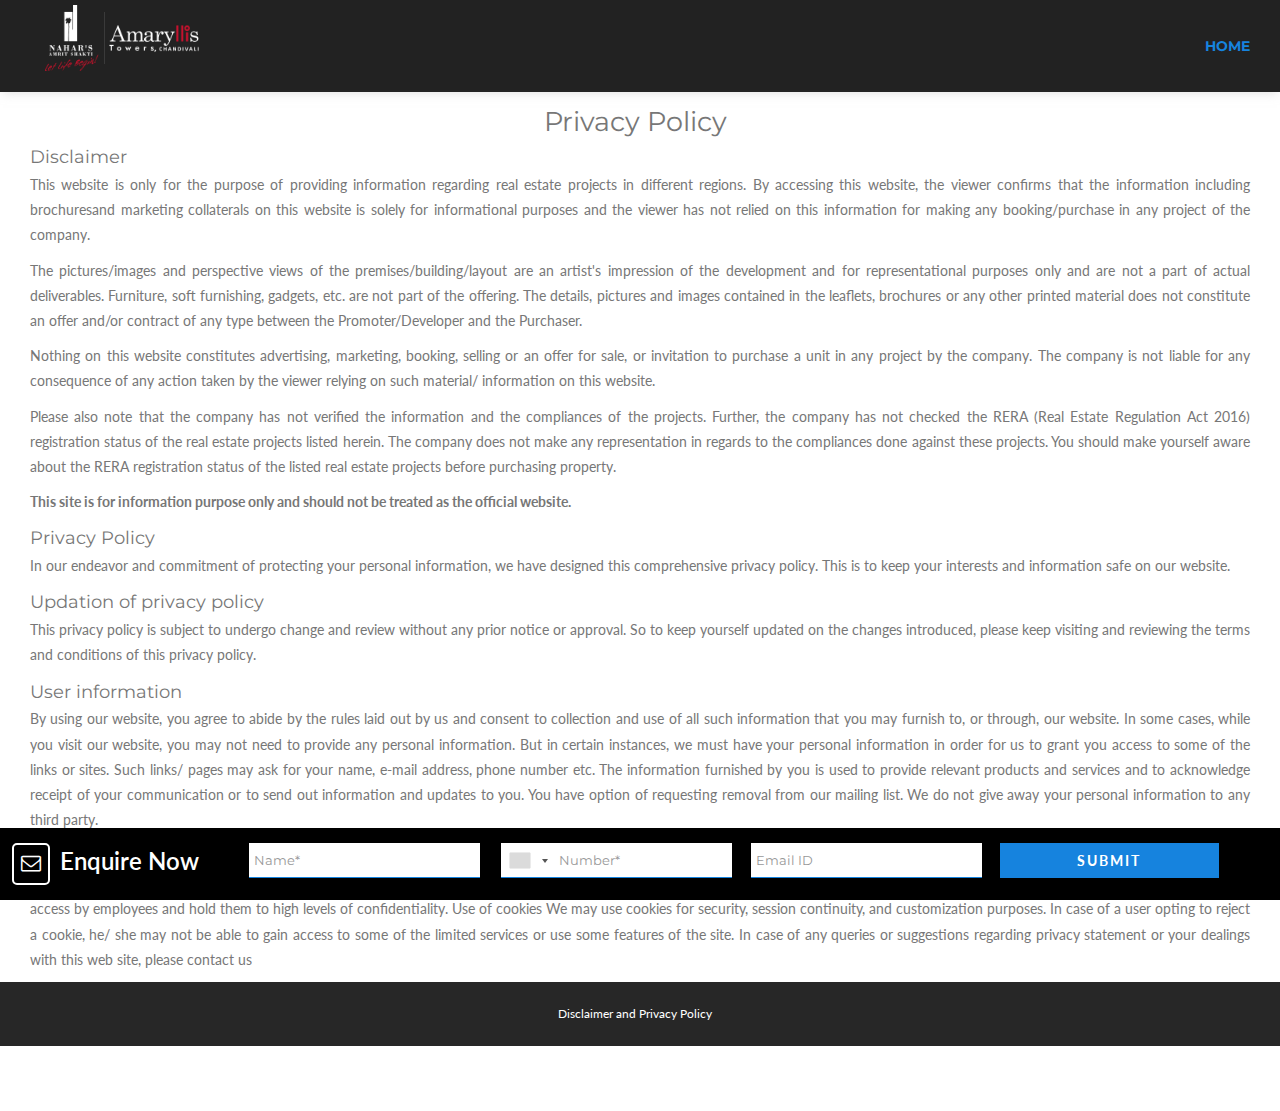
==== privacy-policy.html @ 8aaf65ad "first commit" ====
<!DOCTYPE html>
<html>

<head>
    <meta charset="utf-8">
    <title>Privacy Policy | Amaryllis Tower & Plaza - Nahar Group</title>
    <meta name="title" content="Privacy Policy | Amaryllis Tower & Plaza - Nahar Group" />
    <meta name="description" content="Read our privacy policy and Learn more about Amaryllis Tower & Plaza by Nahar Group before making any booking or purchase." />
    <meta name="keywords" content="" />
    <meta name="ROBOTS" content="index, follow" />
    <meta name="ROBOTS" content="ALL" />
    <meta name="Slurp" content="index,follow,archive" />
    <meta name="geo.region" content="IN" />
    <meta name="allow-search" content="yes" />
    <meta name="revisit-after" content="daily" />
    <meta name="distribution" content="global" />
    <meta name="expires" content="never" />
    <link rel="canonical" href="" />
    <link rel="alternate" hreflang="en-us" href="" />
    <link href="css/bootstrap.css" rel="stylesheet">
    <link href="css/style.css" rel="stylesheet">
    <link href="css/responsive.css" rel="stylesheet">
    <link rel="stylesheet" href="css/intlTelInput.css">
    <link rel="shortcut icon" href="images/favicon.ico" type="image/x-icon">
    <meta property="og:title" content="Privacy Policy | Amaryllis Tower & Plaza - Nahar Group">
    <meta property="og:site_name" content="Privacy Policy">
    <meta property="og:url" content="https://nahargroup.co.in/campaign/amaryllis/privacy-policy.html">
    <meta property="og:description" content="Read our privacy policy and Learn more about Amaryllis Tower & Plaza by Nahar Group before making any booking or purchase.">
    <meta property="og:type" content="website">
    <meta property="og:image" content="">
    <meta http-equiv="X-UA-Compatible" content="IE=edge">
    <meta name="viewport" content="width=device-width, initial-scale=1.0, maximum-scale=1.0, user-scalable=0">
    <script>
        function getAllParams() {
            var vars = {};
            var parts = window.location.href.replace(/[?&]+([^=&]+)=([^&]*)/gi,
                function (m, key, value) {
                    vars[key] = value;
                });
            return vars;
        }
        var queryParams = getAllParams();
    </script>
    <!-- Google Tag Manager -->
    <script>(function(w,d,s,l,i){w[l]=w[l]||[];w[l].push({'gtm.start':
new Date().getTime(),event:'gtm.js'});var f=d.getElementsByTagName(s)[0],
j=d.createElement(s),dl=l!='dataLayer'?'&l='+l:'';j.async=true;j.src=
'https://www.googletagmanager.com/gtm.js?id='+i+dl;f.parentNode.insertBefore(j,f);
})(window,document,'script','dataLayer','GTM-NN2KZPN');</script>
    <!-- End Google Tag Manager -->
    <!-- Google tag (gtag.js) -->
    <script async src="https://www.googletagmanager.com/gtag/js?id=AW-321660314"></script>
    <script>
        window.dataLayer = window.dataLayer || [];
  function gtag(){dataLayer.push(arguments);}
  gtag('js', new Date());

  gtag('config', 'AW-321660314');
</script>
    <!-- Event snippet for Submit lead form - Thank you conversion page -->
    <script>
        gtag('event', 'conversion', {'send_to': 'AW-321660314/SWRkCNKl5oUYEJrLsJkB'});
</script>
    <!-- Google Tag Manager -->
    <script>(function(w,d,s,l,i){w[l]=w[l]||[];w[l].push({'gtm.start':
new Date().getTime(),event:'gtm.js'});var f=d.getElementsByTagName(s)[0],
j=d.createElement(s),dl=l!='dataLayer'?'&l='+l:'';j.async=true;j.src=
'https://www.googletagmanager.com/gtm.js?id='+i+dl;f.parentNode.insertBefore(j,f);
})(window,document,'script','dataLayer','GTM-ND2M3B3');</script>
    <!-- End Google Tag Manager -->
</head>

<body>
    <!-- Google Tag Manager (noscript) -->
    <noscript><iframe src="https://www.googletagmanager.com/ns.html?id=GTM-ND2M3B3" height="0" width="0" style="display:none;visibility:hidden"></iframe></noscript>
    <!-- End Google Tag Manager (noscript) -->
    <!-- Google Tag Manager (noscript) -->
    <noscript><iframe src="https://www.googletagmanager.com/ns.html?id=GTM-NN2KZPN" height="0" width="0" style="display:none;visibility:hidden"></iframe></noscript>
    <!-- End Google Tag Manager (noscript) -->
    <div class="page-wrapper">
        <!-- Main Header-->
        <header class="main-header style-v1">
            <!-- Main Box -->
            <div class="main-box">
                <div class="outer-container clearfix">
                    <!--Logo Box-->
                    <div class="logo-box col-md-2">
                        <div class="logo-left"><a href="index.html"><img src="images/project-logo.png" alt="logo" title=""></a></div>
                    </div>
                    <!--Nav Outer-->
                    <div class="nav-outer clearfix ">
                        <!-- Main Menu -->
                        <nav class="main-menu">
                            <div class="navbar-header">
                                <!-- Toggle Button -->
                                <button type="button" class="navbar-toggle" data-toggle="collapse" data-target=".navbar-collapse">
                                    <span class="icon-bar"></span>
                                    <span class="icon-bar"></span>
                                    <span class="icon-bar"></span>
                                </button>
                            </div>
                            <div class="navbar-collapse collapse clearfix col-md-8">
                                <ul class="navigation clearfix">
                                    <li class="current"> <a href="index.html"><strong>Home</strong></a></li>
                                </ul>
                            </div>
                        </nav>
                    </div>
                    <!--Nav Outer End-->
                </div>
            </div>
        </header>
        <section id="" class="top-margin">
            <div class="container-fluid">
                <div class="col-md-12">
                    <div class="row mt-5">
                        <div class="col-sm-12">
                            <div class="title-box text-center">
                                <h1 class="title-a">
                                    Privacy Policy
                                </h1>
                                <div class="line-mf"></div>
                            </div>
                        </div>
                    </div>
                    <h4>Disclaimer</h4>
                    <p align="justify">This website is only for the purpose of providing information regarding real estate projects in different regions. By accessing this website, the viewer confirms that the information including brochuresand marketing collaterals on this website is solely for informational purposes and the viewer has not relied on this information for making any booking/purchase in any project of the company.</p>
                    <p align="justify">The pictures/images and perspective views of the premises/building/layout are an artist&#39;s impression of the development and for representational purposes only and are not a part of actual deliverables. Furniture, soft furnishing, gadgets, etc. are not part of the offering. The details, pictures and images contained in the leaflets, brochures or any other printed material does not constitute an offer and/or contract of any type between the Promoter/Developer and the Purchaser.</p>
                    <p align="justify">Nothing on this website constitutes advertising, marketing, booking, selling or an offer for sale, or invitation to purchase a unit in any project by the company. The company is not liable for any consequence of any action taken by the viewer relying on such material/ information on this website.</p>
                    <p align="justify">Please also note that the company has not verified the information and the compliances of the projects. Further, the company has not checked the RERA (Real Estate Regulation Act 2016) registration status of the real estate projects listed herein. The company does not make any representation in regards to the compliances done against these projects. You should make yourself aware about the RERA registration status of the listed real estate projects before purchasing property.</p>
                    <p align="justify"><strong>This site is for information purpose only and should not be treated as the official website.</strong></p>
                    <h4>Privacy Policy</h4>
                    <p align="justify">In our endeavor and commitment of protecting your personal information, we have designed this comprehensive privacy policy. This is to keep your interests and information safe on our website.</p>
                    <h4>Updation of privacy policy</h4>
                    <p align="justify">This privacy policy is subject to undergo change and review without any prior notice or approval. So to keep yourself updated on the changes introduced, please keep visiting and reviewing the terms and conditions of this privacy policy.</p>
                    <h4>User information</h4>
                    <p align="justify">By using our website, you agree to abide by the rules laid out by us and consent to collection and use of all such information that you may furnish to, or through, our website. In some cases, while you visit our website, you may not need to provide any personal information. But in certain instances, we must have your personal information in order for us to grant you access to some of the links or sites. Such links/ pages may ask for your name, e-mail address, phone number etc. The information furnished by you is used to provide relevant products and services and to acknowledge receipt of your communication or to send out information and updates to you. You have option of requesting removal from our mailing list. We do not give away your personal information to any third party.</p>
                    <h4>Security</h4>
                    <p align="justify">To ensure security while transferring sensitive information, all the ongoing transmissions between client and server are encrypted using advanced and standard protocols. We also practice restricted access by employees and hold them to high levels of confidentiality. Use of cookies We may use cookies for security, session continuity, and customization purposes. In case of a user opting to reject a cookie, he/ she may not be able to gain access to some of the limited services or use some features of the site. In case of any queries or suggestions regarding privacy statement or your dealings with this web site, please contact us</p>
                </div>
            </div>
        </section>
        <!--Main Footer-->
        <footer class="main-footer">
            <!--Footer Bottom-->
            <div class="footer-bottom">
                <div class="row clearfix">
                    <div class="column col-md-12 col-sm-12 col-xs-12">
                        <div class="copyright text-center"><a href="privacy-policy.html">Disclaimer and Privacy Policy</a></div>
                    </div>
                </div>
            </div>
        </footer>
    </div>
    <!--End pagewrapper-->
    <section id="mobile-footer-widget" class="visible-xs-block container-fluid">
        <div class="row">
            <!--    <div class="col-xs-6">
                <a href="tel:8431487801">
                    <p class="text-center">CALL NOW</p>
                </a>
            </div> -->
            <div class="col-xs-12 text-center">
                <button href="" data-toggle="modal" data-target="#enquire-now">
                    <p class="text-center">ENQUIRE NOW</p>
                </button>
            </div>
        </div>
    </section>
    <div class="modal fade" id="enquire-now" tabindex="-1" role="dialog" aria-labelledby="myModalLabel">
        <div class="modal-dialog" role="document" style="top: 15%">
            <div class="modal-content">
                <div class="modal-body">
                    <button type="button" data-dismiss="modal" aria-label="Close" class="modal-close-btn">X</button>
                    <h4 class="modal-title" align="center"><strong>Enquire Now</strong></h4>
                    <p class="modal-para">Please leave your details here. We will get back to you!</p>
                    <div id="modal_form">
                        <div class="form-group col-md-6">
                            <input type="text" name="name" class="form-control" placeholder="Name*" id="modal_name">
                            <span id="modalerror_name" class="error-modal">Please Enter Your Name</span>
                        </div>
                        <div class="form-group col-md-6">
                            <input type="text" class="form-control" name="mobile" placeholder="Mobile No*" id="modal_phone">
                            <span id="modalerror_mobile" class="error-modal">Please Enter Number</span>
                            <span id="recorderror_modal" class="error-modal"></span>
                        </div>
                        <div class="form-group col-md-6">
                            <input type="text" class="form-control" name="email" placeholder="Email ID" id="modal_email">
                            <span id="modalerror_email" class="error-modal">Please Enter Valid Email Address</span>
                        </div>
                        <div class="form-group col-md-6">
                            <textarea class="form-control" name="query" id="modal_msg" placeholder="Message" tabindex="2"></textarea>
                        </div>
                        <div align="center">
                            <button id="contactus_modal" class="button">Submit</button>
                            <button class="button modalbuttonload d-none">Sending...</button>
                        </div>
                    </div>
                </div>
            </div>
        </div>
    </div>
    <!-- modal auto open for offers -->
    <!-- <div class="modal fade" id="offer" tabindex="-1" role="dialog" aria-labelledby="myModalLabel">
        <div class="modal-dialog" role="document" style="top: 2%">
            <div class="modal-content">
                <div class="modal-body no-pad">
                    <img src="images/offer.jpg" data-dismiss="modal">
                </div>
            </div>
        </div>
    </div> -->
    <!-- modal auto open for offers -->
    <div class="bottom-query active">
        <!-- Add HTML -->
        <div class="bottom-query-box float_L bottom-enquiry-text"> <i class="fa fa-envelope-o mail-icon"></i>
            <p class="enquiry-text-respon">Enquire Now</p>
        </div>
        <!-- Add HTML -->
        <div id="footer_form">
            <div class="bottom-query-box float_L">
                <input type="text" id="footer_name" class="form-control bottom-query-text" placeholder="Name*">
                <span id="fterror_name" class="error-footer">Please Enter Your Name</span>
            </div>
            <div class="bottom-query-box float_L" style="margin-left: 1.5rem;">
                <input type="text" id="footer_phone" class="form-control bottom-query-text" placeholder="Number*">
                <span id="fterror_mobile" class="error-footer">Please Enter Number</span>
                <span id="recorderror_footer" class="error-footer"></span>
            </div>
            <div class="bottom-query-box float_L">
                <input type="text" id="footer_email" class="form-control bottom-query-text" placeholder="Email ID">
                <span id="fterror_email" class="error-footer">Please Enter Valid Email Address</span>
            </div>
            <div class="bottom-query-box float_L">
                <button type="button" class="bottom-query-submit btn-style-one" id="contactus_footer">Submit</button>
                <div class="bottom-query-submit d-none ftbuttonload"><i class="fa fa-spinner fa-pulse"></i>Sending...
                </div>
            </div>
        </div>
    </div>
    <script src="js/jquery.js"></script>
    <!--Revolution Slider-->
    <script src="js/jquery.fancybox.js"></script>
    <script src="js/bootstrap.min.js"></script>
    <script src="js/mixitup.js"></script>
    <script src="js/script.js"></script>
    <script src="js/contact.js"></script>
    <script src="js/intlTelInput.js"></script>
    <!--Right Click Off-->
    <script>
    $(document).ready(function() {
        $(document)[0].oncontextmenu = function() {
            return false;
        }
        $(document).mousedown(function(e) {
            if (e.button === 2) {
                return false;
            } else {
                return true;
            }
        });
        document.onkeydown = function(e) {
            if (e.ctrlKey &&
                (e.keyCode === 67 ||
                    e.keyCode === 86 ||
                    e.keyCode === 85 ||
                    e.keyCode === 117 ||
                    e.keyCode === 83 ||
                    e.keyCode === 74
                )) {
                return false;
            } else {
                return true;
            }
        };
    });

    function scroll_to_view(id) {
        document.getElementById(id).scrollIntoView({ behavior: "smooth", block: "end", inline: "nearest" });
    }
    </script>
    <script>
    $('a').one('click', function(e) {
        if (e.currentTarget.className != "page-scroll") {
            e.preventDefault();
            if (window.location.href.indexOf('?') != -1) {
                this.href = this.href + "?" + window.location.href.slice(window.location.href.indexOf('?') + 1);
            }
            this.click();
        }
    });
    </script>
    <script>
    var input = document.querySelector("#modal_phone");
    var itiModal = window.intlTelInput(input, {
        autoPlaceholder: "off",
        formatOnDisplay: true,
        geoIpLookup: function(callback) {
            $.get("https://ipapi.co/json", function() {}).always(function(resp) {
                var countryCode = (resp && resp.country) ? resp.country : "";
                callback(countryCode);
            });
        },
        initialCountry: "auto",
        separateDialCode: true,
        utilsScript: "js/utils.js",
    });
    var input = document.querySelector("#footer_phone");
    var itiFooter = window.intlTelInput(input, {
        autoPlaceholder: "off",
        formatOnDisplay: true,
        geoIpLookup: function(callback) {
            $.get("https://ipapi.co/json", function() {}).always(function(resp) {
                var countryCode = (resp && resp.country) ? resp.country : "";
                callback(countryCode);
            });
        },
        initialCountry: "auto",
        separateDialCode: true,
        utilsScript: "js/utils.js",
    });
    </script>
</body>

</html>
---- css/style.css ----
@import url("https://fonts.googleapis.com/css?family=Lato:100,100i,300,300i,400,400i,700,700i,900,900i%7CMontserrat:100,100i,200,200i,300,300i,400,400i,500,500i,600,600i,700,700i,800,800i,900,900i"); /*font-family: 'Lato', sans-serif; font-family: 'Montserrat', sans-serif;*/ @import url('font-awesome.css'); @import url('flaticon.css'); @import url('jquery.fancybox.min.css'); /*** ==================================================================== Reset ==================================================================== ***/ * { margin: 0px; padding: 0px; border: none; outline: none; } /*** ==================================================================== Global Settings ==================================================================== ***/ body { font-family: "Lato", sans-serif; font-size: 14px; color: #777777; line-height: 1.7em; font-weight: 400; background: #ffffff; -webkit-font-smoothing: antialiased; -moz-font-smoothing: antialiased; } .bordered-layout .page-wrapper { padding: 0px 50px 0px; } a { text-decoration: none; cursor: pointer; color: #1683de; } a:hover, a:focus, a:visited { text-decoration: none; outline: none; } h1, h2, h3, h4, h5, h6 { position: relative; font-weight: normal; margin: 0px; background: none; line-height: 1.6em; font-family: "Montserrat", sans-serif; } h1 { font-size: 27px; } input, button, select, textarea { font-family: "Montserrat", sans-serif; } textarea { overflow: hidden; } p { position: relative; line-height: 1.8em; } .strike-through { text-decoration: line-through; } .gray_bg { background-color: #f5f5f5; } .row { margin-right: 0px !important; } .row-home-details { margin-left: 0px !important; } .auto-container { position: static; padding: 0px 0px 0px 0px; margin: 0 auto; } .image-column { padding-right: 0px !important; padding-left: 0px !important; /*border-left: 1px solid #1683de;*/ width: 49%; margin-left: 5px; } .carousel-margin { margin: 0px 0px 0px 0px; } .medium-container { max-width: 850px; } .page-wrapper { position: relative; margin: 0 auto; width: 100%; min-width: 300px; } ul, li { list-style: none; padding: 0px; margin: 0px; } img { display: inline-block; max-width: 100%; } .theme-btn { display: inline-block; transition: all 0.3s ease; -moz-transition: all 0.3s ease; -webkit-transition: all 0.3s ease; -ms-transition: all 0.3s ease; -o-transition: all 0.3s ease; } .centered { text-align: center; } /*List Style One*/ .location-tb { color: #000 !important; } .list-style-one { position: relative; } .list-style-one li { position: relative; color: #232323; font-size: 16px; padding-left: 40px; font-weight: 400; margin-bottom: 18px; font-family: "Montserrat", sans-serif; } .list-style-one li:last-child { margin-bottom: 0px; } .list-style-one li .icon { position: absolute; content: ""; left: 0px; top: 0px; color: #1683de; font-size: 22px; line-height: 1em; } /*List Style Two*/ .list-style-two { position: relative; } .list-style-two li { position: relative; color: #2a2a2a; font-size: 16px; font-weight: 400; padding-left: 35px; display: inline-block; margin-right: 30px; margin-bottom: 12px; font-family: "Montserrat", sans-serif; } .list-style-two li:last-child { margin-right: 0px; } .list-style-two li .icon { position: absolute; left: 0px; top: 0px; color: #1683de; font-size: 18px; } /*List Style Three*/ .list-style-three { position: relative; } .list-style-three li { position: relative; color: #666666; font-size: 16px; font-weight: 700; padding-left: 30px; margin-bottom: 15px; } .list-style-three li:before { position: absolute; content: "\f00c"; left: 0px; top: 0px; color: #1683de; font-size: 18px; font-weight: 400; font-family: "FontAwesome"; } /*List Style Four*/ .list-style-four { position: relative; } .list-style-four li { position: relative; color: #666666; font-size: 20px; font-weight: 400; padding-left: 60px; margin-bottom: 35px; font-family: "Montserrat", sans-serif; } .list-style-four li .icon { position: absolute; left: 0px; top: 0px; color: #1683de; font-size: 32px; font-weight: 400; line-height: 1em; } .list-style-four li strong { color: #2a2a2a; } /*List Style Five*/ .list-style-five { position: relative; } .list-style-five li { position: relative; color: #cfcfcf; font-size: 15px; font-weight: 700; padding-left: 26px; margin-bottom: 12px; } .list-style-five li:before { position: absolute; content: "."; left: 0px; top: -22px; color: #1683de; font-size: 70px; font-weight: 400; font-family: "FontAwesome"; } /*List Style Six*/ .list-style-six { position: relative; } .list-style-six li { position: relative; color: #cfcfcf; font-size: 16px; padding-left: 26px; margin-bottom: 18px; } .list-style-six li .icon { position: absolute; left: 0px; top: 4px; color: #1683de; line-height: 1em; font-size: 16px; } /*List Style Seven*/ .list-style-seven { position: relative; margin-bottom: 40px; } .list-style-seven li { position: relative; color: #2a2a2a; font-size: 16px; padding-left: 30px; margin-bottom: 15px; font-family: "Montserrat", sans-serif; } .list-style-seven li .icon { position: absolute; left: 0px; top: 4px; color: #1683de; line-height: 1em; font-size: 18px; } /*List Style Eight*/ .list-style-eight { position: relative; margin-top: 30px; } .list-style-eight li { position: relative; color: #666666; font-size: 14px; font-weight: 400; padding-left: 40px; margin-bottom: 10px; } .list-style-eight li:before { position: absolute; content: "\f178"; left: 0px; top: 2px; color: #1683de; font-size: 20px; font-weight: 300; font-family: "FontAwesome"; } /*Btn Style One*/ .btn-style-one { position: relative; padding: 11px 26px 10px; line-height: 24px; text-transform: uppercase; background: linear-gradient(90deg, #1683de, #1683de); color: #ffffff; border: none; font-size: 14px; font-weight: 600; letter-spacing: 2px; font-family: "Montserrat", sans-serif; border: 1px solid #1683de; } .btn-style-one:hover { background: transparent; border: 1px solid #1683de; color: #000; } /*Btn Style Two*/ .btn-style-two { position: relative; padding: 11px 20px; line-height: 24px; text-transform: uppercase; background: none; color: #1683de; border: 1px solid #1683de; font-size: 14px; font-weight: 600; letter-spacing: 1px; font-family: "Montserrat", sans-serif; } .btn-style-two:hover { background: #1683de; color: #ffffff; } /*Btn Style Three*/ .btn-style-three { position: relative; padding: 11px 25px; line-height: 24px; text-transform: uppercase; background: none; color: #1683de; border: 1px solid #1683de; font-size: 14px; font-weight: 600; letter-spacing: 1px; font-family: "Montserrat", sans-serif; } .btn-style-three:hover { background: #1683de; color: #ffffff; border-color: #1683de; } .btn-style-five { position: relative; padding: 11px 25px; line-height: 24px; text-transform: uppercase; background: none; color: #1683de; border: 1px solid #1683de; font-size: 14px; font-weight: 600; letter-spacing: 1px; font-family: "Montserrat", sans-serif; } .btn-style-five:hover { background: #1683de; color: #ffffff; border-color: #1683de; } /*Btn Style Four*/ .btn-style-four { position: relative; padding: 10px 26px; line-height: 24px; text-transform: uppercase; background: #000; color: #fff; border: 2px solid #ffffff; font-size: 14px; font-weight: 600; letter-spacing: 1px; font-family: "Montserrat", sans-serif; } .btn-style-four:hover { background: #c52e3d; color: #000; } table, th, td { border: 1px solid #1683de; text-align: center; padding: 4px; color: #fff; } /*Social Icon One*/ .social-icon-one { position: relative; } .social-icon-one li { position: relative; margin: 0px 1px; display: inline-block; } .social-icon-one li a { font-size: 16px; width: 42px; height: 42px; display: inline-block; line-height: 46px; color: #2a2a2a; text-align: center; background-color: #ffffff; transition: all 0.3s ease; -moz-transition: all 0.3s ease; -webkit-transition: all 0.3s ease; -ms-transition: all 0.3s ease; -o-transition: all 0.3s ease; } .social-icon-one li a:hover { color: #ffffff; background-color: #1683de; } /*Social Icon Two*/ .social-icon-two { position: relative; } .social-icon-two li { position: relative; margin-right: 6px; display: inline-block; } .social-icon-two li a { position: relative; width: 40px; height: 40px; display: inline-block; line-height: 40px; color: #cfcfcf; font-size: 14px; text-align: center; border-radius: 50%; background-color: #202020; transition: all 0.3s ease; -moz-transition: all 0.3s ease; -webkit-transition: all 0.3s ease; -ms-transition: all 0.3s ease; -o-transition: all 0.3s ease; } .social-icon-two li a:hover { color: #ffffff; background-color: #1683de; } /*Social Icon Three*/ .social-icon-three { position: relative; } .social-icon-three li { position: relative; margin-right: 12px; display: inline-block; } .social-icon-three li a { position: relative; display: inline-block; color: #9f9f9f; font-size: 16px; transition: all 0.3s ease; -moz-transition: all 0.3s ease; -webkit-transition: all 0.3s ease; -ms-transition: all 0.3s ease; -o-transition: all 0.3s ease; } .social-icon-three li a:hover { color: #1683de; } /*Social Icon Four*/ .social-icon-four { position: relative; } .social-icon-four li { position: relative; margin-right: 4px; display: inline-block; } .social-icon-four li a { position: relative; width: 32px; height: 32px; color: #ffffff; font-size: 14px; line-height: 32px; text-align: center; display: inline-block; background-color: #4464b1; transition: all 0.3s ease; -moz-transition: all 0.3s ease; -webkit-transition: all 0.3s ease; -ms-transition: all 0.3s ease; -o-transition: all 0.3s ease; } .social-icon-four li.twitter a { background-color: #57acef; } .social-icon-four li.linkedin a { background-color: #007bb6; } .social-icon-four li.vimeo a { background-color: #62a0ad; } /*Social Icon Five*/ .social-icon-five { position: relative; } .social-icon-five li { position: relative; margin-right: 2px; display: inline-block; } .social-icon-five li a { position: relative; width: 42px; height: 42px; display: inline-block; color: #2a2a2a; font-size: 14px; text-align: center; line-height: 42px; background-color: #f7f7f7; transition: all 0.3s ease; -moz-transition: all 0.3s ease; -webkit-transition: all 0.3s ease; -ms-transition: all 0.3s ease; -o-transition: all 0.3s ease; } .social-icon-five li a:hover { color: #ffffff; background-color: #1683de; } .theme_color { color: #1683de; } .preloader { position: fixed; left: 0px; top: 0px; width: 100%; height: 100%; z-index: 999999; background-color: #ffffff; background-position: center center; background-repeat: no-repeat; background-image: url("../../../index.html"); } img { display: inline-block; max-width: 100%; height: auto; } /*** ==================================================================== Scroll To Top style ==================================================================== ***/ /*** ==================================================================== Main Header style ==================================================================== ***/ .main-header { position: fixed; left: 0px; top: 0px; z-index: 999; width: 100%; overflow-x: hidden; box-shadow: 0 4px 10px -3px rgb(191 191 191 / 50%); } .main-header .header-top { position: relative; padding: 16px 0px; background-color: #ffffff; } .main-header .header-top .outer-container { padding: 0px 40px; } .main-header .header-top .top-left ul li { color: #666666; font-size: 16px; } .main-header .header-top .top-left, .main-header .header-top .top-right { position: relative; } .main-header .header-top .top-right { position: relative; text-align: right; } .main-header .header-top .top-right .list { position: relative; float: right; } .main-header .header-top .top-right .list li { position: relative; color: #666666; font-size: 16px; margin-left: 30px; display: inline-block; } .main-header .header-top .top-right .list li .icon { position: relative; margin-right: 10px; } .main-header .header-top .top-right .list li a { position: relative; color: #666666; font-size: 16px; transition: all 0.3s ease; -moz-transition: all 0.3s ease; -webkit-transition: all 0.3s ease; -ms-transition: all 0.3s ease; -o-transition: all 0.3s ease; } .main-header .header-top .top-right .list li a:hover { color: #1683de; } .main-header .header-top .top-right .social-nav { position: relative; float: right; padding-left: 10px; margin-left: 25px; border-left: 1px solid #e6e6e6; } .main-header .header-top .top-right .social-nav li { position: relative; padding-left: 15px; display: inline-block; } .main-header .header-top .top-right .social-nav li a { position: relative; color: #666666; font-size: 14px; transition: all 0.3s ease; -moz-transition: all 0.3s ease; -webkit-transition: all 0.3s ease; -ms-transition: all 0.3s ease; -o-transition: all 0.3s ease; } .main-header .header-top .top-right .social-nav li a:hover { color: #1683de; } .main-header .main-box { position: relative; padding: 0px 0px; left: 0px; top: 0px; width: 100%; background: none; -webkit-transition: all 300ms ease; -ms-transition: all 300ms ease; -o-transition: all 300ms ease; -moz-transition: all 300ms ease; transition: all 300ms ease; } .main-header.style-v1 .main-box { background: #222222; } .header-style-two, .header-style-three { position: relative; } .main-header .main-box .outer-container { position: relative; padding: 5px 30px; } .bordered-layout .header-style-three .main-box .outer-container { padding: 0px; } .main-header .main-box .logo-box { position: relative; float: left; left: 0px; z-index: 10; } .header-style-three .main-box .logo-box { padding: 22px 0px; } .main-header .main-box .logo-box .logo img { display: inline-block; max-width: 100%; -webkit-transition: all 300ms ease; -ms-transition: all 300ms ease; -o-transition: all 300ms ease; -moz-transition: all 300ms ease; transition: all 300ms ease; } .main-header .nav-toggler { position: fixed; top: 50%; margin-top: 0px; display: block; } .main-header .nav-toggler button { position: relative; display: block; color: #444444; text-align: center; font-size: 24px; line-height: 34px; font-weight: normal; background: none; } .main-header .nav-outer { position: relative; } .main-header .header-upper { position: relative; margin-top: -40px; bottom: -40px; } .main-header .header-upper .upper-right { padding-top: 28px; } .header-style-two .nav-outer { width: 100%; float: none; bottom: -40px; padding: 0px 30px; background-color: #2a2a2a; } .main-header .header-upper .logo-box { padding: 25px 0px 25px; } .logo-box .logo-left { width: 90%; } .logo-box .logo-right { margin-top: 16px; } .main-header .info-box { position: relative; float: left; min-height: 56px; margin-left: 50px; font-size: 13px; color: #777777; text-transform: uppercase; padding: 0px 0px 20px 50px; } .main-header .info-box:last-child { padding-left: 0px; padding-top: 0px; } .main-header .info-box:last-child .theme-btn { padding: 11px 22px 10px; } .main-header .info-box .icon-box { position: absolute; left: 0px; top: 8px; color: #1683de; font-size: 30px; line-height: 1em; -moz-transition: all 300ms ease; -webkit-transition: all 300ms ease; -ms-transition: all 300ms ease; -o-transition: all 300ms ease; transition: all 300ms ease; } .main-header .info-box li { position: relative; line-height: 20px; color: #666666; font-size: 16px; margin-bottom: 6px; font-weight: 400; text-transform: capitalize; } .main-header .info-box strong { position: relative; font-weight: 700; color: #2a2a2a; font-size: 18px; } .main-header .info-box .quote-btn { position: relative; line-height: 24px; color: #1f1f1f; font-size: 16px; font-weight: 600; padding: 14px 38px; border-radius: 50px; background: none; text-transform: uppercase; border: 2px solid #f2f2f2; } .main-header .info-box .quote-btn:hover { color: #ffffff; border-color: #26447b; background-color: #26447b; } .main-menu { position: relative; float: right; -webkit-transition: all 300ms ease; -ms-transition: all 300ms ease; -o-transition: all 300ms ease; -moz-transition: all 300ms ease; transition: all 300ms ease; } .main-menu .navbar-collapse { padding: 0px; } .main-menu .navigation { position: relative; margin: 0px; } .main-menu .navigation>li { position: relative; display: inline-block; margin-left: 26px; transition: all 500ms ease; -moz-transition: all 500ms ease; -webkit-transition: all 500ms ease; -ms-transition: all 500ms ease; -o-transition: all 500ms ease; } .main-header .sticky-header .main-menu .navigation>li>a { padding: 20px 0px !important; color: #444444; } .main-header .sticky-header .main-menu .navigation>li:hover>a, .main-header .sticky-header .main-menu .navigation>li.current>a { color: #1683de; } .sticky-header .nav-outer .options-box { margin-top: 26px; } /*Sticky Header*/ .sticky-header { position: fixed; opacity: 0; visibility: hidden; left: 0px; top: 0px; width: 100%; padding: 0px 0px; background: #ffffff; z-index: 0; border-bottom: 1px solid #e6e6e6; transition: all 500ms ease; -moz-transition: all 500ms ease; -webkit-transition: all 500ms ease; -ms-transition: all 500ms ease; -o-transition: all 500ms ease; } .sticky-header { padding: 5px 0; } .sticky-header .logo { padding: 10px 0px 0px; } .sticky-header .main-header .nav-outer { position: relative; } .sticky-header .auto-container { max-width: 100%; } .fixed-header .sticky-header { z-index: 999; opacity: 1; visibility: visible; -ms-animation-name: fadeInDown; -moz-animation-name: fadeInDown; -op-animation-name: fadeInDown; -webkit-animation-name: fadeInDown; animation-name: fadeInDown; -ms-animation-duration: 500ms; -moz-animation-duration: 500ms; -op-animation-duration: 500ms; -webkit-animation-duration: 500ms; animation-duration: 500ms; -ms-animation-timing-function: linear; -moz-animation-timing-function: linear; -op-animation-timing-function: linear; -webkit-animation-timing-function: linear; animation-timing-function: linear; -ms-animation-iteration-count: 1; -moz-animation-iteration-count: 1; -op-animation-iteration-count: 1; -webkit-animation-iteration-count: 1; animation-iteration-count: 1; } .main-menu .navigation>li>a { position: relative; display: block; color: #fff; text-align: center; line-height: 30px; text-transform: uppercase; letter-spacing: 0px; opacity: 1; font-weight: 500; padding: 26px 0px; font-size: 15px; transition: all 500ms ease; -moz-transition: all 500ms ease; -webkit-transition: all 500ms ease; -ms-transition: all 500ms ease; -o-transition: all 500ms ease; font-family: "Montserrat", sans-serif; } .header-style-three .main-menu .navigation>li { padding: 29px 0px; } .header-style-three .sticky-header .main-menu li { padding: 0px; } .header-style-three .main-menu .navigation>li>a { padding: 6px 0px; color: #666666; font-size: 14px; } .header-style-three .sticky-header .navigation>li>a:after { display: none; } .header-style-three .main-menu .navigation>li>a:after { position: absolute; content: ""; left: 0px; bottom: 0px; width: 0px; height: 2px; transition: all 500ms ease; -moz-transition: all 500ms ease; -webkit-transition: all 500ms ease; -ms-transition: all 500ms ease; -o-transition: all 500ms ease; background-color: #1683de; } .header-style-three .main-menu .navigation>li:hover>a::after, .header-style-three .main-menu .navigation>li.current>a:after { width: 100%; } .header-style-two .main-menu .navigation>li { margin-left: 0px; margin-right: 30px; } .header-style-two .main-menu .navigation>li>a { padding: 17px 0px; color: #ffffff; } .sticky-header .main-menu .navigation>li { margin-left: 25px; margin-right: 0px; } .main-menu .navigation>li:hover>a, .main-menu .navigation>li.current>a, .main-header.light-version .main-menu .navigation>li:hover>a, .main-header.light-version .main-menu .navigation>li.current>a { color: #1683de; opacity: 1; } .main-menu .navigation>li:hover>a:before, .main-menu .navigation>li.current>a:before { width: 100%; } .main-menu .navigation>li>ul { position: absolute; left: 0px; top: 100%; width: 240px; padding: 0px; z-index: 100; display: none; background: #ffffff; border-top: 3px solid #1683de; transition: all 300ms ease; -moz-transition: all 300ms ease; -webkit-transition: all 500ms ease; -ms-transition: all 300ms ease; -o-transition: all 300ms ease; -webkit-box-shadow: 2px 2px 5px 1px rgba(0, 0, 0, 0.05), -2px 0px 5px 1px rgba(0, 0, 0, 0.05); -ms-box-shadow: 2px 2px 5px 1px rgba(0, 0, 0, 0.05), -2px 0px 5px 1px rgba(0, 0, 0, 0.05); -o-box-shadow: 2px 2px 5px 1px rgba(0, 0, 0, 0.05), -2px 0px 5px 1px rgba(0, 0, 0, 0.05); -moz-box-shadow: 2px 2px 5px 1px rgba(0, 0, 0, 0.05), -2px 0px 5px 1px rgba(0, 0, 0, 0.05); box-shadow: 2px 2px 5px 1px rgba(0, 0, 0, 0.05), -2px 0px 5px 1px rgba(0, 0, 0, 0.05); } .main-menu .navigation>li>ul.from-right { left: auto; right: 0px; } .main-menu .navigation>li>ul>li { position: relative; width: 100%; border-bottom: 1px solid rgba(0, 0, 0, 0.1); } .main-menu .navigation>li>ul>li:last-child { border-bottom: none; } .main-menu .navigation>li>ul>li>a { position: relative; display: block; padding: 10px 15px; line-height: 24px; font-weight: 400; font-size: 14px; text-transform: capitalize; color: #272727; transition: all 500ms ease; -moz-transition: all 500ms ease; -webkit-transition: all 500ms ease; -ms-transition: all 500ms ease; -o-transition: all 500ms ease; } .main-menu .navigation>li>ul>li:hover>a { color: #ffffff; background: #2c2c2c; } .main-menu .navigation>li>ul>li.dropdown>a:after { font-family: "FontAwesome"; content: "\f105"; position: absolute; right: 10px; top: 10px; width: 10px; height: 20px; display: block; color: #253d4a; line-height: 20px; font-size: 16px; font-weight: normal; text-align: center; z-index: 5; } .main-menu .navigation>li>ul>li.dropdown:hover>a:after { color: #ffffff; } .main-menu .navigation>li>ul>li>ul { position: absolute; left: 100%; top: 0px; width: 240px; padding: 0px; z-index: 100; display: none; background: #ffffff; border-top: 3px solid #1683de; -webkit-box-shadow: 2px 2px 5px 1px rgba(0, 0, 0, 0.05), -2px 0px 5px 1px rgba(0, 0, 0, 0.05); -ms-box-shadow: 2px 2px 5px 1px rgba(0, 0, 0, 0.05), -2px 0px 5px 1px rgba(0, 0, 0, 0.05); -o-box-shadow: 2px 2px 5px 1px rgba(0, 0, 0, 0.05), -2px 0px 5px 1px rgba(0, 0, 0, 0.05); -moz-box-shadow: 2px 2px 5px 1px rgba(0, 0, 0, 0.05), -2px 0px 5px 1px rgba(0, 0, 0, 0.05); box-shadow: 2px 2px 5px 1px rgba(0, 0, 0, 0.05), -2px 0px 5px 1px rgba(0, 0, 0, 0.05); } .main-menu .navigation>li>ul>li>ul.from-right { left: auto; right: 0px; } .main-menu .navigation>li>ul>li>ul>li { position: relative; width: 100%; border-bottom: 1px solid rgba(0, 0, 0, 0.1); } .main-menu .navigation>li>ul>li>ul>li:last-child { border-bottom: none; } .main-menu .navigation>li>ul>li>ul>li>a { position: relative; display: block; padding: 10px 15px; line-height: 24px; font-weight: 400; font-size: 14px; text-transform: capitalize; color: #272727; transition: all 500ms ease; -moz-transition: all 500ms ease; -webkit-transition: all 500ms ease; -ms-transition: all 500ms ease; -o-transition: all 500ms ease; } .main-menu .navigation>li>ul>li>ul>li:hover>a { color: #ffffff; background: #2c2c2c; } .main-menu .navigation>li>ul>li>ul>li.dropdown>a:after { font-family: "FontAwesome"; content: "\f105"; position: absolute; right: 10px; top: 11px; width: 10px; height: 20px; display: block; color: #272727; line-height: 20px; font-size: 16px; font-weight: normal; text-align: center; z-index: 5; } .main-menu .navigation>li>ul>li>ul>li.dropdown:hover>a:after { color: #ffffff; } .main-menu .navigation>li.dropdown:hover>ul { visibility: visible; opacity: 1; top: 100%; } .main-menu .navigation li>ul>li.dropdown:hover>ul { visibility: visible; opacity: 1; top: 0; transition: all 300ms ease; -moz-transition: all 300ms ease; -webkit-transition: all 500ms ease; -ms-transition: all 300ms ease; -o-transition: all 300ms ease; } .main-menu .navbar-collapse>ul li.dropdown .dropdown-btn { position: absolute; right: 10px; top: 6px; width: 30px; height: 30px; text-align: center; color: #ffffff; line-height: 28px; border: 1px solid #ffffff; background-size: 20px; cursor: pointer; z-index: 5; display: none; } .main-header .options-box { position: relative; float: left; margin-top: 42px; right: 0px; margin-left: 0px; } .header-style-three .options-box { margin-top: 38px; margin-left: 25px; } .header-style-three .options-box li { line-height: 1em; font-size: 16px !important; padding-left: 20px; margin-left: 15px !important; border-left: 1px solid #e6e6e6; } .main-header .options-box .options-nav { position: relative; } .main-header .options-box .options-nav>li { position: relative; color: #ffffff; font-size: 22px; margin-left: 28px; display: inline-block; } .menu-btn { font-size: 1.2em; } .menu-btn button:hover { background: #1683de; color: #fff; } .menu-btn button { font-size: 1em; position: fixed; z-index: 99; bottom: 50%; left: 100%; color: #fff; font-weight: 600; white-space: nowrap; background-color: #c52e3d; letter-spacing: .05em; padding: .7em 1em .4em; -webkit-transform-origin: 0 0; -ms-transform-origin: 0 0; -o-transform-origin: 0 0; transform-origin: 0 0; -webkit-transform: rotate(-90deg) translate(-54%, -100%); -ms-transform: rotate(-90deg) translate(-54%, -100%); -o-transform: rotate(-90deg) translate(-54%, -100%); transform: rotate(-90deg) translate(-54%, -100%); -webkit-border-radius: .5rem .5rem 0 0; border-radius: .5rem .5rem 0 0; } .main-header .options-box .options-nav li.menu-btn { cursor: pointer; } .main-header .options-box .options-nav>li>a { position: relative; color: #ffffff; } .main-header .options-box .options-nav>li>a:hover { color: #1683de; } .header-style-three .options-box .options-nav>li>a { color: #666666; } .header-style-three .options-box li a:hover { color: #1683de; } .header-style-two .header-lower .outer-box { position: absolute; right: 30px; top: 20px; } .search-box-outer { position: relative; } .main-header .search-box-btn { position: relative; top: -1px; display: block; width: 100%; font-size: 16px; color: #ffffff; padding: 0px; margin: 0px; cursor: pointer; background: none; transition: all 500ms ease; -moz-transition: all 500ms ease; -webkit-transition: all 500ms ease; -ms-transition: all 500ms ease; -o-transition: all 500ms ease; } .header-style-three .search-box-btn { color: #666666; } .main-header .search-box-outer .dropdown-menu { top: 71px; border-top: 3px solid #1683de; padding: 0px; width: 280px; border-radius: 0px; } .header-style-three .search-box-outer .dropdown-menu { top: 60px; } .header-style-two .search-box-outer .dropdown-menu { top: 42px; } .header-style-two .search-box-btn { width: 45px; text-align: right; border-left: 1px solid #555555; } .sticky-header .search-box-outer .dropdown-menu { top: 40px; } .main-header .search-box-outer .dropdown-menu>li { padding: 0px; border: none; background: none; } .main-header .search-panel .form-container { padding: 25px 20px; } .main-header .search-panel .form-group { position: relative; margin: 0px; } .main-header .search-panel input[type="text"], .main-header .search-panel input[type="search"], .main-header .search-panel input[type="password"], .main-header .search-panel select { display: block; width: 100%; color: #000000; line-height: 24px; padding: 7px 40px 7px 15px; height: 40px; border: 1px solid #e0e0e0; background: #ffffff; } .main-header .search-panel input:focus, .main-header .search-panel select:focus { border-color: #1683de; } .main-header .search-panel input:focus, .main-header .search-panel select:focus { border-color: #1683de; } .main-header .search-panel .search-btn { position: absolute; right: 0px; top: 0px; width: 40px; height: 40px; text-align: center; color: #555555; font-size: 12px; background: none; cursor: pointer; } /*** ==================================================================== Hidden Sidebar style ==================================================================== ***/ .hidden-bar { position: fixed; top: 0; width: 320px; height: 100%; background: #1c1c1c; z-index: 9999; transition: all 700ms ease; -webkit-transition: all 700ms ease; -ms-transition: all 700ms ease; -o-transition: all 700ms ease; -moz-transition: all 700ms ease; } .hidden-bar .mCSB_inside>.mCSB_container { margin-right: 0px; } .hidden-bar.right-align.visible-sidebar { left: 0px; } .hidden-bar.right-align { left: -400px; } .hidden-bar.right-align.visible-sidebar { right: 0px; } .hidden-bar .hidden-bar-closer { width: 40px; height: 40px; position: absolute; right: 20px; top: 10px; background: none; color: #ffffff; border-radius: 0px; text-align: center; line-height: 40px; transition: all 300ms ease; -webkit-transition: all 300ms ease; -ms-transition: all 300ms ease; -o-transition: all 300ms ease; -moz-transition: all 300ms ease; z-index: 999999; } .hidden-bar .hidden-bar-closer button { background: none; display: block; font-size: 16px; color: #ffffff; width: 40px; height: 40px; line-height: 40px; } .hidden-bar .hidden-bar-closer:hover button { color: #ffffff; } .hidden-bar-wrapper { height: 100%; padding: 30px 5px 30px 30px; } .hidden-bar .logo { padding: 0px 0px 30px; background: #1c1c1c; } .hidden-bar .logo img { display: inline-block; max-width: 100%; } .hidden-bar .content-box { position: relative; padding-right: 32px; } .hidden-bar .content-box h2 { position: relative; font-size: 18px; color: #ffffff; font-weight: 500; margin-bottom: 20px; } .hidden-bar .content-box .text { position: relative; font-size: 14px; color: rgba(255, 255, 255, 0.6); margin-bottom: 25px; } .hidden-bar .contact-info { position: relative; margin-top: 60px; } .hidden-bar .contact-info h2 { position: relative; font-size: 18px; color: #ffffff; font-weight: 500; margin-bottom: 20px; } /*** ==================================================================== Main Slider style ==================================================================== ***/ .main-slider { position: relative; z-index: 10; margin-top: 5%; } .main-slider .tp-caption { z-index: 5 !important; } .main-slider .tp-dottedoverlay { background: rgba(0, 0, 0, 0.4) !important; } .main-slider h2 { position: relative; color: #ffffff; font-size: 55px; font-weight: 600; line-height: 1.1em; display: inline-block; } .main-slider .price { position: relative; font-size: 36px; font-weight: 600; color: #ffffff; line-height: 1.9em; font-style: italic; } .main-slider .btns-box .theme-btn { margin-right: 20px; } .main-slider .tp-bannertimer, .main-slider .tp-bullets { display: none !important; } .schedule-form-section { position: relative; margin-bottom: 130px; } .schedule-form-section .inner-container { position: relative; margin-top: -650px; z-index: 99; } /*Schedule Box*/ .schedule-box { position: relative; max-width: 390px; float: right; width: 100%; } .schedule-box .inner-box { position: relative; padding: 55px 35px 50px; background-color: #ffffff; } .schedule-box .inner-box h3 { position: relative; color: #2a2a2a; font-size: 20px; letter-spacing: 1px; text-align: center !important; display: block; font-weight: 600; line-height: 1.2em; margin-bottom: 35px; text-transform: uppercase; } /*Schedule Form*/ .schedule-form { position: relative; } .schedule-form .row { margin: 0px -10px; } .schedule-form .form-group { position: relative; margin-bottom: 20px; padding: 0px 10px; } .schedule-form .form-group .icon { position: absolute; right: 25px; top: 18px; z-index: 10; color: #9f9f9f; } .schedule-form input[type="text"], .schedule-form input[type="email"], .schedule-form textarea { position: relative; display: block; width: 100%; line-height: 28px; padding: 10px 22px; height: 50px; color: #222222; font-size: 16px; border: 1px solid #e6e6e6; background-color: #ffffff; transition: all 300ms ease; -moz-transition: all 300ms ease; -ms-transition: all 300ms ease; -webkit-transition: all 300ms ease; } .schedule-form textarea { resize: none; } .schedule-form input[type="text"]:focus, .schedule-form input[type="email"]:focus, .schedule-form textarea:focus { border-color: #1683de; } .schedule-form .theme-btn { margin-top: 10px; padding: 11px 24px 10px; } .home-detail { position: relative; width: 572px; padding-top: 96px; padding-left: 148px; position: absolute; top: -9px; text-align: center; } .home-detail .inner { position: relative; margin: 0px 0px; background-color: #ffffff; border-radius: 0px 50% 50% 0px; } .home-detail .inner:before { position: absolute; content: ""; left: -30px; top: -30px; bottom: -30px; right: -30px; border-radius: 0px 50% 50% 0px; border: 30px solid rgba(255, 255, 255, 0.2); } .home-detail .inner h3 { position: relative; color: #c52e3d; font-size: 25px; font-weight: 700; line-height: 1.2em; margin-bottom: 5px; padding-top: 20px; } .main-slider-banner { padding-bottom: 0px; } .navbar-collapse .navigation .contact-menu { margin-left: 30px; } .navbar-collapse .navigation .contact-menu a { border: 1px solid #464646; color: #fff; } .navbar-collapse .navigation .contact-menu a:hover, .navbar-collapse .navigation .contact-menu.active a { border: 1px solid #9d7f1b; color: #fff; background-color: #9d7f1b; } .home-detail .inner .text { position: relative; color: #666666; font-size: 18px; line-height: 1.4em; } .home-detail .inner .home-list { position: relative; margin-bottom: 25px; padding-top: 30px; } .home-detail .inner .home-list li { position: relative; color: #1683de; font-size: 18px; font-weight: 700; text-align: center; padding: 0 20px; display: inline-block; border-right: 1px solid #e6e6e6; } .home-detail .inner .home-list li:last-child { margin-right: 0px; padding-right: 0px; border: none; } .home-detail .inner .home-list li span { position: relative; color: #666666; font-size: 20px; display: block; margin-top: 8px; } .home-detail .inner .price { position: relative; color: #2a2a2a; font-size: 18px; font-style: normal; font-weight: 600; line-height: 1.4em; } .rera-no { font-weight: 600; font-size: 13px; margin-top: 1rem; } /*.btns-box { padding-left: 20px; }*/ .main-slider.style-v1 .home-detail .inner, .main-slider.style-v1 .home-detail .inner:before { border-radius: 0; box-shadow: 0px 0px 20px 0px rgba(0, 0, 0, 0.15); } .main-slider.style-v1 .btns-box .theme-btn { margin-top: 10px; } /*** ==================================================================== Section Title ==================================================================== ***/ .sec-title { position: relative; margin-bottom: 0px; } .sec-title h2 { font-size: 36px; color: #2a2a2a; line-height: 1em; font-weight: 600; text-transform: capitalize; } .master-plan { margin-bottom: 30px !important; } .sec-title .text { position: relative; color: #666666; font-size: 16px; line-height: 1.8em; } .sec-title.centered { text-align: center; } .sec-title.light h2 { color: #ffffff; } /*** ==================================================================== About Section ==================================================================== ***/ .about-section { position: relative; padding: 115px 0px; } .about-section .content-column { position: relative; margin-bottom: 40px; } .about-section .content-column .inner-column { position: relative; padding-right: 168px; } .about-section .content-column .text { position: relative; color: #666666; font-size: 16px; line-height: 1.8em; margin-bottom: 35px; } .about-section .content-column .owl-dots { display: none; } .about-section .content-column .owl-nav { position: absolute; right: 0px; bottom: -40px; width: 52px; height: 26px; text-align: center; border: 1px solid #666666; } .about-section .content-column .owl-nav .owl-next { width: 25px; height: 25px; float: left; transition: all 0.3s ease; -moz-transition: all 0.3s ease; -webkit-transition: all 0.3s ease; -ms-transition: all 0.3s ease; -o-transition: all 0.3s ease; } .about-section .content-column .owl-nav .owl-prev { width: 25px; height: 25px; float: left; border-right: 1px solid #666666; transition: all 0.3s ease; -moz-transition: all 0.3s ease; -webkit-transition: all 0.3s ease; -ms-transition: all 0.3s ease; -o-transition: all 0.3s ease; } .about-section .content-column .owl-nav .owl-prev:hover, .about-section .content-column .owl-nav .owl-next:hover {} .about-section .gallery-column { position: relative; } .about-section .gallery-column .inner-column { position: relative; margin-right: -50px; } .about-section .gallery-column .inner-column .image { position: relative; border: 10px solid #ffffff; } .about-section .gallery-column .inner-column .image img { width: 100%; display: block; } .about-section .gallery-column .inner-column .left-column, .about-section .gallery-column .inner-column .right-column { padding: 0px 5px; } .about-section .gallery-column .inner-column .right-column .image { border-bottom: 0px; } .about-section .gallery-column .inner-column .left-column .image { margin-right: -60px; z-index: 1; } .about-section .gallery-column .inner-column h3 { position: absolute; left: -60px; bottom: -10px; color: #f5f5f5; font-size: 50px; font-weight: 700; line-height: 1em; font-family: "Lato", sans-serif; } /*Property Info Block*/ .property-info-block { position: relative; margin-top: 80px; border: 1px solid #e6e6e6; border-right: none; } .property-info-block .column { padding: 0px; border-right: 1px solid #e6e6e6; } /*About Info*/ .about-info { position: relative; } .about-info .inner { position: relative; padding: 30px 0px; text-align: center; } .about-info .inner .icon { position: relative; color: #1683de; font-size: 50px; line-height: 1em; margin-bottom: 15px; display: block; } .about-info .inner .title { position: relative; color: #232323; font-size: 14px; margin-bottom: 5px; font-family: "Montserrat", sans-serif; } .about-info .inner .total { position: relative; color: #232323; font-size: 25px; font-weight: 500; line-height: 1.2em; font-family: "Montserrat", sans-serif; } /*** ==================================================================== Measurement Section ==================================================================== ***/ .fluid-section-one { position: relative; } .fluid-section-one .outer-container { position: relative; min-height: 250px; background-color: #2a2a2a; } .fluid-section-one .image-column { position: absolute; float: left; left: -5px; top: 0px; width: 50%; height: 100%; background-repeat: no-repeat; background-position: center center; background-size: cover; } .fluid-section-one .image-column .overlay-link { position: absolute; left: 0px; top: 0px; z-index: 1; width: 100%; height: 100%; display: block; text-align: center; } .fluid-section-one .image-column .overlay-link .fa { position: relative; top: 50%; width: 100px; height: 100px; color: #1683de; font-size: 30px; line-height: 100px; text-align: center; border-radius: 50%; margin-top: -50px; margin: 0 auto; padding-left: 5px; background-color: #ffffff; } .fluid-section-one .image-column .image-box { position: relative; display: none; } .fluid-section-one .image-column .image-box img { position: relative; display: block; width: 100%; } .fluid-section-one .content-column { position: relative; float: right; width: 50%; } .fluid-section-one .content-column .inner-box { position: relative; max-width: 700px; padding: 130px 46px 60px 70px; } .fluid-section-one .content-column .inner-box h2 { position: relative; color: #ffffff; font-size: 36px; font-weight: 600; line-height: 1.2em; margin-bottom: 15px; } .fluid-section-one .content-column .inner-box .text { position: relative; color: #cfcfcf; font-size: 16px; line-height: 1.8em; margin-bottom: 50px; } /*Featured Block*/ .featured-block { position: relative; margin-bottom: 50px; } .featured-block .featured-inner { position: relative; } .featured-block .featured-inner h3 { position: relative; color: #ffffff; font-size: 20px; font-weight: 600; line-height: 1.2em; margin-bottom: 28px; padding-left: 28px; border-left: 6px solid #1683de; } .featured-block .featured-inner .featured-text { position: relative; padding-left: 21px; color: #cfcfcf; font-size: 16px; line-height: 1.8em; } /*** ==================================================================== Gallery Section ==================================================================== ***/ .gallery-section { position: relative; padding: 110px 0px 90px; background-color: #f5f5f5; } .gallery-section .masonry-items-container { position: relative; } .gallery-block { position: relative; margin-bottom: 30px; } .gallery-block .inner-box { position: relative; } .gallery-block .inner-box .image { position: relative; } .gallery-block .inner-box .image img { position: relative; width: 100%; display: block; } .gallery-block .inner-box .overlay-box { position: absolute; left: 0px; bottom: 0px; width: 100%; height: 30%; background: -webkit-linear-gradient(top, rgba(0, 0, 0, 0), rgba(0, 0, 0, 0.6)); background: -moz-linear-gradient(top, rgba(0, 0, 0, 0), rgba(0, 0, 0, 0.6)); background: -o-linear-gradient(top, rgba(0, 0, 0, 0), rgba(0, 0, 0, 0.6)); background: -ms-linear-gradient(top, rgba(0, 0, 0, 0), rgba(0, 0, 0, 0.6)); } .gallery-block .inner-box .overlay-box .lower-box { position: absolute; left: 0px; bottom: 0px; width: 100%; padding: 0px 30px 30px; } .gallery-block .inner-box .overlay-box .lower-box h3 { position: relative; font-size: 25px; font-weight: 600; line-height: 1.3em; } .gallery-block .inner-box .overlay-box .lower-box h3 a { position: relative; color: #ffffff; transition: all 0.3s ease; -moz-transition: all 0.3s ease; -webkit-transition: all 0.3s ease; -ms-transition: all 0.3s ease; -o-transition: all 0.3s ease; } .gallery-block .inner-box .overlay-box .lower-box h3 a:hover { color: #1683de; } .gallery-block .inner-box .overlay-box .lower-box .total-gallery { position: relative; top: 5px; color: #ffffff; font-size: 25px; font-weight: 600; margin-top: 30px; } .gallery-block .inner-box .overlay-box .lower-box .total-gallery .icon { font-weight: 400; font-size: 20px; margin-left: 4px; } .contact-section { position: relative; padding: 115px 0px 70px; background-attachment: fixed; background-repeat: no-repeat; background-size: cover; background-image: url('../images/footer-bg.png') } .contact-section:before { position: absolute; content: ""; left: 0px; top: 0px; width: 100%; height: 100%; display: block; background-color: rgba(42, 42, 42, 0.93); } .contact-section .info-column { position: relative; margin-bottom: 40px; } .contact-section .info-column .inner-column { position: relative; padding: 50px 50px 30px; background-color: #2c2c2c; } .contact-section .info-column .inner-column h2 { position: relative; color: #ffffff; font-size: 28px; font-weight: 600; line-height: 1.4em; margin-bottom: 30px; } .contact-section .info-column ul { position: relative; } .contact-section .info-column ul li { position: relative; color: #9f9f9f; font-size: 16px; margin-bottom: 22px; } .contact-section .info-column ul li span { position: relative; font-weight: 500; color: #ffffff; display: block; margin-bottom: 6px; font-family: "Montserrat", sans-serif; } .contact-section .form-column { position: relative; } .contact-section .form-column .inner-column { position: relative; padding-left: 80px; } .contact-section .form-column h2 { position: relative; color: #fff; font-size: 28px; font-weight: 600; line-height: 1.4em; margin-bottom: 35px; text-align: center; } /*Default Form*/ .default-form { position: relative; } .default-form .form-group { position: relative; margin-bottom: 30px; text-align: left; } .default-form input[type="text"], .default-form input[type="email"], .default-form input[type="datetime-local"], .default-form textarea, .default-form select { position: relative; display: block; width: 100%; line-height: 40px; padding: 10px 22px; height: 60px; font-size: 18px; background-color: #2c2c2c00; transition: all 300ms ease; -ms-transition: all 300ms ease; -webkit-transition: all 300ms ease; border-bottom: 1px solid #1683de; font-weight: 600; } .default-form textarea { height: 220px; resize: none; } .default-form .theme-btn { margin-top: 10px; padding: 11px 18px 10px; background-color: rgba(49, 52, 54, 0); border: 1px solid rgba(0, 0, 0, 0.05); font-size: 26px; color: #ffffff; } .contact-section.style-two { padding: 120px 0px 80px; } .contact-section.style-two:before { display: none; } .contact-section.style-two .form-column h2 { color: #2a2a2a; } .contact-section.style-two .form-column .inner-column { padding-left: 70px; } /*Contact Form*/ .contact-form { position: relative; } .contact-form .form-group { position: relative; margin-bottom: 30px; } .contact-form input[type="text"], .contact-form input[type="email"], .contact-form textarea { position: relative; display: block; width: 100%; line-height: 40px; padding: 10px 22px; height: 60px; color: #222222; font-size: 16px; border: 1px solid #e6e6e6; background-color: #ffffff; transition: all 300ms ease; -ms-transition: all 300ms ease; -webkit-transition: all 300ms ease; } .contact-form input[type="text"]:focus, .contact-form input[type="email"]:focus, .contact-form textarea:focus { border-color: #1683de; } .contact-form textarea { height: 220px; resize: none; } .contact-form .theme-btn { margin-top: 10px; padding: 11px 18px 10px; } .contact-form input.error, .contact-form select.error, .contact-form textarea.error { border-color: #ff0000 !important; } .contact-form label.error { display: block; line-height: 24px; padding: 5px 0px 0px; margin: 0px; text-transform: uppercase; font-size: 12px; color: #ff0000; font-weight: 500; } /*** ==================================================================== Main Footer ==================================================================== ***/ .main-footer { position: relative; background-repeat: no-repeat; background-size: cover; background-color: #2a2a2a; background-position: center center; } .main-footer .widgets-section { position: relative; padding: 110px 34px 80px; } .main-footer .footer-widget { position: relative; margin-bottom: 30px; } .main-footer .footer-title { position: relative; margin-bottom: 25px; } .main-footer .footer-title h2 { position: relative; font-size: 22px; font-weight: 600; color: #ffffff; text-transform: capitalize; } .main-footer .logo-widget .logo { position: relative; margin-bottom: 20px; } .main-footer .logo-widget .text { position: relative; color: #cfcfcf; font-size: 16px; line-height: 1.8em; margin-bottom: 35px; } /*Footer Lists*/ .footer-lists { position: relative; } .footer-lists li { position: relative; margin-bottom: 10px; } .footer-lists li a { position: relative; color: #cfcfcf; font-size: 16px; transition: all 0.3s ease; -moz-transition: all 0.3s ease; -webkit-transition: all 0.3s ease; -ms-transition: all 0.3s ease; -o-transition: all 0.3s ease; } .footer-lists li a:hover { color: #1683de; } /*Gallery Widget*/ .main-footer .gallery-widget .images-outer { position: relative; margin: 0px -6px; } .main-footer .gallery-widget .image-box { position: relative; float: left; width: 33.333%; padding: 0px 5px; margin-bottom: 10px; } .main-footer .gallery-widget .image-box:nth-child(3), .main-footer .gallery-widget .image-box:nth-child(6) { margin-right: 0px; } .main-footer .gallery-widget .image-box .overlay-box { position: absolute; content: ""; left: 5px; right: 5px; top: 0px; height: 100%; display: block; z-index: 1; opacity: 0; text-align: center; -webkit-transition: all 300ms ease; -ms-transition: all 300ms ease; -o-transition: all 300ms ease; -moz-transition: all 300ms ease; transition: all 300ms ease; background-color: rgba(123, 202, 51, 0.8); } .main-footer .gallery-widget .image-box:hover .overlay-box { opacity: 1; } .main-footer .gallery-widget .image-box img { position: relative; display: block; width: 100%; -webkit-transition: all 300ms ease; -ms-transition: all 300ms ease; -o-transition: all 300ms ease; -moz-transition: all 300ms ease; transition: all 300ms ease; } .main-footer .footer-bottom { position: relative; padding: 20px 50px; background-color: #272727; margin-bottom: 65px; } .main-footer .footer-bottom.style-two { background-color: #ffffff; padding-left: 0px; padding-right: 0px; } .main-footer .footer-bottom.style-two .copyright { color: #666666; } .main-footer .footer-bottom.style-two .copyright a { color: #2a2a2a; } .main-footer .footer-bottom .copyright { position: relative; color: #7f7f7f; font-size: 12px; } .main-footer .footer-bottom .copyright a { position: relative; color: #ffffff; } .main-footer .footer-bottom .footer-nav { position: relative; text-align: right; } .main-footer .footer-bottom .footer-nav li { position: relative; margin-left: 30px; display: inline-block; } .main-footer .footer-bottom .footer-nav li a { position: relative; color: #7f7f7f; font-size: 12px; font-weight: 500; text-transform: uppercase; -webkit-transition: all 300ms ease; -ms-transition: all 300ms ease; -o-transition: all 300ms ease; -moz-transition: all 300ms ease; transition: all 300ms ease; } .main-footer .footer-bottom .footer-nav li a:hover { color: #1683de; } /*** ==================================================================== Property Info Section ==================================================================== ***/ .property-info-section { position: relative; padding: 0px; border-bottom: 1px solid #e6e6e6; } .property-info-section .auto-container { position: relative; max-width: 1500px; margin: 0 auto; } /*Property Info*/ .property-info { position: relative; border-right: 1px solid #e6e6e6; } .property-info:last-child { border: 0px; } .property-info .inner { position: relative; padding: 30px 0px; text-align: center; } .property-info .inner .icon { position: relative; color: #1683de; font-size: 50px; line-height: 1em; margin-bottom: 15px; display: block; } .property-info .inner .title { position: relative; color: #232323; font-size: 14px; margin-bottom: 5px; font-family: "Montserrat", sans-serif; } .property-info .inner .price { position: relative; color: #232323; font-size: 14px; margin-bottom: 5px; font-family: "Montserrat", sans-serif; } .property-info .inner .total { position: relative; color: #232323; font-size: 15px; font-weight: 500; line-height: 1.2em; font-family: "Montserrat", sans-serif; } /*** ==================================================================== About Section Two ==================================================================== ***/ .about-section-two { position: relative; padding: 80px 0px 50px; } .about-section-two .content-column { position: relative; margin-bottom: 30px; } .about-section-two .content-column .inner-column { position: relative; padding-left: 50px; } .about-section-two .content-column h1 { position: relative; color: #2a2a2a; font-size: 36px; font-weight: 600; line-height: 1.3em; margin-bottom: 30px; } .about-section-two .content-column .text { position: relative; color: #666666; font-size: 16px; line-height: 1.8em; margin-bottom: 25px; } .about-section-two .content-column .price { position: relative; color: #1683de; font-size: 30px; font-weight: 600; font-style: italic; margin-bottom: 40px; } .about-section-two .content-column .price span { color: #9f9f9f; font-size: 18px; font-weight: 500; } .about-section-two .video-column { position: relative; } .about-section-two .video-column .inner-column { position: relative; padding-left: 30px; } /*Video Box*/ .video-box { position: relative; } .video-box .image { position: relative; overflow: hidden; } .video-box .image img { position: relative; width: 100%; } .video-box .overlay-box { position: absolute; left: 0px; top: 0px; width: 100%; height: 100%; text-align: center; overflow: hidden; transition: all 0.3s ease; -moz-transition: all 0.3s ease; -webkit-transition: all 0.3s ease; -ms-transition: all 0.3s ease; -o-transition: all 0.3s ease; } .video-box:hover .overlay-box { z-index: 1; background-color: rgba(0, 0, 0, 0.2); } .video-box .overlay-box span { position: relative; width: 80px; height: 80px; top: 47%; z-index: 99; color: #ffffff; font-weight: 700; font-size: 22px; margin-top: -32px; text-align: center; border-radius: 50%; line-height: 76px; padding-left: 4px; display: inline-block; border: 2px solid #1683de; background-color: #1683de; } /*** ==================================================================== Services Section ==================================================================== ***/ .convenience-section { position: relative; z-index: 9; padding: 100px 0px 0px; background-attachment: fixed; background-repeat: no-repeat; background-size: cover; } .convenience-section .auto-container { position: relative; } .convenience-section:before { position: absolute; content: ""; top: 0px; left: 0px; width: 100%; height: 100%; display: block; background-color: rgba(0, 0, 0, 0.7); } .convenience-section .outer-container { position: relative; bottom: -80px; margin-top: -80px; -webkit-box-shadow: 0px 0px 20px 0px rgba(0, 0, 0, 0.15); -moz-box-shadow: 0px 0px 20px 0px rgba(0, 0, 0, 0.15); box-shadow: 0px 0px 20px 0px rgba(0, 0, 0, 0.15); } .convenience-section h2 { position: relative; color: #ffffff; font-weight: 600; font-size: 36px; text-align: center; padding-bottom: 60px; } .convenience-section .content-column { position: relative; width: 50%; float: left; } .convenience-section .image-column { position: absolute; width: 50%; float: right; right: 0px; top: 0px; height: 100%; background-repeat: no-repeat; background-position: center center; background-size: cover; } .convenience-section .image-column .image { position: relative; display: none; } .convenience-section .image-column .image img { position: relative; width: 100%; display: block; } /*** ==================================================================== Product Tabs Style ==================================================================== ***/ .convenience-info-tabs { position: relative; } .convenience-info-tabs .convenience-tabs { position: relative; } .convenience-info-tabs .convenience-tabs .tab-btns { position: relative; z-index: 1; background-color: #ffffff; border-bottom: 1px solid #e6e6e6; } .convenience-info-tabs .convenience-tabs .tab-btns .tab-btn { position: relative; display: block; float: left; width: 100%; margin-right: 0px; font-size: 18px; color: #666666; text-transform: capitalize; font-weight: 600; line-height: 24px; cursor: pointer; text-align: center; padding: 23px 15px 23px; transition: all 500ms ease; font-family: "Montserrat", sans-serif; } .convenience-info-tabs .convenience-tabs .tab-btns .tab-btn.active-btn { color: #ffffff; background: linear-gradient(90deg, #1683de, #1683de); } .convenience-info-tabs .convenience-tabs .tabs-content { position: relative; } .convenience-info-tabs .convenience-tabs .tabs-content .tab { position: relative; padding: 70px 60px 50px; display: none; border-top: 0px; background-color: #ffffff; } .convenience-info-tabs .convenience-tabs .tabs-content .tab.active-tab { display: block; } .convenience-info-tabs .convenience-tabs .tabs-content .tab .content p { color: #777777; font-size: 14px; margin-bottom: 20px; } .convenience-info-tabs .convenience-tabs .tabs-content h3 { position: relative; color: #2a2a2a; font-size: 20px; font-weight: 600; line-height: 1.4em; margin-bottom: 25px; } .convenience-info-tabs .convenience-tabs .tabs-content .text { position: relative; color: #666666; font-size: 16px; line-height: 1.8em; margin-bottom: 32px; } /*** ==================================================================== Gallery Section ==================================================================== ***/ .site-plan { padding: 130px 0px 0px 0px !important; } .gallery-section-two { position: relative; padding: 120px 0px 0px; } .gallery-section-two .sec-title { margin-bottom: 0px; } .gallery-section-two .filters { margin-bottom: 50px; text-align: center; } .gallery-section-two .filters .filter-tabs { position: relative; display: inline-block; border-top: 2px solid #e6e6e6; border-bottom: 2px solid #e6e6e6; } .gallery-section-two .filters li { position: relative; display: inline-block; color: #666666; padding: 18px 4px; cursor: pointer; font-size: 16px; font-weight: 500; margin-right: 30px; transition: all 300ms ease; -webkit-transition: all 300ms ease; -ms-transition: all 300ms ease; -o-transition: all 300ms ease; } .gallery-section-two .filters li:last-child { margin-right: 0px; } .gallery-section-two .filters .filter:before { position: absolute; content: ""; left: 0px; top: -2px; width: 100%; height: 2px; opacity: 0; transition: all 300ms ease; -webkit-transition: all 300ms ease; -ms-transition: all 300ms ease; -o-transition: all 300ms ease; background-color: #1683de; } .gallery-section-two .filters .filter:after { position: absolute; content: ""; left: 0px; bottom: -2px; width: 100%; height: 2px; opacity: 0; transition: all 300ms ease; -webkit-transition: all 300ms ease; -ms-transition: all 300ms ease; -o-transition: all 300ms ease; background-color: #1683de; } .gallery-section-two .filters .filter.active:before, .gallery-section-two .filters .filter:hover:before, .gallery-section-two .filters .filter.active:after, .gallery-section-two .filters .filter:hover:after { opacity: 1; } .gallery-section-two .filters .filter.active, .gallery-section-two .filters .filter:hover { color: #1683de; } .gallery-block-two.mix { display: none; } .gallery-section-two .gallery-block-two { position: relative; padding: 0px; } .gallery-block-two .inner-box { position: relative; width: 100%; overflow: hidden; } .gallery-block-two .image-box { position: relative; display: block; border: 1px solid #1683de; } .gallery-block-two .image-box img { position: relative; display: block; width: 100%; } .gallery-block-two .overlay-box { position: absolute; left: 0px; top: 0px; width: 100%; height: 100%; opacity: 0; color: #ffffff; text-align: center; background: rgba(12, 22, 35, 0.8); -webkit-transition: all 700ms ease; -ms-transition: all 700ms ease; -o-transition: all 700ms ease; transition: all 700ms ease; -webkit-transform: translate(-100%, 0%); -ms-transform: translate(-100%, 0%); -o-transform: translate(-100%, 0%); -moz-transform: translate(-100%, 0%); transform: translate(-100%, 0%); } .gallery-block-two .inner-box:hover .overlay-box { opacity: 1; -webkit-transform: translate(0%); -ms-transform: translate(0%); -o-transform: translate(0%); -moz-transform: translate(0%); transform: translate(0%); } .gallery-block-two .overlay-inner { position: absolute; left: 0px; top: 0px; width: 100%; height: 100%; display: table; vertical-align: middle; padding: 10px 0px; } .gallery-block-two .overlay-inner .content { position: relative; display: table-cell; vertical-align: middle; } .gallery-block-two .overlay-inner .link { position: relative; font-size: 16px; color: #ffffff; width: 40px; height: 40px; line-height: 40px; font-weight: 700; display: inline-block; background-color: #1683de; transition: all 300ms ease; -webkit-transition: all 300ms ease; -ms-transition: all 300ms ease; -o-transition: all 300ms ease; } .gallery-block-two .overlay-inner .link:before { position: absolute; content: ""; left: -15px; right: -15px; bottom: -15px; top: -15px; border: 1px solid #1683de; } .gallery-block-two .overlay-inner .link .icon { position: relative; } .gallery-block-two .overlay-inner .link:hover { color: #666666; background-color: rgba(0, 0, 0, 1); } .gallery-block-two .inner-box h3 { position: relative; font-size: 17px; font-weight: 600; text-align: center; padding: 25px 0px 3px; line-height: 1.2em; } .gallery-block-two .inner-box h3 a { position: relative; color: #242424; transition: all 0.3s ease; -moz-transition: all 0.3s ease; -webkit-transition: all 0.3s ease; -ms-transition: all 0.3s ease; -o-transition: all 0.3s ease; } .gallery-block-two .inner-box .text { position: relative; color: #1683de; font-size: 15px; text-align: center; } .plans-section { position: relative; padding: 0px; background-color: #2a2a2a; } .plans-section .title-column { position: relative; margin-bottom: 0px; } .plans-section .title-column .inner-column { position: relative; padding-top: 65px; padding-right: 40px; padding-left: 52px; } .plans-section .title-column .inner-column h2 { position: relative; color: #fff; font-size: 32px; font-weight: 600; line-height: 1.2em; } .plans-section .title-column .inner-column .text { position: relative; color: #cfcfcf; font-size: 16px; line-height: 1.8em; margin-top: 2px; margin-bottom: 40px; } .plans-section .plans-tab { position: relative; } .plans-section .plans-tab .tab-btns { position: relative; } .plans-section .plans-tab .tab-btns li { position: relative; color: #2a2a2a; font-size: 16px; font-weight: 600; padding: 9px 20px; cursor: pointer; margin-right: 22px; margin-bottom: 15px; display: inline-block; border: 1px solid #2a2a2a; transition: all 0.3s ease; -moz-transition: all 0.3s ease; -webkit-transition: all 0.3s ease; -ms-transition: all 0.3s ease; -o-transition: all 0.3s ease; font-family: "Montserrat", sans-serif; } .plans-section .plans-tab .tab-btns li.active-btn, .plans-section .plans-tab .tab-btns li:hover { background-color: #1683de; color: #ffffff; border-color: #1683de; } .plans-section .tabs-content .tab { display: none; } .plans-section .tabs-content .tab.active-tab { display: block; } .plans-section .tabs-content .tab .image img { width: 100%; display: block; } /*** ==================================================================== Fluid Section Two ==================================================================== ***/ .fluid-section-two { position: relative; } .fluid-section-two .outer-container { position: relative; min-height: 250px; background-color: #f7f7f7; } .fluid-section-two .map-column { position: absolute; float: left; left: 0px; top: 0px; width: 50%; height: 100%; background-repeat: no-repeat; background-position: center center; background-size: cover; background: #f7f7f7; } .fluid-section-two .map-column .map-canvas { height: 100%; } .fluid-section-two .content-column { position: relative; float: right; width: 50%; } .fluid-section-two .content-column .inner-box { position: relative; max-width: 700px; padding: 25px 15px 90px 60px; /*border-left: 1px solid #1683de;*/ } .fluid-section-two .content-column .inner-box h2 { position: relative; color: #2a2a2a; font-size: 36px; font-weight: 600; line-height: 1.2em; margin-bottom: 28px; } .fluid-section-two .content-column .inner-box .text { position: relative; color: #666666; font-size: 16px; line-height: 1.9em; margin-bottom: 45px; padding-right: 38px; } /*** ==================================================================== Call To Action Section ==================================================================== ***/ .call-to-action-section { position: relative; padding: 68px 30px; background: linear-gradient(90deg, #fff, #fff); } .call-to-action-section .logo-column { position: relative; } .call-to-action-section .logo-column .logo { position: relative; } .call-to-action-section .text-column { position: relative; } .call-to-action-section .text-column .text { position: relative; color: #000; font-size: 16px; line-height: 1.8em; } .call-to-action-section .btn-column { position: relative; text-align: right; } .call-to-action-section .btn-column .theme-btn { margin-top: 20px; } /*** ==================================================================== Featured Section ==================================================================== ***/ .featured-section { position: relative; padding-top: 30px; } .featured-block-two { position: relative; margin-bottom: 30px; } .featured-block-two .inner-box { position: relative; overflow: hidden; } .featured-block-two .inner-box .image { position: relative; } .featured-block-two .inner-box .image img { position: relative; width: 100%; display: block; } .featured-block-two .inner-box .image .icon-box { position: absolute; right: 0px; top: 0px; color: #ffffff; padding: 16px 16px; font-size: 28px; z-index: 1; border-radius: 0px 0px 0px 10px; background-color: #1683de; } .featured-block-two .inner-box .image .content { position: absolute; right: -100%; top: 0px; height: 100%; width: 50%; display: inline-block; transition: all 0.5s ease; -moz-transition: all 0.5s ease; -webkit-transition: all 0.5s ease; -ms-transition: all 0.5s ease; -o-transition: all 0.5s ease; background-color: rgba(0, 0, 0, 0.8); } .featured-block-two .inner-box:hover .image .content { right: 0%; } .featured-block-two .inner-box .image .content .content-inner { position: absolute; content: ""; left: 0px; bottom: 0px; padding-left: 30px; padding-bottom: 30px; } .featured-block-two .inner-box .image .content .content-inner h3 { position: relative; color: #ffffff; font-size: 21px; font-weight: 400; margin-bottom: 6px; } .featured-block-two .inner-box .image .content .content-inner h3 a { position: relative; color: #ffffff; transition: all 0.3s ease; -moz-transition: all 0.3s ease; -webkit-transition: all 0.3s ease; -ms-transition: all 0.3s ease; -o-transition: all 0.3s ease; } .featured-block-two .inner-box .image .content .content-inner h3 a:hover { color: #1683de; } .featured-block-two .inner-box .image .content .content-inner .square { position: relative; font-size: 22px; font-weight: 500; color: #ffffff; margin-bottom: 12px; font-family: "Montserrat", sans-serif; } .featured-block-two .inner-box .image .content .content-inner .square span { font-size: 14px; font-weight: 400; } .featured-block-two .inner-box .image .content .content-inner .details { position: relative; font-size: 12px; font-weight: 500; color: #1683de; letter-spacing: 1px; text-transform: uppercase; font-family: "Montserrat", sans-serif; } /*** ==================================================================== About Section Three ==================================================================== ***/ .about-section-three { position: relative; padding: 90px 0px 120px; } .about-section-three.alternate { padding: 115px 0px 125px; } .about-section-three.alternate .title-column .inner-column { padding-top: 0px; } .about-section-three .title-column { position: relative; margin-bottom: 50px; } .about-section-three .title-column .inner-column { position: relative; padding-top: 55px; } .about-section-three .title-column .inner-column h2 { position: relative; color: #2a2a2a; font-size: 36px; font-weight: 600; line-height: 1.4em; margin-bottom: 25px; } .about-section-three .title-column .inner-column .text { position: relative; color: #666666; font-size: 16px; line-height: 1.8em; padding-right: 100px; margin-bottom: 35px; } .about-section-three .title-column .inner-column .theme-btn { padding: 11px 25px; } .about-section-three .property-info-column { position: relative; } .about-section-three .property-info-column .inner-column { position: relative; border: 1px solid #e6e6e6; } /*Property Info*/ .property-info-two { position: relative; border-right: 1px solid #e6e6e6; } .property-info-two .inner { position: relative; padding: 30px 0px; text-align: center; } .property-info-two .inner .icon { position: relative; color: #1683de; font-size: 50px; line-height: 1em; margin-bottom: 15px; display: block; } .property-info-two .inner .title { position: relative; color: #232323; font-size: 14px; margin-bottom: 5px; font-family: "Montserrat", sans-serif; } .property-info-two .inner .total { position: relative; color: #232323; font-size: 15px; font-weight: 500; line-height: 1.2em; font-family: "Montserrat", sans-serif; } .property-info-two:nth-child(3n + 0) { border: 0px; } .property-info-two:nth-child(1), .property-info-two:nth-child(2), .property-info-two:nth-child(3) { border-bottom: 1px solid #e6e6e6; } /*** ==================================================================== Fluid Section Three ==================================================================== ***/ .fluid-section-three { position: relative; } .fluid-section-three .outer-container { position: relative; min-height: 250px; background-color: #2a2a2a; } .fluid-section-three .outer-container .image-column { position: absolute; float: left; left: 0px; top: 0px; width: 50%; height: 100%; background-repeat: no-repeat; background-position: center center; background-size: cover; } .fluid-section-three .outer-container .image-column .image-box { position: relative; display: none; } .fluid-section-three .outer-container .image-column .image-box img { position: relative; display: block; width: 100%; } .fluid-section-three .content-column { position: relative; float: right; width: 50%; } .fluid-section-three .content-column .inner-box { position: relative; max-width: 700px; padding: 135px 50px 110px 50px; } /*Feature Tabs*/ .feature-tabs { position: relative; } .feature-tabs .tab-btns { position: relative; z-index: 1; } .feature-tabs .tab-btns .tab-btn:before { position: absolute; content: ""; left: 50%; top: 20px; width: 100%; height: 1px; background-color: #383838; } .feature-tabs .tab-btns .tab-btn:last-child::before { display: none; } .feature-tabs .tab-btns .tab-btn { position: relative; width: 33%; display: block; float: left; margin-right: 0px; font-size: 16px; color: #ffffff; text-transform: capitalize; font-weight: 400; line-height: 24px; cursor: pointer; text-align: center; margin-bottom: 25px; padding: 0px 0px 0px; transition: all 500ms ease; font-family: "Montserrat", sans-serif; } .feature-tabs .tab-btns .tab-btn .number { position: relative; width: 40px; height: 40px; color: #ffffff; line-height: 40px; text-align: center; border-radius: 50%; display: block; margin: 0 auto; margin-bottom: 20px; border: 1px solid #383838; background-color: #232323; transition: all 0.5s ease; -moz-transition: all 0.5s ease; -webkit-transition: all 0.5s ease; -ms-transition: all 0.5s ease; -o-transition: all 0.5s ease; } .feature-tabs .tab-btns .tab-btn:hover, .feature-tabs .tab-btns .tab-btn.active-btn { color: #1683de; } .feature-tabs .tab-btns .tab-btn:hover .number, .feature-tabs .tab-btns .tab-btn.active-btn .number { color: #ffffff; border-color: #1683de; background-color: #1683de; } .feature-tabs .tabs-content { position: relative; padding-left: 30px; padding-top: 60px; } .feature-tabs .tabs-content .tab { position: relative; display: none; } .feature-tabs .tabs-content .tab.active-tab { display: block; } .feature-tabs .tabs-content .tab .content p { color: #777777; font-size: 14px; margin-bottom: 20px; } .feature-tabs .tabs-content h3 { position: relative; color: #ffffff; font-size: 36px; font-weight: 600; line-height: 1.2em; margin-bottom: 28px; } .feature-tabs .tabs-content .text { position: relative; color: #cfcfcf; font-size: 16px; line-height: 1.8em; margin-bottom: 32px; } /*** ==================================================================== Gallery Section Three ==================================================================== ***/ .gallery-section-three { position: relative; padding: 115px 0px 90px; } .gallery-section-three .outer-container { /*padding:0px 15px;*/ } .gallery-section-three .filters { position: relative; float: right; max-width: 585px; width: 100%; } .gallery-section-three .filters .view-more { padding: 11px 30px; } .gallery-section-three .filters h2 { position: relative; color: #232323; font-size: 36px; font-weight: 600; margin-bottom: 50px; } .gallery-section-three .filters .filter-btns { position: relative; padding-left: 20px; margin-bottom: 70px; border-left: 2px solid #e6e6e6; } .gallery-section-three .filters li { position: relative; display: block; color: #666666; cursor: pointer; font-size: 16px; font-weight: 500; padding: 8px 0px; margin: 0px 0px 5px; text-transform: capitalize; transition: all 300ms ease; -webkit-transition: all 300ms ease; -ms-transition: all 300ms ease; -o-transition: all 300ms ease; font-family: "Montserrat", sans-serif; } .gallery-section-three .filters li:before { position: absolute; content: ""; left: -22px; top: 0px; width: 2px; height: 100%; display: block; opacity: 0; transition: all 300ms ease; -webkit-transition: all 300ms ease; -ms-transition: all 300ms ease; -o-transition: all 300ms ease; background-color: #1683de; } .gallery-section-three .filters li:hover::before, .gallery-section-three .filters li.active::before { opacity: 1; } .gallery-section-three .filters li:hover, .gallery-section-three .filters li.active { color: #9ac93c; } .gallery-section-three .filters-column { position: relative; width: 50%; float: left; } .gallery-section-three .items-column { position: relative; width: 50%; float: left; } .gallery-section-three .filters-column { margin-bottom: 40px; } .gallery-section-three .items-column .items-container { margin-left: -200px; } /*Gallery Block Three*/ .gallery-block-three { position: relative; margin-bottom: 30px; } .gallery-block-three.mix { display: none; } .gallery-block-three .inner-box { position: relative; display: block; } .gallery-block-three .inner-box .image-box { position: relative; } .gallery-block-three .inner-box .image-box img { position: relative; width: 100%; display: block; } .gallery-block-three .inner-box .link-btn { position: absolute; left: 0px; bottom: 0px; color: #ffffff; width: 48px; height: 48px; text-align: center; line-height: 48px; font-size: 20px; z-index: 1; opacity: 0; background-color: #1683de; transition: all 300ms ease; -webkit-transition: all 300ms ease; -ms-transition: all 300ms ease; -o-transition: all 300ms ease; } .gallery-block-three .inner-box:hover .link-btn { opacity: 1; } /*** ==================================================================== Agents Section Two ==================================================================== ***/ .map-section { position: relative; padding: 120px 0px; } .map-section .map-canvas { position: absolute; left: 0px; top: 0px; height: 100%; width: 100%; display: block; } .map-section .location-detail { position: relative; } .map-section .location-detail .inner-box { position: relative; max-width: 400px; width: 100%; float: right; display: inline-block; padding: 50px 55px 30px; background-color: #ffffff; } .map-section .location-detail .inner-box h2 { position: relative; color: #232323; font-size: 28px; font-weight: 600; line-height: 1.2em; margin-bottom: 30px; text-transform: capitalize; } .map-section .location-detail .inner-box ul { position: relative; } .map-section .location-detail .inner-box ul li { position: relative; color: #666666; font-size: 16px; margin-bottom: 22px; line-height: 1.8em; } .map-section .location-detail .inner-box ul li span { position: relative; color: #2a2a2a; font-size: 16px; font-weight: 500; display: block; margin-bottom: 2px; font-family: "Montserrat", sans-serif; } /*** ==================================================================== Page Title ==================================================================== ***/ .page-title { position: relative; padding: 140px 0px; background-repeat: no-repeat; background-size: cover; text-align: center; background-position: center top; } .page-title:before { position: absolute; content: ""; left: 0px; top: 0px; width: 100%; height: 100%; display: block; background-color: rgba(42, 42, 42, 0.5); } .page-title h1 { position: relative; color: #ffffff; font-size: 36px; font-weight: 600; line-height: 1.2em; margin-bottom: 15px; } .page-title .page-breadcrumb { position: relative; } .page-title .page-breadcrumb li { position: relative; display: inline-block; margin-right: 10px; padding-right: 10px; color: #ffffff; font-size: 14px; font-weight: 400; letter-spacing: 1px; font-family: "Montserrat", sans-serif; } .page-title .page-breadcrumb li:after { position: absolute; content: "-"; right: -4px; top: 0px; color: #ffffff; } .page-title .page-breadcrumb li:last-child::after { display: none; } .page-title .page-breadcrumb li:last-child { padding-right: 0px; margin-right: 0px; } .page-title .page-breadcrumb li a { color: #ffffff; font-weight: 700; transition: all 300ms ease; -webkit-transition: all 300ms ease; -ms-transition: all 300ms ease; -o-transition: all 300ms ease; font-family: "Montserrat", sans-serif; } .page-title .page-breadcrumb li a:hover { color: #1683de; } /*** ==================================================================== Professional Section ==================================================================== ***/ .professional-section { position: relative; padding: 70px 0px 40px; background-color: #f7f7f7; } .professional-section .image-column { position: relative; } .professional-section .image-column .image { position: relative; margin-left: -220px; } .professional-section .image-column .image img { position: relative; width: 100%; display: block; } .professional-section .content-column { position: relative; margin-bottom: 60px; } .professional-section .content-column .inner-column { position: relative; padding-top: 180px; } .professional-section .content-column h2 { position: relative; color: #2a2a2a; font-size: 36px; font-weight: 600; line-height: 1.4em; margin-bottom: 15px; } .professional-section .content-column .text { position: relative; color: #666666; font-size: 16px; line-height: 1.8em; margin-bottom: 32px; } /*** ==================================================================== Fact Counter style ==================================================================== ***/ .fact-counter-section { position: relative; padding: 130px 0px 70px 0px; background-position: center top; background-attachment: fixed; background-repeat: no-repeat; background-size: cover; } .fact-counter-section:before { position: absolute; content: ""; left: 0px; top: 0px; width: 100%; height: 100%; display: block; background-color: rgba(0, 0, 0, 0.6); } .fact-counter { position: relative; } .fact-counter .column { position: relative; z-index: 5; margin-bottom: 50px; } .fact-counter .column .inner { position: relative; text-align: center; transition: all 500ms ease; -moz-transition: all 500ms ease; -webkit-transition: all 500ms ease; -ms-transition: all 500ms ease; -o-transition: all 500ms ease; } .fact-counter .count-outer { position: relative; font-size: 80px; line-height: 1em; font-weight: 500; margin: 0px 0px; color: #1683de; } .fact-counter .count-outer .count-text { position: relative; font-weight: 500; font-size: 80px; line-height: 1em; color: #1683de; font-family: "Montserrat", sans-serif; } .fact-counter .column .counter-title { position: relative; font-size: 22px; font-weight: 600; color: #ffffff; margin-top: 10px; text-transform: capitalize; display: block; letter-spacing: 1px; } /*** ==================================================================== Specialist Section ==================================================================== ***/ .specialist-section { position: relative; padding: 115px 0px 90px; background-color: #f7f7f7; } .specialist-block { position: relative; margin-bottom: 30px; color: #fff; } .specialist-block .inner-box { position: relative; text-align: center; margin-bottom: 5px; padding: 45px 60px 50px; background-color: #ffffff; } .specialist-block .inner-box .icon-box { position: relative; font-size: 60px; line-height: 1em; color: #1683de; margin-bottom: 20px; } .specialist-block .inner-box h3 { position: relative; font-size: 18px; font-weight: 600; margin-bottom: 12px; } .specialist-block .inner-box h3 a { position: relative; color: #2a2a2a; transition: all 0.3s ease; -moz-transition: all 0.3s ease; -webkit-transition: all 0.3s ease; -ms-transition: all 0.3s ease; -o-transition: all 0.3s ease; } .specialist-block .inner-box h3 a:hover { color: #1683de; } .specialist-block .inner-box .text { position: relative; color: #666666; font-size: 16px; line-height: 1.8em; } .specialist-block a { color: #fff; } /*** ==================================================================== Properties Section ==================================================================== ***/ .properties-section { position: relative; } .properties-section h2 { position: relative; color: #ffffff; font-size: 36px; font-weight: 600; text-align: center; padding: 65px 0px; background-color: #1683de; } .properties-section .owl-dots, .properties-section .owl-nav { display: none; } /*Gallery Block Four*/ .gallery-block-four { position: relative; } .gallery-block-four .inner-box { position: relative; } .gallery-block-four .inner-box .image { position: relative; } .gallery-block-four .inner-box .image img { position: relative; width: 100%; display: block; } .gallery-block-four .inner-box .overlay-box { position: absolute; left: 0px; bottom: 0px; width: 100%; height: 30%; background: -webkit-linear-gradient(top, rgba(0, 0, 0, 0), rgba(0, 0, 0, 0.6)); background: -moz-linear-gradient(top, rgba(0, 0, 0, 0), rgba(0, 0, 0, 0.6)); background: -o-linear-gradient(top, rgba(0, 0, 0, 0), rgba(0, 0, 0, 0.6)); background: -ms-linear-gradient(top, rgba(0, 0, 0, 0), rgba(0, 0, 0, 0.6)); } .gallery-block-four .inner-box .overlay-box .lower-box { position: absolute; left: 0px; bottom: 0px; width: 100%; padding: 0px 35px 30px; } .gallery-block-four .inner-box .overlay-box .lower-box h3 { position: relative; font-size: 30px; font-weight: 600; line-height: 1.3em; margin-bottom: 5px; } .gallery-block-four .inner-box .overlay-box .lower-box h3 a { position: relative; color: #ffffff; transition: all 0.3s ease; -moz-transition: all 0.3s ease; -webkit-transition: all 0.3s ease; -ms-transition: all 0.3s ease; -o-transition: all 0.3s ease; } .gallery-block-four .inner-box .overlay-box .lower-box h3 a:hover { color: #1683de; } .gallery-block-four .inner-box .overlay-box .lower-box .location { position: relative; color: #ffffff; font-size: 16px; font-weight: 400; } /*** ==================================================================== Gallery Page Section ==================================================================== ***/ .gallery-page-section { position: relative; padding: 110px 0px 120px; } .gallery-page-section .filters { margin-bottom: 50px; text-align: center; } .gallery-page-section .filters .filter-tabs { position: relative; display: inline-block; border-bottom: 2px solid #e6e6e6; } .gallery-page-section .filters li { position: relative; display: inline-block; color: #666666; padding: 18px 4px; cursor: pointer; font-size: 16px; font-weight: 500; margin-right: 30px; transition: all 300ms ease; -webkit-transition: all 300ms ease; -ms-transition: all 300ms ease; -o-transition: all 300ms ease; } .gallery-page-section .filters li:last-child { margin-right: 0px; } .gallery-page-section .filters .filter:after { position: absolute; content: ""; left: 0px; bottom: -2px; width: 100%; height: 2px; opacity: 0; transition: all 300ms ease; -webkit-transition: all 300ms ease; -ms-transition: all 300ms ease; -o-transition: all 300ms ease; background-color: #1683de; } .gallery-page-section .filters .filter.active:after, .gallery-page-section .filters .filter:hover:after { opacity: 1; } .gallery-page-section .filters .filter.active, .gallery-page-section .filters .filter:hover { color: #1683de; } .gallery-page-section .btn-box { position: relative; margin-top: 50px; } .gallery-page-section .btn-box .theme-btn { padding: 11px 33px; } .gallery-block-five.mix { display: none; } .gallery-block-five { position: relative; margin-bottom: 30px; } .gallery-block-five .inner-box { position: relative; width: 100%; overflow: hidden; } .gallery-block-five .image-box { position: relative; display: block; } .gallery-block-five .image-box img { position: relative; display: block; width: 100%; } .gallery-block-five .overlay-box { position: absolute; left: 0px; top: 0px; width: 100%; height: 100%; opacity: 0; color: #ffffff; text-align: center; background: rgba(123, 202, 51, 0.7); -webkit-transition: all 700ms ease; -ms-transition: all 700ms ease; -o-transition: all 700ms ease; transition: all 700ms ease; -webkit-transform: translate(-100%, 0%); -ms-transform: translate(-100%, 0%); -o-transform: translate(-100%, 0%); -moz-transform: translate(-100%, 0%); transform: translate(-100%, 0%); } .gallery-block-five .inner-box:hover .overlay-box { opacity: 1; -webkit-transform: translate(0%); -ms-transform: translate(0%); -o-transform: translate(0%); -moz-transform: translate(0%); transform: translate(0%); } .gallery-block-five .overlay-inner { position: absolute; left: 0px; top: 0px; width: 100%; height: 100%; display: table; vertical-align: middle; padding: 10px 0px; } .gallery-block-five .overlay-inner .content { position: relative; display: table-cell; vertical-align: middle; } .gallery-block-five .overlay-inner .link { position: relative; font-size: 16px; color: #1683de; width: 40px; height: 40px; line-height: 40px; font-weight: 700; display: inline-block; background-color: #ffffff; transition: all 300ms ease; -webkit-transition: all 300ms ease; -ms-transition: all 300ms ease; -o-transition: all 300ms ease; } .gallery-block-five .overlay-inner .link .icon { position: relative; } .gallery-block-five .overlay-inner .link:hover { color: #666666; background-color: rgba(255, 255, 255, 1); } .gallery-block-five .inner-box h3 { position: relative; font-size: 17px; font-weight: 600; text-align: center; padding: 25px 0px 3px; line-height: 1.2em; } .gallery-block-five .inner-box h3 a { position: relative; color: #242424; transition: all 0.3s ease; -moz-transition: all 0.3s ease; -webkit-transition: all 0.3s ease; -ms-transition: all 0.3s ease; -o-transition: all 0.3s ease; } .gallery-block-five .inner-box .text { position: relative; color: #1683de; font-size: 15px; text-align: center; } /*** ==================================================================== Gallery Single Section ==================================================================== ***/ .gallery-single-section { position: relative; overflow: hidden; padding: 30px 0px 80px; } .gallery-single-section .auto-container { max-width: 1060px; } .gallery-single-section .gallery-carousel-section { position: relative; } .gallery-single-section .owl-carousel .owl-stage-outer { position: relative; overflow: visible; } .gallery-single-section .owl-carousel .owl-stage-outer .owl-item .image:before { position: absolute; content: ""; left: 0px; top: 0px; width: 100%; display: block; height: 100%; z-index: 1; background-color: rgba(0, 0, 0, 0.5); } .gallery-single-section .owl-carousel .owl-stage-outer .owl-item.active .image:before { opacity: 0; } .gallery-single-section .owl-carousel .owl-stage-outer .owl-item .image img { width: 100%; display: block; } .gallery-single-section .gallery-carousel-section .owl-dots { display: none; } .gallery-single-section .gallery-carousel-section .owl-nav { position: absolute; left: 0px; top: 50%; width: 100%; } .gallery-single-section .gallery-carousel-section .owl-nav .owl-prev { position: absolute; left: -150px; color: #ffffff; font-size: 16px; font-weight: 600; display: inline-block; } .gallery-single-section .gallery-carousel-section .owl-nav .owl-next { position: absolute; right: -130px; color: #ffffff; font-size: 16px; font-weight: 600; display: inline-block; } .gallery-single-section .lower-content { position: relative; padding-top: 70px; } .gallery-single-section .lower-content h2 { position: relative; color: #2a2a2a; font-size: 36px; font-weight: 600; line-height: 1.4em; margin-bottom: 30px; } .gallery-single-section .lower-content .text { position: relative; } .gallery-single-section .lower-content .text p { position: relative; color: #666666; font-size: 16px; line-height: 1.8em; margin-bottom: 25px; } .gallery-single-section .lower-content .text .list-info { position: relative; padding: 25px 70px 12px; margin-bottom: 30px; margin-top: 35px; border: 1px solid #ebebeb; } /*Blog Grid Section*/ .blog-grid-section { position: relative; padding: 125px 0px 125px; } .blog-grid-section .news-block { position: relative; margin-bottom: 55px; } .blog-grid-section .btn-box { position: relative; margin-top: 10px; } .blog-grid-section .btn-box .theme-btn { padding: 11px 29px; } /*** ==================================================================== Sidebar Page Container ==================================================================== ***/ .sidebar-page-container { position: relative; padding: 115px 0px 80px; } .sidebar-page-container .content-side, .sidebar-page-container .sidebar-side { margin-bottom: 40px; } /*Sidebar Title*/ .sidebar .sidebar-title { position: relative; margin-bottom: 22px; } .sidebar .sidebar-title h3 { position: relative; display: block; font-size: 22px; line-height: 1.4em; text-transform: capitalize; font-weight: 600; color: #2a2a2a; } .sidebar-widget { position: relative; margin-bottom: 50px; } /*Search Box Widget*/ .sidebar .search-box .form-group { position: relative; margin: 0px; } .sidebar .search-box .form-group input[type="text"], .sidebar .search-box .form-group input[type="search"] { position: relative; line-height: 38px; padding: 10px 50px 10px 20px; border: 1px solid #e6e6e6; background: none; display: block; font-size: 16px; width: 100%; height: 60px; background-color: #ffffff; transition: all 500ms ease; -moz-transition: all 500ms ease; -webkit-transition: all 500ms ease; -ms-transition: all 500ms ease; -o-transition: all 500ms ease; } .sidebar .search-box .form-group button { position: absolute; right: 0px; top: 0px; height: 60px; width: 60px; display: block; font-size: 16px; color: #666666; line-height: 100%; font-weight: normal; background: none; } /*Popular Category List*/ .popular-category-list { position: relative; } .popular-category-list li { position: relative; } .popular-category-list li a { position: relative; color: #666666; font-size: 16px; padding: 14px 12px; display: block; font-weight: 400; transition: all 500ms ease; -moz-transition: all 500ms ease; -webkit-transition: all 500ms ease; -ms-transition: all 500ms ease; -o-transition: all 500ms ease; border-bottom: 1px solid #e6e6e6; } .popular-category-list li a:hover { color: #1683de; } /*Latest Posts*/ .latest-posts { position: relative; } /*Sidebar Title*/ .latest-posts .sidebar-title { margin-bottom: 35px; } .latest-posts .post { position: relative; font-size: 15px; color: #696969; padding: 0px 0px; padding-left: 82px; min-height: 72px; margin-bottom: 30px; } .latest-posts .post:last-child { margin-bottom: 0px; } .latest-posts .post .post-thumb { position: absolute; left: 0px; top: 0px; width: 72px; height: 72px; } .latest-posts .post:hover .post-thumb img { opacity: 0.7; } .latest-posts .post .post-thumb img { display: block; width: 100%; } .latest-posts .post h4 { position: relative; font-size: 15px; margin: 0px 0px 5px; font-weight: 600; color: #2a2a2a; top: -2px; line-height: 1.5em; } .latest-posts .post a:hover { color: #1683de; } .latest-posts .post h4 a { color: #2a2a2a; transition: all 500ms ease; -webkit-transition: all 500ms ease; -ms-transition: all 500ms ease; -o-transition: all 500ms ease; -moz-transition: all 500ms ease; } .latest-posts .post-info { font-size: 14px; color: #9f9f9f; font-weight: 400; } .latest-posts .post-info span { font-weight: 700; } /*Blog Detail*/ .blog-detail { position: relative; } .blog-detail .inner-box { position: relative; } .blog-detail .inner-box h2 { position: relative; color: #2a2a2a; font-size: 36px; font-weight: 600; line-height: 1.2em; margin-bottom: 18px; } .blog-detail .inner-box .post-info { position: relative; margin-bottom: 35px; } .blog-detail .inner-box .post-info li { position: relative; color: #9f9f9f; font-size: 14px; margin-right: 25px; margin-bottom: 10px; display: inline-block; } .blog-detail .inner-box .post-info li span { font-weight: 700; } .blog-detail .inner-box .big-image { position: relative; margin-bottom: 40px; } .blog-detail .inner-box .big-image img { position: relative; width: 100%; display: block; } .blog-detail .inner-box .text { position: relative; } .blog-detail .inner-box .text p { position: relative; color: #666666; font-size: 16px; line-height: 1.8em; margin-bottom: 25px; } .blog-detail .inner-box blockquote { position: relative; color: #9f9f9f; font-size: 16px; font-style: italic; margin-left: 32px; line-height: 1.8em; font-weight: 500; border-width: 8px; padding: 0px 0px 0px 35px; border-color: #1683de; margin-top: 40px; margin-bottom: 40px; font-family: "Montserrat", sans-serif; } .blog-detail .inner-box .post-share-options { position: relative; margin-top: 50px; padding: 0px 0px 0px; } .blog-detail .inner-box .post-share-options .tags span { position: relative; color: #9f9f9f; font-size: 16px; font-weight: 600; margin-right: 45px; font-family: "Montserrat", sans-serif; } .blog-detail .inner-box .post-share-options .tags a { position: relative; color: #666666; font-size: 14px; font-weight: 400; margin-left: 10px; display: inline-block; padding: 3px 22px; margin-bottom: 10px; border: 1px solid #e6e6e6; transition: all 0.3s ease; -moz-transition: all 0.3s ease; -webkit-transition: all 0.3s ease; -ms-transition: all 0.3s ease; -o-transition: all 0.3s ease; } .blog-detail .inner-box .post-share-options .tags a:hover { color: #1683de; border-color: #1683de; } .sidebar-page-container .comments-area { position: relative; margin-bottom: 80px; } .sidebar-page-container .group-title { position: relative; margin-bottom: 45px; } .sidebar-page-container .group-title h2 { font-size: 22px; text-transform: uppercase; color: #2a2a2a; font-weight: 600; } .sidebar-page-container .comments-area .comment-box { position: relative; padding: 0px 0px 0px; margin-bottom: 40px; -webkit-transition: all 300ms ease; -ms-transition: all 300ms ease; -o-transition: all 300ms ease; -moz-transition: all 300ms ease; transition: all 300ms ease; } .sidebar-page-container .comments-area .comment { position: relative; padding: 0px 0px 0px 95px; font-size: 14px; } .sidebar-page-container .comments-area .reply-comment { padding-left: 95px; } .sidebar-page-container .comments-area .comment-box .author-thumb { position: absolute; left: 0px; top: 0px; width: 70px; margin-bottom: 20px; } .sidebar-page-container .comments-area .comment-box .author-thumb img { width: 100%; display: block; } .sidebar-page-container .comments-area .comment-info { margin-bottom: 10px; } .sidebar-page-container .comments-area .comment-box strong { font-size: 18px; font-weight: 500; color: #2a2a2a; display: block; line-height: 1.2em; line-height: 30px; text-transform: capitalize; font-family: "Montserrat", sans-serif; } .sidebar-page-container .comments-area .comment-box .text { margin-bottom: 20px; color: #666666; font-size: 16px; line-height: 1.8em; } .sidebar-page-container .comments-area .comment-info .comment-time { font-size: 14px; color: #9f9f9f; } .sidebar-page-container .comments-area .comment-box .theme-btn { padding: 6px 20px; font-size: 14px; color: #1683de; border-radius: 0px; font-weight: 600; border: 1px solid #1683de; text-transform: uppercase; letter-spacing: 1px; font-family: "Montserrat", sans-serif; } .sidebar-page-container .comments-area .comment-box .theme-btn:hover { color: #ffffff; background-color: #1683de; } /*** ==================================================================== Comment Form ==================================================================== ***/ .comment-form .form-group { position: relative; margin-bottom: 30px; } .comment-form .form-group:last-child { margin-bottom: 0px; } .comment-form .form-group input[type="text"], .comment-form .form-group input[type="password"], .comment-form .form-group input[type="tel"], .comment-form .form-group input[type="email"], .comment-form .form-group select { position: relative; display: block; width: 100%; line-height: 26px; padding: 10px 20px; color: #222222; border: 1px solid #e6e6e6; height: 48px; font-size: 14px; background: #ffffff; -webkit-transition: all 300ms ease; -ms-transition: all 300ms ease; -o-transition: all 300ms ease; -moz-transition: all 300ms ease; transition: all 300ms ease; } .comment-form .form-group input[type="text"]:focus, .comment-form .form-group input[type="password"]:focus, .comment-form .form-group input[type="tel"]:focus, .comment-form .form-group input[type="email"]:focus, .comment-form .form-group select:focus, .comment-form .form-group textarea:focus { border-color: #1683de; } .comment-form .form-group textarea { position: relative; display: block; width: 100%; line-height: 24px; padding: 10px 20px; color: #222222; border: 1px solid #e6e6e6; height: 190px; background: #ffffff; resize: none; font-size: 14px; -webkit-transition: all 300ms ease; -ms-transition: all 300ms ease; -o-transition: all 300ms ease; -moz-transition: all 300ms ease; transition: all 300ms ease; } .comment-form button { padding: 10px 34px 10px; } /*New Posts*/ .new-posts { position: relative; text-align: right; } .new-posts li { position: relative; margin-left: 10px; display: inline-block; } .new-posts li a { position: relative; width: 50px; height: 50px; line-height: 46px; text-align: center; color: #666666; font-size: 24px; display: inline-block; border: 1px solid #666666; transition: all 0.3s ease; -moz-transition: all 0.3s ease; -webkit-transition: all 0.3s ease; -ms-transition: all 0.3s ease; -o-transition: all 0.3s ease; } .new-posts li a:hover { color: #1683de; border-color: #1683de; } .modal-open { overflow: hidden !important; } #schedule-box .modal-content { max-width: 520px; background: #e0e0e0 url("../../../index.html") repeat; box-shadow: none; border-radius: 0; padding: 10px; margin: 50px auto 0; } #schedule-box .modal-content form h3 { color: #1683de; text-transform: uppercase; font-size: 20px; position: relative; font-weight: 500; } #schedule-box .appointment-form { padding: 40px 30px; background: #ffffff; } #schedule-box .modal-content form label { line-height: 30px; } #schedule-box .modal-content .appointment-form h3 { font-size: 20px; margin-bottom: 20px; color: #1683de; font-weight: 600; } #schedule-box .close { display: block; float: none; opacity: 1; text-shadow: none; width: 40px; line-height: 40px; color: #999999; font-size: 16px; text-align: center; position: absolute; top: 10px; right: 10px; z-index: 10; } /*Appointment Form*/ .appointment-form .form-group { margin-bottom: 15px; } .appointment-form .form-group input[type="text"], .appointment-form .form-group input[type="url"], .appointment-form .form-group input[type="password"], .appointment-form .form-group input[type="email"], .appointment-form .form-group select, .appointment-form .form-group textarea { position: relative; display: block; width: 100%; line-height: 24px; padding: 12px 15px; border: 1px solid #e5e5e5; height: 46px; color: #222222; font-size: 13px; background: #ffffff; transition: all 500ms ease; -webkit-transition: all 500ms ease; -ms-transition: all 500ms ease; -o-transition: all 500ms ease; -moz-transition: all 500ms ease; } .appointment-form .form-group select { cursor: pointer; -webkit-appearance: none; -moz-appearance: none; -ms-appearance: none; -o-appearance: none; background: #ffffff url("../../../index.html") right center no-repeat; } .appointment-form .form-group select option { text-indent: 15px; } .appointment-form .form-group textarea { height: 108px; resize: none; } /*Custom Select*/ .form-group .ui-selectmenu-button.ui-button { width: 100%; font-size: 14px; font-style: normal; height: 65px; padding: 10px 30px; line-height: 42px; color: #333333; border-radius: 0px; border: 1px solid #e5e5e5; background: #ffffff; } .form-group .ui-button .ui-icon { background: none; position: relative; top: 10px; text-indent: 0px; color: #9f9f9f; } .form-group .ui-button .ui-icon:before { font-family: "FontAwesome"; content: "\f107"; position: absolute; right: 0px; top: 2px !important; top: 13px; width: 10px; height: 20px; display: block; color: #333333; line-height: 20px; font-size: 16px; font-weight: normal; text-align: center; z-index: 5; } .ui-widget.ui-widget-content { border: 1px solid #e0e0e0; } .ui-menu .ui-menu-item { font-size: 14px; border-bottom: 1px solid #e0e0e0; } .ui-menu .ui-menu-item:last-child { border: none; } .ui-state-active, .ui-widget-content .ui-state-active { background: #1683de; border-color: #1683de; } .ui-menu .ui-menu-item-wrapper { position: relative; display: block; padding: 8px 20px; font-size: 14px; line-height: 24px; } .ui-menu-item:hover { background-color: #1683de; } /*** ==================================================================== Appointment Form Section ==================================================================== ***/ .apointment-form-section { position: relative; padding-bottom: 90px; } .apointment-form-section h2 { position: relative; color: #2a2a2a; font-size: 36px; font-weight: 600; text-align: center; line-height: 1.2em; margin-bottom: 60px; } /*Appointment Form*/ .appointment-form-two .form-group { margin-bottom: 30px; } .appointment-form-two .form-group input[type="text"], .appointment-form-two .form-group input[type="url"], .appointment-form-two .form-group input[type="password"], .appointment-form-two .form-group input[type="email"], .appointment-form-two .form-group select, .appointment-form-two .form-group textarea { position: relative; display: block; width: 100%; line-height: 33px; padding: 10px 30px; border: 1px solid #e6e6e6; height: 65px; color: #222222; font-size: 16px; background: #ffffff; transition: all 500ms ease; -webkit-transition: all 500ms ease; -ms-transition: all 500ms ease; -o-transition: all 500ms ease; -moz-transition: all 500ms ease; } .appointment-form-two .form-group button { padding: 11px 32px; margin-top: 15px; } /*** ==================================================================== Contact Map Section ==================================================================== ***/ .contact-map-section { position: relative; } .contact-map-section .map-canvas { position: relative; height: 730px; width: 100%; display: block; } .map-data { text-align: center; font-size: 14px; font-weight: 400; line-height: 1.8em; } .map-data h6 { font-size: 16px; font-weight: 700; text-align: center; margin-bottom: 5px; color: #121212; } .video-tour-section { position: relative; } .video-tour-section .video-carousel { position: relative; } .video-tour-section .video-carousel .owl-item li a:before { position: absolute; content: ""; left: 0px; top: 0px; width: 100%; height: 100%; text-align: center; overflow: hidden; transition: all 0.3s ease; -moz-transition: all 0.3s ease; -webkit-transition: all 0.3s ease; -ms-transition: all 0.3s ease; -o-transition: all 0.3s ease; z-index: 1; background-color: rgba(0, 0, 0, 0.5); } .video-tour-section .video-carousel .owl-item li a:after { position: absolute; content: "\f144"; left: 50%; top: 47%; z-index: 99; font-weight: 700; font-size: 100px; margin-top: -32px; text-align: center; border-radius: 50%; line-height: 76px; padding-left: 4px; margin-left: -40px; display: inline-block; color: #1683de; font-family: "FontAwesome"; } .video-tour-section .video-thumbs-carousel .owl-item li:before { position: absolute; content: ""; left: 0px; top: 0px; width: 100%; height: 100%; text-align: center; overflow: hidden; transition: all 0.3s ease; -moz-transition: all 0.3s ease; -webkit-transition: all 0.3s ease; -ms-transition: all 0.3s ease; -o-transition: all 0.3s ease; z-index: 1; cursor: pointer; background-color: rgba(0, 0, 0, 0.5); } .video-tour-section .video-thumbs-carousel .owl-item li:after { position: absolute; content: "\f144"; left: 50%; top: 47%; z-index: 99; font-weight: 700; font-size: 70px; margin-top: -32px; text-align: center; border-radius: 50%; line-height: 76px; margin-left: -40px; display: inline-block; color: #1683de; font-family: "FontAwesome"; } .callleft-box { left: 0; width: 100%; position: fixed; top: 230px; z-index: 10; } .callleft-box a img { border: none; } .callright-box { right: 0; width: 38x; position: fixed; top: 230px; z-index: 99; } .callright-box a img { border: none; } .form-box { position: absolute; top: 50%; right: 60px; background: rgba(255, 165, 0, 0.88); padding: 20px 25px; width: 350px; transform: translateY(-50%); } .form-box h3 { margin: 0 0 5px; text-align: center; color: #000; font-size: 28px; } .form-box p { font-size: 16px; text-align: center; color: #000; margin: 0px 0; } .form-box p.small { font-size: 13px; } .form-box .btn-black { background: #000; color: #fff; } .form-box .btn-black:hover, .form-box .btn-black:focus { background: #2a2929; color: #fff; } .form-box .form-control { background: transparent; color: #fff; border-color: #fff; font-size: 16px; } .form-box .form-control::-webkit-input-placeholder { color: #fff; } .form-box .form-control::-moz-placeholder { color: #fff; } .form-box .form-control:-ms-input-placeholder { color: #fff; } .form-box .form-control:-moz-placeholder { color: #fff; } .form-box { position: static; transform: translateY(0); margin: 0 auto; clear: both; } .form-box { width: 20%; } .fa-close:before, .fa-times:before { content: "\f00d"; } .button2 { width: 50%; } .button2:hover { box-shadow: 0 12px 16px 0 rgba(0, 0, 0, 0.24), 0 17px 50px 0 rgba(0, 0, 0, 0.19); } .button:hover { background-color: #000; /* Green */ color: white; } .button2 { border-radius: 4px; } .button2 { padding: 12px 28px; } .button2 { font-size: 12px; } .button2 { background-color: #f44336; } /* Red */ .button { background-color: #1683de; border: none; color: #1683de; padding: 15px 32px; text-align: center; text-decoration: none; font-size: 20px; font-weight: 600; } #mobile-footer-widget { position: fixed; width: 100%; padding: 0 !important; margin: 0; left: 0; bottom: 0; z-index: +999; } #mobile-footer-widget .row { background: #1683de; color: #fff; padding: 0 -15px; margin: 0; } #mobile-footer-widget .row .col-xs-6 { border: 1px solid #f5d0d8; border-collapse: collapse; } #mobile-footer-widget .row p { padding: 10px 0; margin: 0; color: #fff; font-weight: normal; font-size: 16px; letter-spacing: 1px; background: #1683de; } /* Absolute Center Spinner */ .loading { position: relative; z-index: 999; height: 2em; width: 2em; overflow: visible; margin: auto; top: 0; left: 0; bottom: 0; right: 0; } /* Transparent Overlay */ .loading:before { content: ""; display: block; position: fixed; top: 0; left: 0; width: 100%; height: 100%; } /* :not(:required) hides these rules from IE9 and below */ .loading:not(:required) { /* hide "loading..." text */ font: 0/0 a; color: transparent; text-shadow: none; background-color: transparent; border: 0; } .loading:not(:required):after { content: ""; display: block; font-size: 10px; width: 1em; height: 1em; margin-top: -0.5em; -webkit-animation: spinner 1500ms infinite linear; -moz-animation: spinner 1500ms infinite linear; -ms-animation: spinner 1500ms infinite linear; -o-animation: spinner 1500ms infinite linear; animation: spinner 1500ms infinite linear; border-radius: 0.5em; -webkit-box-shadow: rgba(0, 0, 0, 0.75) 1.5em 0 0 0, rgba(0, 0, 0, 0.75) 1.1em 1.1em 0 0, rgba(0, 0, 0, 0.75) 0 1.5em 0 0, rgba(0, 0, 0, 0.75) -1.1em 1.1em 0 0, rgba(0, 0, 0, 0.5) -1.5em 0 0 0, rgba(0, 0, 0, 0.5) -1.1em -1.1em 0 0, rgba(0, 0, 0, 0.75) 0 -1.5em 0 0, rgba(0, 0, 0, 0.75) 1.1em -1.1em 0 0; box-shadow: rgba(0, 0, 0, 0.75) 1.5em 0 0 0, rgba(0, 0, 0, 0.75) 1.1em 1.1em 0 0, rgba(0, 0, 0, 0.75) 0 1.5em 0 0, rgba(0, 0, 0, 0.75) -1.1em 1.1em 0 0, rgba(0, 0, 0, 0.75) -1.5em 0 0 0, rgba(0, 0, 0, 0.75) -1.1em -1.1em 0 0, rgba(0, 0, 0, 0.75) 0 -1.5em 0 0, rgba(0, 0, 0, 0.75) 1.1em -1.1em 0 0; } /* Animation */ @-webkit-keyframes spinner { 0% { -webkit-transform: rotate(0deg); -moz-transform: rotate(0deg); -ms-transform: rotate(0deg); -o-transform: rotate(0deg); transform: rotate(0deg); } 100% { -webkit-transform: rotate(360deg); -moz-transform: rotate(360deg); -ms-transform: rotate(360deg); -o-transform: rotate(360deg); transform: rotate(360deg); } } @-moz-keyframes spinner { 0% { -webkit-transform: rotate(0deg); -moz-transform: rotate(0deg); -ms-transform: rotate(0deg); -o-transform: rotate(0deg); transform: rotate(0deg); } 100% { -webkit-transform: rotate(360deg); -moz-transform: rotate(360deg); -ms-transform: rotate(360deg); -o-transform: rotate(360deg); transform: rotate(360deg); } } @-o-keyframes spinner { 0% { -webkit-transform: rotate(0deg); -moz-transform: rotate(0deg); -ms-transform: rotate(0deg); -o-transform: rotate(0deg); transform: rotate(0deg); } 100% { -webkit-transform: rotate(360deg); -moz-transform: rotate(360deg); -ms-transform: rotate(360deg); -o-transform: rotate(360deg); transform: rotate(360deg); } } @keyframes spinner { 0% { -webkit-transform: rotate(0deg); -moz-transform: rotate(0deg); -ms-transform: rotate(0deg); -o-transform: rotate(0deg); transform: rotate(0deg); } 100% { -webkit-transform: rotate(360deg); -moz-transform: rotate(360deg); -ms-transform: rotate(360deg); -o-transform: rotate(360deg); transform: rotate(360deg); } } .modal-title { color: #1683de; font-size: 32px; text-transform: uppercase; font-weight: 600; } .modal-para { color: #6b6b6b; font-size: 18px; text-align: center; } .modal-body button { background-color: linear-gradient(90deg, #1683de, #1683de); font-size: 20px; color: #fff; } .modal-body button:hover { background-color: #c52e3d; font-size: 20px; color: #fff; } .modal-close-btn { background-color: #fff !important; color: #6b6b6b !important; } .rera { background-color: #696969; color: #fff; padding: 7px 7px; text-align: center; } .card-inner { position: absolute; top: 30px; text-align: center; left: 26px; right: 26px; border: 1px solid #6ed9f7; bottom: 30px; padding-top: 17%; clear: both; } .towers-card { padding-left: 34px; } .card-inner h4 { color: #fff; padding-top: 15px; } .card-holder { position: relative; width: 246px; float: left; } .lazyloaded-tower { margin-top: 70px; } .lazyloaded-tower1 { margin-top: -70px; } .mizu-tower { margin-top: 140px; } .mizu-tower1 { margin-top: -125px; } .gallery-section-two .row { padding: 0 30px; margin: 0px; } .card-holder:hover { box-shadow: 0 0 76px 0 rgba(0, 0, 0, 0.75); transition: all 0.3s ease-in-out; } .tower-heading { font-size: 36px; color: #2a2a2a; line-height: 1em; font-weight: 600; margin-bottom: 15px; text-transform: capitalize; } .card-inner p { color: #fff; font-size: 9px; padding-top: 15px; } .main-slider-banner .mobile-banner { display: none; } .image-column:before { content: ""; position: absolute; left: 2%; top: 2%; width: 96%; height: 96%; border: 1px solid white; box-shadow: 5px 10px 18px 2px #00000042; } .bottom-query.active { display: block; } .bottom-query { width: 100%; background: #000; padding: 15px 0; position: fixed; bottom: 0; z-index: 99; display: none; transition: ease-in-out 0.4s; } .bottom-enquiry-text { color: #fff; font-size: 24px; font-weight: 600; width: 19%; padding: 0 0 0 12px; display: flex; } .bottom-query-box { width: 19%; } .float_L { float: left; } .bottom-query-box-image { background: #fff none repeat scroll 0 0; border-radius: 50%; margin-left: 10px; margin-right: 10px; padding: 2px; } .bottom-query-text { width: 95%; height: 35px; display: block; margin: auto; padding: 0 5px; font-size: 13px; } .bottom-query-box>p { margin-bottom: 0; } .bottom-query-submit { width: 90%; height: 35px; display: block; margin: auto; font-size: 14px; font-weight: 700; padding: 0 5px; font-family: lato; text-transform: uppercase; cursor: pointer; background: linear-gradient(90deg, #1683de, #1683de); color: #fff; border: none; text-align: center; line-height: 35px; } .bottom-query-submit:hover { color: #fff; } .home-btn { line-height: 65px; } .enquiry-text-respon { line-height: 1.5em; margin-left: 10px; } .d-none { display: none; } .on-request-btn { position: absolute; bottom: 263px; left: 32%; background: #000; } .animated.infinite { -webkit-animation-iteration-count: infinite; animation-iteration-count: infinite; } .animated.infinite { -webkit-animation-iteration-count: infinite; animation-iteration-count: infinite; } .animated.infinite { -webkit-animation-iteration-count: infinite; animation-iteration-count: infinite; } .slideInDown { -webkit-animation-name: slideInDown; animation-name: slideInDown; } .animated { -webkit-animation-duration: 1s; animation-duration: 1s; -webkit-animation-fill-mode: both; animation-fill-mode: both; } .error { border-bottom: 1px solid red; box-shadow: 0px 2px red; transition: .3s; } .terms-conditions { position: absolute; font-size: 8px; transform: rotate(270deg); right: 0%; bottom: 80px; } @media screen and (max-width: 1200px) { .bottom-query, .bottom-query.active { display: none; } /*.menu-btn { display: none; }*/ .error-side { right: 20px !important; } .image-margin { margin-left: 2px; } #myDiv { display: inline-grid; } #order-1 { order: 1; } #order-2 { order: 2; } .plans-section .title-column { position: relative; margin-bottom: 40px; } .call-to-action-section { padding: 15px 10px; } } .banner-img-represent-text{ float: right; position: absolute; bottom: 0px; right: 10px; font-size: 10px; color: #eee; } .highlight-represent-text{ position: absolute; border: 20px; color: #000; bottom: 10px; right: 22px; font-size: 8px; display: block; text-transform: uppercase; } .feature-represent-text{ position: absolute; border: 20px; color: #fff; bottom: 10px; right: 22px; font-size: 8px; display: block; text-transform: uppercase; } @media screen and (max-width: 768px) { .home-detail .inner .price { padding-left: 0px; } .home-detail .inner h3 { padding-left: 0px; } .home-detail .inner .text { padding-left: 0px; } .sm-none { display: none; } .md-none { display: block !important; } #fixed-menu-sticky-wrapper { top: 6rem; right: 1rem; } .banner-img-represent-text{ left: 10px; } .highlight-represent-text{ display: none; } .feature-represent-text{ display: none; } } .md-none { display: none; } .error-side { display: none; color: red; font-size: 13px; position: absolute; right: 80px; top: 19px; } .error-footer { display: none; color: red; font-size: 10px; position: relative; right: 0px; top: 0px; left: 13px; } .error-modal { display: none; color: red; font-size: 12px; position: absolute; right: 25px; top: 16px; } .image-text { background: #3040118c; position: absolute; bottom: 0px; width: 100%; color: #fff; text-align: center; font-weight: 600; } .image-text>p:first-child { font-size: 20px; } .image-text p { font-size: 18px; } .blink_me { animation: blinker 1s linear infinite; } @keyframes blinker { 50% { opacity: 0; } } .carousel-control.left, .carousel-control.right { background-image: none !important; } .glyphicon-chevron-left, .glyphicon-chevron-right { background: #1683de !important; } .carousel-inner>.item>a>img, .carousel-inner>.item>img, .img-responsive, .thumbnail a>img, .thumbnail>img { width: 100%; /*border-bottom: 1px solid #eee;*/ } .blinking { animation: blinkingText 1.2s infinite; } @keyframes blinkingText { 0% { color: #000; } 49% { color: #000; } 60% { color: transparent; } 99% { color: transparent; } 100% { color: #000; } } .pulse { animation: pulse-animation 2s infinite; } @keyframes pulse-animation { 0% { box-shadow: 0 0 0 0px #1683de; } 100% { box-shadow: 0 0 0 20px rgba(0, 0, 0, 0); } } .pulse-whatsapp { animation: pulse-whatsapp-animation 2s infinite; } @keyframes pulse-whatsapp-animation { 0% { box-shadow: 0 0 0 0px #25d366; } 100% { box-shadow: 0 0 0 20px rgba(0, 0, 0, 0); } } .site-visit-date { margin-left: 15px; margin-top: 10px; color: #bdbdbd; } #site_visit_date_modal { width: 100% !important; } #site_visit_date_side { width: 100% !important; text-align: left; } input[type="datetime-local"]::-webkit-calendar-picker-indicator { background: transparent; background-image: url(../images/calendar-icon.png); background-position: right; background-size: 20px 20px; background-repeat: no-repeat; color: rgba(204, 204, 204, 0); bottom: 0; color: #fff; cursor: pointer; height: auto; left: 0; position: absolute; right: 10px; top: 0; width: auto; } #final_form_side { margin-top: 20px; } .icons { font-size: 45px; color: #1683de; padding: 10px 0px 32px 0px; } .mail-icon { border: 2px solid; padding: 7px; border-radius: 5px; font-size: 20px; } .payment-plan h2 { margin-top: 2rem; color: #000; font-weight: 500; } .payment-plan table { margin-bottom: 2rem; } .payment-plan table th { background: #1683de; font-weight: 900; color: #fff; border-right: 1px solid #fff; } .payment-plan table td { color: #000; text-transform: uppercase; } /* .payment-plan h2{ margin-top: 2rem; color: #000; font-weight: 500; } .payment-plan table{ margin-bottom: 2rem; border: none !important; } .payment-plan table th{ color: #fff; font-weight: 900; background: #0b5aa8; border-radius: 0px 20px 0px 20px; width: 10px !important; padding: 10px; border: none; } .payment-plan table td{ color: #000; text-transform: uppercase; border-right: 1px solid #000 !important; border-top: 0px !important; border-left: 0px !important; border-bottom: 0px !important; }*/ /*#introduction { height: calc(100vh - 119px); }*/ /*#myCarousel{ background-image: url('../images/banner.jpg'); background-position: right center; background-attachment: fixed; height: 600px; }*/ .float { position: fixed; width: 60px; height: 60px; bottom: 40px; right: 20px; background-color: #25d366; color: #fff; border-radius: 50px; text-align: center; font-size: 30px; box-shadow: 2px 2px 3px #999; z-index: 100; } .my-float { margin-top: 16px; } ::-webkit-calendar-picker-indicator { filter: invert(1); } .form-control:focus { border-color: #1683de; outline: 0; -webkit-box-shadow: inset 0 1px 1px #1683de, 0 0 8px #1683de; box-shadow: inset 0 1px 1px #1683de, 0 0 8px #1683de; } .tata-logo { width: 20%; margin-bottom: 2rem; } .nav-phone { margin-right: 30px; } .nav-phone a { color: #c52e3d !important; } td span { color: #1683de; cursor: pointer; } td span:hover { color: #c52e3d; cursor: pointer; } .inner h3 { color: #1683de; } .mt-3 { margin-top: 3rem; } .top-margin { margin-top: 10rem; } .icon-space { display: flex; flex-direction: row; justify-content: space-around; } .location-list { display: flex; flex-direction: row; } .location-text { font-size: 16px; margin-bottom: 2rem } .bg-none { background: none; } #lock { display: none; } @media screen and (min-width: 320px) and (max-width: 767px) and (orientation: landscape) { #lock { display: block !important; text-align: center; position: relative; top: 50%; font-size: 34px; } #device-rotate { display: none !important; } } @media screen and (min-width: 320px) and (max-width: 767px) and (orientation: portrait) { #lock { display: none !important; } #device-rotate { display: block !important; } } @media screen and (min-width: 320px) and (max-width: 480px) and (orientation: landscape) { #lock { display: block; text-align: center; position: relative; top: 50%; font-size: 34px; } #device-rotate { display: none; } } @media screen and (min-width: 320px) and (max-width: 480px) and (orientation: portrait) { #lock { display: none; } #device-rotate { display: block; } } @media screen and (min-width: 481px) and (max-width: 768px) and (orientation: landscape) { #lock { display: block; text-align: center; position: relative; top: 50%; font-size: 34px; } #device-rotate { display: none; } } @media screen and (min-width: 481px) and (max-width: 768px) and (orientation: portrait) { #lock { display: none; } #device-rotate { display: block; } } @media screen and (min-width: 320px) and (max-width: 640px) and (orientation: landscape) { #lock { display: block; text-align: center; position: relative; top: 50%; font-size: 34px; } #device-rotate { display: none; } } @media screen and (min-width: 320px) and (max-width: 640px) and (orientation: portrait) { #lock { display: none; } #device-rotate { display: block; } } @media screen and (min-width: 600px) and (max-width: 960px) and (orientation: landscape) { #lock { display: block; text-align: center; position: relative; top: 50%; font-size: 34px; } #device-rotate { display: none; } } @media screen and (min-width: 600px) and (max-width: 960px) and (orientation: portrait) { #lock { display: none; } #device-rotate { display: block; } } @media screen and (min-width: 820px) and (max-width: 1180px) and (orientation: landscape) { #lock { display: block; text-align: center; position: relative; top: 50%; font-size: 34px; } #device-rotate { display: none; } } @media screen and (min-width: 820px) and (max-width: 1180px) and (orientation: portrait) { #lock { display: none; } #device-rotate { display: block; } }
---- css/responsive.css ----
/* Sproperty Single House Property HTML Template*/ @media only screen and (max-width: 1920px) { .mobile-banner { display: none !important; } } } @media only screen and (max-width: 1400px) { .gallery-section .masonry-items-container { margin: 0px -10px; } .desktop-banner { width: 100%; } .mobile-banner { display: none; } } @media only screen and (max-width: 1340px) { .page-wrapper { overflow: hidden; } .bordered-layout .page-wrapper { padding: 0px 15px 0px; } .header-style-three .main-box { padding-left: 15px; padding-right: 15px; } .gallery-section-two .row { padding: 0 15px; margin: 0px; } .gallery-section .masonry-items-container { margin: 0px -20px; } .main-menu .navigation>li>a { font-size: 14px; margin-left: -1px; } .towers-card { padding-left: 5%; } .card-holder { width: 225px; } .card-inner h4 { font-size: 14px; } .card-inner p { font-size: 7px; } } @media only screen and (max-width: 768px) { .main-menu .navigation>li>a { margin-left: -3px; } .you-tube-video iframe { width: 100% } .home-detail .inner { position: relative; padding: 35px 0px; margin: 5px 0px !important; background-color: #00000017; border-radius: 0px 0px 0px 0px !important; } } @media only screen and (max-width: 1140px) { .main-header { margin: 0px !important; } .card-holder { width: 19%; } .card-inner p { font-size: 7px; } .card-inner h4 { font-size: 12px; } .page-wrapper { overflow: hidden; } .main-menu .navigation>li { margin-left: 15px; } .agent-info-column .inner-column, .about-section-three .title-column .inner-column .text, .plans-section .title-column .inner-column, .about-section .content-column .inner-column { padding-right: 0px; } .about-section .gallery-column .inner-column { margin-right: 0px; } .about-section .gallery-column .inner-column h3 { font-size: 40px; left: -20px; } .measurement-section .tabs-content .content-column .inner-column { padding: 25px 25px; } .fluid-section-one .content-column .inner-box { padding: 80px 15px 15px 20px; } .feature-tabs .tabs-content, .contact-section.style-two .form-column .inner-column, .about-section-two .video-column .inner-column, .contact-section .form-column .inner-column { padding-left: 0px; } .contact-section .info-column .inner-column { padding: 25px 25px 15px; } .main-footer .footer-bottom { padding-left: 15px; padding-right: 15px; } .main-footer .footer-bottom .footer-nav li { margin-left: 20px; } .list-style-four li { font-size: 16px; } .fluid-section-two .content-column .inner-box { padding: 100px 15px 70px 15px; } .featured-block-two .inner-box .image .content { width: 100%; } .professional-section .content-column .inner-column, .about-section-three .title-column .inner-column { padding-top: 0px; } .fluid-section-three .content-column .inner-box { padding: 60px 15px 45px 15px; } .gallery-section-three .filters { max-width: 100%; width: 100%; } .news-block-two .inner-box .content-column .inner-column { padding: 20px 40px 20px 40px; } .specialist-block .inner-box { padding: 45px 30px 50px; } .gallery-block-four .inner-box .overlay-box .lower-box h3 { font-size: 26px; } .main-header .header-top .outer-container, .main-header .main-box .outer-container { padding: 0px 15px; } .bordered-layout .header-style-three .main-box .outer-container, .bordered-layout .header-style-three .main-box { padding-left: 0px; padding-right: 0px; } .professional-section .image-column .image { margin-left: 0px; } .blog-detail .inner-box .post-share-options .tags span { margin-right: 5px; } .schedule-form-section .inner-container { margin-top: -540px; } .gallery-section .masonry-items-container { margin: 0px 0px; } .home-detail .inner:before { display: none; } } @media only screen and (min-width: 768px) { .main-menu .navigation>li>ul, .main-menu .navigation>li>ul>li>ul { display: block !important; visibility: hidden; opacity: 0; } } @media only screen and (max-width: 1023px) { .luxury-logo { display: none; } .main-header .main-box .logo-box { position: relative; left: 0px; top: 0px; right: 0px; bottom: 0px; margin: 0px; text-align: left; } .card-holder { width: 20%; } .main-header .main-box .outer-container { padding-left: 15px; padding-right: 15px; } .main-header .nav-toggler { display: block; } .main-footer .posts-widget .widget-content, .main-footer .posts-widget h2 { margin-left: 0px; } .main-slider .tparrows, .main-header .header-top .top-left, .fixed-header .sticky-header, .main-header .header-top .top-right .social-nav { display: none; } .main-menu .navigation>li { margin-left: 15px; } .main-header .nav-outer { padding-right: 0px; } .shop-items { margin-bottom: 40px; } .main-header .header-top .top-right .list, .main-header .header-top .top-right { width: 100%; text-align: center; } .main-menu .navigation>li>a { font-size: 14px; } .main-header .main-menu { width: 100%; margin-top: -38px; } .main-header .options-box { margin-top: 0px; position: absolute; left: 0px; top: 10px; z-index: 12; display: none; right: auto; } .main-header { position: relative; background-color: #444444; } .header-style-two, .header-style-three { background-color: #000000; } .main-header .header-upper .upper-right { padding-top: 0px; width: 100%; } .header-style-two .header-upper .logo-box { width: 100%; text-align: center; } .main-header .info-box { margin-left: 0px; margin-right: 20px; } .about-section .content-column { margin-bottom: 80px; } .about-section .gallery-column .inner-column h3 { left: 0px; } .fluid-section-one .image-column, .fluid-section-one .content-column, .fluid-section-two .content-column, .fluid-section-three .content-column, .fluid-section-three .image-column, .fluid-section-three .outer-container .image-column { position: relative; width: 100%; display: block; } .fluid-section-two .map-column { position: relative; width: 100%; } .fluid-section-two .map-column .map-canvas { position: relative; width: 100%; display: block; min-height: 400px; } .fluid-section-one .content-column .inner-box, .fluid-section-two .content-column .inner-box, .fluid-section-three .content-column .content-box { max-width: 100%; padding-left: 15px; } .fluid-section-one .image-column, .fluid-section-three .image-column { background-image: none !important; } .convenience-section .image-column .image, .fluid-section-one .image-column .image-box, .fluid-section-three .image-column .image, .fluid-section-three .outer-container .image-column .image-box { display: block; } .agents-details-section .thumbs-carousel { margin: 0px; width: 100%; float: left; margin-top: 40px; } .agents-slide-item .inner-box .content-column .inner-column { margin-left: 0px; padding-left: 0px; } .agents-slide-item .image-column .image { margin-right: 0px; } .gallery-block .inner-box .overlay-box .lower-box h3 { font-size: 20px; } .gallery-block .inner-box .overlay-box .lower-box { padding: 0px 15px 15px; } .gallery-block .inner-box .overlay-box .lower-box .total-gallery { margin-top: 0px; } .main-footer .footer-bottom .copyright { margin-bottom: 12px; } .main-footer .footer-bottom, .call-to-action-section, .call-to-action-section .btn-column, .main-footer .footer-bottom .footer-nav { text-align: center; margin-bottom: 40px; } .convenience-section .content-column { width: 100%; } .convenience-section .image-column { position: relative; width: 100%; } .plans-section .title-column .inner-column { padding-top: 0px; } .call-to-action-section .text-column .text { margin-top: 30px; margin-bottom: 10px; } .gallery-section-three .filters-column, .gallery-section-three .items-column { width: 100%; } .gallery-section-three .items-column .items-container { margin-left: -15px; } .monthly-day-title-wrap div { font-size: 14px; } .gallery-single-section .lower-content h2 { font-size: 30px; } .schedule-form-section .inner-container { margin-top: 40px; } .schedule-box { max-width: 100%; } .schedule-form-section { margin-bottom: 50px; } .property-info-block { border: 1px solid #e6e6e6; } .column .news-block-two { margin-bottom: 20px; } } @media only screen and (max-width: 767px) { .header-upper .logo-outer { position: relative; left: 0px; top: 0px; right: 0px; bottom: 0px; width: 100%; margin: 0px; } .logo-box .logo-left { width: 50%; top: 0px; position: relative; } .card-holder { width: 100%; } .on-request-btn { position: absolute; bottom: 122px; left: 13%; background: #000; } .card-holder .back-img { width: 100%; } .card-inner h4 { font-size: 31px; } .card-inner p { font-size: 14px; } .rera { font-size: 10px; } .plans-section { padding: 65px 0; } .plans-section .title-column .inner-column { padding-left: 0px; } .options-box a { float: right; margin: 8px 15px 0 15px; color: #fff !important; padding: 10px; background-color: #1683de; padding-bottom: 0px; } .main-header .header-top .top-right, .main-header .header-top .top-left { width: 100%; } .main-header .header-top .top-right ul li, .main-header .header-top .top-left ul li { margin: 0px 10px; } .main-header .header-top .top-right ul, .main-header .header-top .top-left ul, .header-top .social-icon, .header-top .top-right ul { text-align: center; width: 100%; margin: 10px 0px; padding: 0px; } .about-section-two .content-column h1 { font-size: 30px; } .sec-title h2 { font-size: 24px; } .main-menu .collapse { max-height: 325px; overflow: auto; float: none; width: 100%; padding: 10px 0px 0px; border: none; margin: 0px 0px 15px; -ms-border-radius: 3px; -moz-border-radius: 3px; -webkit-border-radius: 3px; -o-border-radius: 3px; border-radius: 3px; box-shadow: none; } .main-menu .collapse.in, .main-menu .collapsing { padding: 10px 0px 0px; border: none; margin: 0px 0px 15px; -ms-border-radius: 3px; -moz-border-radius: 3px; -webkit-border-radius: 3px; -o-border-radius: 3px; border-radius: 3px; box-shadow: none; } .main-menu .navbar-header { position: relative; float: none; display: block; text-align: right; width: 100%; padding: 0px 0px 15px 0px; right: 0px; z-index: 12; } .main-menu .navbar-header .navbar-toggle { display: inline-block; z-index: 12; border: 1px solid #1683de; float: none; margin: 0px 0px 0px 0px; border-radius: 0px; background: #1683de; } .main-menu .navbar-header .navbar-toggle .icon-bar { background: #ffffff; } .main-menu .navbar-collapse>.navigation { float: none !important; margin: 0px !important; width: 100% !important; background: #2c2c2c; border: none; } .main-menu .navbar-collapse>.navigation>li { margin: 0px !important; float: none !important; padding: 0px !important; width: 100%; } .main-menu .navigation>li>a, .main-menu .navigation>li>ul:before { border: none; } .main-menu .navbar-collapse>.navigation>li>a { padding: 10px 10px !important; border: none !important; } .main-menu .navigation li.dropdown>a:after, .main-menu .navigation>li.dropdown>a:before, .main-menu .navigation>li>ul>li>a::before, .main-menu .navigation>li>ul>li>ul>li>a::before { color: #ffffff !important; right: 15px; font-size: 16px; display: none !important; } .main-menu .navbar-collapse>.navigation>li>ul, .main-menu .navbar-collapse>.navigation>li>ul>li>ul { position: relative; border: none; float: none; visibility: visible; opacity: 1; display: none; margin: 0px; left: auto !important; right: auto !important; top: auto !important; padding: 0px; outline: none; width: 100%; background: #2c2c2c; -webkit-border-radius: 0px; -ms-border-radius: 0px; -o-border-radius: 0px; -moz-border-radius: 0px; -webkit-box-shadow: none; -ms-box-shadow: none; -o-box-shadow: none; -moz-box-shadow: none; box-shadow: none; border-radius: 0px; transition: none !important; -webkit-transition: none !important; -ms-transition: none !important; -o-transition: none !important; -moz-transition: none !important; } .main-menu .navbar-collapse>.navigation>li>ul, .main-menu .navbar-collapse>.navigation>li>ul>li>ul { border-top: 1px solid rgba(255, 255, 255, 1) !important; } .main-menu .navbar-collapse>.navigation>li, .main-menu .navbar-collapse>.navigation>li>ul>li, .main-menu .navbar-collapse>.navigation>li>ul>li>ul>li { /*border-top: 1px solid rgba(255, 255, 255, 1) !important;*/ border-bottom: 1px solid #fff; opacity: 1 !important; top: 0px !important; left: 0px !important; visibility: visible !important; } .main-menu .navbar-collapse>.navigation>li:first-child { border-bottom: 1px solid #fff; } .main-menu .navbar-collapse>.navigation>li>a, .main-menu .navbar-collapse>.navigation>li>ul>li>a, .main-menu .navbar-collapse>.navigation>li>ul>li>ul>li>a { padding: 10px 10px !important; line-height: 22px; color: #ffffff; background: #2c2c2c; text-align: left; } .main-menu .navbar-collapse>.navigation>li>a:hover, .main-menu .navbar-collapse>.navigation>li>a:active, .main-menu .navbar-collapse>.navigation>li>a:focus { background: #99cc00; } .main-menu .navbar-collapse>.navigation>li:hover>a, .main-menu .navbar-collapse>.navigation>li>ul>li:hover>a, .main-menu .navbar-collapse>.navigation>li>ul>li>ul>li:hover>a, .main-menu .navbar-collapse>.navigation>li.current>a, .main-menu .navbar-collapse>.navigation>li.current-menu-item>a { background: #2c2c2c; color: #ffffff !important; } .main-menu .navbar-collapse>.navigation li.dropdown .dropdown-btn, .header-style-two .nav-outer .btn-outer { display: block; } .main-header .nav-outer { float: none; padding-left: 0px; } .header-style-two .nav-outer { padding-right: 15px; padding-left: 15px; } .main-header .btn-outer { left: 0px; top: 0px; right: auto; margin-top: 15px; text-align: left; z-index: 12; } .main-header .main-box .logo-box { float: left; text-align: left; } .main-header .options-box { display: block; margin-top: -52px; } .call-to-action-two h2 { font-size: 36px; } .call-to-action h2, .sec-title-two h2 { font-size: 30px; } .main-header .btn-outer { display: block; } .header-style-two .outer-container { padding: 0px; } .main-header.light-version { position: relative; background-color: #444444; border: 0px; } .eror-section h2 { font-size: 100px; } .sidebar-page-container .comments-area .comment, .sidebar-page-container .comments-area .reply-comment, .tabs-box .reviews-container .review-box { padding-left: 0px; } .sidebar-page-container .comments-area .comment-box .author-thumb, .tabs-box .reviews-container .rev-thumb { position: relative; } .main-header.light-version .main-box .logo-box { padding-bottom: 0px; } .main-header .options-box .options-nav>li { margin-left: 0px; margin-right: 20px; } .main-header .search-box-outer .dropdown-menu { left: 0px; top: 44px; } .main-header .header-top { padding: 5px 0px; } .main-slider h2 { font-size: 40px; } .main-header .info-box { padding-left: 0px; text-align: center; width: 100%; } .main-header .info-box .icon-box { position: relative; line-height: 1em; margin-bottom: 25px; } .header-style-two .header-upper .logo-box { width: 100%; text-align: center; } .header-style-two .header-lower .outer-box { left: 0px; right: auto; z-index: 12; } .header-style-two .main-menu .navbar-header { padding: 12px 0px; } .header-style-two .search-box-btn { width: 35px; } .header-style-two .search-box-outer .dropdown-menu { top: 36px; } .blog-detail .inner-box blockquote, .header-style-three .options-box, .header-style-three .options-box li { margin-left: 0px !important; } .measurement-section .measurement-tabs .tab-btns .tab-btn { float: left; width: 33.333%; margin-bottom: 40px; display: inline-block; } .agents-slide-item .image-column { margin-bottom: 40px; } .about-section-two .content-column h2, .convenience-section h2, .feature-tabs .tabs-content h3, .properties-section h2, .professional-section .content-column h2, .fluid-section-two .content-column .inner-box h2, .plans-section .title-column .inner-column h2, .fluid-section-one .content-column .inner-box h2, .apointment-form-section h2, .page-title h1, .blog-detail .inner-box h2, .gallery-single-section .lower-content h2, .about-section-three .title-column .inner-column h2 { font-size: 30px; } .convenience-info-tabs .convenience-tabs .tabs-content .tab { padding: 40px 40px 30px; } .gallery-section-two .filters li { margin-right: 5px; } .news-block-two .inner-box .content-column .inner-column { padding: 40px 20px 40px 20px; } .fact-counter .count-outer, .fact-counter .count-outer .count-text { font-size: 60px; } .monthly-day-title-wrap div { font-size: 11px; } .main-header .main-box .outer-container { padding: 0px; } .gallery-single-section .lower-content .text .list-info { padding: 25px 15px 12px; } .blog-detail .inner-box .post-share-options .tags { width: 100%; margin-top: 20px; } .author-box .author-comment .inner-box { padding-left: 0px; padding-top: 0px; } .author-box .author-comment .inner-box .image { position: relative; } .main-header .main-box { padding-left: 15px; padding-right: 15px; } .property-info { border-right: 0px; border-bottom: 1px solid #e6e6e6; } .property-info-two:nth-child(4), .property-info-two:nth-child(5) { border-bottom: 1px solid #e6e6e6; } .about-section-three .property-info-column .inner-column { border: none; } .about-section-three .property-info-column .inner-column .property-info-two { border: 1px solid #e6e6e6; margin-bottom: 10px; } .main-footer .widgets-section { padding: 0px; } .desktop-banner { display: none; } .mobile-banner { ; width: 100%; display: block !important; } } @media only screen and (max-width: 599px) { .home-detail { position: relative !important; padding-top: 0px; } .about-section-two .content-column .inner-column { padding-left: 0px; } .main-slider h2 { font-size: 30px; } .auto-container { padding: 0px 10px; } .main-slider .price { font-size: 26px; } .sec-title .text br, .feature-tabs .tab-btns .tab-btn:before, .fluid-section-one .content-column .inner-box .text br { display: none; } .measurement-section .measurement-tabs .tab-btns .tab-btn { width: 50%; } .fluid-section-one .image-column .overlay-link .fa { top: 40%; } .about-section-two .content-column h2, .convenience-section h2, .gallery-section-three .filters h2, .properties-section h2, .apointment-form-section h2, .professional-section .content-column h2, .fluid-section-two .content-column .inner-box h2, .plans-section .title-column .inner-column h2, .fluid-section-one .content-column .inner-box h2, .about-section-three .title-column .inner-column h2, .feature-tabs .tabs-content h3, .blog-detail .inner-box h2, .gallery-single-section .lower-content h2 { font-size: 24px; } .convenience-info-tabs .convenience-tabs .tabs-content .tab { padding: 20px 15px 10px; } .convenience-info-tabs .convenience-tabs .tab-btns .tab-btn { font-size: 16px; } .gallery-section-two .filters li { margin-bottom: 18px; } .feature-tabs .tab-btns .tab-btn { width: 50%; } .map-section .location-detail .inner-box { padding: 30px 25px 15px; } .monthly-day-pick.monthly-today .monthly-day-number:before { font-size: 14px; } .monthly-day-title-wrap div { font-size: 8px; } .video-tour-section .video-carousel .owl-item li a:after { font-size: 60px; } .video-tour-section .video-thumbs-carousel .owl-item li:after { font-size: 40px; } .schedule-box .inner-box { padding-left: 0; padding-right: 0; } .image-text>p:first-child { font-size: 14px; } .image-text p { font-size: 12px; } } @media only screen and (max-width: 479px) { .main-header .main-box .logo-box { top: 2px; max-width: 75%; } .home-detail .inner .home-list li span { font-size: 14px; } .main-header .search-box-outer .dropdown-menu { top: 44px; } .header-style-two .search-box-outer .dropdown-menu { top: 36px; } .main-header .nav-toggler { top: 0px; } .monthly-day-title-wrap div { font-size: 6px; } .main-header .header-top, .testimonial-block-two .inner-box .quote-icon:after { display: none; } .feature-tabs .tab-btns .tab-btn, .convenience-info-tabs .convenience-tabs .tab-btns .tab-btn, .measurement-section .measurement-tabs .tab-btns .tab-btn { width: 100%; } .hidden-bar { width: 100%; } .home-detail { width: 100%; padding-left: 0; text-align: center; } } @media screen and (max-width: 768px) { .float { bottom: 70px; } .image-column { padding-right: 0px !important; padding-left: 0px !important; border-left: none; width: 100%; margin-left: 0px; } .carousel-margin { margin: 0px 0px 0px 6px; } /*.fluid-section-two .content-column .inner-box { border-left: 0px solid #1683de; }*/ .contact-section .form-column { position: relative; margin-bottom: 40px; background: #fff; padding-top: 10px; padding-bottom: 20px; } .btn-style-one { background: linear-gradient(90deg, #000, #000); margin-bottom: 1rem; } .modal-title { font-size: 24px; } .top-margin { margin-top: 3rem; } .icon-space { display: flex; flex-direction: column; justify-content: space-around; } .main-slider { margin-top: 0%; } .location-list { display: flex; flex-direction: column; } .property-info .inner { padding: 20px 0px; } .img-responsive { border-bottom: none !important; } } @media screen and (min-width: 768px) { .site-visit-date { display: none; } }
---- css/intlTelInput.css ----
.iti { position: relative; display: inline-block; width: 100%} .iti * { box-sizing: border-box; -moz-box-sizing: border-box; } .iti__hide { display: none; } .iti__v-hide { visibility: hidden; } .iti input, .iti input[type=text], .iti input[type=tel] { position: relative; z-index: 0; margin-top: 0 !important; margin-bottom: 0 !important; padding-right: 36px; margin-right: 0; } .iti__flag-container { position: absolute; top: 0; bottom: 0; right: 0; padding: 1px; } .iti__selected-flag { z-index: 1; position: relative; display: flex; align-items: center; height: 100%; padding: 0 6px 0 8px; } .iti__arrow { margin-left: 6px; width: 0; height: 0; border-left: 3px solid transparent; border-right: 3px solid transparent; border-top: 4px solid #555; } .iti__arrow--up { border-top: none; border-bottom: 4px solid #555; } .iti__country-list { position: absolute; z-index: 2; color: #000; list-style: none; text-align: left; padding: 0; margin: 0 0 0 -1px; box-shadow: 1px 1px 4px rgba(0, 0, 0, 0.2); background-color: white; border: 1px solid #CCC; white-space: nowrap; max-height: 200px; overflow-y: scroll; -webkit-overflow-scrolling: touch; } .iti__country-list--dropup { bottom: 100%; margin-bottom: -1px; } @media (max-width: 500px) { .iti__country-list { white-space: normal; } } .iti__flag-box { display: inline-block; width: 20px; } .iti__divider { padding-bottom: 5px; margin-bottom: 5px; border-bottom: 1px solid #CCC; } .iti__country { padding: 5px 10px; outline: none; } .iti__dial-code { color: #999; } .iti__country.iti__highlight { background-color: rgba(0, 0, 0, 0.05); } .iti__flag-box, .iti__country-name, .iti__dial-code { vertical-align: middle; } .iti__flag-box, .iti__country-name { margin-right: 6px; } .iti--allow-dropdown input, .iti--allow-dropdown input[type=text], .iti--allow-dropdown input[type=tel], .iti--separate-dial-code input, .iti--separate-dial-code input[type=text], .iti--separate-dial-code input[type=tel] { padding-right: 6px; padding-left: 52px; margin-left: 0; } .iti--allow-dropdown .iti__flag-container, .iti--separate-dial-code .iti__flag-container { right: auto; left: 0; } .iti--allow-dropdown .iti__flag-container:hover { cursor: pointer; } .iti--allow-dropdown .iti__flag-container:hover .iti__selected-flag { background-color: rgba(0, 0, 0, 0.05); } .iti--allow-dropdown input[disabled] + .iti__flag-container:hover, .iti--allow-dropdown input[readonly] + .iti__flag-container:hover { cursor: default; } .iti--allow-dropdown input[disabled] + .iti__flag-container:hover .iti__selected-flag, .iti--allow-dropdown input[readonly] + .iti__flag-container:hover .iti__selected-flag { background-color: transparent; } .iti--separate-dial-code .iti__selected-flag { background-color: rgba(0, 0, 0, 0.0); } .iti--separate-dial-code .iti__selected-dial-code { margin-left: 6px; color: #757575} .iti--container { position: absolute; top: -1000px; left: -1000px; z-index: 1060; padding: 1px; } .iti--container:hover { cursor: pointer; } .iti-mobile .iti--container { top: 30px; bottom: 30px; left: 30px; right: 30px; position: fixed; } .iti-mobile .iti__country-list { max-height: 100%; width: 100%; } .iti-mobile .iti__country { padding: 10px 10px; line-height: 1.5em; } .iti__flag { width: 20px; } .iti__flag.iti__be { width: 18px; } .iti__flag.iti__ch { width: 15px; } .iti__flag.iti__mc { width: 19px; } .iti__flag.iti__ne { width: 18px; } .iti__flag.iti__np { width: 13px; } .iti__flag.iti__va { width: 15px; } @media (-webkit-min-device-pixel-ratio: 2), (min-resolution: 192dpi) { .iti__flag { background-size: 5652px 15px; } } .iti__flag.iti__ac { height: 10px; background-position: 0px 0px; } .iti__flag.iti__ad { height: 14px; background-position: -22px 0px; } .iti__flag.iti__ae { height: 10px; background-position: -44px 0px; } .iti__flag.iti__af { height: 14px; background-position: -66px 0px; } .iti__flag.iti__ag { height: 14px; background-position: -88px 0px; } .iti__flag.iti__ai { height: 10px; background-position: -110px 0px; } .iti__flag.iti__al { height: 15px; background-position: -132px 0px; } .iti__flag.iti__am { height: 10px; background-position: -154px 0px; } .iti__flag.iti__ao { height: 14px; background-position: -176px 0px; } .iti__flag.iti__aq { height: 14px; background-position: -198px 0px; } .iti__flag.iti__ar { height: 13px; background-position: -220px 0px; } .iti__flag.iti__as { height: 10px; background-position: -242px 0px; } .iti__flag.iti__at { height: 14px; background-position: -264px 0px; } .iti__flag.iti__au { height: 10px; background-position: -286px 0px; } .iti__flag.iti__aw { height: 14px; background-position: -308px 0px; } .iti__flag.iti__ax { height: 13px; background-position: -330px 0px; } .iti__flag.iti__az { height: 10px; background-position: -352px 0px; } .iti__flag.iti__ba { height: 10px; background-position: -374px 0px; } .iti__flag.iti__bb { height: 14px; background-position: -396px 0px; } .iti__flag.iti__bd { height: 12px; background-position: -418px 0px; } .iti__flag.iti__be { height: 15px; background-position: -440px 0px; } .iti__flag.iti__bf { height: 14px; background-position: -460px 0px; } .iti__flag.iti__bg { height: 12px; background-position: -482px 0px; } .iti__flag.iti__bh { height: 12px; background-position: -504px 0px; } .iti__flag.iti__bi { height: 12px; background-position: -526px 0px; } .iti__flag.iti__bj { height: 14px; background-position: -548px 0px; } .iti__flag.iti__bl { height: 14px; background-position: -570px 0px; } .iti__flag.iti__bm { height: 10px; background-position: -592px 0px; } .iti__flag.iti__bn { height: 10px; background-position: -614px 0px; } .iti__flag.iti__bo { height: 14px; background-position: -636px 0px; } .iti__flag.iti__bq { height: 14px; background-position: -658px 0px; } .iti__flag.iti__br { height: 14px; background-position: -680px 0px; } .iti__flag.iti__bs { height: 10px; background-position: -702px 0px; } .iti__flag.iti__bt { height: 14px; background-position: -724px 0px; } .iti__flag.iti__bv { height: 15px; background-position: -746px 0px; } .iti__flag.iti__bw { height: 14px; background-position: -768px 0px; } .iti__flag.iti__by { height: 10px; background-position: -790px 0px; } .iti__flag.iti__bz { height: 14px; background-position: -812px 0px; } .iti__flag.iti__ca { height: 10px; background-position: -834px 0px; } .iti__flag.iti__cc { height: 10px; background-position: -856px 0px; } .iti__flag.iti__cd { height: 15px; background-position: -878px 0px; } .iti__flag.iti__cf { height: 14px; background-position: -900px 0px; } .iti__flag.iti__cg { height: 14px; background-position: -922px 0px; } .iti__flag.iti__ch { height: 15px; background-position: -944px 0px; } .iti__flag.iti__ci { height: 14px; background-position: -961px 0px; } .iti__flag.iti__ck { height: 10px; background-position: -983px 0px; } .iti__flag.iti__cl { height: 14px; background-position: -1005px 0px; } .iti__flag.iti__cm { height: 14px; background-position: -1027px 0px; } .iti__flag.iti__cn { height: 14px; background-position: -1049px 0px; } .iti__flag.iti__co { height: 14px; background-position: -1071px 0px; } .iti__flag.iti__cp { height: 14px; background-position: -1093px 0px; } .iti__flag.iti__cr { height: 12px; background-position: -1115px 0px; } .iti__flag.iti__cu { height: 10px; background-position: -1137px 0px; } .iti__flag.iti__cv { height: 12px; background-position: -1159px 0px; } .iti__flag.iti__cw { height: 14px; background-position: -1181px 0px; } .iti__flag.iti__cx { height: 10px; background-position: -1203px 0px; } .iti__flag.iti__cy { height: 14px; background-position: -1225px 0px; } .iti__flag.iti__cz { height: 14px; background-position: -1247px 0px; } .iti__flag.iti__de { height: 12px; background-position: -1269px 0px; } .iti__flag.iti__dg { height: 10px; background-position: -1291px 0px; } .iti__flag.iti__dj { height: 14px; background-position: -1313px 0px; } .iti__flag.iti__dk { height: 15px; background-position: -1335px 0px; } .iti__flag.iti__dm { height: 10px; background-position: -1357px 0px; } .iti__flag.iti__do { height: 14px; background-position: -1379px 0px; } .iti__flag.iti__dz { height: 14px; background-position: -1401px 0px; } .iti__flag.iti__ea { height: 14px; background-position: -1423px 0px; } .iti__flag.iti__ec { height: 14px; background-position: -1445px 0px; } .iti__flag.iti__ee { height: 13px; background-position: -1467px 0px; } .iti__flag.iti__eg { height: 14px; background-position: -1489px 0px; } .iti__flag.iti__eh { height: 10px; background-position: -1511px 0px; } .iti__flag.iti__er { height: 10px; background-position: -1533px 0px; } .iti__flag.iti__es { height: 14px; background-position: -1555px 0px; } .iti__flag.iti__et { height: 10px; background-position: -1577px 0px; } .iti__flag.iti__eu { height: 14px; background-position: -1599px 0px; } .iti__flag.iti__fi { height: 12px; background-position: -1621px 0px; } .iti__flag.iti__fj { height: 10px; background-position: -1643px 0px; } .iti__flag.iti__fk { height: 10px; background-position: -1665px 0px; } .iti__flag.iti__fm { height: 11px; background-position: -1687px 0px; } .iti__flag.iti__fo { height: 15px; background-position: -1709px 0px; } .iti__flag.iti__fr { height: 14px; background-position: -1731px 0px; } .iti__flag.iti__ga { height: 15px; background-position: -1753px 0px; } .iti__flag.iti__gb { height: 10px; background-position: -1775px 0px; } .iti__flag.iti__gd { height: 12px; background-position: -1797px 0px; } .iti__flag.iti__ge { height: 14px; background-position: -1819px 0px; } .iti__flag.iti__gf { height: 14px; background-position: -1841px 0px; } .iti__flag.iti__gg { height: 14px; background-position: -1863px 0px; } .iti__flag.iti__gh { height: 14px; background-position: -1885px 0px; } .iti__flag.iti__gi { height: 10px; background-position: -1907px 0px; } .iti__flag.iti__gl { height: 14px; background-position: -1929px 0px; } .iti__flag.iti__gm { height: 14px; background-position: -1951px 0px; } .iti__flag.iti__gn { height: 14px; background-position: -1973px 0px; } .iti__flag.iti__gp { height: 14px; background-position: -1995px 0px; } .iti__flag.iti__gq { height: 14px; background-position: -2017px 0px; } .iti__flag.iti__gr { height: 14px; background-position: -2039px 0px; } .iti__flag.iti__gs { height: 10px; background-position: -2061px 0px; } .iti__flag.iti__gt { height: 13px; background-position: -2083px 0px; } .iti__flag.iti__gu { height: 11px; background-position: -2105px 0px; } .iti__flag.iti__gw { height: 10px; background-position: -2127px 0px; } .iti__flag.iti__gy { height: 12px; background-position: -2149px 0px; } .iti__flag.iti__hk { height: 14px; background-position: -2171px 0px; } .iti__flag.iti__hm { height: 10px; background-position: -2193px 0px; } .iti__flag.iti__hn { height: 10px; background-position: -2215px 0px; } .iti__flag.iti__hr { height: 10px; background-position: -2237px 0px; } .iti__flag.iti__ht { height: 12px; background-position: -2259px 0px; } .iti__flag.iti__hu { height: 10px; background-position: -2281px 0px; } .iti__flag.iti__ic { height: 14px; background-position: -2303px 0px; } .iti__flag.iti__id { height: 14px; background-position: -2325px 0px; } .iti__flag.iti__ie { height: 10px; background-position: -2347px 0px; } .iti__flag.iti__il { height: 15px; background-position: -2369px 0px; } .iti__flag.iti__im { height: 10px; background-position: -2391px 0px; } .iti__flag.iti__in { height: 14px; background-position: -2413px 0px; } .iti__flag.iti__io { height: 10px; background-position: -2435px 0px; } .iti__flag.iti__iq { height: 14px; background-position: -2457px 0px; } .iti__flag.iti__ir { height: 12px; background-position: -2479px 0px; } .iti__flag.iti__is { height: 15px; background-position: -2501px 0px; } .iti__flag.iti__it { height: 14px; background-position: -2523px 0px; } .iti__flag.iti__je { height: 12px; background-position: -2545px 0px; } .iti__flag.iti__jm { height: 10px; background-position: -2567px 0px; } .iti__flag.iti__jo { height: 10px; background-position: -2589px 0px; } .iti__flag.iti__jp { height: 14px; background-position: -2611px 0px; } .iti__flag.iti__ke { height: 14px; background-position: -2633px 0px; } .iti__flag.iti__kg { height: 12px; background-position: -2655px 0px; } .iti__flag.iti__kh { height: 13px; background-position: -2677px 0px; } .iti__flag.iti__ki { height: 10px; background-position: -2699px 0px; } .iti__flag.iti__km { height: 12px; background-position: -2721px 0px; } .iti__flag.iti__kn { height: 14px; background-position: -2743px 0px; } .iti__flag.iti__kp { height: 10px; background-position: -2765px 0px; } .iti__flag.iti__kr { height: 14px; background-position: -2787px 0px; } .iti__flag.iti__kw { height: 10px; background-position: -2809px 0px; } .iti__flag.iti__ky { height: 10px; background-position: -2831px 0px; } .iti__flag.iti__kz { height: 10px; background-position: -2853px 0px; } .iti__flag.iti__la { height: 14px; background-position: -2875px 0px; } .iti__flag.iti__lb { height: 14px; background-position: -2897px 0px; } .iti__flag.iti__lc { height: 10px; background-position: -2919px 0px; } .iti__flag.iti__li { height: 12px; background-position: -2941px 0px; } .iti__flag.iti__lk { height: 10px; background-position: -2963px 0px; } .iti__flag.iti__lr { height: 11px; background-position: -2985px 0px; } .iti__flag.iti__ls { height: 14px; background-position: -3007px 0px; } .iti__flag.iti__lt { height: 12px; background-position: -3029px 0px; } .iti__flag.iti__lu { height: 12px; background-position: -3051px 0px; } .iti__flag.iti__lv { height: 10px; background-position: -3073px 0px; } .iti__flag.iti__ly { height: 10px; background-position: -3095px 0px; } .iti__flag.iti__ma { height: 14px; background-position: -3117px 0px; } .iti__flag.iti__mc { height: 15px; background-position: -3139px 0px; } .iti__flag.iti__md { height: 10px; background-position: -3160px 0px; } .iti__flag.iti__me { height: 10px; background-position: -3182px 0px; } .iti__flag.iti__mf { height: 14px; background-position: -3204px 0px; } .iti__flag.iti__mg { height: 14px; background-position: -3226px 0px; } .iti__flag.iti__mh { height: 11px; background-position: -3248px 0px; } .iti__flag.iti__mk { height: 10px; background-position: -3270px 0px; } .iti__flag.iti__ml { height: 14px; background-position: -3292px 0px; } .iti__flag.iti__mm { height: 14px; background-position: -3314px 0px; } .iti__flag.iti__mn { height: 10px; background-position: -3336px 0px; } .iti__flag.iti__mo { height: 14px; background-position: -3358px 0px; } .iti__flag.iti__mp { height: 10px; background-position: -3380px 0px; } .iti__flag.iti__mq { height: 14px; background-position: -3402px 0px; } .iti__flag.iti__mr { height: 14px; background-position: -3424px 0px; } .iti__flag.iti__ms { height: 10px; background-position: -3446px 0px; } .iti__flag.iti__mt { height: 14px; background-position: -3468px 0px; } .iti__flag.iti__mu { height: 14px; background-position: -3490px 0px; } .iti__flag.iti__mv { height: 14px; background-position: -3512px 0px; } .iti__flag.iti__mw { height: 14px; background-position: -3534px 0px; } .iti__flag.iti__mx { height: 12px; background-position: -3556px 0px; } .iti__flag.iti__my { height: 10px; background-position: -3578px 0px; } .iti__flag.iti__mz { height: 14px; background-position: -3600px 0px; } .iti__flag.iti__na { height: 14px; background-position: -3622px 0px; } .iti__flag.iti__nc { height: 10px; background-position: -3644px 0px; } .iti__flag.iti__ne { height: 15px; background-position: -3666px 0px; } .iti__flag.iti__nf { height: 10px; background-position: -3686px 0px; } .iti__flag.iti__ng { height: 10px; background-position: -3708px 0px; } .iti__flag.iti__ni { height: 12px; background-position: -3730px 0px; } .iti__flag.iti__nl { height: 14px; background-position: -3752px 0px; } .iti__flag.iti__no { height: 15px; background-position: -3774px 0px; } .iti__flag.iti__np { height: 15px; background-position: -3796px 0px; } .iti__flag.iti__nr { height: 10px; background-position: -3811px 0px; } .iti__flag.iti__nu { height: 10px; background-position: -3833px 0px; } .iti__flag.iti__nz { height: 10px; background-position: -3855px 0px; } .iti__flag.iti__om { height: 10px; background-position: -3877px 0px; } .iti__flag.iti__pa { height: 14px; background-position: -3899px 0px; } .iti__flag.iti__pe { height: 14px; background-position: -3921px 0px; } .iti__flag.iti__pf { height: 14px; background-position: -3943px 0px; } .iti__flag.iti__pg { height: 15px; background-position: -3965px 0px; } .iti__flag.iti__ph { height: 10px; background-position: -3987px 0px; } .iti__flag.iti__pk { height: 14px; background-position: -4009px 0px; } .iti__flag.iti__pl { height: 13px; background-position: -4031px 0px; } .iti__flag.iti__pm { height: 14px; background-position: -4053px 0px; } .iti__flag.iti__pn { height: 10px; background-position: -4075px 0px; } .iti__flag.iti__pr { height: 14px; background-position: -4097px 0px; } .iti__flag.iti__ps { height: 10px; background-position: -4119px 0px; } .iti__flag.iti__pt { height: 14px; background-position: -4141px 0px; } .iti__flag.iti__pw { height: 13px; background-position: -4163px 0px; } .iti__flag.iti__py { height: 11px; background-position: -4185px 0px; } .iti__flag.iti__qa { height: 8px; background-position: -4207px 0px; } .iti__flag.iti__re { height: 14px; background-position: -4229px 0px; } .iti__flag.iti__ro { height: 14px; background-position: -4251px 0px; } .iti__flag.iti__rs { height: 14px; background-position: -4273px 0px; } .iti__flag.iti__ru { height: 14px; background-position: -4295px 0px; } .iti__flag.iti__rw { height: 14px; background-position: -4317px 0px; } .iti__flag.iti__sa { height: 14px; background-position: -4339px 0px; } .iti__flag.iti__sb { height: 10px; background-position: -4361px 0px; } .iti__flag.iti__sc { height: 10px; background-position: -4383px 0px; } .iti__flag.iti__sd { height: 10px; background-position: -4405px 0px; } .iti__flag.iti__se { height: 13px; background-position: -4427px 0px; } .iti__flag.iti__sg { height: 14px; background-position: -4449px 0px; } .iti__flag.iti__sh { height: 10px; background-position: -4471px 0px; } .iti__flag.iti__si { height: 10px; background-position: -4493px 0px; } .iti__flag.iti__sj { height: 15px; background-position: -4515px 0px; } .iti__flag.iti__sk { height: 14px; background-position: -4537px 0px; } .iti__flag.iti__sl { height: 14px; background-position: -4559px 0px; } .iti__flag.iti__sm { height: 15px; background-position: -4581px 0px; } .iti__flag.iti__sn { height: 14px; background-position: -4603px 0px; } .iti__flag.iti__so { height: 14px; background-position: -4625px 0px; } .iti__flag.iti__sr { height: 14px; background-position: -4647px 0px; } .iti__flag.iti__ss { height: 10px; background-position: -4669px 0px; } .iti__flag.iti__st { height: 10px; background-position: -4691px 0px; } .iti__flag.iti__sv { height: 12px; background-position: -4713px 0px; } .iti__flag.iti__sx { height: 14px; background-position: -4735px 0px; } .iti__flag.iti__sy { height: 14px; background-position: -4757px 0px; } .iti__flag.iti__sz { height: 14px; background-position: -4779px 0px; } .iti__flag.iti__ta { height: 10px; background-position: -4801px 0px; } .iti__flag.iti__tc { height: 10px; background-position: -4823px 0px; } .iti__flag.iti__td { height: 14px; background-position: -4845px 0px; } .iti__flag.iti__tf { height: 14px; background-position: -4867px 0px; } .iti__flag.iti__tg { height: 13px; background-position: -4889px 0px; } .iti__flag.iti__th { height: 14px; background-position: -4911px 0px; } .iti__flag.iti__tj { height: 10px; background-position: -4933px 0px; } .iti__flag.iti__tk { height: 10px; background-position: -4955px 0px; } .iti__flag.iti__tl { height: 10px; background-position: -4977px 0px; } .iti__flag.iti__tm { height: 14px; background-position: -4999px 0px; } .iti__flag.iti__tn { height: 14px; background-position: -5021px 0px; } .iti__flag.iti__to { height: 10px; background-position: -5043px 0px; } .iti__flag.iti__tr { height: 14px; background-position: -5065px 0px; } .iti__flag.iti__tt { height: 12px; background-position: -5087px 0px; } .iti__flag.iti__tv { height: 10px; background-position: -5109px 0px; } .iti__flag.iti__tw { height: 14px; background-position: -5131px 0px; } .iti__flag.iti__tz { height: 14px; background-position: -5153px 0px; } .iti__flag.iti__ua { height: 14px; background-position: -5175px 0px; } .iti__flag.iti__ug { height: 14px; background-position: -5197px 0px; } .iti__flag.iti__um { height: 11px; background-position: -5219px 0px; } .iti__flag.iti__un { height: 14px; background-position: -5241px 0px; } .iti__flag.iti__us { height: 11px; background-position: -5263px 0px; } .iti__flag.iti__uy { height: 14px; background-position: -5285px 0px; } .iti__flag.iti__uz { height: 10px; background-position: -5307px 0px; } .iti__flag.iti__va { height: 15px; background-position: -5329px 0px; } .iti__flag.iti__vc { height: 14px; background-position: -5346px 0px; } .iti__flag.iti__ve { height: 14px; background-position: -5368px 0px; } .iti__flag.iti__vg { height: 10px; background-position: -5390px 0px; } .iti__flag.iti__vi { height: 14px; background-position: -5412px 0px; } .iti__flag.iti__vn { height: 14px; background-position: -5434px 0px; } .iti__flag.iti__vu { height: 12px; background-position: -5456px 0px; } .iti__flag.iti__wf { height: 14px; background-position: -5478px 0px; } .iti__flag.iti__ws { height: 10px; background-position: -5500px 0px; } .iti__flag.iti__xk { height: 15px; background-position: -5522px 0px; } .iti__flag.iti__ye { height: 14px; background-position: -5544px 0px; } .iti__flag.iti__yt { height: 14px; background-position: -5566px 0px; } .iti__flag.iti__za { height: 14px; background-position: -5588px 0px; } .iti__flag.iti__zm { height: 14px; background-position: -5610px 0px; } .iti__flag.iti__zw { height: 10px; background-position: -5632px 0px; } .iti__flag { height: 15px; box-shadow: 0px 0px 1px 0px #888; background-image: url("../images/flags.png"); background-repeat: no-repeat; background-color: #DBDBDB; background-position: 20px 0; } @media (-webkit-min-device-pixel-ratio: 2), (min-resolution: 192dpi) { .iti__flag { background-image: url("../images/flags@2x.png"); } } .iti__flag.iti__np { background-color: transparent; } /* @media only screen and (max-width: 768px) { .iti--separate-dial-code .iti__selected-dial-code { color: #000} } */
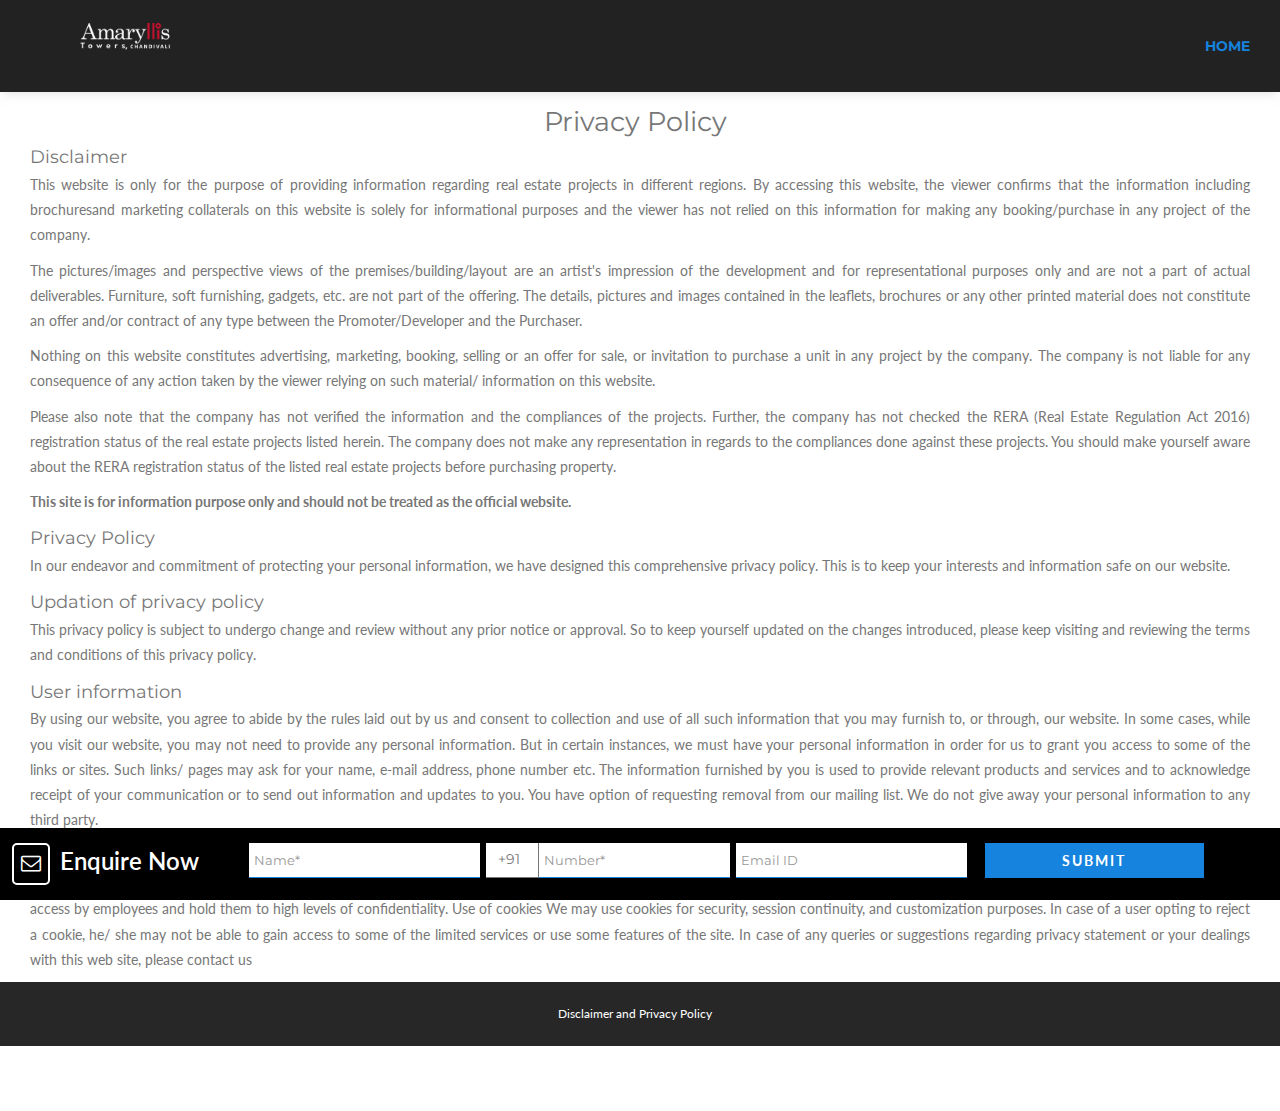
==== commit a151fe91: "webhook gtag and content update" ====
--- a/privacy-policy.html
+++ b/privacy-policy.html
@@ -3,9 +3,9 @@
 
 <head>
     <meta charset="utf-8">
-    <title>Privacy Policy | Amaryllis Tower & Plaza - Nahar Group</title>
-    <meta name="title" content="Privacy Policy | Amaryllis Tower & Plaza - Nahar Group" />
-    <meta name="description" content="Read our privacy policy and Learn more about Amaryllis Tower & Plaza by Nahar Group before making any booking or purchase." />
+    <title>Privacy Policy | Amaryllis Tower & Plaza </title>
+    <meta name="title" content="Privacy Policy | Amaryllis Tower & Plaza " />
+    <meta name="description" content="Read our privacy policy and Learn more about Amaryllis Tower & Plaza before making any booking or purchase." />
     <meta name="keywords" content="" />
     <meta name="ROBOTS" content="index, follow" />
     <meta name="ROBOTS" content="ALL" />
@@ -20,12 +20,11 @@
     <link href="css/bootstrap.css" rel="stylesheet">
     <link href="css/style.css" rel="stylesheet">
     <link href="css/responsive.css" rel="stylesheet">
-    <link rel="stylesheet" href="css/intlTelInput.css">
     <link rel="shortcut icon" href="images/favicon.ico" type="image/x-icon">
-    <meta property="og:title" content="Privacy Policy | Amaryllis Tower & Plaza - Nahar Group">
+    <meta property="og:title" content="Privacy Policy | Amaryllis Tower & Plaza ">
     <meta property="og:site_name" content="Privacy Policy">
-    <meta property="og:url" content="https://nahargroup.co.in/campaign/amaryllis/privacy-policy.html">
-    <meta property="og:description" content="Read our privacy policy and Learn more about Amaryllis Tower & Plaza by Nahar Group before making any booking or purchase.">
+    <meta property="og:url" content="https://https://amaryllischandivli.com/privacy-policy.html">
+    <meta property="og:description" content="Read our privacy policy and Learn more about Amaryllis Tower & Plaza before making any booking or purchase.">
     <meta property="og:type" content="website">
     <meta property="og:image" content="">
     <meta http-equiv="X-UA-Compatible" content="IE=edge">
@@ -41,42 +40,21 @@
         }
         var queryParams = getAllParams();
     </script>
+   
     <!-- Google Tag Manager -->
     <script>(function(w,d,s,l,i){w[l]=w[l]||[];w[l].push({'gtm.start':
 new Date().getTime(),event:'gtm.js'});var f=d.getElementsByTagName(s)[0],
 j=d.createElement(s),dl=l!='dataLayer'?'&l='+l:'';j.async=true;j.src=
 'https://www.googletagmanager.com/gtm.js?id='+i+dl;f.parentNode.insertBefore(j,f);
-})(window,document,'script','dataLayer','GTM-NN2KZPN');</script>
-    <!-- End Google Tag Manager -->
-    <!-- Google tag (gtag.js) -->
-    <script async src="https://www.googletagmanager.com/gtag/js?id=AW-321660314"></script>
-    <script>
-        window.dataLayer = window.dataLayer || [];
-  function gtag(){dataLayer.push(arguments);}
-  gtag('js', new Date());
-
-  gtag('config', 'AW-321660314');
-</script>
-    <!-- Event snippet for Submit lead form - Thank you conversion page -->
-    <script>
-        gtag('event', 'conversion', {'send_to': 'AW-321660314/SWRkCNKl5oUYEJrLsJkB'});
-</script>
-    <!-- Google Tag Manager -->
-    <script>(function(w,d,s,l,i){w[l]=w[l]||[];w[l].push({'gtm.start':
-new Date().getTime(),event:'gtm.js'});var f=d.getElementsByTagName(s)[0],
-j=d.createElement(s),dl=l!='dataLayer'?'&l='+l:'';j.async=true;j.src=
-'https://www.googletagmanager.com/gtm.js?id='+i+dl;f.parentNode.insertBefore(j,f);
-})(window,document,'script','dataLayer','GTM-ND2M3B3');</script>
+})(window,document,'script','dataLayer','GTM-53G3WPJ');</script>
     <!-- End Google Tag Manager -->
 </head>
 
 <body>
     <!-- Google Tag Manager (noscript) -->
-    <noscript><iframe src="https://www.googletagmanager.com/ns.html?id=GTM-ND2M3B3" height="0" width="0" style="display:none;visibility:hidden"></iframe></noscript>
+    <noscript><iframe src="https://www.googletagmanager.com/ns.html?id=GTM-53G3WPJ" height="0" width="0" style="display:none;visibility:hidden"></iframe></noscript>
     <!-- End Google Tag Manager (noscript) -->
-    <!-- Google Tag Manager (noscript) -->
-    <noscript><iframe src="https://www.googletagmanager.com/ns.html?id=GTM-NN2KZPN" height="0" width="0" style="display:none;visibility:hidden"></iframe></noscript>
-    <!-- End Google Tag Manager (noscript) -->
+    
     <div class="page-wrapper">
         <!-- Main Header-->
         <header class="main-header style-v1">
@@ -168,38 +146,41 @@
         </div>
     </section>
     <div class="modal fade" id="enquire-now" tabindex="-1" role="dialog" aria-labelledby="myModalLabel">
-        <div class="modal-dialog" role="document" style="top: 15%">
-            <div class="modal-content">
-                <div class="modal-body">
-                    <button type="button" data-dismiss="modal" aria-label="Close" class="modal-close-btn">X</button>
-                    <h4 class="modal-title" align="center"><strong>Enquire Now</strong></h4>
-                    <p class="modal-para">Please leave your details here. We will get back to you!</p>
-                    <div id="modal_form">
-                        <div class="form-group col-md-6">
-                            <input type="text" name="name" class="form-control" placeholder="Name*" id="modal_name">
-                            <span id="modalerror_name" class="error-modal">Please Enter Your Name</span>
+            <div class="modal-dialog" role="document" style="top: 15%">
+                <div class="modal-content">
+                    <div class="modal-body">
+                        <button type="button" name="modal-close" data-dismiss="modal" aria-label="Close" class="modal-close-btn">X</button>
+                        <h4 class="modal-title" align="center"><strong>Enquire Now</strong></h4>
+                        <p class="modal-para">Please leave your details here. We will get back to you!</p>
+                        <div id="modal_form">
+                            <div class="form-group col-md-6">
+                                <input type="text" name="name" class="form-control" placeholder="Name*" id="modal_name">
+                                <span id="modalerror_name" class="error-modal">Please Enter Your Name</span>
+                            </div>
+                            <div class="form-group col-md-6">
+                                <div style="display: flex;">
+                                    <input type="text" class="form-control" placeholder="+91" disabled style="width: 25%;">
+                                    <input type="text" class="form-control" name="mobile" placeholder="Mobile No*" id="modal_phone" maxlength="10">
+                                </div>
+                                <span id="modalerror_mobile" class="error-modal">Please Enter Number</span>
+                                <span id="recorderror_modal" class="error-modal"></span>
+                            </div>
+                            <div class="form-group col-md-6">
+                                <input type="text" class="form-control" name="email" placeholder="Email ID" id="modal_email">
+                                <span id="modalerror_email" class="error-modal">Please Enter Valid Email Address</span>
+                            </div>
+                            <div class="form-group col-md-6">
+                                <textarea class="form-control" name="query" id="modal_msg" placeholder="Message" tabindex="2"></textarea>
+                            </div>
+                            <div align="center">
+                                <button type="button" id="contactus_modal" name="submit" class="button">Submit</button>
+                                <button type="button" name="sending" class="button modalbuttonload d-none">Sending...</button>
+                            </div>
                         </div>
-                        <div class="form-group col-md-6">
-                            <input type="text" class="form-control" name="mobile" placeholder="Mobile No*" id="modal_phone">
-                            <span id="modalerror_mobile" class="error-modal">Please Enter Number</span>
-                            <span id="recorderror_modal" class="error-modal"></span>
-                        </div>
-                        <div class="form-group col-md-6">
-                            <input type="text" class="form-control" name="email" placeholder="Email ID" id="modal_email">
-                            <span id="modalerror_email" class="error-modal">Please Enter Valid Email Address</span>
-                        </div>
-                        <div class="form-group col-md-6">
-                            <textarea class="form-control" name="query" id="modal_msg" placeholder="Message" tabindex="2"></textarea>
-                        </div>
-                        <div align="center">
-                            <button id="contactus_modal" class="button">Submit</button>
-                            <button class="button modalbuttonload d-none">Sending...</button>
-                        </div>
-                    </div>
-                </div>
-            </div>
-        </div>
-    </div>
+                    </div>
+                </div>
+            </div>
+        </div>
     <!-- modal auto open for offers -->
     <!-- <div class="modal fade" id="offer" tabindex="-1" role="dialog" aria-labelledby="myModalLabel">
         <div class="modal-dialog" role="document" style="top: 2%">
@@ -212,32 +193,35 @@
     </div> -->
     <!-- modal auto open for offers -->
     <div class="bottom-query active">
-        <!-- Add HTML -->
-        <div class="bottom-query-box float_L bottom-enquiry-text"> <i class="fa fa-envelope-o mail-icon"></i>
-            <p class="enquiry-text-respon">Enquire Now</p>
-        </div>
-        <!-- Add HTML -->
-        <div id="footer_form">
-            <div class="bottom-query-box float_L">
-                <input type="text" id="footer_name" class="form-control bottom-query-text" placeholder="Name*">
-                <span id="fterror_name" class="error-footer">Please Enter Your Name</span>
-            </div>
-            <div class="bottom-query-box float_L" style="margin-left: 1.5rem;">
-                <input type="text" id="footer_phone" class="form-control bottom-query-text" placeholder="Number*">
-                <span id="fterror_mobile" class="error-footer">Please Enter Number</span>
-                <span id="recorderror_footer" class="error-footer"></span>
-            </div>
-            <div class="bottom-query-box float_L">
-                <input type="text" id="footer_email" class="form-control bottom-query-text" placeholder="Email ID">
-                <span id="fterror_email" class="error-footer">Please Enter Valid Email Address</span>
-            </div>
-            <div class="bottom-query-box float_L">
-                <button type="button" class="bottom-query-submit btn-style-one" id="contactus_footer">Submit</button>
-                <div class="bottom-query-submit d-none ftbuttonload"><i class="fa fa-spinner fa-pulse"></i>Sending...
-                </div>
-            </div>
-        </div>
-    </div>
+            <!-- Add HTML -->
+            <div class="bottom-query-box float_L bottom-enquiry-text"> <i class="fa fa-envelope-o mail-icon"></i>
+                <p class="enquiry-text-respon">Enquire Now</p>
+            </div>
+            <!-- Add HTML -->
+            <div id="footer_form">
+                <div class="bottom-query-box float_L">
+                    <input type="text" id="footer_name" class="form-control bottom-query-text" placeholder="Name*">
+                    <span id="fterror_name" class="error-footer">Please Enter Your Name</span>
+                </div>
+                <div class="bottom-query-box float_L mr-l_1_5">
+                    <div style="display: flex;">
+                        <input type="text" class="footer-country" value="+91" disabled>
+                        <input type="text" id="footer_phone" class="form-control bottom-query-text" placeholder="Number*" maxlength="10">
+                    </div>
+                    <span id="fterror_mobile" class="error-footer">Please Enter Number</span>
+                    <span id="recorderror_footer" class="error-footer"></span>
+                </div>
+                <div class="bottom-query-box float_L">
+                    <input type="text" id="footer_email" class="form-control bottom-query-text" placeholder="Email ID">
+                    <span id="fterror_email" class="error-footer">Please Enter Valid Email Address</span>
+                </div>
+                <div class="bottom-query-box float_L">
+                    <button type="button" name="footer-submit" class="bottom-query-submit btn-style-one" id="contactus_footer">Submit</button>
+                    <div type="button" name="sending" class="bottom-query-submit d-none ftbuttonload"><i class="fa fa-spinner fa-pulse"></i>Sending...
+                    </div>
+                </div>
+            </div>
+        </div>
     <script src="js/jquery.js"></script>
     <!--Revolution Slider-->
     <script src="js/jquery.fancybox.js"></script>
@@ -245,7 +229,6 @@
     <script src="js/mixitup.js"></script>
     <script src="js/script.js"></script>
     <script src="js/contact.js"></script>
-    <script src="js/intlTelInput.js"></script>
     <!--Right Click Off-->
     <script>
     $(document).ready(function() {
@@ -290,36 +273,7 @@
         }
     });
     </script>
-    <script>
-    var input = document.querySelector("#modal_phone");
-    var itiModal = window.intlTelInput(input, {
-        autoPlaceholder: "off",
-        formatOnDisplay: true,
-        geoIpLookup: function(callback) {
-            $.get("https://ipapi.co/json", function() {}).always(function(resp) {
-                var countryCode = (resp && resp.country) ? resp.country : "";
-                callback(countryCode);
-            });
-        },
-        initialCountry: "auto",
-        separateDialCode: true,
-        utilsScript: "js/utils.js",
-    });
-    var input = document.querySelector("#footer_phone");
-    var itiFooter = window.intlTelInput(input, {
-        autoPlaceholder: "off",
-        formatOnDisplay: true,
-        geoIpLookup: function(callback) {
-            $.get("https://ipapi.co/json", function() {}).always(function(resp) {
-                var countryCode = (resp && resp.country) ? resp.country : "";
-                callback(countryCode);
-            });
-        },
-        initialCountry: "auto",
-        separateDialCode: true,
-        utilsScript: "js/utils.js",
-    });
-    </script>
+   
 </body>
 
 </html>--- a/css/style.css
+++ b/css/style.css
@@ -1 +1,6546 @@
-@import url("https://fonts.googleapis.com/css?family=Lato:100,100i,300,300i,400,400i,700,700i,900,900i%7CMontserrat:100,100i,200,200i,300,300i,400,400i,500,500i,600,600i,700,700i,800,800i,900,900i"); /*font-family: 'Lato', sans-serif; font-family: 'Montserrat', sans-serif;*/ @import url('font-awesome.css'); @import url('flaticon.css'); @import url('jquery.fancybox.min.css'); /*** ==================================================================== Reset ==================================================================== ***/ * { margin: 0px; padding: 0px; border: none; outline: none; } /*** ==================================================================== Global Settings ==================================================================== ***/ body { font-family: "Lato", sans-serif; font-size: 14px; color: #777777; line-height: 1.7em; font-weight: 400; background: #ffffff; -webkit-font-smoothing: antialiased; -moz-font-smoothing: antialiased; } .bordered-layout .page-wrapper { padding: 0px 50px 0px; } a { text-decoration: none; cursor: pointer; color: #1683de; } a:hover, a:focus, a:visited { text-decoration: none; outline: none; } h1, h2, h3, h4, h5, h6 { position: relative; font-weight: normal; margin: 0px; background: none; line-height: 1.6em; font-family: "Montserrat", sans-serif; } h1 { font-size: 27px; } input, button, select, textarea { font-family: "Montserrat", sans-serif; } textarea { overflow: hidden; } p { position: relative; line-height: 1.8em; } .strike-through { text-decoration: line-through; } .gray_bg { background-color: #f5f5f5; } .row { margin-right: 0px !important; } .row-home-details { margin-left: 0px !important; } .auto-container { position: static; padding: 0px 0px 0px 0px; margin: 0 auto; } .image-column { padding-right: 0px !important; padding-left: 0px !important; /*border-left: 1px solid #1683de;*/ width: 49%; margin-left: 5px; } .carousel-margin { margin: 0px 0px 0px 0px; } .medium-container { max-width: 850px; } .page-wrapper { position: relative; margin: 0 auto; width: 100%; min-width: 300px; } ul, li { list-style: none; padding: 0px; margin: 0px; } img { display: inline-block; max-width: 100%; } .theme-btn { display: inline-block; transition: all 0.3s ease; -moz-transition: all 0.3s ease; -webkit-transition: all 0.3s ease; -ms-transition: all 0.3s ease; -o-transition: all 0.3s ease; } .centered { text-align: center; } /*List Style One*/ .location-tb { color: #000 !important; } .list-style-one { position: relative; } .list-style-one li { position: relative; color: #232323; font-size: 16px; padding-left: 40px; font-weight: 400; margin-bottom: 18px; font-family: "Montserrat", sans-serif; } .list-style-one li:last-child { margin-bottom: 0px; } .list-style-one li .icon { position: absolute; content: ""; left: 0px; top: 0px; color: #1683de; font-size: 22px; line-height: 1em; } /*List Style Two*/ .list-style-two { position: relative; } .list-style-two li { position: relative; color: #2a2a2a; font-size: 16px; font-weight: 400; padding-left: 35px; display: inline-block; margin-right: 30px; margin-bottom: 12px; font-family: "Montserrat", sans-serif; } .list-style-two li:last-child { margin-right: 0px; } .list-style-two li .icon { position: absolute; left: 0px; top: 0px; color: #1683de; font-size: 18px; } /*List Style Three*/ .list-style-three { position: relative; } .list-style-three li { position: relative; color: #666666; font-size: 16px; font-weight: 700; padding-left: 30px; margin-bottom: 15px; } .list-style-three li:before { position: absolute; content: "\f00c"; left: 0px; top: 0px; color: #1683de; font-size: 18px; font-weight: 400; font-family: "FontAwesome"; } /*List Style Four*/ .list-style-four { position: relative; } .list-style-four li { position: relative; color: #666666; font-size: 20px; font-weight: 400; padding-left: 60px; margin-bottom: 35px; font-family: "Montserrat", sans-serif; } .list-style-four li .icon { position: absolute; left: 0px; top: 0px; color: #1683de; font-size: 32px; font-weight: 400; line-height: 1em; } .list-style-four li strong { color: #2a2a2a; } /*List Style Five*/ .list-style-five { position: relative; } .list-style-five li { position: relative; color: #cfcfcf; font-size: 15px; font-weight: 700; padding-left: 26px; margin-bottom: 12px; } .list-style-five li:before { position: absolute; content: "."; left: 0px; top: -22px; color: #1683de; font-size: 70px; font-weight: 400; font-family: "FontAwesome"; } /*List Style Six*/ .list-style-six { position: relative; } .list-style-six li { position: relative; color: #cfcfcf; font-size: 16px; padding-left: 26px; margin-bottom: 18px; } .list-style-six li .icon { position: absolute; left: 0px; top: 4px; color: #1683de; line-height: 1em; font-size: 16px; } /*List Style Seven*/ .list-style-seven { position: relative; margin-bottom: 40px; } .list-style-seven li { position: relative; color: #2a2a2a; font-size: 16px; padding-left: 30px; margin-bottom: 15px; font-family: "Montserrat", sans-serif; } .list-style-seven li .icon { position: absolute; left: 0px; top: 4px; color: #1683de; line-height: 1em; font-size: 18px; } /*List Style Eight*/ .list-style-eight { position: relative; margin-top: 30px; } .list-style-eight li { position: relative; color: #666666; font-size: 14px; font-weight: 400; padding-left: 40px; margin-bottom: 10px; } .list-style-eight li:before { position: absolute; content: "\f178"; left: 0px; top: 2px; color: #1683de; font-size: 20px; font-weight: 300; font-family: "FontAwesome"; } /*Btn Style One*/ .btn-style-one { position: relative; padding: 11px 26px 10px; line-height: 24px; text-transform: uppercase; background: linear-gradient(90deg, #1683de, #1683de); color: #ffffff; border: none; font-size: 14px; font-weight: 600; letter-spacing: 2px; font-family: "Montserrat", sans-serif; border: 1px solid #1683de; } .btn-style-one:hover { background: transparent; border: 1px solid #1683de; color: #000; } /*Btn Style Two*/ .btn-style-two { position: relative; padding: 11px 20px; line-height: 24px; text-transform: uppercase; background: none; color: #1683de; border: 1px solid #1683de; font-size: 14px; font-weight: 600; letter-spacing: 1px; font-family: "Montserrat", sans-serif; } .btn-style-two:hover { background: #1683de; color: #ffffff; } /*Btn Style Three*/ .btn-style-three { position: relative; padding: 11px 25px; line-height: 24px; text-transform: uppercase; background: none; color: #1683de; border: 1px solid #1683de; font-size: 14px; font-weight: 600; letter-spacing: 1px; font-family: "Montserrat", sans-serif; } .btn-style-three:hover { background: #1683de; color: #ffffff; border-color: #1683de; } .btn-style-five { position: relative; padding: 11px 25px; line-height: 24px; text-transform: uppercase; background: none; color: #1683de; border: 1px solid #1683de; font-size: 14px; font-weight: 600; letter-spacing: 1px; font-family: "Montserrat", sans-serif; } .btn-style-five:hover { background: #1683de; color: #ffffff; border-color: #1683de; } /*Btn Style Four*/ .btn-style-four { position: relative; padding: 10px 26px; line-height: 24px; text-transform: uppercase; background: #000; color: #fff; border: 2px solid #ffffff; font-size: 14px; font-weight: 600; letter-spacing: 1px; font-family: "Montserrat", sans-serif; } .btn-style-four:hover { background: #c52e3d; color: #000; } table, th, td { border: 1px solid #1683de; text-align: center; padding: 4px; color: #fff; } /*Social Icon One*/ .social-icon-one { position: relative; } .social-icon-one li { position: relative; margin: 0px 1px; display: inline-block; } .social-icon-one li a { font-size: 16px; width: 42px; height: 42px; display: inline-block; line-height: 46px; color: #2a2a2a; text-align: center; background-color: #ffffff; transition: all 0.3s ease; -moz-transition: all 0.3s ease; -webkit-transition: all 0.3s ease; -ms-transition: all 0.3s ease; -o-transition: all 0.3s ease; } .social-icon-one li a:hover { color: #ffffff; background-color: #1683de; } /*Social Icon Two*/ .social-icon-two { position: relative; } .social-icon-two li { position: relative; margin-right: 6px; display: inline-block; } .social-icon-two li a { position: relative; width: 40px; height: 40px; display: inline-block; line-height: 40px; color: #cfcfcf; font-size: 14px; text-align: center; border-radius: 50%; background-color: #202020; transition: all 0.3s ease; -moz-transition: all 0.3s ease; -webkit-transition: all 0.3s ease; -ms-transition: all 0.3s ease; -o-transition: all 0.3s ease; } .social-icon-two li a:hover { color: #ffffff; background-color: #1683de; } /*Social Icon Three*/ .social-icon-three { position: relative; } .social-icon-three li { position: relative; margin-right: 12px; display: inline-block; } .social-icon-three li a { position: relative; display: inline-block; color: #9f9f9f; font-size: 16px; transition: all 0.3s ease; -moz-transition: all 0.3s ease; -webkit-transition: all 0.3s ease; -ms-transition: all 0.3s ease; -o-transition: all 0.3s ease; } .social-icon-three li a:hover { color: #1683de; } /*Social Icon Four*/ .social-icon-four { position: relative; } .social-icon-four li { position: relative; margin-right: 4px; display: inline-block; } .social-icon-four li a { position: relative; width: 32px; height: 32px; color: #ffffff; font-size: 14px; line-height: 32px; text-align: center; display: inline-block; background-color: #4464b1; transition: all 0.3s ease; -moz-transition: all 0.3s ease; -webkit-transition: all 0.3s ease; -ms-transition: all 0.3s ease; -o-transition: all 0.3s ease; } .social-icon-four li.twitter a { background-color: #57acef; } .social-icon-four li.linkedin a { background-color: #007bb6; } .social-icon-four li.vimeo a { background-color: #62a0ad; } /*Social Icon Five*/ .social-icon-five { position: relative; } .social-icon-five li { position: relative; margin-right: 2px; display: inline-block; } .social-icon-five li a { position: relative; width: 42px; height: 42px; display: inline-block; color: #2a2a2a; font-size: 14px; text-align: center; line-height: 42px; background-color: #f7f7f7; transition: all 0.3s ease; -moz-transition: all 0.3s ease; -webkit-transition: all 0.3s ease; -ms-transition: all 0.3s ease; -o-transition: all 0.3s ease; } .social-icon-five li a:hover { color: #ffffff; background-color: #1683de; } .theme_color { color: #1683de; } .preloader { position: fixed; left: 0px; top: 0px; width: 100%; height: 100%; z-index: 999999; background-color: #ffffff; background-position: center center; background-repeat: no-repeat; background-image: url("../../../index.html"); } img { display: inline-block; max-width: 100%; height: auto; } /*** ==================================================================== Scroll To Top style ==================================================================== ***/ /*** ==================================================================== Main Header style ==================================================================== ***/ .main-header { position: fixed; left: 0px; top: 0px; z-index: 999; width: 100%; overflow-x: hidden; box-shadow: 0 4px 10px -3px rgb(191 191 191 / 50%); } .main-header .header-top { position: relative; padding: 16px 0px; background-color: #ffffff; } .main-header .header-top .outer-container { padding: 0px 40px; } .main-header .header-top .top-left ul li { color: #666666; font-size: 16px; } .main-header .header-top .top-left, .main-header .header-top .top-right { position: relative; } .main-header .header-top .top-right { position: relative; text-align: right; } .main-header .header-top .top-right .list { position: relative; float: right; } .main-header .header-top .top-right .list li { position: relative; color: #666666; font-size: 16px; margin-left: 30px; display: inline-block; } .main-header .header-top .top-right .list li .icon { position: relative; margin-right: 10px; } .main-header .header-top .top-right .list li a { position: relative; color: #666666; font-size: 16px; transition: all 0.3s ease; -moz-transition: all 0.3s ease; -webkit-transition: all 0.3s ease; -ms-transition: all 0.3s ease; -o-transition: all 0.3s ease; } .main-header .header-top .top-right .list li a:hover { color: #1683de; } .main-header .header-top .top-right .social-nav { position: relative; float: right; padding-left: 10px; margin-left: 25px; border-left: 1px solid #e6e6e6; } .main-header .header-top .top-right .social-nav li { position: relative; padding-left: 15px; display: inline-block; } .main-header .header-top .top-right .social-nav li a { position: relative; color: #666666; font-size: 14px; transition: all 0.3s ease; -moz-transition: all 0.3s ease; -webkit-transition: all 0.3s ease; -ms-transition: all 0.3s ease; -o-transition: all 0.3s ease; } .main-header .header-top .top-right .social-nav li a:hover { color: #1683de; } .main-header .main-box { position: relative; padding: 0px 0px; left: 0px; top: 0px; width: 100%; background: none; -webkit-transition: all 300ms ease; -ms-transition: all 300ms ease; -o-transition: all 300ms ease; -moz-transition: all 300ms ease; transition: all 300ms ease; } .main-header.style-v1 .main-box { background: #222222; } .header-style-two, .header-style-three { position: relative; } .main-header .main-box .outer-container { position: relative; padding: 5px 30px; } .bordered-layout .header-style-three .main-box .outer-container { padding: 0px; } .main-header .main-box .logo-box { position: relative; float: left; left: 0px; z-index: 10; } .header-style-three .main-box .logo-box { padding: 22px 0px; } .main-header .main-box .logo-box .logo img { display: inline-block; max-width: 100%; -webkit-transition: all 300ms ease; -ms-transition: all 300ms ease; -o-transition: all 300ms ease; -moz-transition: all 300ms ease; transition: all 300ms ease; } .main-header .nav-toggler { position: fixed; top: 50%; margin-top: 0px; display: block; } .main-header .nav-toggler button { position: relative; display: block; color: #444444; text-align: center; font-size: 24px; line-height: 34px; font-weight: normal; background: none; } .main-header .nav-outer { position: relative; } .main-header .header-upper { position: relative; margin-top: -40px; bottom: -40px; } .main-header .header-upper .upper-right { padding-top: 28px; } .header-style-two .nav-outer { width: 100%; float: none; bottom: -40px; padding: 0px 30px; background-color: #2a2a2a; } .main-header .header-upper .logo-box { padding: 25px 0px 25px; } .logo-box .logo-left { width: 90%; } .logo-box .logo-right { margin-top: 16px; } .main-header .info-box { position: relative; float: left; min-height: 56px; margin-left: 50px; font-size: 13px; color: #777777; text-transform: uppercase; padding: 0px 0px 20px 50px; } .main-header .info-box:last-child { padding-left: 0px; padding-top: 0px; } .main-header .info-box:last-child .theme-btn { padding: 11px 22px 10px; } .main-header .info-box .icon-box { position: absolute; left: 0px; top: 8px; color: #1683de; font-size: 30px; line-height: 1em; -moz-transition: all 300ms ease; -webkit-transition: all 300ms ease; -ms-transition: all 300ms ease; -o-transition: all 300ms ease; transition: all 300ms ease; } .main-header .info-box li { position: relative; line-height: 20px; color: #666666; font-size: 16px; margin-bottom: 6px; font-weight: 400; text-transform: capitalize; } .main-header .info-box strong { position: relative; font-weight: 700; color: #2a2a2a; font-size: 18px; } .main-header .info-box .quote-btn { position: relative; line-height: 24px; color: #1f1f1f; font-size: 16px; font-weight: 600; padding: 14px 38px; border-radius: 50px; background: none; text-transform: uppercase; border: 2px solid #f2f2f2; } .main-header .info-box .quote-btn:hover { color: #ffffff; border-color: #26447b; background-color: #26447b; } .main-menu { position: relative; float: right; -webkit-transition: all 300ms ease; -ms-transition: all 300ms ease; -o-transition: all 300ms ease; -moz-transition: all 300ms ease; transition: all 300ms ease; } .main-menu .navbar-collapse { padding: 0px; } .main-menu .navigation { position: relative; margin: 0px; } .main-menu .navigation>li { position: relative; display: inline-block; margin-left: 26px; transition: all 500ms ease; -moz-transition: all 500ms ease; -webkit-transition: all 500ms ease; -ms-transition: all 500ms ease; -o-transition: all 500ms ease; } .main-header .sticky-header .main-menu .navigation>li>a { padding: 20px 0px !important; color: #444444; } .main-header .sticky-header .main-menu .navigation>li:hover>a, .main-header .sticky-header .main-menu .navigation>li.current>a { color: #1683de; } .sticky-header .nav-outer .options-box { margin-top: 26px; } /*Sticky Header*/ .sticky-header { position: fixed; opacity: 0; visibility: hidden; left: 0px; top: 0px; width: 100%; padding: 0px 0px; background: #ffffff; z-index: 0; border-bottom: 1px solid #e6e6e6; transition: all 500ms ease; -moz-transition: all 500ms ease; -webkit-transition: all 500ms ease; -ms-transition: all 500ms ease; -o-transition: all 500ms ease; } .sticky-header { padding: 5px 0; } .sticky-header .logo { padding: 10px 0px 0px; } .sticky-header .main-header .nav-outer { position: relative; } .sticky-header .auto-container { max-width: 100%; } .fixed-header .sticky-header { z-index: 999; opacity: 1; visibility: visible; -ms-animation-name: fadeInDown; -moz-animation-name: fadeInDown; -op-animation-name: fadeInDown; -webkit-animation-name: fadeInDown; animation-name: fadeInDown; -ms-animation-duration: 500ms; -moz-animation-duration: 500ms; -op-animation-duration: 500ms; -webkit-animation-duration: 500ms; animation-duration: 500ms; -ms-animation-timing-function: linear; -moz-animation-timing-function: linear; -op-animation-timing-function: linear; -webkit-animation-timing-function: linear; animation-timing-function: linear; -ms-animation-iteration-count: 1; -moz-animation-iteration-count: 1; -op-animation-iteration-count: 1; -webkit-animation-iteration-count: 1; animation-iteration-count: 1; } .main-menu .navigation>li>a { position: relative; display: block; color: #fff; text-align: center; line-height: 30px; text-transform: uppercase; letter-spacing: 0px; opacity: 1; font-weight: 500; padding: 26px 0px; font-size: 15px; transition: all 500ms ease; -moz-transition: all 500ms ease; -webkit-transition: all 500ms ease; -ms-transition: all 500ms ease; -o-transition: all 500ms ease; font-family: "Montserrat", sans-serif; } .header-style-three .main-menu .navigation>li { padding: 29px 0px; } .header-style-three .sticky-header .main-menu li { padding: 0px; } .header-style-three .main-menu .navigation>li>a { padding: 6px 0px; color: #666666; font-size: 14px; } .header-style-three .sticky-header .navigation>li>a:after { display: none; } .header-style-three .main-menu .navigation>li>a:after { position: absolute; content: ""; left: 0px; bottom: 0px; width: 0px; height: 2px; transition: all 500ms ease; -moz-transition: all 500ms ease; -webkit-transition: all 500ms ease; -ms-transition: all 500ms ease; -o-transition: all 500ms ease; background-color: #1683de; } .header-style-three .main-menu .navigation>li:hover>a::after, .header-style-three .main-menu .navigation>li.current>a:after { width: 100%; } .header-style-two .main-menu .navigation>li { margin-left: 0px; margin-right: 30px; } .header-style-two .main-menu .navigation>li>a { padding: 17px 0px; color: #ffffff; } .sticky-header .main-menu .navigation>li { margin-left: 25px; margin-right: 0px; } .main-menu .navigation>li:hover>a, .main-menu .navigation>li.current>a, .main-header.light-version .main-menu .navigation>li:hover>a, .main-header.light-version .main-menu .navigation>li.current>a { color: #1683de; opacity: 1; } .main-menu .navigation>li:hover>a:before, .main-menu .navigation>li.current>a:before { width: 100%; } .main-menu .navigation>li>ul { position: absolute; left: 0px; top: 100%; width: 240px; padding: 0px; z-index: 100; display: none; background: #ffffff; border-top: 3px solid #1683de; transition: all 300ms ease; -moz-transition: all 300ms ease; -webkit-transition: all 500ms ease; -ms-transition: all 300ms ease; -o-transition: all 300ms ease; -webkit-box-shadow: 2px 2px 5px 1px rgba(0, 0, 0, 0.05), -2px 0px 5px 1px rgba(0, 0, 0, 0.05); -ms-box-shadow: 2px 2px 5px 1px rgba(0, 0, 0, 0.05), -2px 0px 5px 1px rgba(0, 0, 0, 0.05); -o-box-shadow: 2px 2px 5px 1px rgba(0, 0, 0, 0.05), -2px 0px 5px 1px rgba(0, 0, 0, 0.05); -moz-box-shadow: 2px 2px 5px 1px rgba(0, 0, 0, 0.05), -2px 0px 5px 1px rgba(0, 0, 0, 0.05); box-shadow: 2px 2px 5px 1px rgba(0, 0, 0, 0.05), -2px 0px 5px 1px rgba(0, 0, 0, 0.05); } .main-menu .navigation>li>ul.from-right { left: auto; right: 0px; } .main-menu .navigation>li>ul>li { position: relative; width: 100%; border-bottom: 1px solid rgba(0, 0, 0, 0.1); } .main-menu .navigation>li>ul>li:last-child { border-bottom: none; } .main-menu .navigation>li>ul>li>a { position: relative; display: block; padding: 10px 15px; line-height: 24px; font-weight: 400; font-size: 14px; text-transform: capitalize; color: #272727; transition: all 500ms ease; -moz-transition: all 500ms ease; -webkit-transition: all 500ms ease; -ms-transition: all 500ms ease; -o-transition: all 500ms ease; } .main-menu .navigation>li>ul>li:hover>a { color: #ffffff; background: #2c2c2c; } .main-menu .navigation>li>ul>li.dropdown>a:after { font-family: "FontAwesome"; content: "\f105"; position: absolute; right: 10px; top: 10px; width: 10px; height: 20px; display: block; color: #253d4a; line-height: 20px; font-size: 16px; font-weight: normal; text-align: center; z-index: 5; } .main-menu .navigation>li>ul>li.dropdown:hover>a:after { color: #ffffff; } .main-menu .navigation>li>ul>li>ul { position: absolute; left: 100%; top: 0px; width: 240px; padding: 0px; z-index: 100; display: none; background: #ffffff; border-top: 3px solid #1683de; -webkit-box-shadow: 2px 2px 5px 1px rgba(0, 0, 0, 0.05), -2px 0px 5px 1px rgba(0, 0, 0, 0.05); -ms-box-shadow: 2px 2px 5px 1px rgba(0, 0, 0, 0.05), -2px 0px 5px 1px rgba(0, 0, 0, 0.05); -o-box-shadow: 2px 2px 5px 1px rgba(0, 0, 0, 0.05), -2px 0px 5px 1px rgba(0, 0, 0, 0.05); -moz-box-shadow: 2px 2px 5px 1px rgba(0, 0, 0, 0.05), -2px 0px 5px 1px rgba(0, 0, 0, 0.05); box-shadow: 2px 2px 5px 1px rgba(0, 0, 0, 0.05), -2px 0px 5px 1px rgba(0, 0, 0, 0.05); } .main-menu .navigation>li>ul>li>ul.from-right { left: auto; right: 0px; } .main-menu .navigation>li>ul>li>ul>li { position: relative; width: 100%; border-bottom: 1px solid rgba(0, 0, 0, 0.1); } .main-menu .navigation>li>ul>li>ul>li:last-child { border-bottom: none; } .main-menu .navigation>li>ul>li>ul>li>a { position: relative; display: block; padding: 10px 15px; line-height: 24px; font-weight: 400; font-size: 14px; text-transform: capitalize; color: #272727; transition: all 500ms ease; -moz-transition: all 500ms ease; -webkit-transition: all 500ms ease; -ms-transition: all 500ms ease; -o-transition: all 500ms ease; } .main-menu .navigation>li>ul>li>ul>li:hover>a { color: #ffffff; background: #2c2c2c; } .main-menu .navigation>li>ul>li>ul>li.dropdown>a:after { font-family: "FontAwesome"; content: "\f105"; position: absolute; right: 10px; top: 11px; width: 10px; height: 20px; display: block; color: #272727; line-height: 20px; font-size: 16px; font-weight: normal; text-align: center; z-index: 5; } .main-menu .navigation>li>ul>li>ul>li.dropdown:hover>a:after { color: #ffffff; } .main-menu .navigation>li.dropdown:hover>ul { visibility: visible; opacity: 1; top: 100%; } .main-menu .navigation li>ul>li.dropdown:hover>ul { visibility: visible; opacity: 1; top: 0; transition: all 300ms ease; -moz-transition: all 300ms ease; -webkit-transition: all 500ms ease; -ms-transition: all 300ms ease; -o-transition: all 300ms ease; } .main-menu .navbar-collapse>ul li.dropdown .dropdown-btn { position: absolute; right: 10px; top: 6px; width: 30px; height: 30px; text-align: center; color: #ffffff; line-height: 28px; border: 1px solid #ffffff; background-size: 20px; cursor: pointer; z-index: 5; display: none; } .main-header .options-box { position: relative; float: left; margin-top: 42px; right: 0px; margin-left: 0px; } .header-style-three .options-box { margin-top: 38px; margin-left: 25px; } .header-style-three .options-box li { line-height: 1em; font-size: 16px !important; padding-left: 20px; margin-left: 15px !important; border-left: 1px solid #e6e6e6; } .main-header .options-box .options-nav { position: relative; } .main-header .options-box .options-nav>li { position: relative; color: #ffffff; font-size: 22px; margin-left: 28px; display: inline-block; } .menu-btn { font-size: 1.2em; } .menu-btn button:hover { background: #1683de; color: #fff; } .menu-btn button { font-size: 1em; position: fixed; z-index: 99; bottom: 50%; left: 100%; color: #fff; font-weight: 600; white-space: nowrap; background-color: #c52e3d; letter-spacing: .05em; padding: .7em 1em .4em; -webkit-transform-origin: 0 0; -ms-transform-origin: 0 0; -o-transform-origin: 0 0; transform-origin: 0 0; -webkit-transform: rotate(-90deg) translate(-54%, -100%); -ms-transform: rotate(-90deg) translate(-54%, -100%); -o-transform: rotate(-90deg) translate(-54%, -100%); transform: rotate(-90deg) translate(-54%, -100%); -webkit-border-radius: .5rem .5rem 0 0; border-radius: .5rem .5rem 0 0; } .main-header .options-box .options-nav li.menu-btn { cursor: pointer; } .main-header .options-box .options-nav>li>a { position: relative; color: #ffffff; } .main-header .options-box .options-nav>li>a:hover { color: #1683de; } .header-style-three .options-box .options-nav>li>a { color: #666666; } .header-style-three .options-box li a:hover { color: #1683de; } .header-style-two .header-lower .outer-box { position: absolute; right: 30px; top: 20px; } .search-box-outer { position: relative; } .main-header .search-box-btn { position: relative; top: -1px; display: block; width: 100%; font-size: 16px; color: #ffffff; padding: 0px; margin: 0px; cursor: pointer; background: none; transition: all 500ms ease; -moz-transition: all 500ms ease; -webkit-transition: all 500ms ease; -ms-transition: all 500ms ease; -o-transition: all 500ms ease; } .header-style-three .search-box-btn { color: #666666; } .main-header .search-box-outer .dropdown-menu { top: 71px; border-top: 3px solid #1683de; padding: 0px; width: 280px; border-radius: 0px; } .header-style-three .search-box-outer .dropdown-menu { top: 60px; } .header-style-two .search-box-outer .dropdown-menu { top: 42px; } .header-style-two .search-box-btn { width: 45px; text-align: right; border-left: 1px solid #555555; } .sticky-header .search-box-outer .dropdown-menu { top: 40px; } .main-header .search-box-outer .dropdown-menu>li { padding: 0px; border: none; background: none; } .main-header .search-panel .form-container { padding: 25px 20px; } .main-header .search-panel .form-group { position: relative; margin: 0px; } .main-header .search-panel input[type="text"], .main-header .search-panel input[type="search"], .main-header .search-panel input[type="password"], .main-header .search-panel select { display: block; width: 100%; color: #000000; line-height: 24px; padding: 7px 40px 7px 15px; height: 40px; border: 1px solid #e0e0e0; background: #ffffff; } .main-header .search-panel input:focus, .main-header .search-panel select:focus { border-color: #1683de; } .main-header .search-panel input:focus, .main-header .search-panel select:focus { border-color: #1683de; } .main-header .search-panel .search-btn { position: absolute; right: 0px; top: 0px; width: 40px; height: 40px; text-align: center; color: #555555; font-size: 12px; background: none; cursor: pointer; } /*** ==================================================================== Hidden Sidebar style ==================================================================== ***/ .hidden-bar { position: fixed; top: 0; width: 320px; height: 100%; background: #1c1c1c; z-index: 9999; transition: all 700ms ease; -webkit-transition: all 700ms ease; -ms-transition: all 700ms ease; -o-transition: all 700ms ease; -moz-transition: all 700ms ease; } .hidden-bar .mCSB_inside>.mCSB_container { margin-right: 0px; } .hidden-bar.right-align.visible-sidebar { left: 0px; } .hidden-bar.right-align { left: -400px; } .hidden-bar.right-align.visible-sidebar { right: 0px; } .hidden-bar .hidden-bar-closer { width: 40px; height: 40px; position: absolute; right: 20px; top: 10px; background: none; color: #ffffff; border-radius: 0px; text-align: center; line-height: 40px; transition: all 300ms ease; -webkit-transition: all 300ms ease; -ms-transition: all 300ms ease; -o-transition: all 300ms ease; -moz-transition: all 300ms ease; z-index: 999999; } .hidden-bar .hidden-bar-closer button { background: none; display: block; font-size: 16px; color: #ffffff; width: 40px; height: 40px; line-height: 40px; } .hidden-bar .hidden-bar-closer:hover button { color: #ffffff; } .hidden-bar-wrapper { height: 100%; padding: 30px 5px 30px 30px; } .hidden-bar .logo { padding: 0px 0px 30px; background: #1c1c1c; } .hidden-bar .logo img { display: inline-block; max-width: 100%; } .hidden-bar .content-box { position: relative; padding-right: 32px; } .hidden-bar .content-box h2 { position: relative; font-size: 18px; color: #ffffff; font-weight: 500; margin-bottom: 20px; } .hidden-bar .content-box .text { position: relative; font-size: 14px; color: rgba(255, 255, 255, 0.6); margin-bottom: 25px; } .hidden-bar .contact-info { position: relative; margin-top: 60px; } .hidden-bar .contact-info h2 { position: relative; font-size: 18px; color: #ffffff; font-weight: 500; margin-bottom: 20px; } /*** ==================================================================== Main Slider style ==================================================================== ***/ .main-slider { position: relative; z-index: 10; margin-top: 5%; } .main-slider .tp-caption { z-index: 5 !important; } .main-slider .tp-dottedoverlay { background: rgba(0, 0, 0, 0.4) !important; } .main-slider h2 { position: relative; color: #ffffff; font-size: 55px; font-weight: 600; line-height: 1.1em; display: inline-block; } .main-slider .price { position: relative; font-size: 36px; font-weight: 600; color: #ffffff; line-height: 1.9em; font-style: italic; } .main-slider .btns-box .theme-btn { margin-right: 20px; } .main-slider .tp-bannertimer, .main-slider .tp-bullets { display: none !important; } .schedule-form-section { position: relative; margin-bottom: 130px; } .schedule-form-section .inner-container { position: relative; margin-top: -650px; z-index: 99; } /*Schedule Box*/ .schedule-box { position: relative; max-width: 390px; float: right; width: 100%; } .schedule-box .inner-box { position: relative; padding: 55px 35px 50px; background-color: #ffffff; } .schedule-box .inner-box h3 { position: relative; color: #2a2a2a; font-size: 20px; letter-spacing: 1px; text-align: center !important; display: block; font-weight: 600; line-height: 1.2em; margin-bottom: 35px; text-transform: uppercase; } /*Schedule Form*/ .schedule-form { position: relative; } .schedule-form .row { margin: 0px -10px; } .schedule-form .form-group { position: relative; margin-bottom: 20px; padding: 0px 10px; } .schedule-form .form-group .icon { position: absolute; right: 25px; top: 18px; z-index: 10; color: #9f9f9f; } .schedule-form input[type="text"], .schedule-form input[type="email"], .schedule-form textarea { position: relative; display: block; width: 100%; line-height: 28px; padding: 10px 22px; height: 50px; color: #222222; font-size: 16px; border: 1px solid #e6e6e6; background-color: #ffffff; transition: all 300ms ease; -moz-transition: all 300ms ease; -ms-transition: all 300ms ease; -webkit-transition: all 300ms ease; } .schedule-form textarea { resize: none; } .schedule-form input[type="text"]:focus, .schedule-form input[type="email"]:focus, .schedule-form textarea:focus { border-color: #1683de; } .schedule-form .theme-btn { margin-top: 10px; padding: 11px 24px 10px; } .home-detail { position: relative; width: 572px; padding-top: 96px; padding-left: 148px; position: absolute; top: -9px; text-align: center; } .home-detail .inner { position: relative; margin: 0px 0px; background-color: #ffffff; border-radius: 0px 50% 50% 0px; } .home-detail .inner:before { position: absolute; content: ""; left: -30px; top: -30px; bottom: -30px; right: -30px; border-radius: 0px 50% 50% 0px; border: 30px solid rgba(255, 255, 255, 0.2); } .home-detail .inner h3 { position: relative; color: #c52e3d; font-size: 25px; font-weight: 700; line-height: 1.2em; margin-bottom: 5px; padding-top: 20px; } .main-slider-banner { padding-bottom: 0px; } .navbar-collapse .navigation .contact-menu { margin-left: 30px; } .navbar-collapse .navigation .contact-menu a { border: 1px solid #464646; color: #fff; } .navbar-collapse .navigation .contact-menu a:hover, .navbar-collapse .navigation .contact-menu.active a { border: 1px solid #9d7f1b; color: #fff; background-color: #9d7f1b; } .home-detail .inner .text { position: relative; color: #666666; font-size: 18px; line-height: 1.4em; } .home-detail .inner .home-list { position: relative; margin-bottom: 25px; padding-top: 30px; } .home-detail .inner .home-list li { position: relative; color: #1683de; font-size: 18px; font-weight: 700; text-align: center; padding: 0 20px; display: inline-block; border-right: 1px solid #e6e6e6; } .home-detail .inner .home-list li:last-child { margin-right: 0px; padding-right: 0px; border: none; } .home-detail .inner .home-list li span { position: relative; color: #666666; font-size: 20px; display: block; margin-top: 8px; } .home-detail .inner .price { position: relative; color: #2a2a2a; font-size: 18px; font-style: normal; font-weight: 600; line-height: 1.4em; } .rera-no { font-weight: 600; font-size: 13px; margin-top: 1rem; } /*.btns-box { padding-left: 20px; }*/ .main-slider.style-v1 .home-detail .inner, .main-slider.style-v1 .home-detail .inner:before { border-radius: 0; box-shadow: 0px 0px 20px 0px rgba(0, 0, 0, 0.15); } .main-slider.style-v1 .btns-box .theme-btn { margin-top: 10px; } /*** ==================================================================== Section Title ==================================================================== ***/ .sec-title { position: relative; margin-bottom: 0px; } .sec-title h2 { font-size: 36px; color: #2a2a2a; line-height: 1em; font-weight: 600; text-transform: capitalize; } .master-plan { margin-bottom: 30px !important; } .sec-title .text { position: relative; color: #666666; font-size: 16px; line-height: 1.8em; } .sec-title.centered { text-align: center; } .sec-title.light h2 { color: #ffffff; } /*** ==================================================================== About Section ==================================================================== ***/ .about-section { position: relative; padding: 115px 0px; } .about-section .content-column { position: relative; margin-bottom: 40px; } .about-section .content-column .inner-column { position: relative; padding-right: 168px; } .about-section .content-column .text { position: relative; color: #666666; font-size: 16px; line-height: 1.8em; margin-bottom: 35px; } .about-section .content-column .owl-dots { display: none; } .about-section .content-column .owl-nav { position: absolute; right: 0px; bottom: -40px; width: 52px; height: 26px; text-align: center; border: 1px solid #666666; } .about-section .content-column .owl-nav .owl-next { width: 25px; height: 25px; float: left; transition: all 0.3s ease; -moz-transition: all 0.3s ease; -webkit-transition: all 0.3s ease; -ms-transition: all 0.3s ease; -o-transition: all 0.3s ease; } .about-section .content-column .owl-nav .owl-prev { width: 25px; height: 25px; float: left; border-right: 1px solid #666666; transition: all 0.3s ease; -moz-transition: all 0.3s ease; -webkit-transition: all 0.3s ease; -ms-transition: all 0.3s ease; -o-transition: all 0.3s ease; } .about-section .content-column .owl-nav .owl-prev:hover, .about-section .content-column .owl-nav .owl-next:hover {} .about-section .gallery-column { position: relative; } .about-section .gallery-column .inner-column { position: relative; margin-right: -50px; } .about-section .gallery-column .inner-column .image { position: relative; border: 10px solid #ffffff; } .about-section .gallery-column .inner-column .image img { width: 100%; display: block; } .about-section .gallery-column .inner-column .left-column, .about-section .gallery-column .inner-column .right-column { padding: 0px 5px; } .about-section .gallery-column .inner-column .right-column .image { border-bottom: 0px; } .about-section .gallery-column .inner-column .left-column .image { margin-right: -60px; z-index: 1; } .about-section .gallery-column .inner-column h3 { position: absolute; left: -60px; bottom: -10px; color: #f5f5f5; font-size: 50px; font-weight: 700; line-height: 1em; font-family: "Lato", sans-serif; } /*Property Info Block*/ .property-info-block { position: relative; margin-top: 80px; border: 1px solid #e6e6e6; border-right: none; } .property-info-block .column { padding: 0px; border-right: 1px solid #e6e6e6; } /*About Info*/ .about-info { position: relative; } .about-info .inner { position: relative; padding: 30px 0px; text-align: center; } .about-info .inner .icon { position: relative; color: #1683de; font-size: 50px; line-height: 1em; margin-bottom: 15px; display: block; } .about-info .inner .title { position: relative; color: #232323; font-size: 14px; margin-bottom: 5px; font-family: "Montserrat", sans-serif; } .about-info .inner .total { position: relative; color: #232323; font-size: 25px; font-weight: 500; line-height: 1.2em; font-family: "Montserrat", sans-serif; } /*** ==================================================================== Measurement Section ==================================================================== ***/ .fluid-section-one { position: relative; } .fluid-section-one .outer-container { position: relative; min-height: 250px; background-color: #2a2a2a; } .fluid-section-one .image-column { position: absolute; float: left; left: -5px; top: 0px; width: 50%; height: 100%; background-repeat: no-repeat; background-position: center center; background-size: cover; } .fluid-section-one .image-column .overlay-link { position: absolute; left: 0px; top: 0px; z-index: 1; width: 100%; height: 100%; display: block; text-align: center; } .fluid-section-one .image-column .overlay-link .fa { position: relative; top: 50%; width: 100px; height: 100px; color: #1683de; font-size: 30px; line-height: 100px; text-align: center; border-radius: 50%; margin-top: -50px; margin: 0 auto; padding-left: 5px; background-color: #ffffff; } .fluid-section-one .image-column .image-box { position: relative; display: none; } .fluid-section-one .image-column .image-box img { position: relative; display: block; width: 100%; } .fluid-section-one .content-column { position: relative; float: right; width: 50%; } .fluid-section-one .content-column .inner-box { position: relative; max-width: 700px; padding: 130px 46px 60px 70px; } .fluid-section-one .content-column .inner-box h2 { position: relative; color: #ffffff; font-size: 36px; font-weight: 600; line-height: 1.2em; margin-bottom: 15px; } .fluid-section-one .content-column .inner-box .text { position: relative; color: #cfcfcf; font-size: 16px; line-height: 1.8em; margin-bottom: 50px; } /*Featured Block*/ .featured-block { position: relative; margin-bottom: 50px; } .featured-block .featured-inner { position: relative; } .featured-block .featured-inner h3 { position: relative; color: #ffffff; font-size: 20px; font-weight: 600; line-height: 1.2em; margin-bottom: 28px; padding-left: 28px; border-left: 6px solid #1683de; } .featured-block .featured-inner .featured-text { position: relative; padding-left: 21px; color: #cfcfcf; font-size: 16px; line-height: 1.8em; } /*** ==================================================================== Gallery Section ==================================================================== ***/ .gallery-section { position: relative; padding: 110px 0px 90px; background-color: #f5f5f5; } .gallery-section .masonry-items-container { position: relative; } .gallery-block { position: relative; margin-bottom: 30px; } .gallery-block .inner-box { position: relative; } .gallery-block .inner-box .image { position: relative; } .gallery-block .inner-box .image img { position: relative; width: 100%; display: block; } .gallery-block .inner-box .overlay-box { position: absolute; left: 0px; bottom: 0px; width: 100%; height: 30%; background: -webkit-linear-gradient(top, rgba(0, 0, 0, 0), rgba(0, 0, 0, 0.6)); background: -moz-linear-gradient(top, rgba(0, 0, 0, 0), rgba(0, 0, 0, 0.6)); background: -o-linear-gradient(top, rgba(0, 0, 0, 0), rgba(0, 0, 0, 0.6)); background: -ms-linear-gradient(top, rgba(0, 0, 0, 0), rgba(0, 0, 0, 0.6)); } .gallery-block .inner-box .overlay-box .lower-box { position: absolute; left: 0px; bottom: 0px; width: 100%; padding: 0px 30px 30px; } .gallery-block .inner-box .overlay-box .lower-box h3 { position: relative; font-size: 25px; font-weight: 600; line-height: 1.3em; } .gallery-block .inner-box .overlay-box .lower-box h3 a { position: relative; color: #ffffff; transition: all 0.3s ease; -moz-transition: all 0.3s ease; -webkit-transition: all 0.3s ease; -ms-transition: all 0.3s ease; -o-transition: all 0.3s ease; } .gallery-block .inner-box .overlay-box .lower-box h3 a:hover { color: #1683de; } .gallery-block .inner-box .overlay-box .lower-box .total-gallery { position: relative; top: 5px; color: #ffffff; font-size: 25px; font-weight: 600; margin-top: 30px; } .gallery-block .inner-box .overlay-box .lower-box .total-gallery .icon { font-weight: 400; font-size: 20px; margin-left: 4px; } .contact-section { position: relative; padding: 115px 0px 70px; background-attachment: fixed; background-repeat: no-repeat; background-size: cover; background-image: url('../images/footer-bg.png') } .contact-section:before { position: absolute; content: ""; left: 0px; top: 0px; width: 100%; height: 100%; display: block; background-color: rgba(42, 42, 42, 0.93); } .contact-section .info-column { position: relative; margin-bottom: 40px; } .contact-section .info-column .inner-column { position: relative; padding: 50px 50px 30px; background-color: #2c2c2c; } .contact-section .info-column .inner-column h2 { position: relative; color: #ffffff; font-size: 28px; font-weight: 600; line-height: 1.4em; margin-bottom: 30px; } .contact-section .info-column ul { position: relative; } .contact-section .info-column ul li { position: relative; color: #9f9f9f; font-size: 16px; margin-bottom: 22px; } .contact-section .info-column ul li span { position: relative; font-weight: 500; color: #ffffff; display: block; margin-bottom: 6px; font-family: "Montserrat", sans-serif; } .contact-section .form-column { position: relative; } .contact-section .form-column .inner-column { position: relative; padding-left: 80px; } .contact-section .form-column h2 { position: relative; color: #fff; font-size: 28px; font-weight: 600; line-height: 1.4em; margin-bottom: 35px; text-align: center; } /*Default Form*/ .default-form { position: relative; } .default-form .form-group { position: relative; margin-bottom: 30px; text-align: left; } .default-form input[type="text"], .default-form input[type="email"], .default-form input[type="datetime-local"], .default-form textarea, .default-form select { position: relative; display: block; width: 100%; line-height: 40px; padding: 10px 22px; height: 60px; font-size: 18px; background-color: #2c2c2c00; transition: all 300ms ease; -ms-transition: all 300ms ease; -webkit-transition: all 300ms ease; border-bottom: 1px solid #1683de; font-weight: 600; } .default-form textarea { height: 220px; resize: none; } .default-form .theme-btn { margin-top: 10px; padding: 11px 18px 10px; background-color: rgba(49, 52, 54, 0); border: 1px solid rgba(0, 0, 0, 0.05); font-size: 26px; color: #ffffff; } .contact-section.style-two { padding: 120px 0px 80px; } .contact-section.style-two:before { display: none; } .contact-section.style-two .form-column h2 { color: #2a2a2a; } .contact-section.style-two .form-column .inner-column { padding-left: 70px; } /*Contact Form*/ .contact-form { position: relative; } .contact-form .form-group { position: relative; margin-bottom: 30px; } .contact-form input[type="text"], .contact-form input[type="email"], .contact-form textarea { position: relative; display: block; width: 100%; line-height: 40px; padding: 10px 22px; height: 60px; color: #222222; font-size: 16px; border: 1px solid #e6e6e6; background-color: #ffffff; transition: all 300ms ease; -ms-transition: all 300ms ease; -webkit-transition: all 300ms ease; } .contact-form input[type="text"]:focus, .contact-form input[type="email"]:focus, .contact-form textarea:focus { border-color: #1683de; } .contact-form textarea { height: 220px; resize: none; } .contact-form .theme-btn { margin-top: 10px; padding: 11px 18px 10px; } .contact-form input.error, .contact-form select.error, .contact-form textarea.error { border-color: #ff0000 !important; } .contact-form label.error { display: block; line-height: 24px; padding: 5px 0px 0px; margin: 0px; text-transform: uppercase; font-size: 12px; color: #ff0000; font-weight: 500; } /*** ==================================================================== Main Footer ==================================================================== ***/ .main-footer { position: relative; background-repeat: no-repeat; background-size: cover; background-color: #2a2a2a; background-position: center center; } .main-footer .widgets-section { position: relative; padding: 110px 34px 80px; } .main-footer .footer-widget { position: relative; margin-bottom: 30px; } .main-footer .footer-title { position: relative; margin-bottom: 25px; } .main-footer .footer-title h2 { position: relative; font-size: 22px; font-weight: 600; color: #ffffff; text-transform: capitalize; } .main-footer .logo-widget .logo { position: relative; margin-bottom: 20px; } .main-footer .logo-widget .text { position: relative; color: #cfcfcf; font-size: 16px; line-height: 1.8em; margin-bottom: 35px; } /*Footer Lists*/ .footer-lists { position: relative; } .footer-lists li { position: relative; margin-bottom: 10px; } .footer-lists li a { position: relative; color: #cfcfcf; font-size: 16px; transition: all 0.3s ease; -moz-transition: all 0.3s ease; -webkit-transition: all 0.3s ease; -ms-transition: all 0.3s ease; -o-transition: all 0.3s ease; } .footer-lists li a:hover { color: #1683de; } /*Gallery Widget*/ .main-footer .gallery-widget .images-outer { position: relative; margin: 0px -6px; } .main-footer .gallery-widget .image-box { position: relative; float: left; width: 33.333%; padding: 0px 5px; margin-bottom: 10px; } .main-footer .gallery-widget .image-box:nth-child(3), .main-footer .gallery-widget .image-box:nth-child(6) { margin-right: 0px; } .main-footer .gallery-widget .image-box .overlay-box { position: absolute; content: ""; left: 5px; right: 5px; top: 0px; height: 100%; display: block; z-index: 1; opacity: 0; text-align: center; -webkit-transition: all 300ms ease; -ms-transition: all 300ms ease; -o-transition: all 300ms ease; -moz-transition: all 300ms ease; transition: all 300ms ease; background-color: rgba(123, 202, 51, 0.8); } .main-footer .gallery-widget .image-box:hover .overlay-box { opacity: 1; } .main-footer .gallery-widget .image-box img { position: relative; display: block; width: 100%; -webkit-transition: all 300ms ease; -ms-transition: all 300ms ease; -o-transition: all 300ms ease; -moz-transition: all 300ms ease; transition: all 300ms ease; } .main-footer .footer-bottom { position: relative; padding: 20px 50px; background-color: #272727; margin-bottom: 65px; } .main-footer .footer-bottom.style-two { background-color: #ffffff; padding-left: 0px; padding-right: 0px; } .main-footer .footer-bottom.style-two .copyright { color: #666666; } .main-footer .footer-bottom.style-two .copyright a { color: #2a2a2a; } .main-footer .footer-bottom .copyright { position: relative; color: #7f7f7f; font-size: 12px; } .main-footer .footer-bottom .copyright a { position: relative; color: #ffffff; } .main-footer .footer-bottom .footer-nav { position: relative; text-align: right; } .main-footer .footer-bottom .footer-nav li { position: relative; margin-left: 30px; display: inline-block; } .main-footer .footer-bottom .footer-nav li a { position: relative; color: #7f7f7f; font-size: 12px; font-weight: 500; text-transform: uppercase; -webkit-transition: all 300ms ease; -ms-transition: all 300ms ease; -o-transition: all 300ms ease; -moz-transition: all 300ms ease; transition: all 300ms ease; } .main-footer .footer-bottom .footer-nav li a:hover { color: #1683de; } /*** ==================================================================== Property Info Section ==================================================================== ***/ .property-info-section { position: relative; padding: 0px; border-bottom: 1px solid #e6e6e6; } .property-info-section .auto-container { position: relative; max-width: 1500px; margin: 0 auto; } /*Property Info*/ .property-info { position: relative; border-right: 1px solid #e6e6e6; } .property-info:last-child { border: 0px; } .property-info .inner { position: relative; padding: 30px 0px; text-align: center; } .property-info .inner .icon { position: relative; color: #1683de; font-size: 50px; line-height: 1em; margin-bottom: 15px; display: block; } .property-info .inner .title { position: relative; color: #232323; font-size: 14px; margin-bottom: 5px; font-family: "Montserrat", sans-serif; } .property-info .inner .price { position: relative; color: #232323; font-size: 14px; margin-bottom: 5px; font-family: "Montserrat", sans-serif; } .property-info .inner .total { position: relative; color: #232323; font-size: 15px; font-weight: 500; line-height: 1.2em; font-family: "Montserrat", sans-serif; } /*** ==================================================================== About Section Two ==================================================================== ***/ .about-section-two { position: relative; padding: 80px 0px 50px; } .about-section-two .content-column { position: relative; margin-bottom: 30px; } .about-section-two .content-column .inner-column { position: relative; padding-left: 50px; } .about-section-two .content-column h1 { position: relative; color: #2a2a2a; font-size: 36px; font-weight: 600; line-height: 1.3em; margin-bottom: 30px; } .about-section-two .content-column .text { position: relative; color: #666666; font-size: 16px; line-height: 1.8em; margin-bottom: 25px; } .about-section-two .content-column .price { position: relative; color: #1683de; font-size: 30px; font-weight: 600; font-style: italic; margin-bottom: 40px; } .about-section-two .content-column .price span { color: #9f9f9f; font-size: 18px; font-weight: 500; } .about-section-two .video-column { position: relative; } .about-section-two .video-column .inner-column { position: relative; padding-left: 30px; } /*Video Box*/ .video-box { position: relative; } .video-box .image { position: relative; overflow: hidden; } .video-box .image img { position: relative; width: 100%; } .video-box .overlay-box { position: absolute; left: 0px; top: 0px; width: 100%; height: 100%; text-align: center; overflow: hidden; transition: all 0.3s ease; -moz-transition: all 0.3s ease; -webkit-transition: all 0.3s ease; -ms-transition: all 0.3s ease; -o-transition: all 0.3s ease; } .video-box:hover .overlay-box { z-index: 1; background-color: rgba(0, 0, 0, 0.2); } .video-box .overlay-box span { position: relative; width: 80px; height: 80px; top: 47%; z-index: 99; color: #ffffff; font-weight: 700; font-size: 22px; margin-top: -32px; text-align: center; border-radius: 50%; line-height: 76px; padding-left: 4px; display: inline-block; border: 2px solid #1683de; background-color: #1683de; } /*** ==================================================================== Services Section ==================================================================== ***/ .convenience-section { position: relative; z-index: 9; padding: 100px 0px 0px; background-attachment: fixed; background-repeat: no-repeat; background-size: cover; } .convenience-section .auto-container { position: relative; } .convenience-section:before { position: absolute; content: ""; top: 0px; left: 0px; width: 100%; height: 100%; display: block; background-color: rgba(0, 0, 0, 0.7); } .convenience-section .outer-container { position: relative; bottom: -80px; margin-top: -80px; -webkit-box-shadow: 0px 0px 20px 0px rgba(0, 0, 0, 0.15); -moz-box-shadow: 0px 0px 20px 0px rgba(0, 0, 0, 0.15); box-shadow: 0px 0px 20px 0px rgba(0, 0, 0, 0.15); } .convenience-section h2 { position: relative; color: #ffffff; font-weight: 600; font-size: 36px; text-align: center; padding-bottom: 60px; } .convenience-section .content-column { position: relative; width: 50%; float: left; } .convenience-section .image-column { position: absolute; width: 50%; float: right; right: 0px; top: 0px; height: 100%; background-repeat: no-repeat; background-position: center center; background-size: cover; } .convenience-section .image-column .image { position: relative; display: none; } .convenience-section .image-column .image img { position: relative; width: 100%; display: block; } /*** ==================================================================== Product Tabs Style ==================================================================== ***/ .convenience-info-tabs { position: relative; } .convenience-info-tabs .convenience-tabs { position: relative; } .convenience-info-tabs .convenience-tabs .tab-btns { position: relative; z-index: 1; background-color: #ffffff; border-bottom: 1px solid #e6e6e6; } .convenience-info-tabs .convenience-tabs .tab-btns .tab-btn { position: relative; display: block; float: left; width: 100%; margin-right: 0px; font-size: 18px; color: #666666; text-transform: capitalize; font-weight: 600; line-height: 24px; cursor: pointer; text-align: center; padding: 23px 15px 23px; transition: all 500ms ease; font-family: "Montserrat", sans-serif; } .convenience-info-tabs .convenience-tabs .tab-btns .tab-btn.active-btn { color: #ffffff; background: linear-gradient(90deg, #1683de, #1683de); } .convenience-info-tabs .convenience-tabs .tabs-content { position: relative; } .convenience-info-tabs .convenience-tabs .tabs-content .tab { position: relative; padding: 70px 60px 50px; display: none; border-top: 0px; background-color: #ffffff; } .convenience-info-tabs .convenience-tabs .tabs-content .tab.active-tab { display: block; } .convenience-info-tabs .convenience-tabs .tabs-content .tab .content p { color: #777777; font-size: 14px; margin-bottom: 20px; } .convenience-info-tabs .convenience-tabs .tabs-content h3 { position: relative; color: #2a2a2a; font-size: 20px; font-weight: 600; line-height: 1.4em; margin-bottom: 25px; } .convenience-info-tabs .convenience-tabs .tabs-content .text { position: relative; color: #666666; font-size: 16px; line-height: 1.8em; margin-bottom: 32px; } /*** ==================================================================== Gallery Section ==================================================================== ***/ .site-plan { padding: 130px 0px 0px 0px !important; } .gallery-section-two { position: relative; padding: 120px 0px 0px; } .gallery-section-two .sec-title { margin-bottom: 0px; } .gallery-section-two .filters { margin-bottom: 50px; text-align: center; } .gallery-section-two .filters .filter-tabs { position: relative; display: inline-block; border-top: 2px solid #e6e6e6; border-bottom: 2px solid #e6e6e6; } .gallery-section-two .filters li { position: relative; display: inline-block; color: #666666; padding: 18px 4px; cursor: pointer; font-size: 16px; font-weight: 500; margin-right: 30px; transition: all 300ms ease; -webkit-transition: all 300ms ease; -ms-transition: all 300ms ease; -o-transition: all 300ms ease; } .gallery-section-two .filters li:last-child { margin-right: 0px; } .gallery-section-two .filters .filter:before { position: absolute; content: ""; left: 0px; top: -2px; width: 100%; height: 2px; opacity: 0; transition: all 300ms ease; -webkit-transition: all 300ms ease; -ms-transition: all 300ms ease; -o-transition: all 300ms ease; background-color: #1683de; } .gallery-section-two .filters .filter:after { position: absolute; content: ""; left: 0px; bottom: -2px; width: 100%; height: 2px; opacity: 0; transition: all 300ms ease; -webkit-transition: all 300ms ease; -ms-transition: all 300ms ease; -o-transition: all 300ms ease; background-color: #1683de; } .gallery-section-two .filters .filter.active:before, .gallery-section-two .filters .filter:hover:before, .gallery-section-two .filters .filter.active:after, .gallery-section-two .filters .filter:hover:after { opacity: 1; } .gallery-section-two .filters .filter.active, .gallery-section-two .filters .filter:hover { color: #1683de; } .gallery-block-two.mix { display: none; } .gallery-section-two .gallery-block-two { position: relative; padding: 0px; } .gallery-block-two .inner-box { position: relative; width: 100%; overflow: hidden; } .gallery-block-two .image-box { position: relative; display: block; border: 1px solid #1683de; } .gallery-block-two .image-box img { position: relative; display: block; width: 100%; } .gallery-block-two .overlay-box { position: absolute; left: 0px; top: 0px; width: 100%; height: 100%; opacity: 0; color: #ffffff; text-align: center; background: rgba(12, 22, 35, 0.8); -webkit-transition: all 700ms ease; -ms-transition: all 700ms ease; -o-transition: all 700ms ease; transition: all 700ms ease; -webkit-transform: translate(-100%, 0%); -ms-transform: translate(-100%, 0%); -o-transform: translate(-100%, 0%); -moz-transform: translate(-100%, 0%); transform: translate(-100%, 0%); } .gallery-block-two .inner-box:hover .overlay-box { opacity: 1; -webkit-transform: translate(0%); -ms-transform: translate(0%); -o-transform: translate(0%); -moz-transform: translate(0%); transform: translate(0%); } .gallery-block-two .overlay-inner { position: absolute; left: 0px; top: 0px; width: 100%; height: 100%; display: table; vertical-align: middle; padding: 10px 0px; } .gallery-block-two .overlay-inner .content { position: relative; display: table-cell; vertical-align: middle; } .gallery-block-two .overlay-inner .link { position: relative; font-size: 16px; color: #ffffff; width: 40px; height: 40px; line-height: 40px; font-weight: 700; display: inline-block; background-color: #1683de; transition: all 300ms ease; -webkit-transition: all 300ms ease; -ms-transition: all 300ms ease; -o-transition: all 300ms ease; } .gallery-block-two .overlay-inner .link:before { position: absolute; content: ""; left: -15px; right: -15px; bottom: -15px; top: -15px; border: 1px solid #1683de; } .gallery-block-two .overlay-inner .link .icon { position: relative; } .gallery-block-two .overlay-inner .link:hover { color: #666666; background-color: rgba(0, 0, 0, 1); } .gallery-block-two .inner-box h3 { position: relative; font-size: 17px; font-weight: 600; text-align: center; padding: 25px 0px 3px; line-height: 1.2em; } .gallery-block-two .inner-box h3 a { position: relative; color: #242424; transition: all 0.3s ease; -moz-transition: all 0.3s ease; -webkit-transition: all 0.3s ease; -ms-transition: all 0.3s ease; -o-transition: all 0.3s ease; } .gallery-block-two .inner-box .text { position: relative; color: #1683de; font-size: 15px; text-align: center; } .plans-section { position: relative; padding: 0px; background-color: #2a2a2a; } .plans-section .title-column { position: relative; margin-bottom: 0px; } .plans-section .title-column .inner-column { position: relative; padding-top: 65px; padding-right: 40px; padding-left: 52px; } .plans-section .title-column .inner-column h2 { position: relative; color: #fff; font-size: 32px; font-weight: 600; line-height: 1.2em; } .plans-section .title-column .inner-column .text { position: relative; color: #cfcfcf; font-size: 16px; line-height: 1.8em; margin-top: 2px; margin-bottom: 40px; } .plans-section .plans-tab { position: relative; } .plans-section .plans-tab .tab-btns { position: relative; } .plans-section .plans-tab .tab-btns li { position: relative; color: #2a2a2a; font-size: 16px; font-weight: 600; padding: 9px 20px; cursor: pointer; margin-right: 22px; margin-bottom: 15px; display: inline-block; border: 1px solid #2a2a2a; transition: all 0.3s ease; -moz-transition: all 0.3s ease; -webkit-transition: all 0.3s ease; -ms-transition: all 0.3s ease; -o-transition: all 0.3s ease; font-family: "Montserrat", sans-serif; } .plans-section .plans-tab .tab-btns li.active-btn, .plans-section .plans-tab .tab-btns li:hover { background-color: #1683de; color: #ffffff; border-color: #1683de; } .plans-section .tabs-content .tab { display: none; } .plans-section .tabs-content .tab.active-tab { display: block; } .plans-section .tabs-content .tab .image img { width: 100%; display: block; } /*** ==================================================================== Fluid Section Two ==================================================================== ***/ .fluid-section-two { position: relative; } .fluid-section-two .outer-container { position: relative; min-height: 250px; background-color: #f7f7f7; } .fluid-section-two .map-column { position: absolute; float: left; left: 0px; top: 0px; width: 50%; height: 100%; background-repeat: no-repeat; background-position: center center; background-size: cover; background: #f7f7f7; } .fluid-section-two .map-column .map-canvas { height: 100%; } .fluid-section-two .content-column { position: relative; float: right; width: 50%; } .fluid-section-two .content-column .inner-box { position: relative; max-width: 700px; padding: 25px 15px 90px 60px; /*border-left: 1px solid #1683de;*/ } .fluid-section-two .content-column .inner-box h2 { position: relative; color: #2a2a2a; font-size: 36px; font-weight: 600; line-height: 1.2em; margin-bottom: 28px; } .fluid-section-two .content-column .inner-box .text { position: relative; color: #666666; font-size: 16px; line-height: 1.9em; margin-bottom: 45px; padding-right: 38px; } /*** ==================================================================== Call To Action Section ==================================================================== ***/ .call-to-action-section { position: relative; padding: 68px 30px; background: linear-gradient(90deg, #fff, #fff); } .call-to-action-section .logo-column { position: relative; } .call-to-action-section .logo-column .logo { position: relative; } .call-to-action-section .text-column { position: relative; } .call-to-action-section .text-column .text { position: relative; color: #000; font-size: 16px; line-height: 1.8em; } .call-to-action-section .btn-column { position: relative; text-align: right; } .call-to-action-section .btn-column .theme-btn { margin-top: 20px; } /*** ==================================================================== Featured Section ==================================================================== ***/ .featured-section { position: relative; padding-top: 30px; } .featured-block-two { position: relative; margin-bottom: 30px; } .featured-block-two .inner-box { position: relative; overflow: hidden; } .featured-block-two .inner-box .image { position: relative; } .featured-block-two .inner-box .image img { position: relative; width: 100%; display: block; } .featured-block-two .inner-box .image .icon-box { position: absolute; right: 0px; top: 0px; color: #ffffff; padding: 16px 16px; font-size: 28px; z-index: 1; border-radius: 0px 0px 0px 10px; background-color: #1683de; } .featured-block-two .inner-box .image .content { position: absolute; right: -100%; top: 0px; height: 100%; width: 50%; display: inline-block; transition: all 0.5s ease; -moz-transition: all 0.5s ease; -webkit-transition: all 0.5s ease; -ms-transition: all 0.5s ease; -o-transition: all 0.5s ease; background-color: rgba(0, 0, 0, 0.8); } .featured-block-two .inner-box:hover .image .content { right: 0%; } .featured-block-two .inner-box .image .content .content-inner { position: absolute; content: ""; left: 0px; bottom: 0px; padding-left: 30px; padding-bottom: 30px; } .featured-block-two .inner-box .image .content .content-inner h3 { position: relative; color: #ffffff; font-size: 21px; font-weight: 400; margin-bottom: 6px; } .featured-block-two .inner-box .image .content .content-inner h3 a { position: relative; color: #ffffff; transition: all 0.3s ease; -moz-transition: all 0.3s ease; -webkit-transition: all 0.3s ease; -ms-transition: all 0.3s ease; -o-transition: all 0.3s ease; } .featured-block-two .inner-box .image .content .content-inner h3 a:hover { color: #1683de; } .featured-block-two .inner-box .image .content .content-inner .square { position: relative; font-size: 22px; font-weight: 500; color: #ffffff; margin-bottom: 12px; font-family: "Montserrat", sans-serif; } .featured-block-two .inner-box .image .content .content-inner .square span { font-size: 14px; font-weight: 400; } .featured-block-two .inner-box .image .content .content-inner .details { position: relative; font-size: 12px; font-weight: 500; color: #1683de; letter-spacing: 1px; text-transform: uppercase; font-family: "Montserrat", sans-serif; } /*** ==================================================================== About Section Three ==================================================================== ***/ .about-section-three { position: relative; padding: 90px 0px 120px; } .about-section-three.alternate { padding: 115px 0px 125px; } .about-section-three.alternate .title-column .inner-column { padding-top: 0px; } .about-section-three .title-column { position: relative; margin-bottom: 50px; } .about-section-three .title-column .inner-column { position: relative; padding-top: 55px; } .about-section-three .title-column .inner-column h2 { position: relative; color: #2a2a2a; font-size: 36px; font-weight: 600; line-height: 1.4em; margin-bottom: 25px; } .about-section-three .title-column .inner-column .text { position: relative; color: #666666; font-size: 16px; line-height: 1.8em; padding-right: 100px; margin-bottom: 35px; } .about-section-three .title-column .inner-column .theme-btn { padding: 11px 25px; } .about-section-three .property-info-column { position: relative; } .about-section-three .property-info-column .inner-column { position: relative; border: 1px solid #e6e6e6; } /*Property Info*/ .property-info-two { position: relative; border-right: 1px solid #e6e6e6; } .property-info-two .inner { position: relative; padding: 30px 0px; text-align: center; } .property-info-two .inner .icon { position: relative; color: #1683de; font-size: 50px; line-height: 1em; margin-bottom: 15px; display: block; } .property-info-two .inner .title { position: relative; color: #232323; font-size: 14px; margin-bottom: 5px; font-family: "Montserrat", sans-serif; } .property-info-two .inner .total { position: relative; color: #232323; font-size: 15px; font-weight: 500; line-height: 1.2em; font-family: "Montserrat", sans-serif; } .property-info-two:nth-child(3n + 0) { border: 0px; } .property-info-two:nth-child(1), .property-info-two:nth-child(2), .property-info-two:nth-child(3) { border-bottom: 1px solid #e6e6e6; } /*** ==================================================================== Fluid Section Three ==================================================================== ***/ .fluid-section-three { position: relative; } .fluid-section-three .outer-container { position: relative; min-height: 250px; background-color: #2a2a2a; } .fluid-section-three .outer-container .image-column { position: absolute; float: left; left: 0px; top: 0px; width: 50%; height: 100%; background-repeat: no-repeat; background-position: center center; background-size: cover; } .fluid-section-three .outer-container .image-column .image-box { position: relative; display: none; } .fluid-section-three .outer-container .image-column .image-box img { position: relative; display: block; width: 100%; } .fluid-section-three .content-column { position: relative; float: right; width: 50%; } .fluid-section-three .content-column .inner-box { position: relative; max-width: 700px; padding: 135px 50px 110px 50px; } /*Feature Tabs*/ .feature-tabs { position: relative; } .feature-tabs .tab-btns { position: relative; z-index: 1; } .feature-tabs .tab-btns .tab-btn:before { position: absolute; content: ""; left: 50%; top: 20px; width: 100%; height: 1px; background-color: #383838; } .feature-tabs .tab-btns .tab-btn:last-child::before { display: none; } .feature-tabs .tab-btns .tab-btn { position: relative; width: 33%; display: block; float: left; margin-right: 0px; font-size: 16px; color: #ffffff; text-transform: capitalize; font-weight: 400; line-height: 24px; cursor: pointer; text-align: center; margin-bottom: 25px; padding: 0px 0px 0px; transition: all 500ms ease; font-family: "Montserrat", sans-serif; } .feature-tabs .tab-btns .tab-btn .number { position: relative; width: 40px; height: 40px; color: #ffffff; line-height: 40px; text-align: center; border-radius: 50%; display: block; margin: 0 auto; margin-bottom: 20px; border: 1px solid #383838; background-color: #232323; transition: all 0.5s ease; -moz-transition: all 0.5s ease; -webkit-transition: all 0.5s ease; -ms-transition: all 0.5s ease; -o-transition: all 0.5s ease; } .feature-tabs .tab-btns .tab-btn:hover, .feature-tabs .tab-btns .tab-btn.active-btn { color: #1683de; } .feature-tabs .tab-btns .tab-btn:hover .number, .feature-tabs .tab-btns .tab-btn.active-btn .number { color: #ffffff; border-color: #1683de; background-color: #1683de; } .feature-tabs .tabs-content { position: relative; padding-left: 30px; padding-top: 60px; } .feature-tabs .tabs-content .tab { position: relative; display: none; } .feature-tabs .tabs-content .tab.active-tab { display: block; } .feature-tabs .tabs-content .tab .content p { color: #777777; font-size: 14px; margin-bottom: 20px; } .feature-tabs .tabs-content h3 { position: relative; color: #ffffff; font-size: 36px; font-weight: 600; line-height: 1.2em; margin-bottom: 28px; } .feature-tabs .tabs-content .text { position: relative; color: #cfcfcf; font-size: 16px; line-height: 1.8em; margin-bottom: 32px; } /*** ==================================================================== Gallery Section Three ==================================================================== ***/ .gallery-section-three { position: relative; padding: 115px 0px 90px; } .gallery-section-three .outer-container { /*padding:0px 15px;*/ } .gallery-section-three .filters { position: relative; float: right; max-width: 585px; width: 100%; } .gallery-section-three .filters .view-more { padding: 11px 30px; } .gallery-section-three .filters h2 { position: relative; color: #232323; font-size: 36px; font-weight: 600; margin-bottom: 50px; } .gallery-section-three .filters .filter-btns { position: relative; padding-left: 20px; margin-bottom: 70px; border-left: 2px solid #e6e6e6; } .gallery-section-three .filters li { position: relative; display: block; color: #666666; cursor: pointer; font-size: 16px; font-weight: 500; padding: 8px 0px; margin: 0px 0px 5px; text-transform: capitalize; transition: all 300ms ease; -webkit-transition: all 300ms ease; -ms-transition: all 300ms ease; -o-transition: all 300ms ease; font-family: "Montserrat", sans-serif; } .gallery-section-three .filters li:before { position: absolute; content: ""; left: -22px; top: 0px; width: 2px; height: 100%; display: block; opacity: 0; transition: all 300ms ease; -webkit-transition: all 300ms ease; -ms-transition: all 300ms ease; -o-transition: all 300ms ease; background-color: #1683de; } .gallery-section-three .filters li:hover::before, .gallery-section-three .filters li.active::before { opacity: 1; } .gallery-section-three .filters li:hover, .gallery-section-three .filters li.active { color: #9ac93c; } .gallery-section-three .filters-column { position: relative; width: 50%; float: left; } .gallery-section-three .items-column { position: relative; width: 50%; float: left; } .gallery-section-three .filters-column { margin-bottom: 40px; } .gallery-section-three .items-column .items-container { margin-left: -200px; } /*Gallery Block Three*/ .gallery-block-three { position: relative; margin-bottom: 30px; } .gallery-block-three.mix { display: none; } .gallery-block-three .inner-box { position: relative; display: block; } .gallery-block-three .inner-box .image-box { position: relative; } .gallery-block-three .inner-box .image-box img { position: relative; width: 100%; display: block; } .gallery-block-three .inner-box .link-btn { position: absolute; left: 0px; bottom: 0px; color: #ffffff; width: 48px; height: 48px; text-align: center; line-height: 48px; font-size: 20px; z-index: 1; opacity: 0; background-color: #1683de; transition: all 300ms ease; -webkit-transition: all 300ms ease; -ms-transition: all 300ms ease; -o-transition: all 300ms ease; } .gallery-block-three .inner-box:hover .link-btn { opacity: 1; } /*** ==================================================================== Agents Section Two ==================================================================== ***/ .map-section { position: relative; padding: 120px 0px; } .map-section .map-canvas { position: absolute; left: 0px; top: 0px; height: 100%; width: 100%; display: block; } .map-section .location-detail { position: relative; } .map-section .location-detail .inner-box { position: relative; max-width: 400px; width: 100%; float: right; display: inline-block; padding: 50px 55px 30px; background-color: #ffffff; } .map-section .location-detail .inner-box h2 { position: relative; color: #232323; font-size: 28px; font-weight: 600; line-height: 1.2em; margin-bottom: 30px; text-transform: capitalize; } .map-section .location-detail .inner-box ul { position: relative; } .map-section .location-detail .inner-box ul li { position: relative; color: #666666; font-size: 16px; margin-bottom: 22px; line-height: 1.8em; } .map-section .location-detail .inner-box ul li span { position: relative; color: #2a2a2a; font-size: 16px; font-weight: 500; display: block; margin-bottom: 2px; font-family: "Montserrat", sans-serif; } /*** ==================================================================== Page Title ==================================================================== ***/ .page-title { position: relative; padding: 140px 0px; background-repeat: no-repeat; background-size: cover; text-align: center; background-position: center top; } .page-title:before { position: absolute; content: ""; left: 0px; top: 0px; width: 100%; height: 100%; display: block; background-color: rgba(42, 42, 42, 0.5); } .page-title h1 { position: relative; color: #ffffff; font-size: 36px; font-weight: 600; line-height: 1.2em; margin-bottom: 15px; } .page-title .page-breadcrumb { position: relative; } .page-title .page-breadcrumb li { position: relative; display: inline-block; margin-right: 10px; padding-right: 10px; color: #ffffff; font-size: 14px; font-weight: 400; letter-spacing: 1px; font-family: "Montserrat", sans-serif; } .page-title .page-breadcrumb li:after { position: absolute; content: "-"; right: -4px; top: 0px; color: #ffffff; } .page-title .page-breadcrumb li:last-child::after { display: none; } .page-title .page-breadcrumb li:last-child { padding-right: 0px; margin-right: 0px; } .page-title .page-breadcrumb li a { color: #ffffff; font-weight: 700; transition: all 300ms ease; -webkit-transition: all 300ms ease; -ms-transition: all 300ms ease; -o-transition: all 300ms ease; font-family: "Montserrat", sans-serif; } .page-title .page-breadcrumb li a:hover { color: #1683de; } /*** ==================================================================== Professional Section ==================================================================== ***/ .professional-section { position: relative; padding: 70px 0px 40px; background-color: #f7f7f7; } .professional-section .image-column { position: relative; } .professional-section .image-column .image { position: relative; margin-left: -220px; } .professional-section .image-column .image img { position: relative; width: 100%; display: block; } .professional-section .content-column { position: relative; margin-bottom: 60px; } .professional-section .content-column .inner-column { position: relative; padding-top: 180px; } .professional-section .content-column h2 { position: relative; color: #2a2a2a; font-size: 36px; font-weight: 600; line-height: 1.4em; margin-bottom: 15px; } .professional-section .content-column .text { position: relative; color: #666666; font-size: 16px; line-height: 1.8em; margin-bottom: 32px; } /*** ==================================================================== Fact Counter style ==================================================================== ***/ .fact-counter-section { position: relative; padding: 130px 0px 70px 0px; background-position: center top; background-attachment: fixed; background-repeat: no-repeat; background-size: cover; } .fact-counter-section:before { position: absolute; content: ""; left: 0px; top: 0px; width: 100%; height: 100%; display: block; background-color: rgba(0, 0, 0, 0.6); } .fact-counter { position: relative; } .fact-counter .column { position: relative; z-index: 5; margin-bottom: 50px; } .fact-counter .column .inner { position: relative; text-align: center; transition: all 500ms ease; -moz-transition: all 500ms ease; -webkit-transition: all 500ms ease; -ms-transition: all 500ms ease; -o-transition: all 500ms ease; } .fact-counter .count-outer { position: relative; font-size: 80px; line-height: 1em; font-weight: 500; margin: 0px 0px; color: #1683de; } .fact-counter .count-outer .count-text { position: relative; font-weight: 500; font-size: 80px; line-height: 1em; color: #1683de; font-family: "Montserrat", sans-serif; } .fact-counter .column .counter-title { position: relative; font-size: 22px; font-weight: 600; color: #ffffff; margin-top: 10px; text-transform: capitalize; display: block; letter-spacing: 1px; } /*** ==================================================================== Specialist Section ==================================================================== ***/ .specialist-section { position: relative; padding: 115px 0px 90px; background-color: #f7f7f7; } .specialist-block { position: relative; margin-bottom: 30px; color: #fff; } .specialist-block .inner-box { position: relative; text-align: center; margin-bottom: 5px; padding: 45px 60px 50px; background-color: #ffffff; } .specialist-block .inner-box .icon-box { position: relative; font-size: 60px; line-height: 1em; color: #1683de; margin-bottom: 20px; } .specialist-block .inner-box h3 { position: relative; font-size: 18px; font-weight: 600; margin-bottom: 12px; } .specialist-block .inner-box h3 a { position: relative; color: #2a2a2a; transition: all 0.3s ease; -moz-transition: all 0.3s ease; -webkit-transition: all 0.3s ease; -ms-transition: all 0.3s ease; -o-transition: all 0.3s ease; } .specialist-block .inner-box h3 a:hover { color: #1683de; } .specialist-block .inner-box .text { position: relative; color: #666666; font-size: 16px; line-height: 1.8em; } .specialist-block a { color: #fff; } /*** ==================================================================== Properties Section ==================================================================== ***/ .properties-section { position: relative; } .properties-section h2 { position: relative; color: #ffffff; font-size: 36px; font-weight: 600; text-align: center; padding: 65px 0px; background-color: #1683de; } .properties-section .owl-dots, .properties-section .owl-nav { display: none; } /*Gallery Block Four*/ .gallery-block-four { position: relative; } .gallery-block-four .inner-box { position: relative; } .gallery-block-four .inner-box .image { position: relative; } .gallery-block-four .inner-box .image img { position: relative; width: 100%; display: block; } .gallery-block-four .inner-box .overlay-box { position: absolute; left: 0px; bottom: 0px; width: 100%; height: 30%; background: -webkit-linear-gradient(top, rgba(0, 0, 0, 0), rgba(0, 0, 0, 0.6)); background: -moz-linear-gradient(top, rgba(0, 0, 0, 0), rgba(0, 0, 0, 0.6)); background: -o-linear-gradient(top, rgba(0, 0, 0, 0), rgba(0, 0, 0, 0.6)); background: -ms-linear-gradient(top, rgba(0, 0, 0, 0), rgba(0, 0, 0, 0.6)); } .gallery-block-four .inner-box .overlay-box .lower-box { position: absolute; left: 0px; bottom: 0px; width: 100%; padding: 0px 35px 30px; } .gallery-block-four .inner-box .overlay-box .lower-box h3 { position: relative; font-size: 30px; font-weight: 600; line-height: 1.3em; margin-bottom: 5px; } .gallery-block-four .inner-box .overlay-box .lower-box h3 a { position: relative; color: #ffffff; transition: all 0.3s ease; -moz-transition: all 0.3s ease; -webkit-transition: all 0.3s ease; -ms-transition: all 0.3s ease; -o-transition: all 0.3s ease; } .gallery-block-four .inner-box .overlay-box .lower-box h3 a:hover { color: #1683de; } .gallery-block-four .inner-box .overlay-box .lower-box .location { position: relative; color: #ffffff; font-size: 16px; font-weight: 400; } /*** ==================================================================== Gallery Page Section ==================================================================== ***/ .gallery-page-section { position: relative; padding: 110px 0px 120px; } .gallery-page-section .filters { margin-bottom: 50px; text-align: center; } .gallery-page-section .filters .filter-tabs { position: relative; display: inline-block; border-bottom: 2px solid #e6e6e6; } .gallery-page-section .filters li { position: relative; display: inline-block; color: #666666; padding: 18px 4px; cursor: pointer; font-size: 16px; font-weight: 500; margin-right: 30px; transition: all 300ms ease; -webkit-transition: all 300ms ease; -ms-transition: all 300ms ease; -o-transition: all 300ms ease; } .gallery-page-section .filters li:last-child { margin-right: 0px; } .gallery-page-section .filters .filter:after { position: absolute; content: ""; left: 0px; bottom: -2px; width: 100%; height: 2px; opacity: 0; transition: all 300ms ease; -webkit-transition: all 300ms ease; -ms-transition: all 300ms ease; -o-transition: all 300ms ease; background-color: #1683de; } .gallery-page-section .filters .filter.active:after, .gallery-page-section .filters .filter:hover:after { opacity: 1; } .gallery-page-section .filters .filter.active, .gallery-page-section .filters .filter:hover { color: #1683de; } .gallery-page-section .btn-box { position: relative; margin-top: 50px; } .gallery-page-section .btn-box .theme-btn { padding: 11px 33px; } .gallery-block-five.mix { display: none; } .gallery-block-five { position: relative; margin-bottom: 30px; } .gallery-block-five .inner-box { position: relative; width: 100%; overflow: hidden; } .gallery-block-five .image-box { position: relative; display: block; } .gallery-block-five .image-box img { position: relative; display: block; width: 100%; } .gallery-block-five .overlay-box { position: absolute; left: 0px; top: 0px; width: 100%; height: 100%; opacity: 0; color: #ffffff; text-align: center; background: rgba(123, 202, 51, 0.7); -webkit-transition: all 700ms ease; -ms-transition: all 700ms ease; -o-transition: all 700ms ease; transition: all 700ms ease; -webkit-transform: translate(-100%, 0%); -ms-transform: translate(-100%, 0%); -o-transform: translate(-100%, 0%); -moz-transform: translate(-100%, 0%); transform: translate(-100%, 0%); } .gallery-block-five .inner-box:hover .overlay-box { opacity: 1; -webkit-transform: translate(0%); -ms-transform: translate(0%); -o-transform: translate(0%); -moz-transform: translate(0%); transform: translate(0%); } .gallery-block-five .overlay-inner { position: absolute; left: 0px; top: 0px; width: 100%; height: 100%; display: table; vertical-align: middle; padding: 10px 0px; } .gallery-block-five .overlay-inner .content { position: relative; display: table-cell; vertical-align: middle; } .gallery-block-five .overlay-inner .link { position: relative; font-size: 16px; color: #1683de; width: 40px; height: 40px; line-height: 40px; font-weight: 700; display: inline-block; background-color: #ffffff; transition: all 300ms ease; -webkit-transition: all 300ms ease; -ms-transition: all 300ms ease; -o-transition: all 300ms ease; } .gallery-block-five .overlay-inner .link .icon { position: relative; } .gallery-block-five .overlay-inner .link:hover { color: #666666; background-color: rgba(255, 255, 255, 1); } .gallery-block-five .inner-box h3 { position: relative; font-size: 17px; font-weight: 600; text-align: center; padding: 25px 0px 3px; line-height: 1.2em; } .gallery-block-five .inner-box h3 a { position: relative; color: #242424; transition: all 0.3s ease; -moz-transition: all 0.3s ease; -webkit-transition: all 0.3s ease; -ms-transition: all 0.3s ease; -o-transition: all 0.3s ease; } .gallery-block-five .inner-box .text { position: relative; color: #1683de; font-size: 15px; text-align: center; } /*** ==================================================================== Gallery Single Section ==================================================================== ***/ .gallery-single-section { position: relative; overflow: hidden; padding: 30px 0px 80px; } .gallery-single-section .auto-container { max-width: 1060px; } .gallery-single-section .gallery-carousel-section { position: relative; } .gallery-single-section .owl-carousel .owl-stage-outer { position: relative; overflow: visible; } .gallery-single-section .owl-carousel .owl-stage-outer .owl-item .image:before { position: absolute; content: ""; left: 0px; top: 0px; width: 100%; display: block; height: 100%; z-index: 1; background-color: rgba(0, 0, 0, 0.5); } .gallery-single-section .owl-carousel .owl-stage-outer .owl-item.active .image:before { opacity: 0; } .gallery-single-section .owl-carousel .owl-stage-outer .owl-item .image img { width: 100%; display: block; } .gallery-single-section .gallery-carousel-section .owl-dots { display: none; } .gallery-single-section .gallery-carousel-section .owl-nav { position: absolute; left: 0px; top: 50%; width: 100%; } .gallery-single-section .gallery-carousel-section .owl-nav .owl-prev { position: absolute; left: -150px; color: #ffffff; font-size: 16px; font-weight: 600; display: inline-block; } .gallery-single-section .gallery-carousel-section .owl-nav .owl-next { position: absolute; right: -130px; color: #ffffff; font-size: 16px; font-weight: 600; display: inline-block; } .gallery-single-section .lower-content { position: relative; padding-top: 70px; } .gallery-single-section .lower-content h2 { position: relative; color: #2a2a2a; font-size: 36px; font-weight: 600; line-height: 1.4em; margin-bottom: 30px; } .gallery-single-section .lower-content .text { position: relative; } .gallery-single-section .lower-content .text p { position: relative; color: #666666; font-size: 16px; line-height: 1.8em; margin-bottom: 25px; } .gallery-single-section .lower-content .text .list-info { position: relative; padding: 25px 70px 12px; margin-bottom: 30px; margin-top: 35px; border: 1px solid #ebebeb; } /*Blog Grid Section*/ .blog-grid-section { position: relative; padding: 125px 0px 125px; } .blog-grid-section .news-block { position: relative; margin-bottom: 55px; } .blog-grid-section .btn-box { position: relative; margin-top: 10px; } .blog-grid-section .btn-box .theme-btn { padding: 11px 29px; } /*** ==================================================================== Sidebar Page Container ==================================================================== ***/ .sidebar-page-container { position: relative; padding: 115px 0px 80px; } .sidebar-page-container .content-side, .sidebar-page-container .sidebar-side { margin-bottom: 40px; } /*Sidebar Title*/ .sidebar .sidebar-title { position: relative; margin-bottom: 22px; } .sidebar .sidebar-title h3 { position: relative; display: block; font-size: 22px; line-height: 1.4em; text-transform: capitalize; font-weight: 600; color: #2a2a2a; } .sidebar-widget { position: relative; margin-bottom: 50px; } /*Search Box Widget*/ .sidebar .search-box .form-group { position: relative; margin: 0px; } .sidebar .search-box .form-group input[type="text"], .sidebar .search-box .form-group input[type="search"] { position: relative; line-height: 38px; padding: 10px 50px 10px 20px; border: 1px solid #e6e6e6; background: none; display: block; font-size: 16px; width: 100%; height: 60px; background-color: #ffffff; transition: all 500ms ease; -moz-transition: all 500ms ease; -webkit-transition: all 500ms ease; -ms-transition: all 500ms ease; -o-transition: all 500ms ease; } .sidebar .search-box .form-group button { position: absolute; right: 0px; top: 0px; height: 60px; width: 60px; display: block; font-size: 16px; color: #666666; line-height: 100%; font-weight: normal; background: none; } /*Popular Category List*/ .popular-category-list { position: relative; } .popular-category-list li { position: relative; } .popular-category-list li a { position: relative; color: #666666; font-size: 16px; padding: 14px 12px; display: block; font-weight: 400; transition: all 500ms ease; -moz-transition: all 500ms ease; -webkit-transition: all 500ms ease; -ms-transition: all 500ms ease; -o-transition: all 500ms ease; border-bottom: 1px solid #e6e6e6; } .popular-category-list li a:hover { color: #1683de; } /*Latest Posts*/ .latest-posts { position: relative; } /*Sidebar Title*/ .latest-posts .sidebar-title { margin-bottom: 35px; } .latest-posts .post { position: relative; font-size: 15px; color: #696969; padding: 0px 0px; padding-left: 82px; min-height: 72px; margin-bottom: 30px; } .latest-posts .post:last-child { margin-bottom: 0px; } .latest-posts .post .post-thumb { position: absolute; left: 0px; top: 0px; width: 72px; height: 72px; } .latest-posts .post:hover .post-thumb img { opacity: 0.7; } .latest-posts .post .post-thumb img { display: block; width: 100%; } .latest-posts .post h4 { position: relative; font-size: 15px; margin: 0px 0px 5px; font-weight: 600; color: #2a2a2a; top: -2px; line-height: 1.5em; } .latest-posts .post a:hover { color: #1683de; } .latest-posts .post h4 a { color: #2a2a2a; transition: all 500ms ease; -webkit-transition: all 500ms ease; -ms-transition: all 500ms ease; -o-transition: all 500ms ease; -moz-transition: all 500ms ease; } .latest-posts .post-info { font-size: 14px; color: #9f9f9f; font-weight: 400; } .latest-posts .post-info span { font-weight: 700; } /*Blog Detail*/ .blog-detail { position: relative; } .blog-detail .inner-box { position: relative; } .blog-detail .inner-box h2 { position: relative; color: #2a2a2a; font-size: 36px; font-weight: 600; line-height: 1.2em; margin-bottom: 18px; } .blog-detail .inner-box .post-info { position: relative; margin-bottom: 35px; } .blog-detail .inner-box .post-info li { position: relative; color: #9f9f9f; font-size: 14px; margin-right: 25px; margin-bottom: 10px; display: inline-block; } .blog-detail .inner-box .post-info li span { font-weight: 700; } .blog-detail .inner-box .big-image { position: relative; margin-bottom: 40px; } .blog-detail .inner-box .big-image img { position: relative; width: 100%; display: block; } .blog-detail .inner-box .text { position: relative; } .blog-detail .inner-box .text p { position: relative; color: #666666; font-size: 16px; line-height: 1.8em; margin-bottom: 25px; } .blog-detail .inner-box blockquote { position: relative; color: #9f9f9f; font-size: 16px; font-style: italic; margin-left: 32px; line-height: 1.8em; font-weight: 500; border-width: 8px; padding: 0px 0px 0px 35px; border-color: #1683de; margin-top: 40px; margin-bottom: 40px; font-family: "Montserrat", sans-serif; } .blog-detail .inner-box .post-share-options { position: relative; margin-top: 50px; padding: 0px 0px 0px; } .blog-detail .inner-box .post-share-options .tags span { position: relative; color: #9f9f9f; font-size: 16px; font-weight: 600; margin-right: 45px; font-family: "Montserrat", sans-serif; } .blog-detail .inner-box .post-share-options .tags a { position: relative; color: #666666; font-size: 14px; font-weight: 400; margin-left: 10px; display: inline-block; padding: 3px 22px; margin-bottom: 10px; border: 1px solid #e6e6e6; transition: all 0.3s ease; -moz-transition: all 0.3s ease; -webkit-transition: all 0.3s ease; -ms-transition: all 0.3s ease; -o-transition: all 0.3s ease; } .blog-detail .inner-box .post-share-options .tags a:hover { color: #1683de; border-color: #1683de; } .sidebar-page-container .comments-area { position: relative; margin-bottom: 80px; } .sidebar-page-container .group-title { position: relative; margin-bottom: 45px; } .sidebar-page-container .group-title h2 { font-size: 22px; text-transform: uppercase; color: #2a2a2a; font-weight: 600; } .sidebar-page-container .comments-area .comment-box { position: relative; padding: 0px 0px 0px; margin-bottom: 40px; -webkit-transition: all 300ms ease; -ms-transition: all 300ms ease; -o-transition: all 300ms ease; -moz-transition: all 300ms ease; transition: all 300ms ease; } .sidebar-page-container .comments-area .comment { position: relative; padding: 0px 0px 0px 95px; font-size: 14px; } .sidebar-page-container .comments-area .reply-comment { padding-left: 95px; } .sidebar-page-container .comments-area .comment-box .author-thumb { position: absolute; left: 0px; top: 0px; width: 70px; margin-bottom: 20px; } .sidebar-page-container .comments-area .comment-box .author-thumb img { width: 100%; display: block; } .sidebar-page-container .comments-area .comment-info { margin-bottom: 10px; } .sidebar-page-container .comments-area .comment-box strong { font-size: 18px; font-weight: 500; color: #2a2a2a; display: block; line-height: 1.2em; line-height: 30px; text-transform: capitalize; font-family: "Montserrat", sans-serif; } .sidebar-page-container .comments-area .comment-box .text { margin-bottom: 20px; color: #666666; font-size: 16px; line-height: 1.8em; } .sidebar-page-container .comments-area .comment-info .comment-time { font-size: 14px; color: #9f9f9f; } .sidebar-page-container .comments-area .comment-box .theme-btn { padding: 6px 20px; font-size: 14px; color: #1683de; border-radius: 0px; font-weight: 600; border: 1px solid #1683de; text-transform: uppercase; letter-spacing: 1px; font-family: "Montserrat", sans-serif; } .sidebar-page-container .comments-area .comment-box .theme-btn:hover { color: #ffffff; background-color: #1683de; } /*** ==================================================================== Comment Form ==================================================================== ***/ .comment-form .form-group { position: relative; margin-bottom: 30px; } .comment-form .form-group:last-child { margin-bottom: 0px; } .comment-form .form-group input[type="text"], .comment-form .form-group input[type="password"], .comment-form .form-group input[type="tel"], .comment-form .form-group input[type="email"], .comment-form .form-group select { position: relative; display: block; width: 100%; line-height: 26px; padding: 10px 20px; color: #222222; border: 1px solid #e6e6e6; height: 48px; font-size: 14px; background: #ffffff; -webkit-transition: all 300ms ease; -ms-transition: all 300ms ease; -o-transition: all 300ms ease; -moz-transition: all 300ms ease; transition: all 300ms ease; } .comment-form .form-group input[type="text"]:focus, .comment-form .form-group input[type="password"]:focus, .comment-form .form-group input[type="tel"]:focus, .comment-form .form-group input[type="email"]:focus, .comment-form .form-group select:focus, .comment-form .form-group textarea:focus { border-color: #1683de; } .comment-form .form-group textarea { position: relative; display: block; width: 100%; line-height: 24px; padding: 10px 20px; color: #222222; border: 1px solid #e6e6e6; height: 190px; background: #ffffff; resize: none; font-size: 14px; -webkit-transition: all 300ms ease; -ms-transition: all 300ms ease; -o-transition: all 300ms ease; -moz-transition: all 300ms ease; transition: all 300ms ease; } .comment-form button { padding: 10px 34px 10px; } /*New Posts*/ .new-posts { position: relative; text-align: right; } .new-posts li { position: relative; margin-left: 10px; display: inline-block; } .new-posts li a { position: relative; width: 50px; height: 50px; line-height: 46px; text-align: center; color: #666666; font-size: 24px; display: inline-block; border: 1px solid #666666; transition: all 0.3s ease; -moz-transition: all 0.3s ease; -webkit-transition: all 0.3s ease; -ms-transition: all 0.3s ease; -o-transition: all 0.3s ease; } .new-posts li a:hover { color: #1683de; border-color: #1683de; } .modal-open { overflow: hidden !important; } #schedule-box .modal-content { max-width: 520px; background: #e0e0e0 url("../../../index.html") repeat; box-shadow: none; border-radius: 0; padding: 10px; margin: 50px auto 0; } #schedule-box .modal-content form h3 { color: #1683de; text-transform: uppercase; font-size: 20px; position: relative; font-weight: 500; } #schedule-box .appointment-form { padding: 40px 30px; background: #ffffff; } #schedule-box .modal-content form label { line-height: 30px; } #schedule-box .modal-content .appointment-form h3 { font-size: 20px; margin-bottom: 20px; color: #1683de; font-weight: 600; } #schedule-box .close { display: block; float: none; opacity: 1; text-shadow: none; width: 40px; line-height: 40px; color: #999999; font-size: 16px; text-align: center; position: absolute; top: 10px; right: 10px; z-index: 10; } /*Appointment Form*/ .appointment-form .form-group { margin-bottom: 15px; } .appointment-form .form-group input[type="text"], .appointment-form .form-group input[type="url"], .appointment-form .form-group input[type="password"], .appointment-form .form-group input[type="email"], .appointment-form .form-group select, .appointment-form .form-group textarea { position: relative; display: block; width: 100%; line-height: 24px; padding: 12px 15px; border: 1px solid #e5e5e5; height: 46px; color: #222222; font-size: 13px; background: #ffffff; transition: all 500ms ease; -webkit-transition: all 500ms ease; -ms-transition: all 500ms ease; -o-transition: all 500ms ease; -moz-transition: all 500ms ease; } .appointment-form .form-group select { cursor: pointer; -webkit-appearance: none; -moz-appearance: none; -ms-appearance: none; -o-appearance: none; background: #ffffff url("../../../index.html") right center no-repeat; } .appointment-form .form-group select option { text-indent: 15px; } .appointment-form .form-group textarea { height: 108px; resize: none; } /*Custom Select*/ .form-group .ui-selectmenu-button.ui-button { width: 100%; font-size: 14px; font-style: normal; height: 65px; padding: 10px 30px; line-height: 42px; color: #333333; border-radius: 0px; border: 1px solid #e5e5e5; background: #ffffff; } .form-group .ui-button .ui-icon { background: none; position: relative; top: 10px; text-indent: 0px; color: #9f9f9f; } .form-group .ui-button .ui-icon:before { font-family: "FontAwesome"; content: "\f107"; position: absolute; right: 0px; top: 2px !important; top: 13px; width: 10px; height: 20px; display: block; color: #333333; line-height: 20px; font-size: 16px; font-weight: normal; text-align: center; z-index: 5; } .ui-widget.ui-widget-content { border: 1px solid #e0e0e0; } .ui-menu .ui-menu-item { font-size: 14px; border-bottom: 1px solid #e0e0e0; } .ui-menu .ui-menu-item:last-child { border: none; } .ui-state-active, .ui-widget-content .ui-state-active { background: #1683de; border-color: #1683de; } .ui-menu .ui-menu-item-wrapper { position: relative; display: block; padding: 8px 20px; font-size: 14px; line-height: 24px; } .ui-menu-item:hover { background-color: #1683de; } /*** ==================================================================== Appointment Form Section ==================================================================== ***/ .apointment-form-section { position: relative; padding-bottom: 90px; } .apointment-form-section h2 { position: relative; color: #2a2a2a; font-size: 36px; font-weight: 600; text-align: center; line-height: 1.2em; margin-bottom: 60px; } /*Appointment Form*/ .appointment-form-two .form-group { margin-bottom: 30px; } .appointment-form-two .form-group input[type="text"], .appointment-form-two .form-group input[type="url"], .appointment-form-two .form-group input[type="password"], .appointment-form-two .form-group input[type="email"], .appointment-form-two .form-group select, .appointment-form-two .form-group textarea { position: relative; display: block; width: 100%; line-height: 33px; padding: 10px 30px; border: 1px solid #e6e6e6; height: 65px; color: #222222; font-size: 16px; background: #ffffff; transition: all 500ms ease; -webkit-transition: all 500ms ease; -ms-transition: all 500ms ease; -o-transition: all 500ms ease; -moz-transition: all 500ms ease; } .appointment-form-two .form-group button { padding: 11px 32px; margin-top: 15px; } /*** ==================================================================== Contact Map Section ==================================================================== ***/ .contact-map-section { position: relative; } .contact-map-section .map-canvas { position: relative; height: 730px; width: 100%; display: block; } .map-data { text-align: center; font-size: 14px; font-weight: 400; line-height: 1.8em; } .map-data h6 { font-size: 16px; font-weight: 700; text-align: center; margin-bottom: 5px; color: #121212; } .video-tour-section { position: relative; } .video-tour-section .video-carousel { position: relative; } .video-tour-section .video-carousel .owl-item li a:before { position: absolute; content: ""; left: 0px; top: 0px; width: 100%; height: 100%; text-align: center; overflow: hidden; transition: all 0.3s ease; -moz-transition: all 0.3s ease; -webkit-transition: all 0.3s ease; -ms-transition: all 0.3s ease; -o-transition: all 0.3s ease; z-index: 1; background-color: rgba(0, 0, 0, 0.5); } .video-tour-section .video-carousel .owl-item li a:after { position: absolute; content: "\f144"; left: 50%; top: 47%; z-index: 99; font-weight: 700; font-size: 100px; margin-top: -32px; text-align: center; border-radius: 50%; line-height: 76px; padding-left: 4px; margin-left: -40px; display: inline-block; color: #1683de; font-family: "FontAwesome"; } .video-tour-section .video-thumbs-carousel .owl-item li:before { position: absolute; content: ""; left: 0px; top: 0px; width: 100%; height: 100%; text-align: center; overflow: hidden; transition: all 0.3s ease; -moz-transition: all 0.3s ease; -webkit-transition: all 0.3s ease; -ms-transition: all 0.3s ease; -o-transition: all 0.3s ease; z-index: 1; cursor: pointer; background-color: rgba(0, 0, 0, 0.5); } .video-tour-section .video-thumbs-carousel .owl-item li:after { position: absolute; content: "\f144"; left: 50%; top: 47%; z-index: 99; font-weight: 700; font-size: 70px; margin-top: -32px; text-align: center; border-radius: 50%; line-height: 76px; margin-left: -40px; display: inline-block; color: #1683de; font-family: "FontAwesome"; } .callleft-box { left: 0; width: 100%; position: fixed; top: 230px; z-index: 10; } .callleft-box a img { border: none; } .callright-box { right: 0; width: 38x; position: fixed; top: 230px; z-index: 99; } .callright-box a img { border: none; } .form-box { position: absolute; top: 50%; right: 60px; background: rgba(255, 165, 0, 0.88); padding: 20px 25px; width: 350px; transform: translateY(-50%); } .form-box h3 { margin: 0 0 5px; text-align: center; color: #000; font-size: 28px; } .form-box p { font-size: 16px; text-align: center; color: #000; margin: 0px 0; } .form-box p.small { font-size: 13px; } .form-box .btn-black { background: #000; color: #fff; } .form-box .btn-black:hover, .form-box .btn-black:focus { background: #2a2929; color: #fff; } .form-box .form-control { background: transparent; color: #fff; border-color: #fff; font-size: 16px; } .form-box .form-control::-webkit-input-placeholder { color: #fff; } .form-box .form-control::-moz-placeholder { color: #fff; } .form-box .form-control:-ms-input-placeholder { color: #fff; } .form-box .form-control:-moz-placeholder { color: #fff; } .form-box { position: static; transform: translateY(0); margin: 0 auto; clear: both; } .form-box { width: 20%; } .fa-close:before, .fa-times:before { content: "\f00d"; } .button2 { width: 50%; } .button2:hover { box-shadow: 0 12px 16px 0 rgba(0, 0, 0, 0.24), 0 17px 50px 0 rgba(0, 0, 0, 0.19); } .button:hover { background-color: #000; /* Green */ color: white; } .button2 { border-radius: 4px; } .button2 { padding: 12px 28px; } .button2 { font-size: 12px; } .button2 { background-color: #f44336; } /* Red */ .button { background-color: #1683de; border: none; color: #1683de; padding: 15px 32px; text-align: center; text-decoration: none; font-size: 20px; font-weight: 600; } #mobile-footer-widget { position: fixed; width: 100%; padding: 0 !important; margin: 0; left: 0; bottom: 0; z-index: +999; } #mobile-footer-widget .row { background: #1683de; color: #fff; padding: 0 -15px; margin: 0; } #mobile-footer-widget .row .col-xs-6 { border: 1px solid #f5d0d8; border-collapse: collapse; } #mobile-footer-widget .row p { padding: 10px 0; margin: 0; color: #fff; font-weight: normal; font-size: 16px; letter-spacing: 1px; background: #1683de; } /* Absolute Center Spinner */ .loading { position: relative; z-index: 999; height: 2em; width: 2em; overflow: visible; margin: auto; top: 0; left: 0; bottom: 0; right: 0; } /* Transparent Overlay */ .loading:before { content: ""; display: block; position: fixed; top: 0; left: 0; width: 100%; height: 100%; } /* :not(:required) hides these rules from IE9 and below */ .loading:not(:required) { /* hide "loading..." text */ font: 0/0 a; color: transparent; text-shadow: none; background-color: transparent; border: 0; } .loading:not(:required):after { content: ""; display: block; font-size: 10px; width: 1em; height: 1em; margin-top: -0.5em; -webkit-animation: spinner 1500ms infinite linear; -moz-animation: spinner 1500ms infinite linear; -ms-animation: spinner 1500ms infinite linear; -o-animation: spinner 1500ms infinite linear; animation: spinner 1500ms infinite linear; border-radius: 0.5em; -webkit-box-shadow: rgba(0, 0, 0, 0.75) 1.5em 0 0 0, rgba(0, 0, 0, 0.75) 1.1em 1.1em 0 0, rgba(0, 0, 0, 0.75) 0 1.5em 0 0, rgba(0, 0, 0, 0.75) -1.1em 1.1em 0 0, rgba(0, 0, 0, 0.5) -1.5em 0 0 0, rgba(0, 0, 0, 0.5) -1.1em -1.1em 0 0, rgba(0, 0, 0, 0.75) 0 -1.5em 0 0, rgba(0, 0, 0, 0.75) 1.1em -1.1em 0 0; box-shadow: rgba(0, 0, 0, 0.75) 1.5em 0 0 0, rgba(0, 0, 0, 0.75) 1.1em 1.1em 0 0, rgba(0, 0, 0, 0.75) 0 1.5em 0 0, rgba(0, 0, 0, 0.75) -1.1em 1.1em 0 0, rgba(0, 0, 0, 0.75) -1.5em 0 0 0, rgba(0, 0, 0, 0.75) -1.1em -1.1em 0 0, rgba(0, 0, 0, 0.75) 0 -1.5em 0 0, rgba(0, 0, 0, 0.75) 1.1em -1.1em 0 0; } /* Animation */ @-webkit-keyframes spinner { 0% { -webkit-transform: rotate(0deg); -moz-transform: rotate(0deg); -ms-transform: rotate(0deg); -o-transform: rotate(0deg); transform: rotate(0deg); } 100% { -webkit-transform: rotate(360deg); -moz-transform: rotate(360deg); -ms-transform: rotate(360deg); -o-transform: rotate(360deg); transform: rotate(360deg); } } @-moz-keyframes spinner { 0% { -webkit-transform: rotate(0deg); -moz-transform: rotate(0deg); -ms-transform: rotate(0deg); -o-transform: rotate(0deg); transform: rotate(0deg); } 100% { -webkit-transform: rotate(360deg); -moz-transform: rotate(360deg); -ms-transform: rotate(360deg); -o-transform: rotate(360deg); transform: rotate(360deg); } } @-o-keyframes spinner { 0% { -webkit-transform: rotate(0deg); -moz-transform: rotate(0deg); -ms-transform: rotate(0deg); -o-transform: rotate(0deg); transform: rotate(0deg); } 100% { -webkit-transform: rotate(360deg); -moz-transform: rotate(360deg); -ms-transform: rotate(360deg); -o-transform: rotate(360deg); transform: rotate(360deg); } } @keyframes spinner { 0% { -webkit-transform: rotate(0deg); -moz-transform: rotate(0deg); -ms-transform: rotate(0deg); -o-transform: rotate(0deg); transform: rotate(0deg); } 100% { -webkit-transform: rotate(360deg); -moz-transform: rotate(360deg); -ms-transform: rotate(360deg); -o-transform: rotate(360deg); transform: rotate(360deg); } } .modal-title { color: #1683de; font-size: 32px; text-transform: uppercase; font-weight: 600; } .modal-para { color: #6b6b6b; font-size: 18px; text-align: center; } .modal-body button { background-color: linear-gradient(90deg, #1683de, #1683de); font-size: 20px; color: #fff; } .modal-body button:hover { background-color: #c52e3d; font-size: 20px; color: #fff; } .modal-close-btn { background-color: #fff !important; color: #6b6b6b !important; } .rera { background-color: #696969; color: #fff; padding: 7px 7px; text-align: center; } .card-inner { position: absolute; top: 30px; text-align: center; left: 26px; right: 26px; border: 1px solid #6ed9f7; bottom: 30px; padding-top: 17%; clear: both; } .towers-card { padding-left: 34px; } .card-inner h4 { color: #fff; padding-top: 15px; } .card-holder { position: relative; width: 246px; float: left; } .lazyloaded-tower { margin-top: 70px; } .lazyloaded-tower1 { margin-top: -70px; } .mizu-tower { margin-top: 140px; } .mizu-tower1 { margin-top: -125px; } .gallery-section-two .row { padding: 0 30px; margin: 0px; } .card-holder:hover { box-shadow: 0 0 76px 0 rgba(0, 0, 0, 0.75); transition: all 0.3s ease-in-out; } .tower-heading { font-size: 36px; color: #2a2a2a; line-height: 1em; font-weight: 600; margin-bottom: 15px; text-transform: capitalize; } .card-inner p { color: #fff; font-size: 9px; padding-top: 15px; } .main-slider-banner .mobile-banner { display: none; } .image-column:before { content: ""; position: absolute; left: 2%; top: 2%; width: 96%; height: 96%; border: 1px solid white; box-shadow: 5px 10px 18px 2px #00000042; } .bottom-query.active { display: block; } .bottom-query { width: 100%; background: #000; padding: 15px 0; position: fixed; bottom: 0; z-index: 99; display: none; transition: ease-in-out 0.4s; } .bottom-enquiry-text { color: #fff; font-size: 24px; font-weight: 600; width: 19%; padding: 0 0 0 12px; display: flex; } .bottom-query-box { width: 19%; } .float_L { float: left; } .bottom-query-box-image { background: #fff none repeat scroll 0 0; border-radius: 50%; margin-left: 10px; margin-right: 10px; padding: 2px; } .bottom-query-text { width: 95%; height: 35px; display: block; margin: auto; padding: 0 5px; font-size: 13px; } .bottom-query-box>p { margin-bottom: 0; } .bottom-query-submit { width: 90%; height: 35px; display: block; margin: auto; font-size: 14px; font-weight: 700; padding: 0 5px; font-family: lato; text-transform: uppercase; cursor: pointer; background: linear-gradient(90deg, #1683de, #1683de); color: #fff; border: none; text-align: center; line-height: 35px; } .bottom-query-submit:hover { color: #fff; } .home-btn { line-height: 65px; } .enquiry-text-respon { line-height: 1.5em; margin-left: 10px; } .d-none { display: none; } .on-request-btn { position: absolute; bottom: 263px; left: 32%; background: #000; } .animated.infinite { -webkit-animation-iteration-count: infinite; animation-iteration-count: infinite; } .animated.infinite { -webkit-animation-iteration-count: infinite; animation-iteration-count: infinite; } .animated.infinite { -webkit-animation-iteration-count: infinite; animation-iteration-count: infinite; } .slideInDown { -webkit-animation-name: slideInDown; animation-name: slideInDown; } .animated { -webkit-animation-duration: 1s; animation-duration: 1s; -webkit-animation-fill-mode: both; animation-fill-mode: both; } .error { border-bottom: 1px solid red; box-shadow: 0px 2px red; transition: .3s; } .terms-conditions { position: absolute; font-size: 8px; transform: rotate(270deg); right: 0%; bottom: 80px; } @media screen and (max-width: 1200px) { .bottom-query, .bottom-query.active { display: none; } /*.menu-btn { display: none; }*/ .error-side { right: 20px !important; } .image-margin { margin-left: 2px; } #myDiv { display: inline-grid; } #order-1 { order: 1; } #order-2 { order: 2; } .plans-section .title-column { position: relative; margin-bottom: 40px; } .call-to-action-section { padding: 15px 10px; } } .banner-img-represent-text{ float: right; position: absolute; bottom: 0px; right: 10px; font-size: 10px; color: #eee; } .highlight-represent-text{ position: absolute; border: 20px; color: #000; bottom: 10px; right: 22px; font-size: 8px; display: block; text-transform: uppercase; } .feature-represent-text{ position: absolute; border: 20px; color: #fff; bottom: 10px; right: 22px; font-size: 8px; display: block; text-transform: uppercase; } @media screen and (max-width: 768px) { .home-detail .inner .price { padding-left: 0px; } .home-detail .inner h3 { padding-left: 0px; } .home-detail .inner .text { padding-left: 0px; } .sm-none { display: none; } .md-none { display: block !important; } #fixed-menu-sticky-wrapper { top: 6rem; right: 1rem; } .banner-img-represent-text{ left: 10px; } .highlight-represent-text{ display: none; } .feature-represent-text{ display: none; } } .md-none { display: none; } .error-side { display: none; color: red; font-size: 13px; position: absolute; right: 80px; top: 19px; } .error-footer { display: none; color: red; font-size: 10px; position: relative; right: 0px; top: 0px; left: 13px; } .error-modal { display: none; color: red; font-size: 12px; position: absolute; right: 25px; top: 16px; } .image-text { background: #3040118c; position: absolute; bottom: 0px; width: 100%; color: #fff; text-align: center; font-weight: 600; } .image-text>p:first-child { font-size: 20px; } .image-text p { font-size: 18px; } .blink_me { animation: blinker 1s linear infinite; } @keyframes blinker { 50% { opacity: 0; } } .carousel-control.left, .carousel-control.right { background-image: none !important; } .glyphicon-chevron-left, .glyphicon-chevron-right { background: #1683de !important; } .carousel-inner>.item>a>img, .carousel-inner>.item>img, .img-responsive, .thumbnail a>img, .thumbnail>img { width: 100%; /*border-bottom: 1px solid #eee;*/ } .blinking { animation: blinkingText 1.2s infinite; } @keyframes blinkingText { 0% { color: #000; } 49% { color: #000; } 60% { color: transparent; } 99% { color: transparent; } 100% { color: #000; } } .pulse { animation: pulse-animation 2s infinite; } @keyframes pulse-animation { 0% { box-shadow: 0 0 0 0px #1683de; } 100% { box-shadow: 0 0 0 20px rgba(0, 0, 0, 0); } } .pulse-whatsapp { animation: pulse-whatsapp-animation 2s infinite; } @keyframes pulse-whatsapp-animation { 0% { box-shadow: 0 0 0 0px #25d366; } 100% { box-shadow: 0 0 0 20px rgba(0, 0, 0, 0); } } .site-visit-date { margin-left: 15px; margin-top: 10px; color: #bdbdbd; } #site_visit_date_modal { width: 100% !important; } #site_visit_date_side { width: 100% !important; text-align: left; } input[type="datetime-local"]::-webkit-calendar-picker-indicator { background: transparent; background-image: url(../images/calendar-icon.png); background-position: right; background-size: 20px 20px; background-repeat: no-repeat; color: rgba(204, 204, 204, 0); bottom: 0; color: #fff; cursor: pointer; height: auto; left: 0; position: absolute; right: 10px; top: 0; width: auto; } #final_form_side { margin-top: 20px; } .icons { font-size: 45px; color: #1683de; padding: 10px 0px 32px 0px; } .mail-icon { border: 2px solid; padding: 7px; border-radius: 5px; font-size: 20px; } .payment-plan h2 { margin-top: 2rem; color: #000; font-weight: 500; } .payment-plan table { margin-bottom: 2rem; } .payment-plan table th { background: #1683de; font-weight: 900; color: #fff; border-right: 1px solid #fff; } .payment-plan table td { color: #000; text-transform: uppercase; } /* .payment-plan h2{ margin-top: 2rem; color: #000; font-weight: 500; } .payment-plan table{ margin-bottom: 2rem; border: none !important; } .payment-plan table th{ color: #fff; font-weight: 900; background: #0b5aa8; border-radius: 0px 20px 0px 20px; width: 10px !important; padding: 10px; border: none; } .payment-plan table td{ color: #000; text-transform: uppercase; border-right: 1px solid #000 !important; border-top: 0px !important; border-left: 0px !important; border-bottom: 0px !important; }*/ /*#introduction { height: calc(100vh - 119px); }*/ /*#myCarousel{ background-image: url('../images/banner.jpg'); background-position: right center; background-attachment: fixed; height: 600px; }*/ .float { position: fixed; width: 60px; height: 60px; bottom: 40px; right: 20px; background-color: #25d366; color: #fff; border-radius: 50px; text-align: center; font-size: 30px; box-shadow: 2px 2px 3px #999; z-index: 100; } .my-float { margin-top: 16px; } ::-webkit-calendar-picker-indicator { filter: invert(1); } .form-control:focus { border-color: #1683de; outline: 0; -webkit-box-shadow: inset 0 1px 1px #1683de, 0 0 8px #1683de; box-shadow: inset 0 1px 1px #1683de, 0 0 8px #1683de; } .tata-logo { width: 20%; margin-bottom: 2rem; } .nav-phone { margin-right: 30px; } .nav-phone a { color: #c52e3d !important; } td span { color: #1683de; cursor: pointer; } td span:hover { color: #c52e3d; cursor: pointer; } .inner h3 { color: #1683de; } .mt-3 { margin-top: 3rem; } .top-margin { margin-top: 10rem; } .icon-space { display: flex; flex-direction: row; justify-content: space-around; } .location-list { display: flex; flex-direction: row; } .location-text { font-size: 16px; margin-bottom: 2rem } .bg-none { background: none; } #lock { display: none; } @media screen and (min-width: 320px) and (max-width: 767px) and (orientation: landscape) { #lock { display: block !important; text-align: center; position: relative; top: 50%; font-size: 34px; } #device-rotate { display: none !important; } } @media screen and (min-width: 320px) and (max-width: 767px) and (orientation: portrait) { #lock { display: none !important; } #device-rotate { display: block !important; } } @media screen and (min-width: 320px) and (max-width: 480px) and (orientation: landscape) { #lock { display: block; text-align: center; position: relative; top: 50%; font-size: 34px; } #device-rotate { display: none; } } @media screen and (min-width: 320px) and (max-width: 480px) and (orientation: portrait) { #lock { display: none; } #device-rotate { display: block; } } @media screen and (min-width: 481px) and (max-width: 768px) and (orientation: landscape) { #lock { display: block; text-align: center; position: relative; top: 50%; font-size: 34px; } #device-rotate { display: none; } } @media screen and (min-width: 481px) and (max-width: 768px) and (orientation: portrait) { #lock { display: none; } #device-rotate { display: block; } } @media screen and (min-width: 320px) and (max-width: 640px) and (orientation: landscape) { #lock { display: block; text-align: center; position: relative; top: 50%; font-size: 34px; } #device-rotate { display: none; } } @media screen and (min-width: 320px) and (max-width: 640px) and (orientation: portrait) { #lock { display: none; } #device-rotate { display: block; } } @media screen and (min-width: 600px) and (max-width: 960px) and (orientation: landscape) { #lock { display: block; text-align: center; position: relative; top: 50%; font-size: 34px; } #device-rotate { display: none; } } @media screen and (min-width: 600px) and (max-width: 960px) and (orientation: portrait) { #lock { display: none; } #device-rotate { display: block; } } @media screen and (min-width: 820px) and (max-width: 1180px) and (orientation: landscape) { #lock { display: block; text-align: center; position: relative; top: 50%; font-size: 34px; } #device-rotate { display: none; } } @media screen and (min-width: 820px) and (max-width: 1180px) and (orientation: portrait) { #lock { display: none; } #device-rotate { display: block; } }+@import url("https://fonts.googleapis.com/css?family=Lato:100,100i,300,300i,400,400i,700,700i,900,900i%7CMontserrat:100,100i,200,200i,300,300i,400,400i,500,500i,600,600i,700,700i,800,800i,900,900i");
+/*font-family: 'Lato', sans-serif; font-family: 'Montserrat', sans-serif;*/
+@import url('font-awesome.css');
+@import url('flaticon.css');
+@import url('jquery.fancybox.min.css');
+
+/*** ==================================================================== Reset ==================================================================== ***/
+* {
+    margin: 0px;
+    padding: 0px;
+    border: none;
+    outline: none;
+}
+
+/*** ==================================================================== Global Settings ==================================================================== ***/
+body {
+    font-family: "Lato", sans-serif;
+    font-size: 14px;
+    color: #777777;
+    line-height: 1.7em;
+    font-weight: 400;
+    background: #ffffff;
+    -webkit-font-smoothing: antialiased;
+    -moz-font-smoothing: antialiased;
+}
+
+.bordered-layout .page-wrapper {
+    padding: 0px 50px 0px;
+}
+
+a {
+    text-decoration: none;
+    cursor: pointer;
+    color: #1683de;
+}
+
+a:hover,
+a:focus,
+a:visited {
+    text-decoration: none;
+    outline: none;
+}
+
+h1,
+h2,
+h3,
+h4,
+h5,
+h6 {
+    position: relative;
+    font-weight: normal;
+    margin: 0px;
+    background: none;
+    line-height: 1.6em;
+    font-family: "Montserrat", sans-serif;
+}
+
+h1 {
+    font-size: 27px;
+}
+
+input,
+button,
+select,
+textarea {
+    font-family: "Montserrat", sans-serif;
+}
+
+textarea {
+    overflow: hidden;
+}
+
+p {
+    position: relative;
+    line-height: 1.8em;
+}
+
+.strike-through {
+    text-decoration: line-through;
+}
+
+.gray_bg {
+    background-color: #f5f5f5;
+}
+
+.row {
+    margin-right: 0px !important;
+}
+
+.row-home-details {
+    margin-left: 0px !important;
+}
+
+.auto-container {
+    position: static;
+    padding: 0px 0px 0px 0px;
+    margin: 0 auto;
+}
+
+.image-column {
+    padding-right: 0px !important;
+    padding-left: 0px !important;
+    /*border-left: 1px solid #1683de;*/
+    width: 49%;
+    margin-left: 5px;
+}
+
+.carousel-margin {
+    margin: 0px 0px 0px 0px;
+}
+
+.medium-container {
+    max-width: 850px;
+}
+
+.page-wrapper {
+    position: relative;
+    margin: 0 auto;
+    width: 100%;
+    min-width: 300px;
+}
+
+ul,
+li {
+    list-style: none;
+    padding: 0px;
+    margin: 0px;
+}
+
+img {
+    display: inline-block;
+    max-width: 100%;
+}
+
+.theme-btn {
+    display: inline-block;
+    transition: all 0.3s ease;
+    -moz-transition: all 0.3s ease;
+    -webkit-transition: all 0.3s ease;
+    -ms-transition: all 0.3s ease;
+    -o-transition: all 0.3s ease;
+}
+
+.centered {
+    text-align: center;
+}
+
+/*List Style One*/
+.location-tb {
+    color: #000 !important;
+}
+
+.list-style-one {
+    position: relative;
+}
+
+.list-style-one li {
+    position: relative;
+    color: #232323;
+    font-size: 16px;
+    padding-left: 40px;
+    font-weight: 400;
+    margin-bottom: 18px;
+    font-family: "Montserrat", sans-serif;
+}
+
+.list-style-one li:last-child {
+    margin-bottom: 0px;
+}
+
+.list-style-one li .icon {
+    position: absolute;
+    content: "";
+    left: 0px;
+    top: 0px;
+    color: #1683de;
+    font-size: 22px;
+    line-height: 1em;
+}
+
+/*List Style Two*/
+.list-style-two {
+    position: relative;
+}
+
+.list-style-two li {
+    position: relative;
+    color: #2a2a2a;
+    font-size: 16px;
+    font-weight: 400;
+    padding-left: 35px;
+    display: inline-block;
+    margin-right: 30px;
+    margin-bottom: 12px;
+    font-family: "Montserrat", sans-serif;
+}
+
+.list-style-two li:last-child {
+    margin-right: 0px;
+}
+
+.list-style-two li .icon {
+    position: absolute;
+    left: 0px;
+    top: 0px;
+    color: #1683de;
+    font-size: 18px;
+}
+
+/*List Style Three*/
+.list-style-three {
+    position: relative;
+}
+
+.list-style-three li {
+    position: relative;
+    color: #666666;
+    font-size: 16px;
+    font-weight: 700;
+    padding-left: 30px;
+    margin-bottom: 15px;
+}
+
+.list-style-three li:before {
+    position: absolute;
+    content: "\f00c";
+    left: 0px;
+    top: 0px;
+    color: #1683de;
+    font-size: 18px;
+    font-weight: 400;
+    font-family: "FontAwesome";
+}
+
+/*List Style Four*/
+.list-style-four {
+    position: relative;
+}
+
+.list-style-four li {
+    position: relative;
+    color: #666666;
+    font-size: 20px;
+    font-weight: 400;
+    padding-left: 60px;
+    margin-bottom: 35px;
+    font-family: "Montserrat", sans-serif;
+}
+
+.list-style-four li .icon {
+    position: absolute;
+    left: 0px;
+    top: 0px;
+    color: #1683de;
+    font-size: 32px;
+    font-weight: 400;
+    line-height: 1em;
+}
+
+.list-style-four li strong {
+    color: #2a2a2a;
+}
+
+/*List Style Five*/
+.list-style-five {
+    position: relative;
+}
+
+.list-style-five li {
+    position: relative;
+    color: #cfcfcf;
+    font-size: 15px;
+    font-weight: 700;
+    padding-left: 26px;
+    margin-bottom: 12px;
+}
+
+.list-style-five li:before {
+    position: absolute;
+    content: ".";
+    left: 0px;
+    top: -22px;
+    color: #1683de;
+    font-size: 70px;
+    font-weight: 400;
+    font-family: "FontAwesome";
+}
+
+/*List Style Six*/
+.list-style-six {
+    position: relative;
+}
+
+.list-style-six li {
+    position: relative;
+    color: #cfcfcf;
+    font-size: 16px;
+    padding-left: 26px;
+    margin-bottom: 18px;
+}
+
+.list-style-six li .icon {
+    position: absolute;
+    left: 0px;
+    top: 4px;
+    color: #1683de;
+    line-height: 1em;
+    font-size: 16px;
+}
+
+/*List Style Seven*/
+.list-style-seven {
+    position: relative;
+    margin-bottom: 40px;
+}
+
+.list-style-seven li {
+    position: relative;
+    color: #2a2a2a;
+    font-size: 16px;
+    padding-left: 30px;
+    margin-bottom: 15px;
+    font-family: "Montserrat", sans-serif;
+}
+
+.list-style-seven li .icon {
+    position: absolute;
+    left: 0px;
+    top: 4px;
+    color: #1683de;
+    line-height: 1em;
+    font-size: 18px;
+}
+
+/*List Style Eight*/
+.list-style-eight {
+    position: relative;
+    margin-top: 30px;
+}
+
+.list-style-eight li {
+    position: relative;
+    color: #666666;
+    font-size: 14px;
+    font-weight: 400;
+    padding-left: 40px;
+    margin-bottom: 10px;
+}
+
+.list-style-eight li:before {
+    position: absolute;
+    content: "\f178";
+    left: 0px;
+    top: 2px;
+    color: #1683de;
+    font-size: 20px;
+    font-weight: 300;
+    font-family: "FontAwesome";
+}
+
+/*Btn Style One*/
+.btn-style-one {
+    position: relative;
+    padding: 11px 26px 10px;
+    line-height: 24px;
+    text-transform: uppercase;
+    background: linear-gradient(90deg, #1683de, #1683de);
+    color: #ffffff;
+    border: none;
+    font-size: 14px;
+    font-weight: 600;
+    letter-spacing: 2px;
+    font-family: "Montserrat", sans-serif;
+    border: 1px solid #1683de;
+}
+
+.btn-style-one:hover {
+    background: transparent;
+    border: 1px solid #1683de;
+    color: #000;
+}
+
+/*Btn Style Two*/
+.btn-style-two {
+    position: relative;
+    padding: 11px 20px;
+    line-height: 24px;
+    text-transform: uppercase;
+    background: none;
+    color: #1683de;
+    border: 1px solid #1683de;
+    font-size: 14px;
+    font-weight: 600;
+    letter-spacing: 1px;
+    font-family: "Montserrat", sans-serif;
+}
+
+.btn-style-two:hover {
+    background: #1683de;
+    color: #ffffff;
+}
+
+/*Btn Style Three*/
+.btn-style-three {
+    position: relative;
+    padding: 11px 25px;
+    line-height: 24px;
+    text-transform: uppercase;
+    background: none;
+    color: #1683de;
+    border: 1px solid #1683de;
+    font-size: 14px;
+    font-weight: 600;
+    letter-spacing: 1px;
+    font-family: "Montserrat", sans-serif;
+}
+
+.btn-style-three:hover {
+    background: #1683de;
+    color: #ffffff;
+    border-color: #1683de;
+}
+
+.btn-style-five {
+    position: relative;
+    padding: 11px 25px;
+    line-height: 24px;
+    text-transform: uppercase;
+    background: none;
+    color: #1683de;
+    border: 1px solid #1683de;
+    font-size: 14px;
+    font-weight: 600;
+    letter-spacing: 1px;
+    font-family: "Montserrat", sans-serif;
+}
+
+.btn-style-five:hover {
+    background: #1683de;
+    color: #ffffff;
+    border-color: #1683de;
+}
+
+/*Btn Style Four*/
+.btn-style-four {
+    position: relative;
+    padding: 10px 26px;
+    line-height: 24px;
+    text-transform: uppercase;
+    background: #000;
+    color: #fff;
+    border: 2px solid #ffffff;
+    font-size: 14px;
+    font-weight: 600;
+    letter-spacing: 1px;
+    font-family: "Montserrat", sans-serif;
+}
+
+.btn-style-four:hover {
+    background: #c52e3d;
+    color: #000;
+}
+
+table,
+th,
+td {
+    border: 1px solid #1683de;
+    text-align: center;
+    padding: 4px;
+    color: #fff;
+}
+
+/*Social Icon One*/
+.social-icon-one {
+    position: relative;
+}
+
+.social-icon-one li {
+    position: relative;
+    margin: 0px 1px;
+    display: inline-block;
+}
+
+.social-icon-one li a {
+    font-size: 16px;
+    width: 42px;
+    height: 42px;
+    display: inline-block;
+    line-height: 46px;
+    color: #2a2a2a;
+    text-align: center;
+    background-color: #ffffff;
+    transition: all 0.3s ease;
+    -moz-transition: all 0.3s ease;
+    -webkit-transition: all 0.3s ease;
+    -ms-transition: all 0.3s ease;
+    -o-transition: all 0.3s ease;
+}
+
+.social-icon-one li a:hover {
+    color: #ffffff;
+    background-color: #1683de;
+}
+
+/*Social Icon Two*/
+.social-icon-two {
+    position: relative;
+}
+
+.social-icon-two li {
+    position: relative;
+    margin-right: 6px;
+    display: inline-block;
+}
+
+.social-icon-two li a {
+    position: relative;
+    width: 40px;
+    height: 40px;
+    display: inline-block;
+    line-height: 40px;
+    color: #cfcfcf;
+    font-size: 14px;
+    text-align: center;
+    border-radius: 50%;
+    background-color: #202020;
+    transition: all 0.3s ease;
+    -moz-transition: all 0.3s ease;
+    -webkit-transition: all 0.3s ease;
+    -ms-transition: all 0.3s ease;
+    -o-transition: all 0.3s ease;
+}
+
+.social-icon-two li a:hover {
+    color: #ffffff;
+    background-color: #1683de;
+}
+
+/*Social Icon Three*/
+.social-icon-three {
+    position: relative;
+}
+
+.social-icon-three li {
+    position: relative;
+    margin-right: 12px;
+    display: inline-block;
+}
+
+.social-icon-three li a {
+    position: relative;
+    display: inline-block;
+    color: #9f9f9f;
+    font-size: 16px;
+    transition: all 0.3s ease;
+    -moz-transition: all 0.3s ease;
+    -webkit-transition: all 0.3s ease;
+    -ms-transition: all 0.3s ease;
+    -o-transition: all 0.3s ease;
+}
+
+.social-icon-three li a:hover {
+    color: #1683de;
+}
+
+/*Social Icon Four*/
+.social-icon-four {
+    position: relative;
+}
+
+.social-icon-four li {
+    position: relative;
+    margin-right: 4px;
+    display: inline-block;
+}
+
+.social-icon-four li a {
+    position: relative;
+    width: 32px;
+    height: 32px;
+    color: #ffffff;
+    font-size: 14px;
+    line-height: 32px;
+    text-align: center;
+    display: inline-block;
+    background-color: #4464b1;
+    transition: all 0.3s ease;
+    -moz-transition: all 0.3s ease;
+    -webkit-transition: all 0.3s ease;
+    -ms-transition: all 0.3s ease;
+    -o-transition: all 0.3s ease;
+}
+
+.social-icon-four li.twitter a {
+    background-color: #57acef;
+}
+
+.social-icon-four li.linkedin a {
+    background-color: #007bb6;
+}
+
+.social-icon-four li.vimeo a {
+    background-color: #62a0ad;
+}
+
+/*Social Icon Five*/
+.social-icon-five {
+    position: relative;
+}
+
+.social-icon-five li {
+    position: relative;
+    margin-right: 2px;
+    display: inline-block;
+}
+
+.social-icon-five li a {
+    position: relative;
+    width: 42px;
+    height: 42px;
+    display: inline-block;
+    color: #2a2a2a;
+    font-size: 14px;
+    text-align: center;
+    line-height: 42px;
+    background-color: #f7f7f7;
+    transition: all 0.3s ease;
+    -moz-transition: all 0.3s ease;
+    -webkit-transition: all 0.3s ease;
+    -ms-transition: all 0.3s ease;
+    -o-transition: all 0.3s ease;
+}
+
+.social-icon-five li a:hover {
+    color: #ffffff;
+    background-color: #1683de;
+}
+
+.theme_color {
+    color: #1683de;
+}
+
+.preloader {
+    position: fixed;
+    left: 0px;
+    top: 0px;
+    width: 100%;
+    height: 100%;
+    z-index: 999999;
+    background-color: #ffffff;
+    background-position: center center;
+    background-repeat: no-repeat;
+    background-image: url("../../../index.html");
+}
+
+img {
+    display: inline-block;
+    max-width: 100%;
+    height: auto;
+}
+
+/*** ==================================================================== Scroll To Top style ==================================================================== ***/
+/*** ==================================================================== Main Header style ==================================================================== ***/
+.main-header {
+    position: fixed;
+    left: 0px;
+    top: 0px;
+    z-index: 999;
+    width: 100%;
+    overflow-x: hidden;
+    box-shadow: 0 4px 10px -3px rgb(191 191 191 / 50%);
+}
+
+.main-header .header-top {
+    position: relative;
+    padding: 16px 0px;
+    background-color: #ffffff;
+}
+
+.main-header .header-top .outer-container {
+    padding: 0px 40px;
+}
+
+.main-header .header-top .top-left ul li {
+    color: #666666;
+    font-size: 16px;
+}
+
+.main-header .header-top .top-left,
+.main-header .header-top .top-right {
+    position: relative;
+}
+
+.main-header .header-top .top-right {
+    position: relative;
+    text-align: right;
+}
+
+.main-header .header-top .top-right .list {
+    position: relative;
+    float: right;
+}
+
+.main-header .header-top .top-right .list li {
+    position: relative;
+    color: #666666;
+    font-size: 16px;
+    margin-left: 30px;
+    display: inline-block;
+}
+
+.main-header .header-top .top-right .list li .icon {
+    position: relative;
+    margin-right: 10px;
+}
+
+.main-header .header-top .top-right .list li a {
+    position: relative;
+    color: #666666;
+    font-size: 16px;
+    transition: all 0.3s ease;
+    -moz-transition: all 0.3s ease;
+    -webkit-transition: all 0.3s ease;
+    -ms-transition: all 0.3s ease;
+    -o-transition: all 0.3s ease;
+}
+
+.main-header .header-top .top-right .list li a:hover {
+    color: #1683de;
+}
+
+.main-header .header-top .top-right .social-nav {
+    position: relative;
+    float: right;
+    padding-left: 10px;
+    margin-left: 25px;
+    border-left: 1px solid #e6e6e6;
+}
+
+.main-header .header-top .top-right .social-nav li {
+    position: relative;
+    padding-left: 15px;
+    display: inline-block;
+}
+
+.main-header .header-top .top-right .social-nav li a {
+    position: relative;
+    color: #666666;
+    font-size: 14px;
+    transition: all 0.3s ease;
+    -moz-transition: all 0.3s ease;
+    -webkit-transition: all 0.3s ease;
+    -ms-transition: all 0.3s ease;
+    -o-transition: all 0.3s ease;
+}
+
+.main-header .header-top .top-right .social-nav li a:hover {
+    color: #1683de;
+}
+
+.main-header .main-box {
+    position: relative;
+    padding: 0px 0px;
+    left: 0px;
+    top: 0px;
+    width: 100%;
+    background: none;
+    -webkit-transition: all 300ms ease;
+    -ms-transition: all 300ms ease;
+    -o-transition: all 300ms ease;
+    -moz-transition: all 300ms ease;
+    transition: all 300ms ease;
+}
+
+.main-header.style-v1 .main-box {
+    background: #222222;
+}
+
+.header-style-two,
+.header-style-three {
+    position: relative;
+}
+
+.main-header .main-box .outer-container {
+    position: relative;
+    padding: 5px 30px;
+}
+
+.bordered-layout .header-style-three .main-box .outer-container {
+    padding: 0px;
+}
+
+.main-header .main-box .logo-box {
+    position: relative;
+    float: left;
+    left: 0px;
+    z-index: 10;
+}
+
+.header-style-three .main-box .logo-box {
+    padding: 22px 0px;
+}
+
+.main-header .main-box .logo-box .logo img {
+    display: inline-block;
+    max-width: 100%;
+    -webkit-transition: all 300ms ease;
+    -ms-transition: all 300ms ease;
+    -o-transition: all 300ms ease;
+    -moz-transition: all 300ms ease;
+    transition: all 300ms ease;
+}
+
+.main-header .nav-toggler {
+    position: fixed;
+    top: 50%;
+    margin-top: 0px;
+    display: block;
+}
+
+.main-header .nav-toggler button {
+    position: relative;
+    display: block;
+    color: #444444;
+    text-align: center;
+    font-size: 24px;
+    line-height: 34px;
+    font-weight: normal;
+    background: none;
+}
+
+.main-header .nav-outer {
+    position: relative;
+}
+
+.main-header .header-upper {
+    position: relative;
+    margin-top: -40px;
+    bottom: -40px;
+}
+
+.main-header .header-upper .upper-right {
+    padding-top: 28px;
+}
+
+.header-style-two .nav-outer {
+    width: 100%;
+    float: none;
+    bottom: -40px;
+    padding: 0px 30px;
+    background-color: #2a2a2a;
+}
+
+.main-header .header-upper .logo-box {
+    padding: 25px 0px 25px;
+}
+
+.logo-box .logo-left {
+    width: 90%;
+}
+
+.logo-box .logo-right {
+    margin-top: 16px;
+}
+
+.main-header .info-box {
+    position: relative;
+    float: left;
+    min-height: 56px;
+    margin-left: 50px;
+    font-size: 13px;
+    color: #777777;
+    text-transform: uppercase;
+    padding: 0px 0px 20px 50px;
+}
+
+.main-header .info-box:last-child {
+    padding-left: 0px;
+    padding-top: 0px;
+}
+
+.main-header .info-box:last-child .theme-btn {
+    padding: 11px 22px 10px;
+}
+
+.main-header .info-box .icon-box {
+    position: absolute;
+    left: 0px;
+    top: 8px;
+    color: #1683de;
+    font-size: 30px;
+    line-height: 1em;
+    -moz-transition: all 300ms ease;
+    -webkit-transition: all 300ms ease;
+    -ms-transition: all 300ms ease;
+    -o-transition: all 300ms ease;
+    transition: all 300ms ease;
+}
+
+.main-header .info-box li {
+    position: relative;
+    line-height: 20px;
+    color: #666666;
+    font-size: 16px;
+    margin-bottom: 6px;
+    font-weight: 400;
+    text-transform: capitalize;
+}
+
+.main-header .info-box strong {
+    position: relative;
+    font-weight: 700;
+    color: #2a2a2a;
+    font-size: 18px;
+}
+
+.main-header .info-box .quote-btn {
+    position: relative;
+    line-height: 24px;
+    color: #1f1f1f;
+    font-size: 16px;
+    font-weight: 600;
+    padding: 14px 38px;
+    border-radius: 50px;
+    background: none;
+    text-transform: uppercase;
+    border: 2px solid #f2f2f2;
+}
+
+.main-header .info-box .quote-btn:hover {
+    color: #ffffff;
+    border-color: #26447b;
+    background-color: #26447b;
+}
+
+.main-menu {
+    position: relative;
+    float: right;
+    -webkit-transition: all 300ms ease;
+    -ms-transition: all 300ms ease;
+    -o-transition: all 300ms ease;
+    -moz-transition: all 300ms ease;
+    transition: all 300ms ease;
+}
+
+.main-menu .navbar-collapse {
+    padding: 0px;
+}
+
+.main-menu .navigation {
+    position: relative;
+    margin: 0px;
+}
+
+.main-menu .navigation>li {
+    position: relative;
+    display: inline-block;
+    margin-left: 26px;
+    transition: all 500ms ease;
+    -moz-transition: all 500ms ease;
+    -webkit-transition: all 500ms ease;
+    -ms-transition: all 500ms ease;
+    -o-transition: all 500ms ease;
+}
+
+.main-header .sticky-header .main-menu .navigation>li>a {
+    padding: 20px 0px !important;
+    color: #444444;
+}
+
+.main-header .sticky-header .main-menu .navigation>li:hover>a,
+.main-header .sticky-header .main-menu .navigation>li.current>a {
+    color: #1683de;
+}
+
+.sticky-header .nav-outer .options-box {
+    margin-top: 26px;
+}
+
+/*Sticky Header*/
+.sticky-header {
+    position: fixed;
+    opacity: 0;
+    visibility: hidden;
+    left: 0px;
+    top: 0px;
+    width: 100%;
+    padding: 0px 0px;
+    background: #ffffff;
+    z-index: 0;
+    border-bottom: 1px solid #e6e6e6;
+    transition: all 500ms ease;
+    -moz-transition: all 500ms ease;
+    -webkit-transition: all 500ms ease;
+    -ms-transition: all 500ms ease;
+    -o-transition: all 500ms ease;
+}
+
+.sticky-header {
+    padding: 5px 0;
+}
+
+.sticky-header .logo {
+    padding: 10px 0px 0px;
+}
+
+.sticky-header .main-header .nav-outer {
+    position: relative;
+}
+
+.sticky-header .auto-container {
+    max-width: 100%;
+}
+
+.fixed-header .sticky-header {
+    z-index: 999;
+    opacity: 1;
+    visibility: visible;
+    -ms-animation-name: fadeInDown;
+    -moz-animation-name: fadeInDown;
+    -op-animation-name: fadeInDown;
+    -webkit-animation-name: fadeInDown;
+    animation-name: fadeInDown;
+    -ms-animation-duration: 500ms;
+    -moz-animation-duration: 500ms;
+    -op-animation-duration: 500ms;
+    -webkit-animation-duration: 500ms;
+    animation-duration: 500ms;
+    -ms-animation-timing-function: linear;
+    -moz-animation-timing-function: linear;
+    -op-animation-timing-function: linear;
+    -webkit-animation-timing-function: linear;
+    animation-timing-function: linear;
+    -ms-animation-iteration-count: 1;
+    -moz-animation-iteration-count: 1;
+    -op-animation-iteration-count: 1;
+    -webkit-animation-iteration-count: 1;
+    animation-iteration-count: 1;
+}
+
+.main-menu .navigation>li>a {
+    position: relative;
+    display: block;
+    color: #fff;
+    text-align: center;
+    line-height: 30px;
+    text-transform: uppercase;
+    letter-spacing: 0px;
+    opacity: 1;
+    font-weight: 500;
+    padding: 26px 0px;
+    font-size: 15px;
+    transition: all 500ms ease;
+    -moz-transition: all 500ms ease;
+    -webkit-transition: all 500ms ease;
+    -ms-transition: all 500ms ease;
+    -o-transition: all 500ms ease;
+    font-family: "Montserrat", sans-serif;
+}
+
+.header-style-three .main-menu .navigation>li {
+    padding: 29px 0px;
+}
+
+.header-style-three .sticky-header .main-menu li {
+    padding: 0px;
+}
+
+.header-style-three .main-menu .navigation>li>a {
+    padding: 6px 0px;
+    color: #666666;
+    font-size: 14px;
+}
+
+.header-style-three .sticky-header .navigation>li>a:after {
+    display: none;
+}
+
+.header-style-three .main-menu .navigation>li>a:after {
+    position: absolute;
+    content: "";
+    left: 0px;
+    bottom: 0px;
+    width: 0px;
+    height: 2px;
+    transition: all 500ms ease;
+    -moz-transition: all 500ms ease;
+    -webkit-transition: all 500ms ease;
+    -ms-transition: all 500ms ease;
+    -o-transition: all 500ms ease;
+    background-color: #1683de;
+}
+
+.header-style-three .main-menu .navigation>li:hover>a::after,
+.header-style-three .main-menu .navigation>li.current>a:after {
+    width: 100%;
+}
+
+.header-style-two .main-menu .navigation>li {
+    margin-left: 0px;
+    margin-right: 30px;
+}
+
+.header-style-two .main-menu .navigation>li>a {
+    padding: 17px 0px;
+    color: #ffffff;
+}
+
+.sticky-header .main-menu .navigation>li {
+    margin-left: 25px;
+    margin-right: 0px;
+}
+
+.main-menu .navigation>li:hover>a,
+.main-menu .navigation>li.current>a,
+.main-header.light-version .main-menu .navigation>li:hover>a,
+.main-header.light-version .main-menu .navigation>li.current>a {
+    color: #1683de;
+    opacity: 1;
+}
+
+.main-menu .navigation>li:hover>a:before,
+.main-menu .navigation>li.current>a:before {
+    width: 100%;
+}
+
+.main-menu .navigation>li>ul {
+    position: absolute;
+    left: 0px;
+    top: 100%;
+    width: 240px;
+    padding: 0px;
+    z-index: 100;
+    display: none;
+    background: #ffffff;
+    border-top: 3px solid #1683de;
+    transition: all 300ms ease;
+    -moz-transition: all 300ms ease;
+    -webkit-transition: all 500ms ease;
+    -ms-transition: all 300ms ease;
+    -o-transition: all 300ms ease;
+    -webkit-box-shadow: 2px 2px 5px 1px rgba(0, 0, 0, 0.05), -2px 0px 5px 1px rgba(0, 0, 0, 0.05);
+    -ms-box-shadow: 2px 2px 5px 1px rgba(0, 0, 0, 0.05), -2px 0px 5px 1px rgba(0, 0, 0, 0.05);
+    -o-box-shadow: 2px 2px 5px 1px rgba(0, 0, 0, 0.05), -2px 0px 5px 1px rgba(0, 0, 0, 0.05);
+    -moz-box-shadow: 2px 2px 5px 1px rgba(0, 0, 0, 0.05), -2px 0px 5px 1px rgba(0, 0, 0, 0.05);
+    box-shadow: 2px 2px 5px 1px rgba(0, 0, 0, 0.05), -2px 0px 5px 1px rgba(0, 0, 0, 0.05);
+}
+
+.main-menu .navigation>li>ul.from-right {
+    left: auto;
+    right: 0px;
+}
+
+.main-menu .navigation>li>ul>li {
+    position: relative;
+    width: 100%;
+    border-bottom: 1px solid rgba(0, 0, 0, 0.1);
+}
+
+.main-menu .navigation>li>ul>li:last-child {
+    border-bottom: none;
+}
+
+.main-menu .navigation>li>ul>li>a {
+    position: relative;
+    display: block;
+    padding: 10px 15px;
+    line-height: 24px;
+    font-weight: 400;
+    font-size: 14px;
+    text-transform: capitalize;
+    color: #272727;
+    transition: all 500ms ease;
+    -moz-transition: all 500ms ease;
+    -webkit-transition: all 500ms ease;
+    -ms-transition: all 500ms ease;
+    -o-transition: all 500ms ease;
+}
+
+.main-menu .navigation>li>ul>li:hover>a {
+    color: #ffffff;
+    background: #2c2c2c;
+}
+
+.main-menu .navigation>li>ul>li.dropdown>a:after {
+    font-family: "FontAwesome";
+    content: "\f105";
+    position: absolute;
+    right: 10px;
+    top: 10px;
+    width: 10px;
+    height: 20px;
+    display: block;
+    color: #253d4a;
+    line-height: 20px;
+    font-size: 16px;
+    font-weight: normal;
+    text-align: center;
+    z-index: 5;
+}
+
+.main-menu .navigation>li>ul>li.dropdown:hover>a:after {
+    color: #ffffff;
+}
+
+.main-menu .navigation>li>ul>li>ul {
+    position: absolute;
+    left: 100%;
+    top: 0px;
+    width: 240px;
+    padding: 0px;
+    z-index: 100;
+    display: none;
+    background: #ffffff;
+    border-top: 3px solid #1683de;
+    -webkit-box-shadow: 2px 2px 5px 1px rgba(0, 0, 0, 0.05), -2px 0px 5px 1px rgba(0, 0, 0, 0.05);
+    -ms-box-shadow: 2px 2px 5px 1px rgba(0, 0, 0, 0.05), -2px 0px 5px 1px rgba(0, 0, 0, 0.05);
+    -o-box-shadow: 2px 2px 5px 1px rgba(0, 0, 0, 0.05), -2px 0px 5px 1px rgba(0, 0, 0, 0.05);
+    -moz-box-shadow: 2px 2px 5px 1px rgba(0, 0, 0, 0.05), -2px 0px 5px 1px rgba(0, 0, 0, 0.05);
+    box-shadow: 2px 2px 5px 1px rgba(0, 0, 0, 0.05), -2px 0px 5px 1px rgba(0, 0, 0, 0.05);
+}
+
+.main-menu .navigation>li>ul>li>ul.from-right {
+    left: auto;
+    right: 0px;
+}
+
+.main-menu .navigation>li>ul>li>ul>li {
+    position: relative;
+    width: 100%;
+    border-bottom: 1px solid rgba(0, 0, 0, 0.1);
+}
+
+.main-menu .navigation>li>ul>li>ul>li:last-child {
+    border-bottom: none;
+}
+
+.main-menu .navigation>li>ul>li>ul>li>a {
+    position: relative;
+    display: block;
+    padding: 10px 15px;
+    line-height: 24px;
+    font-weight: 400;
+    font-size: 14px;
+    text-transform: capitalize;
+    color: #272727;
+    transition: all 500ms ease;
+    -moz-transition: all 500ms ease;
+    -webkit-transition: all 500ms ease;
+    -ms-transition: all 500ms ease;
+    -o-transition: all 500ms ease;
+}
+
+.main-menu .navigation>li>ul>li>ul>li:hover>a {
+    color: #ffffff;
+    background: #2c2c2c;
+}
+
+.main-menu .navigation>li>ul>li>ul>li.dropdown>a:after {
+    font-family: "FontAwesome";
+    content: "\f105";
+    position: absolute;
+    right: 10px;
+    top: 11px;
+    width: 10px;
+    height: 20px;
+    display: block;
+    color: #272727;
+    line-height: 20px;
+    font-size: 16px;
+    font-weight: normal;
+    text-align: center;
+    z-index: 5;
+}
+
+.main-menu .navigation>li>ul>li>ul>li.dropdown:hover>a:after {
+    color: #ffffff;
+}
+
+.main-menu .navigation>li.dropdown:hover>ul {
+    visibility: visible;
+    opacity: 1;
+    top: 100%;
+}
+
+.main-menu .navigation li>ul>li.dropdown:hover>ul {
+    visibility: visible;
+    opacity: 1;
+    top: 0;
+    transition: all 300ms ease;
+    -moz-transition: all 300ms ease;
+    -webkit-transition: all 500ms ease;
+    -ms-transition: all 300ms ease;
+    -o-transition: all 300ms ease;
+}
+
+.main-menu .navbar-collapse>ul li.dropdown .dropdown-btn {
+    position: absolute;
+    right: 10px;
+    top: 6px;
+    width: 30px;
+    height: 30px;
+    text-align: center;
+    color: #ffffff;
+    line-height: 28px;
+    border: 1px solid #ffffff;
+    background-size: 20px;
+    cursor: pointer;
+    z-index: 5;
+    display: none;
+}
+
+.main-header .options-box {
+    position: relative;
+    float: left;
+    margin-top: 42px;
+    right: 0px;
+    margin-left: 0px;
+}
+
+.header-style-three .options-box {
+    margin-top: 38px;
+    margin-left: 25px;
+}
+
+.header-style-three .options-box li {
+    line-height: 1em;
+    font-size: 16px !important;
+    padding-left: 20px;
+    margin-left: 15px !important;
+    border-left: 1px solid #e6e6e6;
+}
+
+.main-header .options-box .options-nav {
+    position: relative;
+}
+
+.main-header .options-box .options-nav>li {
+    position: relative;
+    color: #ffffff;
+    font-size: 22px;
+    margin-left: 28px;
+    display: inline-block;
+}
+
+.menu-btn {
+    font-size: 1.2em;
+}
+
+.menu-btn button:hover {
+    background: #1683de;
+    color: #fff;
+}
+
+.menu-btn button {
+    font-size: 1em;
+    position: fixed;
+    z-index: 99;
+    bottom: 50%;
+    left: 100%;
+    color: #fff;
+    font-weight: 600;
+    white-space: nowrap;
+    background-color: #c52e3d;
+    letter-spacing: .05em;
+    padding: .7em 1em .4em;
+    -webkit-transform-origin: 0 0;
+    -ms-transform-origin: 0 0;
+    -o-transform-origin: 0 0;
+    transform-origin: 0 0;
+    -webkit-transform: rotate(-90deg) translate(-54%, -100%);
+    -ms-transform: rotate(-90deg) translate(-54%, -100%);
+    -o-transform: rotate(-90deg) translate(-54%, -100%);
+    transform: rotate(-90deg) translate(-54%, -100%);
+    -webkit-border-radius: .5rem .5rem 0 0;
+    border-radius: .5rem .5rem 0 0;
+}
+
+.main-header .options-box .options-nav li.menu-btn {
+    cursor: pointer;
+}
+
+.main-header .options-box .options-nav>li>a {
+    position: relative;
+    color: #ffffff;
+}
+
+.main-header .options-box .options-nav>li>a:hover {
+    color: #1683de;
+}
+
+.header-style-three .options-box .options-nav>li>a {
+    color: #666666;
+}
+
+.header-style-three .options-box li a:hover {
+    color: #1683de;
+}
+
+.header-style-two .header-lower .outer-box {
+    position: absolute;
+    right: 30px;
+    top: 20px;
+}
+
+.search-box-outer {
+    position: relative;
+}
+
+.main-header .search-box-btn {
+    position: relative;
+    top: -1px;
+    display: block;
+    width: 100%;
+    font-size: 16px;
+    color: #ffffff;
+    padding: 0px;
+    margin: 0px;
+    cursor: pointer;
+    background: none;
+    transition: all 500ms ease;
+    -moz-transition: all 500ms ease;
+    -webkit-transition: all 500ms ease;
+    -ms-transition: all 500ms ease;
+    -o-transition: all 500ms ease;
+}
+
+.header-style-three .search-box-btn {
+    color: #666666;
+}
+
+.main-header .search-box-outer .dropdown-menu {
+    top: 71px;
+    border-top: 3px solid #1683de;
+    padding: 0px;
+    width: 280px;
+    border-radius: 0px;
+}
+
+.header-style-three .search-box-outer .dropdown-menu {
+    top: 60px;
+}
+
+.header-style-two .search-box-outer .dropdown-menu {
+    top: 42px;
+}
+
+.header-style-two .search-box-btn {
+    width: 45px;
+    text-align: right;
+    border-left: 1px solid #555555;
+}
+
+.sticky-header .search-box-outer .dropdown-menu {
+    top: 40px;
+}
+
+.main-header .search-box-outer .dropdown-menu>li {
+    padding: 0px;
+    border: none;
+    background: none;
+}
+
+.main-header .search-panel .form-container {
+    padding: 25px 20px;
+}
+
+.main-header .search-panel .form-group {
+    position: relative;
+    margin: 0px;
+}
+
+.main-header .search-panel input[type="text"],
+.main-header .search-panel input[type="search"],
+.main-header .search-panel input[type="password"],
+.main-header .search-panel select {
+    display: block;
+    width: 100%;
+    color: #000000;
+    line-height: 24px;
+    padding: 7px 40px 7px 15px;
+    height: 40px;
+    border: 1px solid #e0e0e0;
+    background: #ffffff;
+}
+
+.main-header .search-panel input:focus,
+.main-header .search-panel select:focus {
+    border-color: #1683de;
+}
+
+.main-header .search-panel input:focus,
+.main-header .search-panel select:focus {
+    border-color: #1683de;
+}
+
+.main-header .search-panel .search-btn {
+    position: absolute;
+    right: 0px;
+    top: 0px;
+    width: 40px;
+    height: 40px;
+    text-align: center;
+    color: #555555;
+    font-size: 12px;
+    background: none;
+    cursor: pointer;
+}
+
+/*** ==================================================================== Hidden Sidebar style ==================================================================== ***/
+.hidden-bar {
+    position: fixed;
+    top: 0;
+    width: 320px;
+    height: 100%;
+    background: #1c1c1c;
+    z-index: 9999;
+    transition: all 700ms ease;
+    -webkit-transition: all 700ms ease;
+    -ms-transition: all 700ms ease;
+    -o-transition: all 700ms ease;
+    -moz-transition: all 700ms ease;
+}
+
+.hidden-bar .mCSB_inside>.mCSB_container {
+    margin-right: 0px;
+}
+
+.hidden-bar.right-align.visible-sidebar {
+    left: 0px;
+}
+
+.hidden-bar.right-align {
+    left: -400px;
+}
+
+.hidden-bar.right-align.visible-sidebar {
+    right: 0px;
+}
+
+.hidden-bar .hidden-bar-closer {
+    width: 40px;
+    height: 40px;
+    position: absolute;
+    right: 20px;
+    top: 10px;
+    background: none;
+    color: #ffffff;
+    border-radius: 0px;
+    text-align: center;
+    line-height: 40px;
+    transition: all 300ms ease;
+    -webkit-transition: all 300ms ease;
+    -ms-transition: all 300ms ease;
+    -o-transition: all 300ms ease;
+    -moz-transition: all 300ms ease;
+    z-index: 999999;
+}
+
+.hidden-bar .hidden-bar-closer button {
+    background: none;
+    display: block;
+    font-size: 16px;
+    color: #ffffff;
+    width: 40px;
+    height: 40px;
+    line-height: 40px;
+}
+
+.hidden-bar .hidden-bar-closer:hover button {
+    color: #ffffff;
+}
+
+.hidden-bar-wrapper {
+    height: 100%;
+    padding: 30px 5px 30px 30px;
+}
+
+.hidden-bar .logo {
+    padding: 0px 0px 30px;
+    background: #1c1c1c;
+}
+
+.hidden-bar .logo img {
+    display: inline-block;
+    max-width: 100%;
+}
+
+.hidden-bar .content-box {
+    position: relative;
+    padding-right: 32px;
+}
+
+.hidden-bar .content-box h2 {
+    position: relative;
+    font-size: 18px;
+    color: #ffffff;
+    font-weight: 500;
+    margin-bottom: 20px;
+}
+
+.hidden-bar .content-box .text {
+    position: relative;
+    font-size: 14px;
+    color: rgba(255, 255, 255, 0.6);
+    margin-bottom: 25px;
+}
+
+.hidden-bar .contact-info {
+    position: relative;
+    margin-top: 60px;
+}
+
+.hidden-bar .contact-info h2 {
+    position: relative;
+    font-size: 18px;
+    color: #ffffff;
+    font-weight: 500;
+    margin-bottom: 20px;
+}
+
+/*** ==================================================================== Main Slider style ==================================================================== ***/
+.main-slider {
+    position: relative;
+    z-index: 10;
+    margin-top: 5%;
+}
+
+.main-slider .tp-caption {
+    z-index: 5 !important;
+}
+
+.main-slider .tp-dottedoverlay {
+    background: rgba(0, 0, 0, 0.4) !important;
+}
+
+.main-slider h2 {
+    position: relative;
+    color: #ffffff;
+    font-size: 55px;
+    font-weight: 600;
+    line-height: 1.1em;
+    display: inline-block;
+}
+
+.main-slider .price {
+    position: relative;
+    font-size: 36px;
+    font-weight: 600;
+    color: #ffffff;
+    line-height: 1.9em;
+    font-style: italic;
+}
+
+.main-slider .btns-box .theme-btn {
+    margin-right: 20px;
+}
+
+.main-slider .tp-bannertimer,
+.main-slider .tp-bullets {
+    display: none !important;
+}
+
+.schedule-form-section {
+    position: relative;
+    margin-bottom: 130px;
+}
+
+.schedule-form-section .inner-container {
+    position: relative;
+    margin-top: -650px;
+    z-index: 99;
+}
+
+/*Schedule Box*/
+.schedule-box {
+    position: relative;
+    max-width: 390px;
+    float: right;
+    width: 100%;
+}
+
+.schedule-box .inner-box {
+    position: relative;
+    padding: 55px 35px 50px;
+    background-color: #ffffff;
+}
+
+.schedule-box .inner-box h3 {
+    position: relative;
+    color: #2a2a2a;
+    font-size: 20px;
+    letter-spacing: 1px;
+    text-align: center !important;
+    display: block;
+    font-weight: 600;
+    line-height: 1.2em;
+    margin-bottom: 35px;
+    text-transform: uppercase;
+}
+
+/*Schedule Form*/
+.schedule-form {
+    position: relative;
+}
+
+.schedule-form .row {
+    margin: 0px -10px;
+}
+
+.schedule-form .form-group {
+    position: relative;
+    margin-bottom: 20px;
+    padding: 0px 10px;
+}
+
+.schedule-form .form-group .icon {
+    position: absolute;
+    right: 25px;
+    top: 18px;
+    z-index: 10;
+    color: #9f9f9f;
+}
+
+.schedule-form input[type="text"],
+.schedule-form input[type="email"],
+.schedule-form textarea {
+    position: relative;
+    display: block;
+    width: 100%;
+    line-height: 28px;
+    padding: 10px 22px;
+    height: 50px;
+    color: #222222;
+    font-size: 16px;
+    border: 1px solid #e6e6e6;
+    background-color: #ffffff;
+    transition: all 300ms ease;
+    -moz-transition: all 300ms ease;
+    -ms-transition: all 300ms ease;
+    -webkit-transition: all 300ms ease;
+}
+
+.schedule-form textarea {
+    resize: none;
+}
+
+.schedule-form input[type="text"]:focus,
+.schedule-form input[type="email"]:focus,
+.schedule-form textarea:focus {
+    border-color: #1683de;
+}
+
+.schedule-form .theme-btn {
+    margin-top: 10px;
+    padding: 11px 24px 10px;
+}
+
+.home-detail {
+    position: relative;
+    width: 572px;
+    padding-top: 96px;
+    padding-left: 148px;
+    position: absolute;
+    top: -9px;
+    text-align: center;
+}
+
+.home-detail .inner {
+    position: relative;
+    margin: 0px 0px;
+    background-color: #ffffff;
+    border-radius: 0px 50% 50% 0px;
+}
+
+.home-detail .inner:before {
+    position: absolute;
+    content: "";
+    left: -30px;
+    top: -30px;
+    bottom: -30px;
+    right: -30px;
+    border-radius: 0px 50% 50% 0px;
+    border: 30px solid rgba(255, 255, 255, 0.2);
+}
+
+.home-detail .inner h3 {
+    position: relative;
+    color: #c52e3d;
+    font-size: 25px;
+    font-weight: 700;
+    line-height: 1.2em;
+    margin-bottom: 5px;
+    padding-top: 20px;
+}
+
+.main-slider-banner {
+    padding-bottom: 0px;
+}
+
+.navbar-collapse .navigation .contact-menu {
+    margin-left: 30px;
+}
+
+.navbar-collapse .navigation .contact-menu a {
+    border: 1px solid #464646;
+    color: #fff;
+}
+
+.navbar-collapse .navigation .contact-menu a:hover,
+.navbar-collapse .navigation .contact-menu.active a {
+    border: 1px solid #9d7f1b;
+    color: #fff;
+    background-color: #9d7f1b;
+}
+
+.home-detail .inner .text {
+    position: relative;
+    color: #666666;
+    font-size: 18px;
+    line-height: 1.4em;
+}
+
+.home-detail .inner .home-list {
+    position: relative;
+    margin-bottom: 25px;
+    padding-top: 30px;
+}
+
+.home-detail .inner .home-list li {
+    position: relative;
+    color: #1683de;
+    font-size: 18px;
+    font-weight: 700;
+    text-align: center;
+    padding: 0 20px;
+    display: inline-block;
+    border-right: 1px solid #e6e6e6;
+}
+
+.home-detail .inner .home-list li:last-child {
+    margin-right: 0px;
+    padding-right: 0px;
+    border: none;
+}
+
+.home-detail .inner .home-list li span {
+    position: relative;
+    color: #666666;
+    font-size: 20px;
+    display: block;
+    margin-top: 8px;
+}
+
+.home-detail .inner .price {
+    position: relative;
+    color: #2a2a2a;
+    font-size: 18px;
+    font-style: normal;
+    font-weight: 600;
+    line-height: 1.4em;
+}
+
+.rera-no {
+    font-weight: 600;
+    font-size: 13px;
+    margin-top: 1rem;
+}
+
+/*.btns-box { padding-left: 20px; }*/
+.main-slider.style-v1 .home-detail .inner,
+.main-slider.style-v1 .home-detail .inner:before {
+    border-radius: 0;
+    box-shadow: 0px 0px 20px 0px rgba(0, 0, 0, 0.15);
+}
+
+.main-slider.style-v1 .btns-box .theme-btn {
+    margin-top: 10px;
+}
+
+/*** ==================================================================== Section Title ==================================================================== ***/
+.sec-title {
+    position: relative;
+    margin-bottom: 0px;
+}
+
+.sec-title h2 {
+    font-size: 36px;
+    color: #2a2a2a;
+    line-height: 1em;
+    font-weight: 600;
+    text-transform: capitalize;
+}
+
+.master-plan {
+    margin-bottom: 30px !important;
+}
+
+.sec-title .text {
+    position: relative;
+    color: #666666;
+    font-size: 16px;
+    line-height: 1.8em;
+}
+
+.sec-title.centered {
+    text-align: center;
+}
+
+.sec-title.light h2 {
+    color: #ffffff;
+}
+
+/*** ==================================================================== About Section ==================================================================== ***/
+.about-section {
+    position: relative;
+    padding: 115px 0px;
+}
+
+.about-section .content-column {
+    position: relative;
+    margin-bottom: 40px;
+}
+
+.about-section .content-column .inner-column {
+    position: relative;
+    padding-right: 168px;
+}
+
+.about-section .content-column .text {
+    position: relative;
+    color: #666666;
+    font-size: 16px;
+    line-height: 1.8em;
+    margin-bottom: 35px;
+}
+
+.about-section .content-column .owl-dots {
+    display: none;
+}
+
+.about-section .content-column .owl-nav {
+    position: absolute;
+    right: 0px;
+    bottom: -40px;
+    width: 52px;
+    height: 26px;
+    text-align: center;
+    border: 1px solid #666666;
+}
+
+.about-section .content-column .owl-nav .owl-next {
+    width: 25px;
+    height: 25px;
+    float: left;
+    transition: all 0.3s ease;
+    -moz-transition: all 0.3s ease;
+    -webkit-transition: all 0.3s ease;
+    -ms-transition: all 0.3s ease;
+    -o-transition: all 0.3s ease;
+}
+
+.about-section .content-column .owl-nav .owl-prev {
+    width: 25px;
+    height: 25px;
+    float: left;
+    border-right: 1px solid #666666;
+    transition: all 0.3s ease;
+    -moz-transition: all 0.3s ease;
+    -webkit-transition: all 0.3s ease;
+    -ms-transition: all 0.3s ease;
+    -o-transition: all 0.3s ease;
+}
+
+.about-section .content-column .owl-nav .owl-prev:hover,
+.about-section .content-column .owl-nav .owl-next:hover {}
+
+.about-section .gallery-column {
+    position: relative;
+}
+
+.about-section .gallery-column .inner-column {
+    position: relative;
+    margin-right: -50px;
+}
+
+.about-section .gallery-column .inner-column .image {
+    position: relative;
+    border: 10px solid #ffffff;
+}
+
+.about-section .gallery-column .inner-column .image img {
+    width: 100%;
+    display: block;
+}
+
+.about-section .gallery-column .inner-column .left-column,
+.about-section .gallery-column .inner-column .right-column {
+    padding: 0px 5px;
+}
+
+.about-section .gallery-column .inner-column .right-column .image {
+    border-bottom: 0px;
+}
+
+.about-section .gallery-column .inner-column .left-column .image {
+    margin-right: -60px;
+    z-index: 1;
+}
+
+.about-section .gallery-column .inner-column h3 {
+    position: absolute;
+    left: -60px;
+    bottom: -10px;
+    color: #f5f5f5;
+    font-size: 50px;
+    font-weight: 700;
+    line-height: 1em;
+    font-family: "Lato", sans-serif;
+}
+
+/*Property Info Block*/
+.property-info-block {
+    position: relative;
+    margin-top: 80px;
+    border: 1px solid #e6e6e6;
+    border-right: none;
+}
+
+.property-info-block .column {
+    padding: 0px;
+    border-right: 1px solid #e6e6e6;
+}
+
+/*About Info*/
+.about-info {
+    position: relative;
+}
+
+.about-info .inner {
+    position: relative;
+    padding: 30px 0px;
+    text-align: center;
+}
+
+.about-info .inner .icon {
+    position: relative;
+    color: #1683de;
+    font-size: 50px;
+    line-height: 1em;
+    margin-bottom: 15px;
+    display: block;
+}
+
+.about-info .inner .title {
+    position: relative;
+    color: #232323;
+    font-size: 14px;
+    margin-bottom: 5px;
+    font-family: "Montserrat", sans-serif;
+}
+
+.about-info .inner .total {
+    position: relative;
+    color: #232323;
+    font-size: 25px;
+    font-weight: 500;
+    line-height: 1.2em;
+    font-family: "Montserrat", sans-serif;
+}
+
+/*** ==================================================================== Measurement Section ==================================================================== ***/
+.fluid-section-one {
+    position: relative;
+}
+
+.fluid-section-one .outer-container {
+    position: relative;
+    min-height: 250px;
+    background-color: #2a2a2a;
+}
+
+.fluid-section-one .image-column {
+    position: absolute;
+    float: left;
+    left: -5px;
+    top: 0px;
+    width: 50%;
+    height: 100%;
+    background-repeat: no-repeat;
+    background-position: center center;
+    background-size: cover;
+}
+
+.fluid-section-one .image-column .overlay-link {
+    position: absolute;
+    left: 0px;
+    top: 0px;
+    z-index: 1;
+    width: 100%;
+    height: 100%;
+    display: block;
+    text-align: center;
+}
+
+.fluid-section-one .image-column .overlay-link .fa {
+    position: relative;
+    top: 50%;
+    width: 100px;
+    height: 100px;
+    color: #1683de;
+    font-size: 30px;
+    line-height: 100px;
+    text-align: center;
+    border-radius: 50%;
+    margin-top: -50px;
+    margin: 0 auto;
+    padding-left: 5px;
+    background-color: #ffffff;
+}
+
+.fluid-section-one .image-column .image-box {
+    position: relative;
+    display: none;
+}
+
+.fluid-section-one .image-column .image-box img {
+    position: relative;
+    display: block;
+    width: 100%;
+}
+
+.fluid-section-one .content-column {
+    position: relative;
+    float: right;
+    width: 50%;
+}
+
+.fluid-section-one .content-column .inner-box {
+    position: relative;
+    max-width: 700px;
+    padding: 130px 46px 60px 70px;
+}
+
+.fluid-section-one .content-column .inner-box h2 {
+    position: relative;
+    color: #ffffff;
+    font-size: 36px;
+    font-weight: 600;
+    line-height: 1.2em;
+    margin-bottom: 15px;
+}
+
+.fluid-section-one .content-column .inner-box .text {
+    position: relative;
+    color: #cfcfcf;
+    font-size: 16px;
+    line-height: 1.8em;
+    margin-bottom: 50px;
+}
+
+/*Featured Block*/
+.featured-block {
+    position: relative;
+    margin-bottom: 50px;
+}
+
+.featured-block .featured-inner {
+    position: relative;
+}
+
+.featured-block .featured-inner h3 {
+    position: relative;
+    color: #ffffff;
+    font-size: 20px;
+    font-weight: 600;
+    line-height: 1.2em;
+    margin-bottom: 28px;
+    padding-left: 28px;
+    border-left: 6px solid #1683de;
+}
+
+.featured-block .featured-inner .featured-text {
+    position: relative;
+    padding-left: 21px;
+    color: #cfcfcf;
+    font-size: 16px;
+    line-height: 1.8em;
+}
+
+/*** ==================================================================== Gallery Section ==================================================================== ***/
+.gallery-section {
+    position: relative;
+    padding: 110px 0px 90px;
+    background-color: #f5f5f5;
+}
+
+.gallery-section .masonry-items-container {
+    position: relative;
+}
+
+.gallery-block {
+    position: relative;
+    margin-bottom: 30px;
+}
+
+.gallery-block .inner-box {
+    position: relative;
+}
+
+.gallery-block .inner-box .image {
+    position: relative;
+}
+
+.gallery-block .inner-box .image img {
+    position: relative;
+    width: 100%;
+    display: block;
+}
+
+.gallery-block .inner-box .overlay-box {
+    position: absolute;
+    left: 0px;
+    bottom: 0px;
+    width: 100%;
+    height: 30%;
+    background: -webkit-linear-gradient(top, rgba(0, 0, 0, 0), rgba(0, 0, 0, 0.6));
+    background: -moz-linear-gradient(top, rgba(0, 0, 0, 0), rgba(0, 0, 0, 0.6));
+    background: -o-linear-gradient(top, rgba(0, 0, 0, 0), rgba(0, 0, 0, 0.6));
+    background: -ms-linear-gradient(top, rgba(0, 0, 0, 0), rgba(0, 0, 0, 0.6));
+}
+
+.gallery-block .inner-box .overlay-box .lower-box {
+    position: absolute;
+    left: 0px;
+    bottom: 0px;
+    width: 100%;
+    padding: 0px 30px 30px;
+}
+
+.gallery-block .inner-box .overlay-box .lower-box h3 {
+    position: relative;
+    font-size: 25px;
+    font-weight: 600;
+    line-height: 1.3em;
+}
+
+.gallery-block .inner-box .overlay-box .lower-box h3 a {
+    position: relative;
+    color: #ffffff;
+    transition: all 0.3s ease;
+    -moz-transition: all 0.3s ease;
+    -webkit-transition: all 0.3s ease;
+    -ms-transition: all 0.3s ease;
+    -o-transition: all 0.3s ease;
+}
+
+.gallery-block .inner-box .overlay-box .lower-box h3 a:hover {
+    color: #1683de;
+}
+
+.gallery-block .inner-box .overlay-box .lower-box .total-gallery {
+    position: relative;
+    top: 5px;
+    color: #ffffff;
+    font-size: 25px;
+    font-weight: 600;
+    margin-top: 30px;
+}
+
+.gallery-block .inner-box .overlay-box .lower-box .total-gallery .icon {
+    font-weight: 400;
+    font-size: 20px;
+    margin-left: 4px;
+}
+
+.contact-section {
+    position: relative;
+    padding: 115px 0px 70px;
+    background-attachment: fixed;
+    background-repeat: no-repeat;
+    background-size: cover;
+    background-image: url('../images/footer-bg.png')
+}
+
+.contact-section:before {
+    position: absolute;
+    content: "";
+    left: 0px;
+    top: 0px;
+    width: 100%;
+    height: 100%;
+    display: block;
+    background-color: rgba(42, 42, 42, 0.93);
+}
+
+.contact-section .info-column {
+    position: relative;
+    margin-bottom: 40px;
+}
+
+.contact-section .info-column .inner-column {
+    position: relative;
+    padding: 50px 50px 30px;
+    background-color: #2c2c2c;
+}
+
+.contact-section .info-column .inner-column h2 {
+    position: relative;
+    color: #ffffff;
+    font-size: 28px;
+    font-weight: 600;
+    line-height: 1.4em;
+    margin-bottom: 30px;
+}
+
+.contact-section .info-column ul {
+    position: relative;
+}
+
+.contact-section .info-column ul li {
+    position: relative;
+    color: #9f9f9f;
+    font-size: 16px;
+    margin-bottom: 22px;
+}
+
+.contact-section .info-column ul li span {
+    position: relative;
+    font-weight: 500;
+    color: #ffffff;
+    display: block;
+    margin-bottom: 6px;
+    font-family: "Montserrat", sans-serif;
+}
+
+.contact-section .form-column {
+    position: relative;
+}
+
+.contact-section .form-column .inner-column {
+    position: relative;
+    padding-left: 80px;
+}
+
+.contact-section .form-column h2 {
+    position: relative;
+    color: #fff;
+    font-size: 28px;
+    font-weight: 600;
+    line-height: 1.4em;
+    margin-bottom: 35px;
+    text-align: center;
+}
+
+/*Default Form*/
+.default-form {
+    position: relative;
+}
+
+.default-form .form-group {
+    position: relative;
+    margin-bottom: 30px;
+    text-align: left;
+}
+
+.default-form input[type="text"],
+.default-form input[type="email"],
+.default-form input[type="datetime-local"],
+.default-form textarea,
+.default-form select {
+    position: relative;
+    display: block;
+    width: 100%;
+    line-height: 40px;
+    padding: 10px 22px;
+    height: 60px;
+    font-size: 18px;
+    background-color: #2c2c2c00;
+    transition: all 300ms ease;
+    -ms-transition: all 300ms ease;
+    -webkit-transition: all 300ms ease;
+    border-bottom: 1px solid #1683de;
+    font-weight: 600;
+}
+
+.default-form textarea {
+    height: 220px;
+    resize: none;
+}
+
+.default-form .theme-btn {
+    margin-top: 10px;
+    padding: 11px 18px 10px;
+    background-color: rgba(49, 52, 54, 0);
+    border: 1px solid rgba(0, 0, 0, 0.05);
+    font-size: 26px;
+    color: #ffffff;
+}
+
+.contact-section.style-two {
+    padding: 120px 0px 80px;
+}
+
+.contact-section.style-two:before {
+    display: none;
+}
+
+.contact-section.style-two .form-column h2 {
+    color: #2a2a2a;
+}
+
+.contact-section.style-two .form-column .inner-column {
+    padding-left: 70px;
+}
+
+/*Contact Form*/
+.contact-form {
+    position: relative;
+}
+
+.contact-form .form-group {
+    position: relative;
+    margin-bottom: 30px;
+}
+
+.contact-form input[type="text"],
+.contact-form input[type="email"],
+.contact-form textarea {
+    position: relative;
+    display: block;
+    width: 100%;
+    line-height: 40px;
+    padding: 10px 22px;
+    height: 60px;
+    color: #222222;
+    font-size: 16px;
+    border: 1px solid #e6e6e6;
+    background-color: #ffffff;
+    transition: all 300ms ease;
+    -ms-transition: all 300ms ease;
+    -webkit-transition: all 300ms ease;
+}
+
+.contact-form input[type="text"]:focus,
+.contact-form input[type="email"]:focus,
+.contact-form textarea:focus {
+    border-color: #1683de;
+}
+
+.contact-form textarea {
+    height: 220px;
+    resize: none;
+}
+
+.contact-form .theme-btn {
+    margin-top: 10px;
+    padding: 11px 18px 10px;
+}
+
+.contact-form input.error,
+.contact-form select.error,
+.contact-form textarea.error {
+    border-color: #ff0000 !important;
+}
+
+.contact-form label.error {
+    display: block;
+    line-height: 24px;
+    padding: 5px 0px 0px;
+    margin: 0px;
+    text-transform: uppercase;
+    font-size: 12px;
+    color: #ff0000;
+    font-weight: 500;
+}
+
+/*** ==================================================================== Main Footer ==================================================================== ***/
+.main-footer {
+    position: relative;
+    background-repeat: no-repeat;
+    background-size: cover;
+    background-color: #2a2a2a;
+    background-position: center center;
+}
+
+.main-footer .widgets-section {
+    position: relative;
+    padding: 110px 34px 80px;
+}
+
+.main-footer .footer-widget {
+    position: relative;
+    margin-bottom: 30px;
+}
+
+.main-footer .footer-title {
+    position: relative;
+    margin-bottom: 25px;
+}
+
+.main-footer .footer-title h2 {
+    position: relative;
+    font-size: 22px;
+    font-weight: 600;
+    color: #ffffff;
+    text-transform: capitalize;
+}
+
+.main-footer .logo-widget .logo {
+    position: relative;
+    margin-bottom: 20px;
+}
+
+.main-footer .logo-widget .text {
+    position: relative;
+    color: #cfcfcf;
+    font-size: 16px;
+    line-height: 1.8em;
+    margin-bottom: 35px;
+}
+
+/*Footer Lists*/
+.footer-lists {
+    position: relative;
+}
+
+.footer-lists li {
+    position: relative;
+    margin-bottom: 10px;
+}
+
+.footer-lists li a {
+    position: relative;
+    color: #cfcfcf;
+    font-size: 16px;
+    transition: all 0.3s ease;
+    -moz-transition: all 0.3s ease;
+    -webkit-transition: all 0.3s ease;
+    -ms-transition: all 0.3s ease;
+    -o-transition: all 0.3s ease;
+}
+
+.footer-lists li a:hover {
+    color: #1683de;
+}
+
+/*Gallery Widget*/
+.main-footer .gallery-widget .images-outer {
+    position: relative;
+    margin: 0px -6px;
+}
+
+.main-footer .gallery-widget .image-box {
+    position: relative;
+    float: left;
+    width: 33.333%;
+    padding: 0px 5px;
+    margin-bottom: 10px;
+}
+
+.main-footer .gallery-widget .image-box:nth-child(3),
+.main-footer .gallery-widget .image-box:nth-child(6) {
+    margin-right: 0px;
+}
+
+.main-footer .gallery-widget .image-box .overlay-box {
+    position: absolute;
+    content: "";
+    left: 5px;
+    right: 5px;
+    top: 0px;
+    height: 100%;
+    display: block;
+    z-index: 1;
+    opacity: 0;
+    text-align: center;
+    -webkit-transition: all 300ms ease;
+    -ms-transition: all 300ms ease;
+    -o-transition: all 300ms ease;
+    -moz-transition: all 300ms ease;
+    transition: all 300ms ease;
+    background-color: rgba(123, 202, 51, 0.8);
+}
+
+.main-footer .gallery-widget .image-box:hover .overlay-box {
+    opacity: 1;
+}
+
+.main-footer .gallery-widget .image-box img {
+    position: relative;
+    display: block;
+    width: 100%;
+    -webkit-transition: all 300ms ease;
+    -ms-transition: all 300ms ease;
+    -o-transition: all 300ms ease;
+    -moz-transition: all 300ms ease;
+    transition: all 300ms ease;
+}
+
+.main-footer .footer-bottom {
+    position: relative;
+    padding: 20px 50px;
+    background-color: #272727;
+    margin-bottom: 65px;
+}
+
+.main-footer .footer-bottom.style-two {
+    background-color: #ffffff;
+    padding-left: 0px;
+    padding-right: 0px;
+}
+
+.main-footer .footer-bottom.style-two .copyright {
+    color: #666666;
+}
+
+.main-footer .footer-bottom.style-two .copyright a {
+    color: #2a2a2a;
+}
+
+.main-footer .footer-bottom .copyright {
+    position: relative;
+    color: #7f7f7f;
+    font-size: 12px;
+}
+
+.main-footer .footer-bottom .copyright a {
+    position: relative;
+    color: #ffffff;
+}
+
+.main-footer .footer-bottom .footer-nav {
+    position: relative;
+    text-align: right;
+}
+
+.main-footer .footer-bottom .footer-nav li {
+    position: relative;
+    margin-left: 30px;
+    display: inline-block;
+}
+
+.main-footer .footer-bottom .footer-nav li a {
+    position: relative;
+    color: #7f7f7f;
+    font-size: 12px;
+    font-weight: 500;
+    text-transform: uppercase;
+    -webkit-transition: all 300ms ease;
+    -ms-transition: all 300ms ease;
+    -o-transition: all 300ms ease;
+    -moz-transition: all 300ms ease;
+    transition: all 300ms ease;
+}
+
+.main-footer .footer-bottom .footer-nav li a:hover {
+    color: #1683de;
+}
+
+.footer-country {
+    width: 25%;
+    background: #fff;
+    border-bottom: 1px solid;
+    border-right: 1px solid;
+    padding-left: 12px;
+}
+
+/*** ==================================================================== Property Info Section ==================================================================== ***/
+.property-info-section {
+    position: relative;
+    padding: 0px;
+    border-bottom: 1px solid #e6e6e6;
+}
+
+.property-info-section .auto-container {
+    position: relative;
+    max-width: 1500px;
+    margin: 0 auto;
+}
+
+/*Property Info*/
+.property-info {
+    position: relative;
+    border-right: 1px solid #e6e6e6;
+}
+
+.property-info:last-child {
+    border: 0px;
+}
+
+.property-info .inner {
+    position: relative;
+    padding: 30px 0px;
+    text-align: center;
+}
+
+.property-info .inner .icon {
+    position: relative;
+    color: #1683de;
+    font-size: 50px;
+    line-height: 1em;
+    margin-bottom: 15px;
+    display: block;
+}
+
+.property-info .inner .title {
+    position: relative;
+    color: #232323;
+    font-size: 14px;
+    margin-bottom: 5px;
+    font-family: "Montserrat", sans-serif;
+}
+
+.property-info .inner .price {
+    position: relative;
+    color: #232323;
+    font-size: 14px;
+    margin-bottom: 5px;
+    font-family: "Montserrat", sans-serif;
+}
+
+.property-info .inner .total {
+    position: relative;
+    color: #232323;
+    font-size: 15px;
+    font-weight: 500;
+    line-height: 1.2em;
+    font-family: "Montserrat", sans-serif;
+}
+
+/*** ==================================================================== About Section Two ==================================================================== ***/
+.about-section-two {
+    position: relative;
+    padding: 80px 0px 50px;
+}
+
+.about-section-two .content-column {
+    position: relative;
+    margin-bottom: 30px;
+}
+
+.about-section-two .content-column .inner-column {
+    position: relative;
+    padding-left: 50px;
+}
+
+.about-section-two .content-column h1 {
+    position: relative;
+    color: #2a2a2a;
+    font-size: 36px;
+    font-weight: 600;
+    line-height: 1.3em;
+    margin-bottom: 30px;
+}
+
+.about-section-two .content-column .text {
+    position: relative;
+    color: #666666;
+    font-size: 16px;
+    line-height: 1.8em;
+    margin-bottom: 25px;
+}
+
+.about-section-two .content-column .price {
+    position: relative;
+    color: #1683de;
+    font-size: 30px;
+    font-weight: 600;
+    font-style: italic;
+    margin-bottom: 40px;
+}
+
+.about-section-two .content-column .price span {
+    color: #9f9f9f;
+    font-size: 18px;
+    font-weight: 500;
+}
+
+.about-section-two .video-column {
+    position: relative;
+}
+
+.about-section-two .video-column .inner-column {
+    position: relative;
+    padding-left: 30px;
+}
+
+/*Video Box*/
+.video-box {
+    position: relative;
+}
+
+.video-box .image {
+    position: relative;
+    overflow: hidden;
+}
+
+.video-box .image img {
+    position: relative;
+    width: 100%;
+}
+
+.video-box .overlay-box {
+    position: absolute;
+    left: 0px;
+    top: 0px;
+    width: 100%;
+    height: 100%;
+    text-align: center;
+    overflow: hidden;
+    transition: all 0.3s ease;
+    -moz-transition: all 0.3s ease;
+    -webkit-transition: all 0.3s ease;
+    -ms-transition: all 0.3s ease;
+    -o-transition: all 0.3s ease;
+}
+
+.video-box:hover .overlay-box {
+    z-index: 1;
+    background-color: rgba(0, 0, 0, 0.2);
+}
+
+.video-box .overlay-box span {
+    position: relative;
+    width: 80px;
+    height: 80px;
+    top: 47%;
+    z-index: 99;
+    color: #ffffff;
+    font-weight: 700;
+    font-size: 22px;
+    margin-top: -32px;
+    text-align: center;
+    border-radius: 50%;
+    line-height: 76px;
+    padding-left: 4px;
+    display: inline-block;
+    border: 2px solid #1683de;
+    background-color: #1683de;
+}
+
+/*** ==================================================================== Services Section ==================================================================== ***/
+.convenience-section {
+    position: relative;
+    z-index: 9;
+    padding: 100px 0px 0px;
+    background-attachment: fixed;
+    background-repeat: no-repeat;
+    background-size: cover;
+}
+
+.convenience-section .auto-container {
+    position: relative;
+}
+
+.convenience-section:before {
+    position: absolute;
+    content: "";
+    top: 0px;
+    left: 0px;
+    width: 100%;
+    height: 100%;
+    display: block;
+    background-color: rgba(0, 0, 0, 0.7);
+}
+
+.convenience-section .outer-container {
+    position: relative;
+    bottom: -80px;
+    margin-top: -80px;
+    -webkit-box-shadow: 0px 0px 20px 0px rgba(0, 0, 0, 0.15);
+    -moz-box-shadow: 0px 0px 20px 0px rgba(0, 0, 0, 0.15);
+    box-shadow: 0px 0px 20px 0px rgba(0, 0, 0, 0.15);
+}
+
+.convenience-section h2 {
+    position: relative;
+    color: #ffffff;
+    font-weight: 600;
+    font-size: 36px;
+    text-align: center;
+    padding-bottom: 60px;
+}
+
+.convenience-section .content-column {
+    position: relative;
+    width: 50%;
+    float: left;
+}
+
+.convenience-section .image-column {
+    position: absolute;
+    width: 50%;
+    float: right;
+    right: 0px;
+    top: 0px;
+    height: 100%;
+    background-repeat: no-repeat;
+    background-position: center center;
+    background-size: cover;
+}
+
+.convenience-section .image-column .image {
+    position: relative;
+    display: none;
+}
+
+.convenience-section .image-column .image img {
+    position: relative;
+    width: 100%;
+    display: block;
+}
+
+/*** ==================================================================== Product Tabs Style ==================================================================== ***/
+.convenience-info-tabs {
+    position: relative;
+}
+
+.convenience-info-tabs .convenience-tabs {
+    position: relative;
+}
+
+.convenience-info-tabs .convenience-tabs .tab-btns {
+    position: relative;
+    z-index: 1;
+    background-color: #ffffff;
+    border-bottom: 1px solid #e6e6e6;
+}
+
+.convenience-info-tabs .convenience-tabs .tab-btns .tab-btn {
+    position: relative;
+    display: block;
+    float: left;
+    width: 100%;
+    margin-right: 0px;
+    font-size: 18px;
+    color: #666666;
+    text-transform: capitalize;
+    font-weight: 600;
+    line-height: 24px;
+    cursor: pointer;
+    text-align: center;
+    padding: 23px 15px 23px;
+    transition: all 500ms ease;
+    font-family: "Montserrat", sans-serif;
+}
+
+.convenience-info-tabs .convenience-tabs .tab-btns .tab-btn.active-btn {
+    color: #ffffff;
+    background: linear-gradient(90deg, #1683de, #1683de);
+}
+
+.convenience-info-tabs .convenience-tabs .tabs-content {
+    position: relative;
+}
+
+.convenience-info-tabs .convenience-tabs .tabs-content .tab {
+    position: relative;
+    padding: 70px 60px 50px;
+    display: none;
+    border-top: 0px;
+    background-color: #ffffff;
+}
+
+.convenience-info-tabs .convenience-tabs .tabs-content .tab.active-tab {
+    display: block;
+}
+
+.convenience-info-tabs .convenience-tabs .tabs-content .tab .content p {
+    color: #777777;
+    font-size: 14px;
+    margin-bottom: 20px;
+}
+
+.convenience-info-tabs .convenience-tabs .tabs-content h3 {
+    position: relative;
+    color: #2a2a2a;
+    font-size: 20px;
+    font-weight: 600;
+    line-height: 1.4em;
+    margin-bottom: 25px;
+}
+
+.convenience-info-tabs .convenience-tabs .tabs-content .text {
+    position: relative;
+    color: #666666;
+    font-size: 16px;
+    line-height: 1.8em;
+    margin-bottom: 32px;
+}
+
+/*** ==================================================================== Gallery Section ==================================================================== ***/
+.site-plan {
+    padding: 130px 0px 0px 0px !important;
+}
+
+.gallery-section-two {
+    position: relative;
+    padding: 120px 0px 0px;
+}
+
+.gallery-section-two .sec-title {
+    margin-bottom: 0px;
+}
+
+.gallery-section-two .filters {
+    margin-bottom: 50px;
+    text-align: center;
+}
+
+.gallery-section-two .filters .filter-tabs {
+    position: relative;
+    display: inline-block;
+    border-top: 2px solid #e6e6e6;
+    border-bottom: 2px solid #e6e6e6;
+}
+
+.gallery-section-two .filters li {
+    position: relative;
+    display: inline-block;
+    color: #666666;
+    padding: 18px 4px;
+    cursor: pointer;
+    font-size: 16px;
+    font-weight: 500;
+    margin-right: 30px;
+    transition: all 300ms ease;
+    -webkit-transition: all 300ms ease;
+    -ms-transition: all 300ms ease;
+    -o-transition: all 300ms ease;
+}
+
+.gallery-section-two .filters li:last-child {
+    margin-right: 0px;
+}
+
+.gallery-section-two .filters .filter:before {
+    position: absolute;
+    content: "";
+    left: 0px;
+    top: -2px;
+    width: 100%;
+    height: 2px;
+    opacity: 0;
+    transition: all 300ms ease;
+    -webkit-transition: all 300ms ease;
+    -ms-transition: all 300ms ease;
+    -o-transition: all 300ms ease;
+    background-color: #1683de;
+}
+
+.gallery-section-two .filters .filter:after {
+    position: absolute;
+    content: "";
+    left: 0px;
+    bottom: -2px;
+    width: 100%;
+    height: 2px;
+    opacity: 0;
+    transition: all 300ms ease;
+    -webkit-transition: all 300ms ease;
+    -ms-transition: all 300ms ease;
+    -o-transition: all 300ms ease;
+    background-color: #1683de;
+}
+
+.gallery-section-two .filters .filter.active:before,
+.gallery-section-two .filters .filter:hover:before,
+.gallery-section-two .filters .filter.active:after,
+.gallery-section-two .filters .filter:hover:after {
+    opacity: 1;
+}
+
+.gallery-section-two .filters .filter.active,
+.gallery-section-two .filters .filter:hover {
+    color: #1683de;
+}
+
+.gallery-block-two.mix {
+    display: none;
+}
+
+.gallery-section-two .gallery-block-two {
+    position: relative;
+    padding: 0px;
+}
+
+.gallery-block-two .inner-box {
+    position: relative;
+    width: 100%;
+    overflow: hidden;
+}
+
+.gallery-block-two .image-box {
+    position: relative;
+    display: block;
+    border: 1px solid #1683de;
+}
+
+.gallery-block-two .image-box img {
+    position: relative;
+    display: block;
+    width: 100%;
+}
+
+.gallery-block-two .overlay-box {
+    position: absolute;
+    left: 0px;
+    top: 0px;
+    width: 100%;
+    height: 100%;
+    opacity: 0;
+    color: #ffffff;
+    text-align: center;
+    background: rgba(12, 22, 35, 0.8);
+    -webkit-transition: all 700ms ease;
+    -ms-transition: all 700ms ease;
+    -o-transition: all 700ms ease;
+    transition: all 700ms ease;
+    -webkit-transform: translate(-100%, 0%);
+    -ms-transform: translate(-100%, 0%);
+    -o-transform: translate(-100%, 0%);
+    -moz-transform: translate(-100%, 0%);
+    transform: translate(-100%, 0%);
+}
+
+.gallery-block-two .inner-box:hover .overlay-box {
+    opacity: 1;
+    -webkit-transform: translate(0%);
+    -ms-transform: translate(0%);
+    -o-transform: translate(0%);
+    -moz-transform: translate(0%);
+    transform: translate(0%);
+}
+
+.gallery-block-two .overlay-inner {
+    position: absolute;
+    left: 0px;
+    top: 0px;
+    width: 100%;
+    height: 100%;
+    display: table;
+    vertical-align: middle;
+    padding: 10px 0px;
+}
+
+.gallery-block-two .overlay-inner .content {
+    position: relative;
+    display: table-cell;
+    vertical-align: middle;
+}
+
+.gallery-block-two .overlay-inner .link {
+    position: relative;
+    font-size: 16px;
+    color: #ffffff;
+    width: 40px;
+    height: 40px;
+    line-height: 40px;
+    font-weight: 700;
+    display: inline-block;
+    background-color: #1683de;
+    transition: all 300ms ease;
+    -webkit-transition: all 300ms ease;
+    -ms-transition: all 300ms ease;
+    -o-transition: all 300ms ease;
+}
+
+.gallery-block-two .overlay-inner .link:before {
+    position: absolute;
+    content: "";
+    left: -15px;
+    right: -15px;
+    bottom: -15px;
+    top: -15px;
+    border: 1px solid #1683de;
+}
+
+.gallery-block-two .overlay-inner .link .icon {
+    position: relative;
+}
+
+.gallery-block-two .overlay-inner .link:hover {
+    color: #666666;
+    background-color: rgba(0, 0, 0, 1);
+}
+
+.gallery-block-two .inner-box h3 {
+    position: relative;
+    font-size: 17px;
+    font-weight: 600;
+    text-align: center;
+    padding: 25px 0px 3px;
+    line-height: 1.2em;
+}
+
+.gallery-block-two .inner-box h3 a {
+    position: relative;
+    color: #242424;
+    transition: all 0.3s ease;
+    -moz-transition: all 0.3s ease;
+    -webkit-transition: all 0.3s ease;
+    -ms-transition: all 0.3s ease;
+    -o-transition: all 0.3s ease;
+}
+
+.gallery-block-two .inner-box .text {
+    position: relative;
+    color: #1683de;
+    font-size: 15px;
+    text-align: center;
+}
+
+.plans-section {
+    position: relative;
+    padding: 0px;
+    background-color: #2a2a2a;
+}
+
+.plans-section .title-column {
+    position: relative;
+    margin-bottom: 0px;
+}
+
+.plans-section .title-column .inner-column {
+    position: relative;
+    padding-top: 65px;
+    padding-right: 40px;
+    padding-left: 52px;
+}
+
+.plans-section .title-column .inner-column h2 {
+    position: relative;
+    color: #fff;
+    font-size: 32px;
+    font-weight: 600;
+    line-height: 1.2em;
+}
+
+.plans-section .title-column .inner-column .text {
+    position: relative;
+    color: #cfcfcf;
+    font-size: 16px;
+    line-height: 1.8em;
+    margin-top: 2px;
+    margin-bottom: 40px;
+}
+
+.plans-section .plans-tab {
+    position: relative;
+}
+
+.plans-section .plans-tab .tab-btns {
+    position: relative;
+}
+
+.plans-section .plans-tab .tab-btns li {
+    position: relative;
+    color: #2a2a2a;
+    font-size: 16px;
+    font-weight: 600;
+    padding: 9px 20px;
+    cursor: pointer;
+    margin-right: 22px;
+    margin-bottom: 15px;
+    display: inline-block;
+    border: 1px solid #2a2a2a;
+    transition: all 0.3s ease;
+    -moz-transition: all 0.3s ease;
+    -webkit-transition: all 0.3s ease;
+    -ms-transition: all 0.3s ease;
+    -o-transition: all 0.3s ease;
+    font-family: "Montserrat", sans-serif;
+}
+
+.plans-section .plans-tab .tab-btns li.active-btn,
+.plans-section .plans-tab .tab-btns li:hover {
+    background-color: #1683de;
+    color: #ffffff;
+    border-color: #1683de;
+}
+
+.plans-section .tabs-content .tab {
+    display: none;
+}
+
+.plans-section .tabs-content .tab.active-tab {
+    display: block;
+}
+
+.plans-section .tabs-content .tab .image img {
+    width: 100%;
+    display: block;
+}
+
+/*** ==================================================================== Fluid Section Two ==================================================================== ***/
+.fluid-section-two {
+    position: relative;
+}
+
+.fluid-section-two .outer-container {
+    position: relative;
+    min-height: 250px;
+    background-color: #f7f7f7;
+}
+
+.fluid-section-two .map-column {
+    position: absolute;
+    float: left;
+    left: 0px;
+    top: 0px;
+    width: 50%;
+    height: 100%;
+    background-repeat: no-repeat;
+    background-position: center center;
+    background-size: cover;
+    background: #f7f7f7;
+}
+
+.fluid-section-two .map-column .map-canvas {
+    height: 100%;
+}
+
+.fluid-section-two .content-column {
+    position: relative;
+    float: right;
+    width: 50%;
+}
+
+.fluid-section-two .content-column .inner-box {
+    position: relative;
+    max-width: 700px;
+    padding: 25px 15px 90px 60px;
+    /*border-left: 1px solid #1683de;*/
+}
+
+.fluid-section-two .content-column .inner-box h2 {
+    position: relative;
+    color: #2a2a2a;
+    font-size: 36px;
+    font-weight: 600;
+    line-height: 1.2em;
+    margin-bottom: 28px;
+}
+
+.fluid-section-two .content-column .inner-box .text {
+    position: relative;
+    color: #666666;
+    font-size: 16px;
+    line-height: 1.9em;
+    margin-bottom: 45px;
+    padding-right: 38px;
+}
+
+/*** ==================================================================== Call To Action Section ==================================================================== ***/
+.call-to-action-section {
+    position: relative;
+    padding: 68px 30px;
+    background: linear-gradient(90deg, #fff, #fff);
+}
+
+.call-to-action-section .logo-column {
+    position: relative;
+}
+
+.call-to-action-section .logo-column .logo {
+    position: relative;
+}
+
+.call-to-action-section .text-column {
+    position: relative;
+}
+
+.call-to-action-section .text-column .text {
+    position: relative;
+    color: #000;
+    font-size: 16px;
+    line-height: 1.8em;
+}
+
+.call-to-action-section .btn-column {
+    position: relative;
+    text-align: right;
+}
+
+.call-to-action-section .btn-column .theme-btn {
+    margin-top: 20px;
+}
+
+/*** ==================================================================== Featured Section ==================================================================== ***/
+.featured-section {
+    position: relative;
+    padding-top: 30px;
+}
+
+.featured-block-two {
+    position: relative;
+    margin-bottom: 30px;
+}
+
+.featured-block-two .inner-box {
+    position: relative;
+    overflow: hidden;
+}
+
+.featured-block-two .inner-box .image {
+    position: relative;
+}
+
+.featured-block-two .inner-box .image img {
+    position: relative;
+    width: 100%;
+    display: block;
+}
+
+.featured-block-two .inner-box .image .icon-box {
+    position: absolute;
+    right: 0px;
+    top: 0px;
+    color: #ffffff;
+    padding: 16px 16px;
+    font-size: 28px;
+    z-index: 1;
+    border-radius: 0px 0px 0px 10px;
+    background-color: #1683de;
+}
+
+.featured-block-two .inner-box .image .content {
+    position: absolute;
+    right: -100%;
+    top: 0px;
+    height: 100%;
+    width: 50%;
+    display: inline-block;
+    transition: all 0.5s ease;
+    -moz-transition: all 0.5s ease;
+    -webkit-transition: all 0.5s ease;
+    -ms-transition: all 0.5s ease;
+    -o-transition: all 0.5s ease;
+    background-color: rgba(0, 0, 0, 0.8);
+}
+
+.featured-block-two .inner-box:hover .image .content {
+    right: 0%;
+}
+
+.featured-block-two .inner-box .image .content .content-inner {
+    position: absolute;
+    content: "";
+    left: 0px;
+    bottom: 0px;
+    padding-left: 30px;
+    padding-bottom: 30px;
+}
+
+.featured-block-two .inner-box .image .content .content-inner h3 {
+    position: relative;
+    color: #ffffff;
+    font-size: 21px;
+    font-weight: 400;
+    margin-bottom: 6px;
+}
+
+.featured-block-two .inner-box .image .content .content-inner h3 a {
+    position: relative;
+    color: #ffffff;
+    transition: all 0.3s ease;
+    -moz-transition: all 0.3s ease;
+    -webkit-transition: all 0.3s ease;
+    -ms-transition: all 0.3s ease;
+    -o-transition: all 0.3s ease;
+}
+
+.featured-block-two .inner-box .image .content .content-inner h3 a:hover {
+    color: #1683de;
+}
+
+.featured-block-two .inner-box .image .content .content-inner .square {
+    position: relative;
+    font-size: 22px;
+    font-weight: 500;
+    color: #ffffff;
+    margin-bottom: 12px;
+    font-family: "Montserrat", sans-serif;
+}
+
+.featured-block-two .inner-box .image .content .content-inner .square span {
+    font-size: 14px;
+    font-weight: 400;
+}
+
+.featured-block-two .inner-box .image .content .content-inner .details {
+    position: relative;
+    font-size: 12px;
+    font-weight: 500;
+    color: #1683de;
+    letter-spacing: 1px;
+    text-transform: uppercase;
+    font-family: "Montserrat", sans-serif;
+}
+
+/*** ==================================================================== About Section Three ==================================================================== ***/
+.about-section-three {
+    position: relative;
+    padding: 90px 0px 120px;
+}
+
+.about-section-three.alternate {
+    padding: 115px 0px 125px;
+}
+
+.about-section-three.alternate .title-column .inner-column {
+    padding-top: 0px;
+}
+
+.about-section-three .title-column {
+    position: relative;
+    margin-bottom: 50px;
+}
+
+.about-section-three .title-column .inner-column {
+    position: relative;
+    padding-top: 55px;
+}
+
+.about-section-three .title-column .inner-column h2 {
+    position: relative;
+    color: #2a2a2a;
+    font-size: 36px;
+    font-weight: 600;
+    line-height: 1.4em;
+    margin-bottom: 25px;
+}
+
+.about-section-three .title-column .inner-column .text {
+    position: relative;
+    color: #666666;
+    font-size: 16px;
+    line-height: 1.8em;
+    padding-right: 100px;
+    margin-bottom: 35px;
+}
+
+.about-section-three .title-column .inner-column .theme-btn {
+    padding: 11px 25px;
+}
+
+.about-section-three .property-info-column {
+    position: relative;
+}
+
+.about-section-three .property-info-column .inner-column {
+    position: relative;
+    border: 1px solid #e6e6e6;
+}
+
+/*Property Info*/
+.property-info-two {
+    position: relative;
+    border-right: 1px solid #e6e6e6;
+}
+
+.property-info-two .inner {
+    position: relative;
+    padding: 30px 0px;
+    text-align: center;
+}
+
+.property-info-two .inner .icon {
+    position: relative;
+    color: #1683de;
+    font-size: 50px;
+    line-height: 1em;
+    margin-bottom: 15px;
+    display: block;
+}
+
+.property-info-two .inner .title {
+    position: relative;
+    color: #232323;
+    font-size: 14px;
+    margin-bottom: 5px;
+    font-family: "Montserrat", sans-serif;
+}
+
+.property-info-two .inner .total {
+    position: relative;
+    color: #232323;
+    font-size: 15px;
+    font-weight: 500;
+    line-height: 1.2em;
+    font-family: "Montserrat", sans-serif;
+}
+
+.property-info-two:nth-child(3n + 0) {
+    border: 0px;
+}
+
+.property-info-two:nth-child(1),
+.property-info-two:nth-child(2),
+.property-info-two:nth-child(3) {
+    border-bottom: 1px solid #e6e6e6;
+}
+
+/*** ==================================================================== Fluid Section Three ==================================================================== ***/
+.fluid-section-three {
+    position: relative;
+}
+
+.fluid-section-three .outer-container {
+    position: relative;
+    min-height: 250px;
+    background-color: #2a2a2a;
+}
+
+.fluid-section-three .outer-container .image-column {
+    position: absolute;
+    float: left;
+    left: 0px;
+    top: 0px;
+    width: 50%;
+    height: 100%;
+    background-repeat: no-repeat;
+    background-position: center center;
+    background-size: cover;
+}
+
+.fluid-section-three .outer-container .image-column .image-box {
+    position: relative;
+    display: none;
+}
+
+.fluid-section-three .outer-container .image-column .image-box img {
+    position: relative;
+    display: block;
+    width: 100%;
+}
+
+.fluid-section-three .content-column {
+    position: relative;
+    float: right;
+    width: 50%;
+}
+
+.fluid-section-three .content-column .inner-box {
+    position: relative;
+    max-width: 700px;
+    padding: 135px 50px 110px 50px;
+}
+
+/*Feature Tabs*/
+.feature-tabs {
+    position: relative;
+}
+
+.feature-tabs .tab-btns {
+    position: relative;
+    z-index: 1;
+}
+
+.feature-tabs .tab-btns .tab-btn:before {
+    position: absolute;
+    content: "";
+    left: 50%;
+    top: 20px;
+    width: 100%;
+    height: 1px;
+    background-color: #383838;
+}
+
+.feature-tabs .tab-btns .tab-btn:last-child::before {
+    display: none;
+}
+
+.feature-tabs .tab-btns .tab-btn {
+    position: relative;
+    width: 33%;
+    display: block;
+    float: left;
+    margin-right: 0px;
+    font-size: 16px;
+    color: #ffffff;
+    text-transform: capitalize;
+    font-weight: 400;
+    line-height: 24px;
+    cursor: pointer;
+    text-align: center;
+    margin-bottom: 25px;
+    padding: 0px 0px 0px;
+    transition: all 500ms ease;
+    font-family: "Montserrat", sans-serif;
+}
+
+.feature-tabs .tab-btns .tab-btn .number {
+    position: relative;
+    width: 40px;
+    height: 40px;
+    color: #ffffff;
+    line-height: 40px;
+    text-align: center;
+    border-radius: 50%;
+    display: block;
+    margin: 0 auto;
+    margin-bottom: 20px;
+    border: 1px solid #383838;
+    background-color: #232323;
+    transition: all 0.5s ease;
+    -moz-transition: all 0.5s ease;
+    -webkit-transition: all 0.5s ease;
+    -ms-transition: all 0.5s ease;
+    -o-transition: all 0.5s ease;
+}
+
+.feature-tabs .tab-btns .tab-btn:hover,
+.feature-tabs .tab-btns .tab-btn.active-btn {
+    color: #1683de;
+}
+
+.feature-tabs .tab-btns .tab-btn:hover .number,
+.feature-tabs .tab-btns .tab-btn.active-btn .number {
+    color: #ffffff;
+    border-color: #1683de;
+    background-color: #1683de;
+}
+
+.feature-tabs .tabs-content {
+    position: relative;
+    padding-left: 30px;
+    padding-top: 60px;
+}
+
+.feature-tabs .tabs-content .tab {
+    position: relative;
+    display: none;
+}
+
+.feature-tabs .tabs-content .tab.active-tab {
+    display: block;
+}
+
+.feature-tabs .tabs-content .tab .content p {
+    color: #777777;
+    font-size: 14px;
+    margin-bottom: 20px;
+}
+
+.feature-tabs .tabs-content h3 {
+    position: relative;
+    color: #ffffff;
+    font-size: 36px;
+    font-weight: 600;
+    line-height: 1.2em;
+    margin-bottom: 28px;
+}
+
+.feature-tabs .tabs-content .text {
+    position: relative;
+    color: #cfcfcf;
+    font-size: 16px;
+    line-height: 1.8em;
+    margin-bottom: 32px;
+}
+
+/*** ==================================================================== Gallery Section Three ==================================================================== ***/
+.gallery-section-three {
+    position: relative;
+    padding: 115px 0px 90px;
+}
+
+.gallery-section-three .outer-container {
+    /*padding:0px 15px;*/
+}
+
+.gallery-section-three .filters {
+    position: relative;
+    float: right;
+    max-width: 585px;
+    width: 100%;
+}
+
+.gallery-section-three .filters .view-more {
+    padding: 11px 30px;
+}
+
+.gallery-section-three .filters h2 {
+    position: relative;
+    color: #232323;
+    font-size: 36px;
+    font-weight: 600;
+    margin-bottom: 50px;
+}
+
+.gallery-section-three .filters .filter-btns {
+    position: relative;
+    padding-left: 20px;
+    margin-bottom: 70px;
+    border-left: 2px solid #e6e6e6;
+}
+
+.gallery-section-three .filters li {
+    position: relative;
+    display: block;
+    color: #666666;
+    cursor: pointer;
+    font-size: 16px;
+    font-weight: 500;
+    padding: 8px 0px;
+    margin: 0px 0px 5px;
+    text-transform: capitalize;
+    transition: all 300ms ease;
+    -webkit-transition: all 300ms ease;
+    -ms-transition: all 300ms ease;
+    -o-transition: all 300ms ease;
+    font-family: "Montserrat", sans-serif;
+}
+
+.gallery-section-three .filters li:before {
+    position: absolute;
+    content: "";
+    left: -22px;
+    top: 0px;
+    width: 2px;
+    height: 100%;
+    display: block;
+    opacity: 0;
+    transition: all 300ms ease;
+    -webkit-transition: all 300ms ease;
+    -ms-transition: all 300ms ease;
+    -o-transition: all 300ms ease;
+    background-color: #1683de;
+}
+
+.gallery-section-three .filters li:hover::before,
+.gallery-section-three .filters li.active::before {
+    opacity: 1;
+}
+
+.gallery-section-three .filters li:hover,
+.gallery-section-three .filters li.active {
+    color: #9ac93c;
+}
+
+.gallery-section-three .filters-column {
+    position: relative;
+    width: 50%;
+    float: left;
+}
+
+.gallery-section-three .items-column {
+    position: relative;
+    width: 50%;
+    float: left;
+}
+
+.gallery-section-three .filters-column {
+    margin-bottom: 40px;
+}
+
+.gallery-section-three .items-column .items-container {
+    margin-left: -200px;
+}
+
+/*Gallery Block Three*/
+.gallery-block-three {
+    position: relative;
+    margin-bottom: 30px;
+}
+
+.gallery-block-three.mix {
+    display: none;
+}
+
+.gallery-block-three .inner-box {
+    position: relative;
+    display: block;
+}
+
+.gallery-block-three .inner-box .image-box {
+    position: relative;
+}
+
+.gallery-block-three .inner-box .image-box img {
+    position: relative;
+    width: 100%;
+    display: block;
+}
+
+.gallery-block-three .inner-box .link-btn {
+    position: absolute;
+    left: 0px;
+    bottom: 0px;
+    color: #ffffff;
+    width: 48px;
+    height: 48px;
+    text-align: center;
+    line-height: 48px;
+    font-size: 20px;
+    z-index: 1;
+    opacity: 0;
+    background-color: #1683de;
+    transition: all 300ms ease;
+    -webkit-transition: all 300ms ease;
+    -ms-transition: all 300ms ease;
+    -o-transition: all 300ms ease;
+}
+
+.gallery-block-three .inner-box:hover .link-btn {
+    opacity: 1;
+}
+
+/*** ==================================================================== Agents Section Two ==================================================================== ***/
+.map-section {
+    position: relative;
+    padding: 120px 0px;
+}
+
+.map-section .map-canvas {
+    position: absolute;
+    left: 0px;
+    top: 0px;
+    height: 100%;
+    width: 100%;
+    display: block;
+}
+
+.map-section .location-detail {
+    position: relative;
+}
+
+.map-section .location-detail .inner-box {
+    position: relative;
+    max-width: 400px;
+    width: 100%;
+    float: right;
+    display: inline-block;
+    padding: 50px 55px 30px;
+    background-color: #ffffff;
+}
+
+.map-section .location-detail .inner-box h2 {
+    position: relative;
+    color: #232323;
+    font-size: 28px;
+    font-weight: 600;
+    line-height: 1.2em;
+    margin-bottom: 30px;
+    text-transform: capitalize;
+}
+
+.map-section .location-detail .inner-box ul {
+    position: relative;
+}
+
+.map-section .location-detail .inner-box ul li {
+    position: relative;
+    color: #666666;
+    font-size: 16px;
+    margin-bottom: 22px;
+    line-height: 1.8em;
+}
+
+.map-section .location-detail .inner-box ul li span {
+    position: relative;
+    color: #2a2a2a;
+    font-size: 16px;
+    font-weight: 500;
+    display: block;
+    margin-bottom: 2px;
+    font-family: "Montserrat", sans-serif;
+}
+
+/*** ==================================================================== Page Title ==================================================================== ***/
+.page-title {
+    position: relative;
+    padding: 140px 0px;
+    background-repeat: no-repeat;
+    background-size: cover;
+    text-align: center;
+    background-position: center top;
+}
+
+.page-title:before {
+    position: absolute;
+    content: "";
+    left: 0px;
+    top: 0px;
+    width: 100%;
+    height: 100%;
+    display: block;
+    background-color: rgba(42, 42, 42, 0.5);
+}
+
+.page-title h1 {
+    position: relative;
+    color: #ffffff;
+    font-size: 36px;
+    font-weight: 600;
+    line-height: 1.2em;
+    margin-bottom: 15px;
+}
+
+.page-title .page-breadcrumb {
+    position: relative;
+}
+
+.page-title .page-breadcrumb li {
+    position: relative;
+    display: inline-block;
+    margin-right: 10px;
+    padding-right: 10px;
+    color: #ffffff;
+    font-size: 14px;
+    font-weight: 400;
+    letter-spacing: 1px;
+    font-family: "Montserrat", sans-serif;
+}
+
+.page-title .page-breadcrumb li:after {
+    position: absolute;
+    content: "-";
+    right: -4px;
+    top: 0px;
+    color: #ffffff;
+}
+
+.page-title .page-breadcrumb li:last-child::after {
+    display: none;
+}
+
+.page-title .page-breadcrumb li:last-child {
+    padding-right: 0px;
+    margin-right: 0px;
+}
+
+.page-title .page-breadcrumb li a {
+    color: #ffffff;
+    font-weight: 700;
+    transition: all 300ms ease;
+    -webkit-transition: all 300ms ease;
+    -ms-transition: all 300ms ease;
+    -o-transition: all 300ms ease;
+    font-family: "Montserrat", sans-serif;
+}
+
+.page-title .page-breadcrumb li a:hover {
+    color: #1683de;
+}
+
+/*** ==================================================================== Professional Section ==================================================================== ***/
+.professional-section {
+    position: relative;
+    padding: 70px 0px 40px;
+    background-color: #f7f7f7;
+}
+
+.professional-section .image-column {
+    position: relative;
+}
+
+.professional-section .image-column .image {
+    position: relative;
+    margin-left: -220px;
+}
+
+.professional-section .image-column .image img {
+    position: relative;
+    width: 100%;
+    display: block;
+}
+
+.professional-section .content-column {
+    position: relative;
+    margin-bottom: 60px;
+}
+
+.professional-section .content-column .inner-column {
+    position: relative;
+    padding-top: 180px;
+}
+
+.professional-section .content-column h2 {
+    position: relative;
+    color: #2a2a2a;
+    font-size: 36px;
+    font-weight: 600;
+    line-height: 1.4em;
+    margin-bottom: 15px;
+}
+
+.professional-section .content-column .text {
+    position: relative;
+    color: #666666;
+    font-size: 16px;
+    line-height: 1.8em;
+    margin-bottom: 32px;
+}
+
+/*** ==================================================================== Fact Counter style ==================================================================== ***/
+.fact-counter-section {
+    position: relative;
+    padding: 130px 0px 70px 0px;
+    background-position: center top;
+    background-attachment: fixed;
+    background-repeat: no-repeat;
+    background-size: cover;
+}
+
+.fact-counter-section:before {
+    position: absolute;
+    content: "";
+    left: 0px;
+    top: 0px;
+    width: 100%;
+    height: 100%;
+    display: block;
+    background-color: rgba(0, 0, 0, 0.6);
+}
+
+.fact-counter {
+    position: relative;
+}
+
+.fact-counter .column {
+    position: relative;
+    z-index: 5;
+    margin-bottom: 50px;
+}
+
+.fact-counter .column .inner {
+    position: relative;
+    text-align: center;
+    transition: all 500ms ease;
+    -moz-transition: all 500ms ease;
+    -webkit-transition: all 500ms ease;
+    -ms-transition: all 500ms ease;
+    -o-transition: all 500ms ease;
+}
+
+.fact-counter .count-outer {
+    position: relative;
+    font-size: 80px;
+    line-height: 1em;
+    font-weight: 500;
+    margin: 0px 0px;
+    color: #1683de;
+}
+
+.fact-counter .count-outer .count-text {
+    position: relative;
+    font-weight: 500;
+    font-size: 80px;
+    line-height: 1em;
+    color: #1683de;
+    font-family: "Montserrat", sans-serif;
+}
+
+.fact-counter .column .counter-title {
+    position: relative;
+    font-size: 22px;
+    font-weight: 600;
+    color: #ffffff;
+    margin-top: 10px;
+    text-transform: capitalize;
+    display: block;
+    letter-spacing: 1px;
+}
+
+/*** ==================================================================== Specialist Section ==================================================================== ***/
+.specialist-section {
+    position: relative;
+    padding: 115px 0px 90px;
+    background-color: #f7f7f7;
+}
+
+.specialist-block {
+    position: relative;
+    margin-bottom: 30px;
+    color: #fff;
+}
+
+.specialist-block .inner-box {
+    position: relative;
+    text-align: center;
+    margin-bottom: 5px;
+    padding: 45px 60px 50px;
+    background-color: #ffffff;
+}
+
+.specialist-block .inner-box .icon-box {
+    position: relative;
+    font-size: 60px;
+    line-height: 1em;
+    color: #1683de;
+    margin-bottom: 20px;
+}
+
+.specialist-block .inner-box h3 {
+    position: relative;
+    font-size: 18px;
+    font-weight: 600;
+    margin-bottom: 12px;
+}
+
+.specialist-block .inner-box h3 a {
+    position: relative;
+    color: #2a2a2a;
+    transition: all 0.3s ease;
+    -moz-transition: all 0.3s ease;
+    -webkit-transition: all 0.3s ease;
+    -ms-transition: all 0.3s ease;
+    -o-transition: all 0.3s ease;
+}
+
+.specialist-block .inner-box h3 a:hover {
+    color: #1683de;
+}
+
+.specialist-block .inner-box .text {
+    position: relative;
+    color: #666666;
+    font-size: 16px;
+    line-height: 1.8em;
+}
+
+.specialist-block a {
+    color: #fff;
+}
+
+/*** ==================================================================== Properties Section ==================================================================== ***/
+.properties-section {
+    position: relative;
+}
+
+.properties-section h2 {
+    position: relative;
+    color: #ffffff;
+    font-size: 36px;
+    font-weight: 600;
+    text-align: center;
+    padding: 65px 0px;
+    background-color: #1683de;
+}
+
+.properties-section .owl-dots,
+.properties-section .owl-nav {
+    display: none;
+}
+
+/*Gallery Block Four*/
+.gallery-block-four {
+    position: relative;
+}
+
+.gallery-block-four .inner-box {
+    position: relative;
+}
+
+.gallery-block-four .inner-box .image {
+    position: relative;
+}
+
+.gallery-block-four .inner-box .image img {
+    position: relative;
+    width: 100%;
+    display: block;
+}
+
+.gallery-block-four .inner-box .overlay-box {
+    position: absolute;
+    left: 0px;
+    bottom: 0px;
+    width: 100%;
+    height: 30%;
+    background: -webkit-linear-gradient(top, rgba(0, 0, 0, 0), rgba(0, 0, 0, 0.6));
+    background: -moz-linear-gradient(top, rgba(0, 0, 0, 0), rgba(0, 0, 0, 0.6));
+    background: -o-linear-gradient(top, rgba(0, 0, 0, 0), rgba(0, 0, 0, 0.6));
+    background: -ms-linear-gradient(top, rgba(0, 0, 0, 0), rgba(0, 0, 0, 0.6));
+}
+
+.gallery-block-four .inner-box .overlay-box .lower-box {
+    position: absolute;
+    left: 0px;
+    bottom: 0px;
+    width: 100%;
+    padding: 0px 35px 30px;
+}
+
+.gallery-block-four .inner-box .overlay-box .lower-box h3 {
+    position: relative;
+    font-size: 30px;
+    font-weight: 600;
+    line-height: 1.3em;
+    margin-bottom: 5px;
+}
+
+.gallery-block-four .inner-box .overlay-box .lower-box h3 a {
+    position: relative;
+    color: #ffffff;
+    transition: all 0.3s ease;
+    -moz-transition: all 0.3s ease;
+    -webkit-transition: all 0.3s ease;
+    -ms-transition: all 0.3s ease;
+    -o-transition: all 0.3s ease;
+}
+
+.gallery-block-four .inner-box .overlay-box .lower-box h3 a:hover {
+    color: #1683de;
+}
+
+.gallery-block-four .inner-box .overlay-box .lower-box .location {
+    position: relative;
+    color: #ffffff;
+    font-size: 16px;
+    font-weight: 400;
+}
+
+/*** ==================================================================== Gallery Page Section ==================================================================== ***/
+.gallery-page-section {
+    position: relative;
+    padding: 110px 0px 120px;
+}
+
+.gallery-page-section .filters {
+    margin-bottom: 50px;
+    text-align: center;
+}
+
+.gallery-page-section .filters .filter-tabs {
+    position: relative;
+    display: inline-block;
+    border-bottom: 2px solid #e6e6e6;
+}
+
+.gallery-page-section .filters li {
+    position: relative;
+    display: inline-block;
+    color: #666666;
+    padding: 18px 4px;
+    cursor: pointer;
+    font-size: 16px;
+    font-weight: 500;
+    margin-right: 30px;
+    transition: all 300ms ease;
+    -webkit-transition: all 300ms ease;
+    -ms-transition: all 300ms ease;
+    -o-transition: all 300ms ease;
+}
+
+.gallery-page-section .filters li:last-child {
+    margin-right: 0px;
+}
+
+.gallery-page-section .filters .filter:after {
+    position: absolute;
+    content: "";
+    left: 0px;
+    bottom: -2px;
+    width: 100%;
+    height: 2px;
+    opacity: 0;
+    transition: all 300ms ease;
+    -webkit-transition: all 300ms ease;
+    -ms-transition: all 300ms ease;
+    -o-transition: all 300ms ease;
+    background-color: #1683de;
+}
+
+.gallery-page-section .filters .filter.active:after,
+.gallery-page-section .filters .filter:hover:after {
+    opacity: 1;
+}
+
+.gallery-page-section .filters .filter.active,
+.gallery-page-section .filters .filter:hover {
+    color: #1683de;
+}
+
+.gallery-page-section .btn-box {
+    position: relative;
+    margin-top: 50px;
+}
+
+.gallery-page-section .btn-box .theme-btn {
+    padding: 11px 33px;
+}
+
+.gallery-block-five.mix {
+    display: none;
+}
+
+.gallery-block-five {
+    position: relative;
+    margin-bottom: 30px;
+}
+
+.gallery-block-five .inner-box {
+    position: relative;
+    width: 100%;
+    overflow: hidden;
+}
+
+.gallery-block-five .image-box {
+    position: relative;
+    display: block;
+}
+
+.gallery-block-five .image-box img {
+    position: relative;
+    display: block;
+    width: 100%;
+}
+
+.gallery-block-five .overlay-box {
+    position: absolute;
+    left: 0px;
+    top: 0px;
+    width: 100%;
+    height: 100%;
+    opacity: 0;
+    color: #ffffff;
+    text-align: center;
+    background: rgba(123, 202, 51, 0.7);
+    -webkit-transition: all 700ms ease;
+    -ms-transition: all 700ms ease;
+    -o-transition: all 700ms ease;
+    transition: all 700ms ease;
+    -webkit-transform: translate(-100%, 0%);
+    -ms-transform: translate(-100%, 0%);
+    -o-transform: translate(-100%, 0%);
+    -moz-transform: translate(-100%, 0%);
+    transform: translate(-100%, 0%);
+}
+
+.gallery-block-five .inner-box:hover .overlay-box {
+    opacity: 1;
+    -webkit-transform: translate(0%);
+    -ms-transform: translate(0%);
+    -o-transform: translate(0%);
+    -moz-transform: translate(0%);
+    transform: translate(0%);
+}
+
+.gallery-block-five .overlay-inner {
+    position: absolute;
+    left: 0px;
+    top: 0px;
+    width: 100%;
+    height: 100%;
+    display: table;
+    vertical-align: middle;
+    padding: 10px 0px;
+}
+
+.gallery-block-five .overlay-inner .content {
+    position: relative;
+    display: table-cell;
+    vertical-align: middle;
+}
+
+.gallery-block-five .overlay-inner .link {
+    position: relative;
+    font-size: 16px;
+    color: #1683de;
+    width: 40px;
+    height: 40px;
+    line-height: 40px;
+    font-weight: 700;
+    display: inline-block;
+    background-color: #ffffff;
+    transition: all 300ms ease;
+    -webkit-transition: all 300ms ease;
+    -ms-transition: all 300ms ease;
+    -o-transition: all 300ms ease;
+}
+
+.gallery-block-five .overlay-inner .link .icon {
+    position: relative;
+}
+
+.gallery-block-five .overlay-inner .link:hover {
+    color: #666666;
+    background-color: rgba(255, 255, 255, 1);
+}
+
+.gallery-block-five .inner-box h3 {
+    position: relative;
+    font-size: 17px;
+    font-weight: 600;
+    text-align: center;
+    padding: 25px 0px 3px;
+    line-height: 1.2em;
+}
+
+.gallery-block-five .inner-box h3 a {
+    position: relative;
+    color: #242424;
+    transition: all 0.3s ease;
+    -moz-transition: all 0.3s ease;
+    -webkit-transition: all 0.3s ease;
+    -ms-transition: all 0.3s ease;
+    -o-transition: all 0.3s ease;
+}
+
+.gallery-block-five .inner-box .text {
+    position: relative;
+    color: #1683de;
+    font-size: 15px;
+    text-align: center;
+}
+
+/*** ==================================================================== Gallery Single Section ==================================================================== ***/
+.gallery-single-section {
+    position: relative;
+    overflow: hidden;
+    padding: 30px 0px 80px;
+}
+
+.gallery-single-section .auto-container {
+    max-width: 1060px;
+}
+
+.gallery-single-section .gallery-carousel-section {
+    position: relative;
+}
+
+.gallery-single-section .owl-carousel .owl-stage-outer {
+    position: relative;
+    overflow: visible;
+}
+
+.gallery-single-section .owl-carousel .owl-stage-outer .owl-item .image:before {
+    position: absolute;
+    content: "";
+    left: 0px;
+    top: 0px;
+    width: 100%;
+    display: block;
+    height: 100%;
+    z-index: 1;
+    background-color: rgba(0, 0, 0, 0.5);
+}
+
+.gallery-single-section .owl-carousel .owl-stage-outer .owl-item.active .image:before {
+    opacity: 0;
+}
+
+.gallery-single-section .owl-carousel .owl-stage-outer .owl-item .image img {
+    width: 100%;
+    display: block;
+}
+
+.gallery-single-section .gallery-carousel-section .owl-dots {
+    display: none;
+}
+
+.gallery-single-section .gallery-carousel-section .owl-nav {
+    position: absolute;
+    left: 0px;
+    top: 50%;
+    width: 100%;
+}
+
+.gallery-single-section .gallery-carousel-section .owl-nav .owl-prev {
+    position: absolute;
+    left: -150px;
+    color: #ffffff;
+    font-size: 16px;
+    font-weight: 600;
+    display: inline-block;
+}
+
+.gallery-single-section .gallery-carousel-section .owl-nav .owl-next {
+    position: absolute;
+    right: -130px;
+    color: #ffffff;
+    font-size: 16px;
+    font-weight: 600;
+    display: inline-block;
+}
+
+.gallery-single-section .lower-content {
+    position: relative;
+    padding-top: 70px;
+}
+
+.gallery-single-section .lower-content h2 {
+    position: relative;
+    color: #2a2a2a;
+    font-size: 36px;
+    font-weight: 600;
+    line-height: 1.4em;
+    margin-bottom: 30px;
+}
+
+.gallery-single-section .lower-content .text {
+    position: relative;
+}
+
+.gallery-single-section .lower-content .text p {
+    position: relative;
+    color: #666666;
+    font-size: 16px;
+    line-height: 1.8em;
+    margin-bottom: 25px;
+}
+
+.gallery-single-section .lower-content .text .list-info {
+    position: relative;
+    padding: 25px 70px 12px;
+    margin-bottom: 30px;
+    margin-top: 35px;
+    border: 1px solid #ebebeb;
+}
+
+/*Blog Grid Section*/
+.blog-grid-section {
+    position: relative;
+    padding: 125px 0px 125px;
+}
+
+.blog-grid-section .news-block {
+    position: relative;
+    margin-bottom: 55px;
+}
+
+.blog-grid-section .btn-box {
+    position: relative;
+    margin-top: 10px;
+}
+
+.blog-grid-section .btn-box .theme-btn {
+    padding: 11px 29px;
+}
+
+/*** ==================================================================== Sidebar Page Container ==================================================================== ***/
+.sidebar-page-container {
+    position: relative;
+    padding: 115px 0px 80px;
+}
+
+.sidebar-page-container .content-side,
+.sidebar-page-container .sidebar-side {
+    margin-bottom: 40px;
+}
+
+/*Sidebar Title*/
+.sidebar .sidebar-title {
+    position: relative;
+    margin-bottom: 22px;
+}
+
+.sidebar .sidebar-title h3 {
+    position: relative;
+    display: block;
+    font-size: 22px;
+    line-height: 1.4em;
+    text-transform: capitalize;
+    font-weight: 600;
+    color: #2a2a2a;
+}
+
+.sidebar-widget {
+    position: relative;
+    margin-bottom: 50px;
+}
+
+/*Search Box Widget*/
+.sidebar .search-box .form-group {
+    position: relative;
+    margin: 0px;
+}
+
+.sidebar .search-box .form-group input[type="text"],
+.sidebar .search-box .form-group input[type="search"] {
+    position: relative;
+    line-height: 38px;
+    padding: 10px 50px 10px 20px;
+    border: 1px solid #e6e6e6;
+    background: none;
+    display: block;
+    font-size: 16px;
+    width: 100%;
+    height: 60px;
+    background-color: #ffffff;
+    transition: all 500ms ease;
+    -moz-transition: all 500ms ease;
+    -webkit-transition: all 500ms ease;
+    -ms-transition: all 500ms ease;
+    -o-transition: all 500ms ease;
+}
+
+.sidebar .search-box .form-group button {
+    position: absolute;
+    right: 0px;
+    top: 0px;
+    height: 60px;
+    width: 60px;
+    display: block;
+    font-size: 16px;
+    color: #666666;
+    line-height: 100%;
+    font-weight: normal;
+    background: none;
+}
+
+/*Popular Category List*/
+.popular-category-list {
+    position: relative;
+}
+
+.popular-category-list li {
+    position: relative;
+}
+
+.popular-category-list li a {
+    position: relative;
+    color: #666666;
+    font-size: 16px;
+    padding: 14px 12px;
+    display: block;
+    font-weight: 400;
+    transition: all 500ms ease;
+    -moz-transition: all 500ms ease;
+    -webkit-transition: all 500ms ease;
+    -ms-transition: all 500ms ease;
+    -o-transition: all 500ms ease;
+    border-bottom: 1px solid #e6e6e6;
+}
+
+.popular-category-list li a:hover {
+    color: #1683de;
+}
+
+/*Latest Posts*/
+.latest-posts {
+    position: relative;
+}
+
+/*Sidebar Title*/
+.latest-posts .sidebar-title {
+    margin-bottom: 35px;
+}
+
+.latest-posts .post {
+    position: relative;
+    font-size: 15px;
+    color: #696969;
+    padding: 0px 0px;
+    padding-left: 82px;
+    min-height: 72px;
+    margin-bottom: 30px;
+}
+
+.latest-posts .post:last-child {
+    margin-bottom: 0px;
+}
+
+.latest-posts .post .post-thumb {
+    position: absolute;
+    left: 0px;
+    top: 0px;
+    width: 72px;
+    height: 72px;
+}
+
+.latest-posts .post:hover .post-thumb img {
+    opacity: 0.7;
+}
+
+.latest-posts .post .post-thumb img {
+    display: block;
+    width: 100%;
+}
+
+.latest-posts .post h4 {
+    position: relative;
+    font-size: 15px;
+    margin: 0px 0px 5px;
+    font-weight: 600;
+    color: #2a2a2a;
+    top: -2px;
+    line-height: 1.5em;
+}
+
+.latest-posts .post a:hover {
+    color: #1683de;
+}
+
+.latest-posts .post h4 a {
+    color: #2a2a2a;
+    transition: all 500ms ease;
+    -webkit-transition: all 500ms ease;
+    -ms-transition: all 500ms ease;
+    -o-transition: all 500ms ease;
+    -moz-transition: all 500ms ease;
+}
+
+.latest-posts .post-info {
+    font-size: 14px;
+    color: #9f9f9f;
+    font-weight: 400;
+}
+
+.latest-posts .post-info span {
+    font-weight: 700;
+}
+
+/*Blog Detail*/
+.blog-detail {
+    position: relative;
+}
+
+.blog-detail .inner-box {
+    position: relative;
+}
+
+.blog-detail .inner-box h2 {
+    position: relative;
+    color: #2a2a2a;
+    font-size: 36px;
+    font-weight: 600;
+    line-height: 1.2em;
+    margin-bottom: 18px;
+}
+
+.blog-detail .inner-box .post-info {
+    position: relative;
+    margin-bottom: 35px;
+}
+
+.blog-detail .inner-box .post-info li {
+    position: relative;
+    color: #9f9f9f;
+    font-size: 14px;
+    margin-right: 25px;
+    margin-bottom: 10px;
+    display: inline-block;
+}
+
+.blog-detail .inner-box .post-info li span {
+    font-weight: 700;
+}
+
+.blog-detail .inner-box .big-image {
+    position: relative;
+    margin-bottom: 40px;
+}
+
+.blog-detail .inner-box .big-image img {
+    position: relative;
+    width: 100%;
+    display: block;
+}
+
+.blog-detail .inner-box .text {
+    position: relative;
+}
+
+.blog-detail .inner-box .text p {
+    position: relative;
+    color: #666666;
+    font-size: 16px;
+    line-height: 1.8em;
+    margin-bottom: 25px;
+}
+
+.blog-detail .inner-box blockquote {
+    position: relative;
+    color: #9f9f9f;
+    font-size: 16px;
+    font-style: italic;
+    margin-left: 32px;
+    line-height: 1.8em;
+    font-weight: 500;
+    border-width: 8px;
+    padding: 0px 0px 0px 35px;
+    border-color: #1683de;
+    margin-top: 40px;
+    margin-bottom: 40px;
+    font-family: "Montserrat", sans-serif;
+}
+
+.blog-detail .inner-box .post-share-options {
+    position: relative;
+    margin-top: 50px;
+    padding: 0px 0px 0px;
+}
+
+.blog-detail .inner-box .post-share-options .tags span {
+    position: relative;
+    color: #9f9f9f;
+    font-size: 16px;
+    font-weight: 600;
+    margin-right: 45px;
+    font-family: "Montserrat", sans-serif;
+}
+
+.blog-detail .inner-box .post-share-options .tags a {
+    position: relative;
+    color: #666666;
+    font-size: 14px;
+    font-weight: 400;
+    margin-left: 10px;
+    display: inline-block;
+    padding: 3px 22px;
+    margin-bottom: 10px;
+    border: 1px solid #e6e6e6;
+    transition: all 0.3s ease;
+    -moz-transition: all 0.3s ease;
+    -webkit-transition: all 0.3s ease;
+    -ms-transition: all 0.3s ease;
+    -o-transition: all 0.3s ease;
+}
+
+.blog-detail .inner-box .post-share-options .tags a:hover {
+    color: #1683de;
+    border-color: #1683de;
+}
+
+.sidebar-page-container .comments-area {
+    position: relative;
+    margin-bottom: 80px;
+}
+
+.sidebar-page-container .group-title {
+    position: relative;
+    margin-bottom: 45px;
+}
+
+.sidebar-page-container .group-title h2 {
+    font-size: 22px;
+    text-transform: uppercase;
+    color: #2a2a2a;
+    font-weight: 600;
+}
+
+.sidebar-page-container .comments-area .comment-box {
+    position: relative;
+    padding: 0px 0px 0px;
+    margin-bottom: 40px;
+    -webkit-transition: all 300ms ease;
+    -ms-transition: all 300ms ease;
+    -o-transition: all 300ms ease;
+    -moz-transition: all 300ms ease;
+    transition: all 300ms ease;
+}
+
+.sidebar-page-container .comments-area .comment {
+    position: relative;
+    padding: 0px 0px 0px 95px;
+    font-size: 14px;
+}
+
+.sidebar-page-container .comments-area .reply-comment {
+    padding-left: 95px;
+}
+
+.sidebar-page-container .comments-area .comment-box .author-thumb {
+    position: absolute;
+    left: 0px;
+    top: 0px;
+    width: 70px;
+    margin-bottom: 20px;
+}
+
+.sidebar-page-container .comments-area .comment-box .author-thumb img {
+    width: 100%;
+    display: block;
+}
+
+.sidebar-page-container .comments-area .comment-info {
+    margin-bottom: 10px;
+}
+
+.sidebar-page-container .comments-area .comment-box strong {
+    font-size: 18px;
+    font-weight: 500;
+    color: #2a2a2a;
+    display: block;
+    line-height: 1.2em;
+    line-height: 30px;
+    text-transform: capitalize;
+    font-family: "Montserrat", sans-serif;
+}
+
+.sidebar-page-container .comments-area .comment-box .text {
+    margin-bottom: 20px;
+    color: #666666;
+    font-size: 16px;
+    line-height: 1.8em;
+}
+
+.sidebar-page-container .comments-area .comment-info .comment-time {
+    font-size: 14px;
+    color: #9f9f9f;
+}
+
+.sidebar-page-container .comments-area .comment-box .theme-btn {
+    padding: 6px 20px;
+    font-size: 14px;
+    color: #1683de;
+    border-radius: 0px;
+    font-weight: 600;
+    border: 1px solid #1683de;
+    text-transform: uppercase;
+    letter-spacing: 1px;
+    font-family: "Montserrat", sans-serif;
+}
+
+.sidebar-page-container .comments-area .comment-box .theme-btn:hover {
+    color: #ffffff;
+    background-color: #1683de;
+}
+
+/*** ==================================================================== Comment Form ==================================================================== ***/
+.comment-form .form-group {
+    position: relative;
+    margin-bottom: 30px;
+}
+
+.comment-form .form-group:last-child {
+    margin-bottom: 0px;
+}
+
+.comment-form .form-group input[type="text"],
+.comment-form .form-group input[type="password"],
+.comment-form .form-group input[type="tel"],
+.comment-form .form-group input[type="email"],
+.comment-form .form-group select {
+    position: relative;
+    display: block;
+    width: 100%;
+    line-height: 26px;
+    padding: 10px 20px;
+    color: #222222;
+    border: 1px solid #e6e6e6;
+    height: 48px;
+    font-size: 14px;
+    background: #ffffff;
+    -webkit-transition: all 300ms ease;
+    -ms-transition: all 300ms ease;
+    -o-transition: all 300ms ease;
+    -moz-transition: all 300ms ease;
+    transition: all 300ms ease;
+}
+
+.comment-form .form-group input[type="text"]:focus,
+.comment-form .form-group input[type="password"]:focus,
+.comment-form .form-group input[type="tel"]:focus,
+.comment-form .form-group input[type="email"]:focus,
+.comment-form .form-group select:focus,
+.comment-form .form-group textarea:focus {
+    border-color: #1683de;
+}
+
+.comment-form .form-group textarea {
+    position: relative;
+    display: block;
+    width: 100%;
+    line-height: 24px;
+    padding: 10px 20px;
+    color: #222222;
+    border: 1px solid #e6e6e6;
+    height: 190px;
+    background: #ffffff;
+    resize: none;
+    font-size: 14px;
+    -webkit-transition: all 300ms ease;
+    -ms-transition: all 300ms ease;
+    -o-transition: all 300ms ease;
+    -moz-transition: all 300ms ease;
+    transition: all 300ms ease;
+}
+
+.comment-form button {
+    padding: 10px 34px 10px;
+}
+
+/*New Posts*/
+.new-posts {
+    position: relative;
+    text-align: right;
+}
+
+.new-posts li {
+    position: relative;
+    margin-left: 10px;
+    display: inline-block;
+}
+
+.new-posts li a {
+    position: relative;
+    width: 50px;
+    height: 50px;
+    line-height: 46px;
+    text-align: center;
+    color: #666666;
+    font-size: 24px;
+    display: inline-block;
+    border: 1px solid #666666;
+    transition: all 0.3s ease;
+    -moz-transition: all 0.3s ease;
+    -webkit-transition: all 0.3s ease;
+    -ms-transition: all 0.3s ease;
+    -o-transition: all 0.3s ease;
+}
+
+.new-posts li a:hover {
+    color: #1683de;
+    border-color: #1683de;
+}
+
+.modal-open {
+    overflow: hidden !important;
+}
+
+#schedule-box .modal-content {
+    max-width: 520px;
+    background: #e0e0e0 url("../../../index.html") repeat;
+    box-shadow: none;
+    border-radius: 0;
+    padding: 10px;
+    margin: 50px auto 0;
+}
+
+#schedule-box .modal-content form h3 {
+    color: #1683de;
+    text-transform: uppercase;
+    font-size: 20px;
+    position: relative;
+    font-weight: 500;
+}
+
+#schedule-box .appointment-form {
+    padding: 40px 30px;
+    background: #ffffff;
+}
+
+#schedule-box .modal-content form label {
+    line-height: 30px;
+}
+
+#schedule-box .modal-content .appointment-form h3 {
+    font-size: 20px;
+    margin-bottom: 20px;
+    color: #1683de;
+    font-weight: 600;
+}
+
+#schedule-box .close {
+    display: block;
+    float: none;
+    opacity: 1;
+    text-shadow: none;
+    width: 40px;
+    line-height: 40px;
+    color: #999999;
+    font-size: 16px;
+    text-align: center;
+    position: absolute;
+    top: 10px;
+    right: 10px;
+    z-index: 10;
+}
+
+/*Appointment Form*/
+.appointment-form .form-group {
+    margin-bottom: 15px;
+}
+
+.appointment-form .form-group input[type="text"],
+.appointment-form .form-group input[type="url"],
+.appointment-form .form-group input[type="password"],
+.appointment-form .form-group input[type="email"],
+.appointment-form .form-group select,
+.appointment-form .form-group textarea {
+    position: relative;
+    display: block;
+    width: 100%;
+    line-height: 24px;
+    padding: 12px 15px;
+    border: 1px solid #e5e5e5;
+    height: 46px;
+    color: #222222;
+    font-size: 13px;
+    background: #ffffff;
+    transition: all 500ms ease;
+    -webkit-transition: all 500ms ease;
+    -ms-transition: all 500ms ease;
+    -o-transition: all 500ms ease;
+    -moz-transition: all 500ms ease;
+}
+
+.appointment-form .form-group select {
+    cursor: pointer;
+    -webkit-appearance: none;
+    -moz-appearance: none;
+    -ms-appearance: none;
+    -o-appearance: none;
+    background: #ffffff url("../../../index.html") right center no-repeat;
+}
+
+.appointment-form .form-group select option {
+    text-indent: 15px;
+}
+
+.appointment-form .form-group textarea {
+    height: 108px;
+    resize: none;
+}
+
+/*Custom Select*/
+.form-group .ui-selectmenu-button.ui-button {
+    width: 100%;
+    font-size: 14px;
+    font-style: normal;
+    height: 65px;
+    padding: 10px 30px;
+    line-height: 42px;
+    color: #333333;
+    border-radius: 0px;
+    border: 1px solid #e5e5e5;
+    background: #ffffff;
+}
+
+.form-group .ui-button .ui-icon {
+    background: none;
+    position: relative;
+    top: 10px;
+    text-indent: 0px;
+    color: #9f9f9f;
+}
+
+.form-group .ui-button .ui-icon:before {
+    font-family: "FontAwesome";
+    content: "\f107";
+    position: absolute;
+    right: 0px;
+    top: 2px !important;
+    top: 13px;
+    width: 10px;
+    height: 20px;
+    display: block;
+    color: #333333;
+    line-height: 20px;
+    font-size: 16px;
+    font-weight: normal;
+    text-align: center;
+    z-index: 5;
+}
+
+.ui-widget.ui-widget-content {
+    border: 1px solid #e0e0e0;
+}
+
+.ui-menu .ui-menu-item {
+    font-size: 14px;
+    border-bottom: 1px solid #e0e0e0;
+}
+
+.ui-menu .ui-menu-item:last-child {
+    border: none;
+}
+
+.ui-state-active,
+.ui-widget-content .ui-state-active {
+    background: #1683de;
+    border-color: #1683de;
+}
+
+.ui-menu .ui-menu-item-wrapper {
+    position: relative;
+    display: block;
+    padding: 8px 20px;
+    font-size: 14px;
+    line-height: 24px;
+}
+
+.ui-menu-item:hover {
+    background-color: #1683de;
+}
+
+/*** ==================================================================== Appointment Form Section ==================================================================== ***/
+.apointment-form-section {
+    position: relative;
+    padding-bottom: 90px;
+}
+
+.apointment-form-section h2 {
+    position: relative;
+    color: #2a2a2a;
+    font-size: 36px;
+    font-weight: 600;
+    text-align: center;
+    line-height: 1.2em;
+    margin-bottom: 60px;
+}
+
+/*Appointment Form*/
+.appointment-form-two .form-group {
+    margin-bottom: 30px;
+}
+
+.appointment-form-two .form-group input[type="text"],
+.appointment-form-two .form-group input[type="url"],
+.appointment-form-two .form-group input[type="password"],
+.appointment-form-two .form-group input[type="email"],
+.appointment-form-two .form-group select,
+.appointment-form-two .form-group textarea {
+    position: relative;
+    display: block;
+    width: 100%;
+    line-height: 33px;
+    padding: 10px 30px;
+    border: 1px solid #e6e6e6;
+    height: 65px;
+    color: #222222;
+    font-size: 16px;
+    background: #ffffff;
+    transition: all 500ms ease;
+    -webkit-transition: all 500ms ease;
+    -ms-transition: all 500ms ease;
+    -o-transition: all 500ms ease;
+    -moz-transition: all 500ms ease;
+}
+
+.appointment-form-two .form-group button {
+    padding: 11px 32px;
+    margin-top: 15px;
+}
+
+/*** ==================================================================== Contact Map Section ==================================================================== ***/
+.contact-map-section {
+    position: relative;
+}
+
+.contact-map-section .map-canvas {
+    position: relative;
+    height: 730px;
+    width: 100%;
+    display: block;
+}
+
+.map-data {
+    text-align: center;
+    font-size: 14px;
+    font-weight: 400;
+    line-height: 1.8em;
+}
+
+.map-data h6 {
+    font-size: 16px;
+    font-weight: 700;
+    text-align: center;
+    margin-bottom: 5px;
+    color: #121212;
+}
+
+.video-tour-section {
+    position: relative;
+}
+
+.video-tour-section .video-carousel {
+    position: relative;
+}
+
+.video-tour-section .video-carousel .owl-item li a:before {
+    position: absolute;
+    content: "";
+    left: 0px;
+    top: 0px;
+    width: 100%;
+    height: 100%;
+    text-align: center;
+    overflow: hidden;
+    transition: all 0.3s ease;
+    -moz-transition: all 0.3s ease;
+    -webkit-transition: all 0.3s ease;
+    -ms-transition: all 0.3s ease;
+    -o-transition: all 0.3s ease;
+    z-index: 1;
+    background-color: rgba(0, 0, 0, 0.5);
+}
+
+.video-tour-section .video-carousel .owl-item li a:after {
+    position: absolute;
+    content: "\f144";
+    left: 50%;
+    top: 47%;
+    z-index: 99;
+    font-weight: 700;
+    font-size: 100px;
+    margin-top: -32px;
+    text-align: center;
+    border-radius: 50%;
+    line-height: 76px;
+    padding-left: 4px;
+    margin-left: -40px;
+    display: inline-block;
+    color: #1683de;
+    font-family: "FontAwesome";
+}
+
+.video-tour-section .video-thumbs-carousel .owl-item li:before {
+    position: absolute;
+    content: "";
+    left: 0px;
+    top: 0px;
+    width: 100%;
+    height: 100%;
+    text-align: center;
+    overflow: hidden;
+    transition: all 0.3s ease;
+    -moz-transition: all 0.3s ease;
+    -webkit-transition: all 0.3s ease;
+    -ms-transition: all 0.3s ease;
+    -o-transition: all 0.3s ease;
+    z-index: 1;
+    cursor: pointer;
+    background-color: rgba(0, 0, 0, 0.5);
+}
+
+.video-tour-section .video-thumbs-carousel .owl-item li:after {
+    position: absolute;
+    content: "\f144";
+    left: 50%;
+    top: 47%;
+    z-index: 99;
+    font-weight: 700;
+    font-size: 70px;
+    margin-top: -32px;
+    text-align: center;
+    border-radius: 50%;
+    line-height: 76px;
+    margin-left: -40px;
+    display: inline-block;
+    color: #1683de;
+    font-family: "FontAwesome";
+}
+
+.callleft-box {
+    left: 0;
+    width: 100%;
+    position: fixed;
+    top: 230px;
+    z-index: 10;
+}
+
+.callleft-box a img {
+    border: none;
+}
+
+.callright-box {
+    right: 0;
+    width: 38x;
+    position: fixed;
+    top: 230px;
+    z-index: 99;
+}
+
+.callright-box a img {
+    border: none;
+}
+
+.form-box {
+    position: absolute;
+    top: 50%;
+    right: 60px;
+    background: rgba(255, 165, 0, 0.88);
+    padding: 20px 25px;
+    width: 350px;
+    transform: translateY(-50%);
+}
+
+.form-box h3 {
+    margin: 0 0 5px;
+    text-align: center;
+    color: #000;
+    font-size: 28px;
+}
+
+.form-box p {
+    font-size: 16px;
+    text-align: center;
+    color: #000;
+    margin: 0px 0;
+}
+
+.form-box p.small {
+    font-size: 13px;
+}
+
+.form-box .btn-black {
+    background: #000;
+    color: #fff;
+}
+
+.form-box .btn-black:hover,
+.form-box .btn-black:focus {
+    background: #2a2929;
+    color: #fff;
+}
+
+.form-box .form-control {
+    background: transparent;
+    color: #fff;
+    border-color: #fff;
+    font-size: 16px;
+}
+
+.form-box .form-control::-webkit-input-placeholder {
+    color: #fff;
+}
+
+.form-box .form-control::-moz-placeholder {
+    color: #fff;
+}
+
+.form-box .form-control:-ms-input-placeholder {
+    color: #fff;
+}
+
+.form-box .form-control:-moz-placeholder {
+    color: #fff;
+}
+
+.form-box {
+    position: static;
+    transform: translateY(0);
+    margin: 0 auto;
+    clear: both;
+}
+
+.form-box {
+    width: 20%;
+}
+
+.fa-close:before,
+.fa-times:before {
+    content: "\f00d";
+}
+
+.button2 {
+    width: 50%;
+}
+
+.button2:hover {
+    box-shadow: 0 12px 16px 0 rgba(0, 0, 0, 0.24), 0 17px 50px 0 rgba(0, 0, 0, 0.19);
+}
+
+.button:hover {
+    background-color: #000;
+    /* Green */
+    color: white;
+}
+
+.button2 {
+    border-radius: 4px;
+}
+
+.button2 {
+    padding: 12px 28px;
+}
+
+.button2 {
+    font-size: 12px;
+}
+
+.button2 {
+    background-color: #f44336;
+}
+
+/* Red */
+.button {
+    background-color: #1683de;
+    border: none;
+    color: #1683de;
+    padding: 15px 32px;
+    text-align: center;
+    text-decoration: none;
+    font-size: 20px;
+    font-weight: 600;
+}
+
+#mobile-footer-widget {
+    position: fixed;
+    width: 100%;
+    padding: 0 !important;
+    margin: 0;
+    left: 0;
+    bottom: 0;
+    z-index: +999;
+}
+
+#mobile-footer-widget .row {
+    background: #1683de;
+    color: #fff;
+    padding: 0 -15px;
+    margin: 0;
+}
+
+#mobile-footer-widget .row .col-xs-6 {
+    border: 1px solid #f5d0d8;
+    border-collapse: collapse;
+}
+
+#mobile-footer-widget .row p {
+    padding: 10px 0;
+    margin: 0;
+    color: #fff;
+    font-weight: normal;
+    font-size: 16px;
+    letter-spacing: 1px;
+    background: #1683de;
+}
+
+/* Absolute Center Spinner */
+.loading {
+    position: relative;
+    z-index: 999;
+    height: 2em;
+    width: 2em;
+    overflow: visible;
+    margin: auto;
+    top: 0;
+    left: 0;
+    bottom: 0;
+    right: 0;
+}
+
+/* Transparent Overlay */
+.loading:before {
+    content: "";
+    display: block;
+    position: fixed;
+    top: 0;
+    left: 0;
+    width: 100%;
+    height: 100%;
+}
+
+/* :not(:required) hides these rules from IE9 and below */
+.loading:not(:required) {
+    /* hide "loading..." text */
+    font: 0/0 a;
+    color: transparent;
+    text-shadow: none;
+    background-color: transparent;
+    border: 0;
+}
+
+.loading:not(:required):after {
+    content: "";
+    display: block;
+    font-size: 10px;
+    width: 1em;
+    height: 1em;
+    margin-top: -0.5em;
+    -webkit-animation: spinner 1500ms infinite linear;
+    -moz-animation: spinner 1500ms infinite linear;
+    -ms-animation: spinner 1500ms infinite linear;
+    -o-animation: spinner 1500ms infinite linear;
+    animation: spinner 1500ms infinite linear;
+    border-radius: 0.5em;
+    -webkit-box-shadow: rgba(0, 0, 0, 0.75) 1.5em 0 0 0, rgba(0, 0, 0, 0.75) 1.1em 1.1em 0 0, rgba(0, 0, 0, 0.75) 0 1.5em 0 0, rgba(0, 0, 0, 0.75) -1.1em 1.1em 0 0, rgba(0, 0, 0, 0.5) -1.5em 0 0 0, rgba(0, 0, 0, 0.5) -1.1em -1.1em 0 0, rgba(0, 0, 0, 0.75) 0 -1.5em 0 0, rgba(0, 0, 0, 0.75) 1.1em -1.1em 0 0;
+    box-shadow: rgba(0, 0, 0, 0.75) 1.5em 0 0 0, rgba(0, 0, 0, 0.75) 1.1em 1.1em 0 0, rgba(0, 0, 0, 0.75) 0 1.5em 0 0, rgba(0, 0, 0, 0.75) -1.1em 1.1em 0 0, rgba(0, 0, 0, 0.75) -1.5em 0 0 0, rgba(0, 0, 0, 0.75) -1.1em -1.1em 0 0, rgba(0, 0, 0, 0.75) 0 -1.5em 0 0, rgba(0, 0, 0, 0.75) 1.1em -1.1em 0 0;
+}
+
+/* Animation */
+@-webkit-keyframes spinner {
+    0% {
+        -webkit-transform: rotate(0deg);
+        -moz-transform: rotate(0deg);
+        -ms-transform: rotate(0deg);
+        -o-transform: rotate(0deg);
+        transform: rotate(0deg);
+    }
+
+    100% {
+        -webkit-transform: rotate(360deg);
+        -moz-transform: rotate(360deg);
+        -ms-transform: rotate(360deg);
+        -o-transform: rotate(360deg);
+        transform: rotate(360deg);
+    }
+}
+
+@-moz-keyframes spinner {
+    0% {
+        -webkit-transform: rotate(0deg);
+        -moz-transform: rotate(0deg);
+        -ms-transform: rotate(0deg);
+        -o-transform: rotate(0deg);
+        transform: rotate(0deg);
+    }
+
+    100% {
+        -webkit-transform: rotate(360deg);
+        -moz-transform: rotate(360deg);
+        -ms-transform: rotate(360deg);
+        -o-transform: rotate(360deg);
+        transform: rotate(360deg);
+    }
+}
+
+@-o-keyframes spinner {
+    0% {
+        -webkit-transform: rotate(0deg);
+        -moz-transform: rotate(0deg);
+        -ms-transform: rotate(0deg);
+        -o-transform: rotate(0deg);
+        transform: rotate(0deg);
+    }
+
+    100% {
+        -webkit-transform: rotate(360deg);
+        -moz-transform: rotate(360deg);
+        -ms-transform: rotate(360deg);
+        -o-transform: rotate(360deg);
+        transform: rotate(360deg);
+    }
+}
+
+@keyframes spinner {
+    0% {
+        -webkit-transform: rotate(0deg);
+        -moz-transform: rotate(0deg);
+        -ms-transform: rotate(0deg);
+        -o-transform: rotate(0deg);
+        transform: rotate(0deg);
+    }
+
+    100% {
+        -webkit-transform: rotate(360deg);
+        -moz-transform: rotate(360deg);
+        -ms-transform: rotate(360deg);
+        -o-transform: rotate(360deg);
+        transform: rotate(360deg);
+    }
+}
+
+.modal-title {
+    color: #1683de;
+    font-size: 32px;
+    text-transform: uppercase;
+    font-weight: 600;
+}
+
+.modal-para {
+    color: #6b6b6b;
+    font-size: 18px;
+    text-align: center;
+}
+
+.modal-body button {
+    background-color: linear-gradient(90deg, #1683de, #1683de);
+    font-size: 20px;
+    color: #fff;
+}
+
+.modal-body button:hover {
+    background-color: #c52e3d;
+    font-size: 20px;
+    color: #fff;
+}
+
+.modal-close-btn {
+    background-color: #fff !important;
+    color: #6b6b6b !important;
+}
+
+.rera {
+    background-color: #696969;
+    color: #fff;
+    padding: 7px 7px;
+    text-align: center;
+}
+
+.card-inner {
+    position: absolute;
+    top: 30px;
+    text-align: center;
+    left: 26px;
+    right: 26px;
+    border: 1px solid #6ed9f7;
+    bottom: 30px;
+    padding-top: 17%;
+    clear: both;
+}
+
+.towers-card {
+    padding-left: 34px;
+}
+
+.card-inner h4 {
+    color: #fff;
+    padding-top: 15px;
+}
+
+.card-holder {
+    position: relative;
+    width: 246px;
+    float: left;
+}
+
+.lazyloaded-tower {
+    margin-top: 70px;
+}
+
+.lazyloaded-tower1 {
+    margin-top: -70px;
+}
+
+.mizu-tower {
+    margin-top: 140px;
+}
+
+.mizu-tower1 {
+    margin-top: -125px;
+}
+
+.gallery-section-two .row {
+    padding: 0 30px;
+    margin: 0px;
+}
+
+.card-holder:hover {
+    box-shadow: 0 0 76px 0 rgba(0, 0, 0, 0.75);
+    transition: all 0.3s ease-in-out;
+}
+
+.tower-heading {
+    font-size: 36px;
+    color: #2a2a2a;
+    line-height: 1em;
+    font-weight: 600;
+    margin-bottom: 15px;
+    text-transform: capitalize;
+}
+
+.card-inner p {
+    color: #fff;
+    font-size: 9px;
+    padding-top: 15px;
+}
+
+.main-slider-banner .mobile-banner {
+    display: none;
+}
+
+.image-column:before {
+    content: "";
+    position: absolute;
+    left: 2%;
+    top: 2%;
+    width: 96%;
+    height: 96%;
+    border: 1px solid white;
+    box-shadow: 5px 10px 18px 2px #00000042;
+}
+
+.bottom-query.active {
+    display: block;
+}
+
+.bottom-query {
+    width: 100%;
+    background: #000;
+    padding: 15px 0;
+    position: fixed;
+    bottom: 0;
+    z-index: 99;
+    display: none;
+    transition: ease-in-out 0.4s;
+}
+
+.bottom-enquiry-text {
+    color: #fff;
+    font-size: 24px;
+    font-weight: 600;
+    width: 19%;
+    padding: 0 0 0 12px;
+    display: flex;
+}
+
+.bottom-query-box {
+    width: 19%;
+}
+
+.float_L {
+    float: left;
+}
+
+.bottom-query-box-image {
+    background: #fff none repeat scroll 0 0;
+    border-radius: 50%;
+    margin-left: 10px;
+    margin-right: 10px;
+    padding: 2px;
+}
+
+.bottom-query-text {
+    width: 95%;
+    height: 35px;
+    display: block;
+    margin: auto;
+    padding: 0 5px;
+    font-size: 13px;
+}
+
+.bottom-query-box>p {
+    margin-bottom: 0;
+}
+
+.bottom-query-submit {
+    width: 90%;
+    height: 35px;
+    display: block;
+    margin: auto;
+    font-size: 14px;
+    font-weight: 700;
+    padding: 0 5px;
+    font-family: lato;
+    text-transform: uppercase;
+    cursor: pointer;
+    background: linear-gradient(90deg, #1683de, #1683de);
+    color: #fff;
+    border: none;
+    text-align: center;
+    line-height: 35px;
+}
+
+.bottom-query-submit:hover {
+    color: #fff;
+}
+
+.home-btn {
+    line-height: 65px;
+}
+
+.enquiry-text-respon {
+    line-height: 1.5em;
+    margin-left: 10px;
+}
+
+.d-none {
+    display: none;
+}
+
+.on-request-btn {
+    position: absolute;
+    bottom: 263px;
+    left: 32%;
+    background: #000;
+}
+
+.animated.infinite {
+    -webkit-animation-iteration-count: infinite;
+    animation-iteration-count: infinite;
+}
+
+.animated.infinite {
+    -webkit-animation-iteration-count: infinite;
+    animation-iteration-count: infinite;
+}
+
+.animated.infinite {
+    -webkit-animation-iteration-count: infinite;
+    animation-iteration-count: infinite;
+}
+
+.slideInDown {
+    -webkit-animation-name: slideInDown;
+    animation-name: slideInDown;
+}
+
+.animated {
+    -webkit-animation-duration: 1s;
+    animation-duration: 1s;
+    -webkit-animation-fill-mode: both;
+    animation-fill-mode: both;
+}
+
+.error {
+    border-bottom: 1px solid red;
+    box-shadow: 0px 2px red;
+    transition: .3s;
+}
+
+.terms-conditions {
+    position: absolute;
+    font-size: 8px;
+    transform: rotate(270deg);
+    right: 0%;
+    bottom: 80px;
+}
+
+@media screen and (max-width: 1200px) {
+
+    .bottom-query,
+    .bottom-query.active {
+        display: none;
+    }
+
+    /*.menu-btn { display: none; }*/
+    .error-side {
+        right: 20px !important;
+    }
+
+    .image-margin {
+        margin-left: 2px;
+    }
+
+    #myDiv {
+        display: inline-grid;
+    }
+
+    #order-1 {
+        order: 1;
+    }
+
+    #order-2 {
+        order: 2;
+    }
+
+    .plans-section .title-column {
+        position: relative;
+        margin-bottom: 40px;
+    }
+
+    .call-to-action-section {
+        padding: 15px 10px;
+    }
+}
+
+.banner-img-represent-text {
+    float: right;
+    position: absolute;
+    bottom: 0px;
+    right: 10px;
+    font-size: 10px;
+    color: #eee;
+}
+
+.highlight-represent-text {
+    position: absolute;
+    border: 20px;
+    color: #000;
+    bottom: 10px;
+    right: 22px;
+    font-size: 8px;
+    display: block;
+    text-transform: uppercase;
+}
+
+.feature-represent-text {
+    position: absolute;
+    border: 20px;
+    color: #fff;
+    bottom: 10px;
+    right: 22px;
+    font-size: 8px;
+    display: block;
+    text-transform: uppercase;
+}
+
+@media screen and (max-width: 768px) {
+    .home-detail .inner .price {
+        padding-left: 0px;
+    }
+
+    .home-detail .inner h3 {
+        padding-left: 0px;
+    }
+
+    .home-detail .inner .text {
+        padding-left: 0px;
+    }
+
+    .sm-none {
+        display: none;
+    }
+
+    .md-none {
+        display: block !important;
+    }
+
+    #fixed-menu-sticky-wrapper {
+        top: 6rem;
+        right: 1rem;
+    }
+
+    .banner-img-represent-text {
+        left: 10px;
+    }
+
+    .highlight-represent-text {
+        display: none;
+    }
+
+    .feature-represent-text {
+        display: none;
+    }
+}
+
+.md-none {
+    display: none;
+}
+
+.error-side {
+    display: none;
+    color: red;
+    font-size: 13px;
+    position: absolute;
+    right: 80px;
+    top: 19px;
+}
+
+.error-footer {
+    display: none;
+    color: red;
+    font-size: 10px;
+    position: relative;
+    right: 0px;
+    top: 0px;
+    left: 13px;
+}
+
+.error-modal {
+    display: none;
+    color: red;
+    font-size: 12px;
+    position: absolute;
+    right: 25px;
+    top: 16px;
+}
+
+.image-text {
+    background: #3040118c;
+    position: absolute;
+    bottom: 0px;
+    width: 100%;
+    color: #fff;
+    text-align: center;
+    font-weight: 600;
+}
+
+.image-text>p:first-child {
+    font-size: 20px;
+}
+
+.image-text p {
+    font-size: 18px;
+}
+
+.blink_me {
+    animation: blinker 1s linear infinite;
+}
+
+@keyframes blinker {
+    50% {
+        opacity: 0;
+    }
+}
+
+.carousel-control.left,
+.carousel-control.right {
+    background-image: none !important;
+}
+
+.glyphicon-chevron-left,
+.glyphicon-chevron-right {
+    background: #1683de !important;
+}
+
+.carousel-inner>.item>a>img,
+.carousel-inner>.item>img,
+.img-responsive,
+.thumbnail a>img,
+.thumbnail>img {
+    width: 100%;
+    /*border-bottom: 1px solid #eee;*/
+}
+
+.blinking {
+    animation: blinkingText 1.2s infinite;
+}
+
+@keyframes blinkingText {
+    0% {
+        color: #000;
+    }
+
+    49% {
+        color: #000;
+    }
+
+    60% {
+        color: transparent;
+    }
+
+    99% {
+        color: transparent;
+    }
+
+    100% {
+        color: #000;
+    }
+}
+
+.pulse {
+    animation: pulse-animation 2s infinite;
+}
+
+@keyframes pulse-animation {
+    0% {
+        box-shadow: 0 0 0 0px #1683de;
+    }
+
+    100% {
+        box-shadow: 0 0 0 20px rgba(0, 0, 0, 0);
+    }
+}
+
+.pulse-whatsapp {
+    animation: pulse-whatsapp-animation 2s infinite;
+}
+
+@keyframes pulse-whatsapp-animation {
+    0% {
+        box-shadow: 0 0 0 0px #25d366;
+    }
+
+    100% {
+        box-shadow: 0 0 0 20px rgba(0, 0, 0, 0);
+    }
+}
+
+.site-visit-date {
+    margin-left: 15px;
+    margin-top: 10px;
+    color: #bdbdbd;
+}
+
+#site_visit_date_modal {
+    width: 100% !important;
+}
+
+#site_visit_date_side {
+    width: 100% !important;
+    text-align: left;
+}
+
+input[type="datetime-local"]::-webkit-calendar-picker-indicator {
+    background: transparent;
+    background-image: url(../images/calendar-icon.png);
+    background-position: right;
+    background-size: 20px 20px;
+    background-repeat: no-repeat;
+    color: rgba(204, 204, 204, 0);
+    bottom: 0;
+    color: #fff;
+    cursor: pointer;
+    height: auto;
+    left: 0;
+    position: absolute;
+    right: 10px;
+    top: 0;
+    width: auto;
+}
+
+#final_form_side {
+    margin-top: 20px;
+}
+
+.icons {
+    font-size: 45px;
+    color: #1683de;
+    padding: 10px 0px 32px 0px;
+}
+
+.mail-icon {
+    border: 2px solid;
+    padding: 7px;
+    border-radius: 5px;
+    font-size: 20px;
+}
+
+.payment-plan h2 {
+    margin-top: 2rem;
+    color: #000;
+    font-weight: 500;
+}
+
+.payment-plan table {
+    margin-bottom: 2rem;
+}
+
+.payment-plan table th {
+    background: #1683de;
+    font-weight: 900;
+    color: #fff;
+    border-right: 1px solid #fff;
+}
+
+.payment-plan table td {
+    color: #000;
+    text-transform: uppercase;
+}
+
+/* .payment-plan h2{ margin-top: 2rem; color: #000; font-weight: 500; } .payment-plan table{ margin-bottom: 2rem; border: none !important; } .payment-plan table th{ color: #fff; font-weight: 900; background: #0b5aa8; border-radius: 0px 20px 0px 20px; width: 10px !important; padding: 10px; border: none; } .payment-plan table td{ color: #000; text-transform: uppercase; border-right: 1px solid #000 !important; border-top: 0px !important; border-left: 0px !important; border-bottom: 0px !important; }*/
+/*#introduction { height: calc(100vh - 119px); }*/
+/*#myCarousel{ background-image: url('../images/banner.jpg'); background-position: right center; background-attachment: fixed; height: 600px; }*/
+.float {
+    position: fixed;
+    width: 60px;
+    height: 60px;
+    bottom: 40px;
+    right: 20px;
+    background-color: #25d366;
+    color: #fff;
+    border-radius: 50px;
+    text-align: center;
+    font-size: 30px;
+    box-shadow: 2px 2px 3px #999;
+    z-index: 100;
+}
+
+.my-float {
+    margin-top: 16px;
+}
+
+::-webkit-calendar-picker-indicator {
+    filter: invert(1);
+}
+
+.form-control:focus {
+    border-color: #1683de;
+    outline: 0;
+    -webkit-box-shadow: inset 0 1px 1px #1683de, 0 0 8px #1683de;
+    box-shadow: inset 0 1px 1px #1683de, 0 0 8px #1683de;
+}
+
+.tata-logo {
+    width: 20%;
+    margin-bottom: 2rem;
+}
+
+.nav-phone {
+    margin-right: 30px;
+}
+
+.nav-phone a {
+    color: #c52e3d !important;
+}
+
+td span {
+    color: #1683de;
+    cursor: pointer;
+}
+
+td span:hover {
+    color: #c52e3d;
+    cursor: pointer;
+}
+
+.inner h3 {
+    color: #1683de;
+}
+
+.mt-3 {
+    margin-top: 3rem;
+}
+
+.top-margin {
+    margin-top: 10rem;
+}
+
+.icon-space {
+    display: flex;
+    flex-direction: row;
+    justify-content: space-around;
+}
+
+.location-list {
+    display: flex;
+    flex-direction: row;
+}
+
+.location-text {
+    font-size: 16px;
+    margin-bottom: 2rem
+}
+
+.bg-none {
+    background: none;
+}
+
+#lock {
+    display: none;
+}
+
+@media screen and (min-width: 320px) and (max-width: 767px) and (orientation: landscape) {
+    #lock {
+        display: block !important;
+        text-align: center;
+        position: relative;
+        top: 50%;
+        font-size: 34px;
+    }
+
+    #device-rotate {
+        display: none !important;
+    }
+}
+
+@media screen and (min-width: 320px) and (max-width: 767px) and (orientation: portrait) {
+    #lock {
+        display: none !important;
+    }
+
+    #device-rotate {
+        display: block !important;
+    }
+}
+
+@media screen and (min-width: 320px) and (max-width: 480px) and (orientation: landscape) {
+    #lock {
+        display: block;
+        text-align: center;
+        position: relative;
+        top: 50%;
+        font-size: 34px;
+    }
+
+    #device-rotate {
+        display: none;
+    }
+}
+
+@media screen and (min-width: 320px) and (max-width: 480px) and (orientation: portrait) {
+    #lock {
+        display: none;
+    }
+
+    #device-rotate {
+        display: block;
+    }
+}
+
+@media screen and (min-width: 481px) and (max-width: 768px) and (orientation: landscape) {
+    #lock {
+        display: block;
+        text-align: center;
+        position: relative;
+        top: 50%;
+        font-size: 34px;
+    }
+
+    #device-rotate {
+        display: none;
+    }
+}
+
+@media screen and (min-width: 481px) and (max-width: 768px) and (orientation: portrait) {
+    #lock {
+        display: none;
+    }
+
+    #device-rotate {
+        display: block;
+    }
+}
+
+@media screen and (min-width: 320px) and (max-width: 640px) and (orientation: landscape) {
+    #lock {
+        display: block;
+        text-align: center;
+        position: relative;
+        top: 50%;
+        font-size: 34px;
+    }
+
+    #device-rotate {
+        display: none;
+    }
+}
+
+@media screen and (min-width: 320px) and (max-width: 640px) and (orientation: portrait) {
+    #lock {
+        display: none;
+    }
+
+    #device-rotate {
+        display: block;
+    }
+}
+
+@media screen and (min-width: 600px) and (max-width: 960px) and (orientation: landscape) {
+    #lock {
+        display: block;
+        text-align: center;
+        position: relative;
+        top: 50%;
+        font-size: 34px;
+    }
+
+    #device-rotate {
+        display: none;
+    }
+}
+
+@media screen and (min-width: 600px) and (max-width: 960px) and (orientation: portrait) {
+    #lock {
+        display: none;
+    }
+
+    #device-rotate {
+        display: block;
+    }
+}
+
+@media screen and (min-width: 820px) and (max-width: 1180px) and (orientation: landscape) {
+    #lock {
+        display: block;
+        text-align: center;
+        position: relative;
+        top: 50%;
+        font-size: 34px;
+    }
+
+    #device-rotate {
+        display: none;
+    }
+}
+
+@media screen and (min-width: 820px) and (max-width: 1180px) and (orientation: portrait) {
+    #lock {
+        display: none;
+    }
+
+    #device-rotate {
+        display: block;
+    }
+}